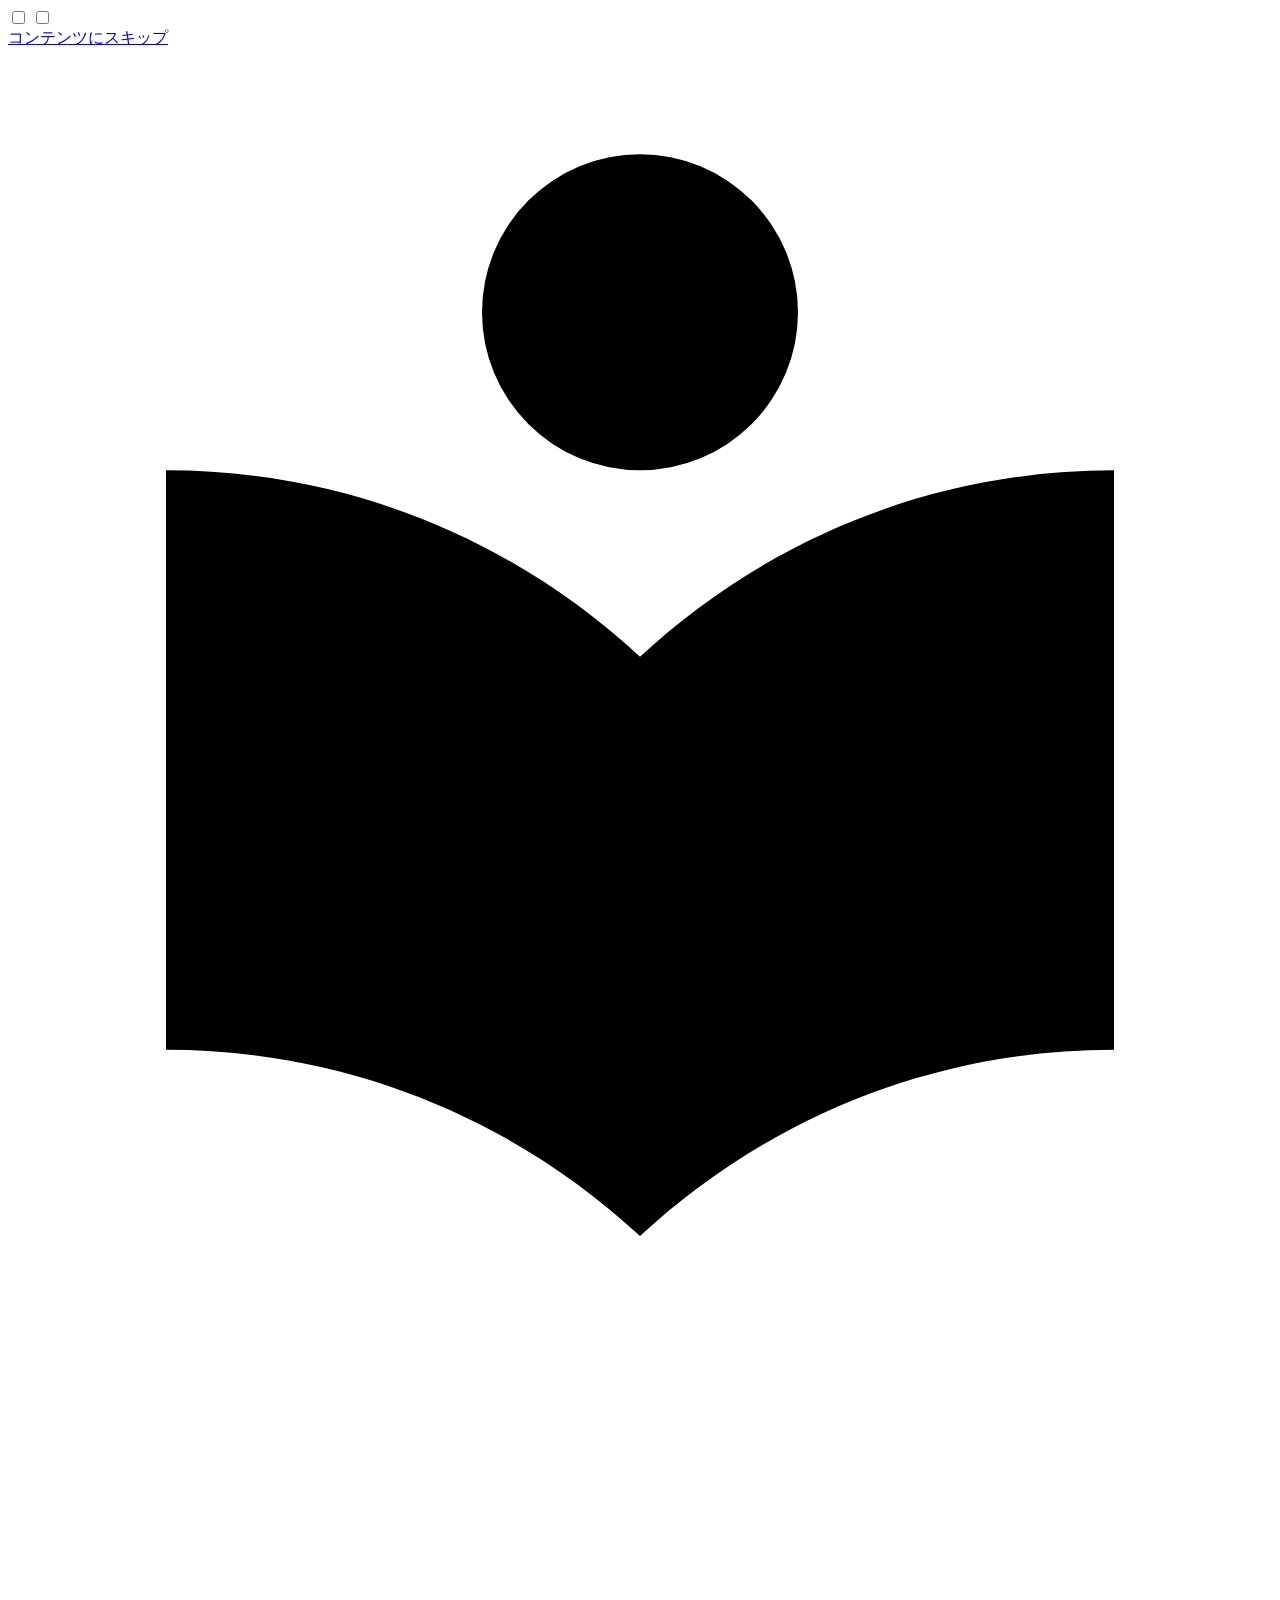
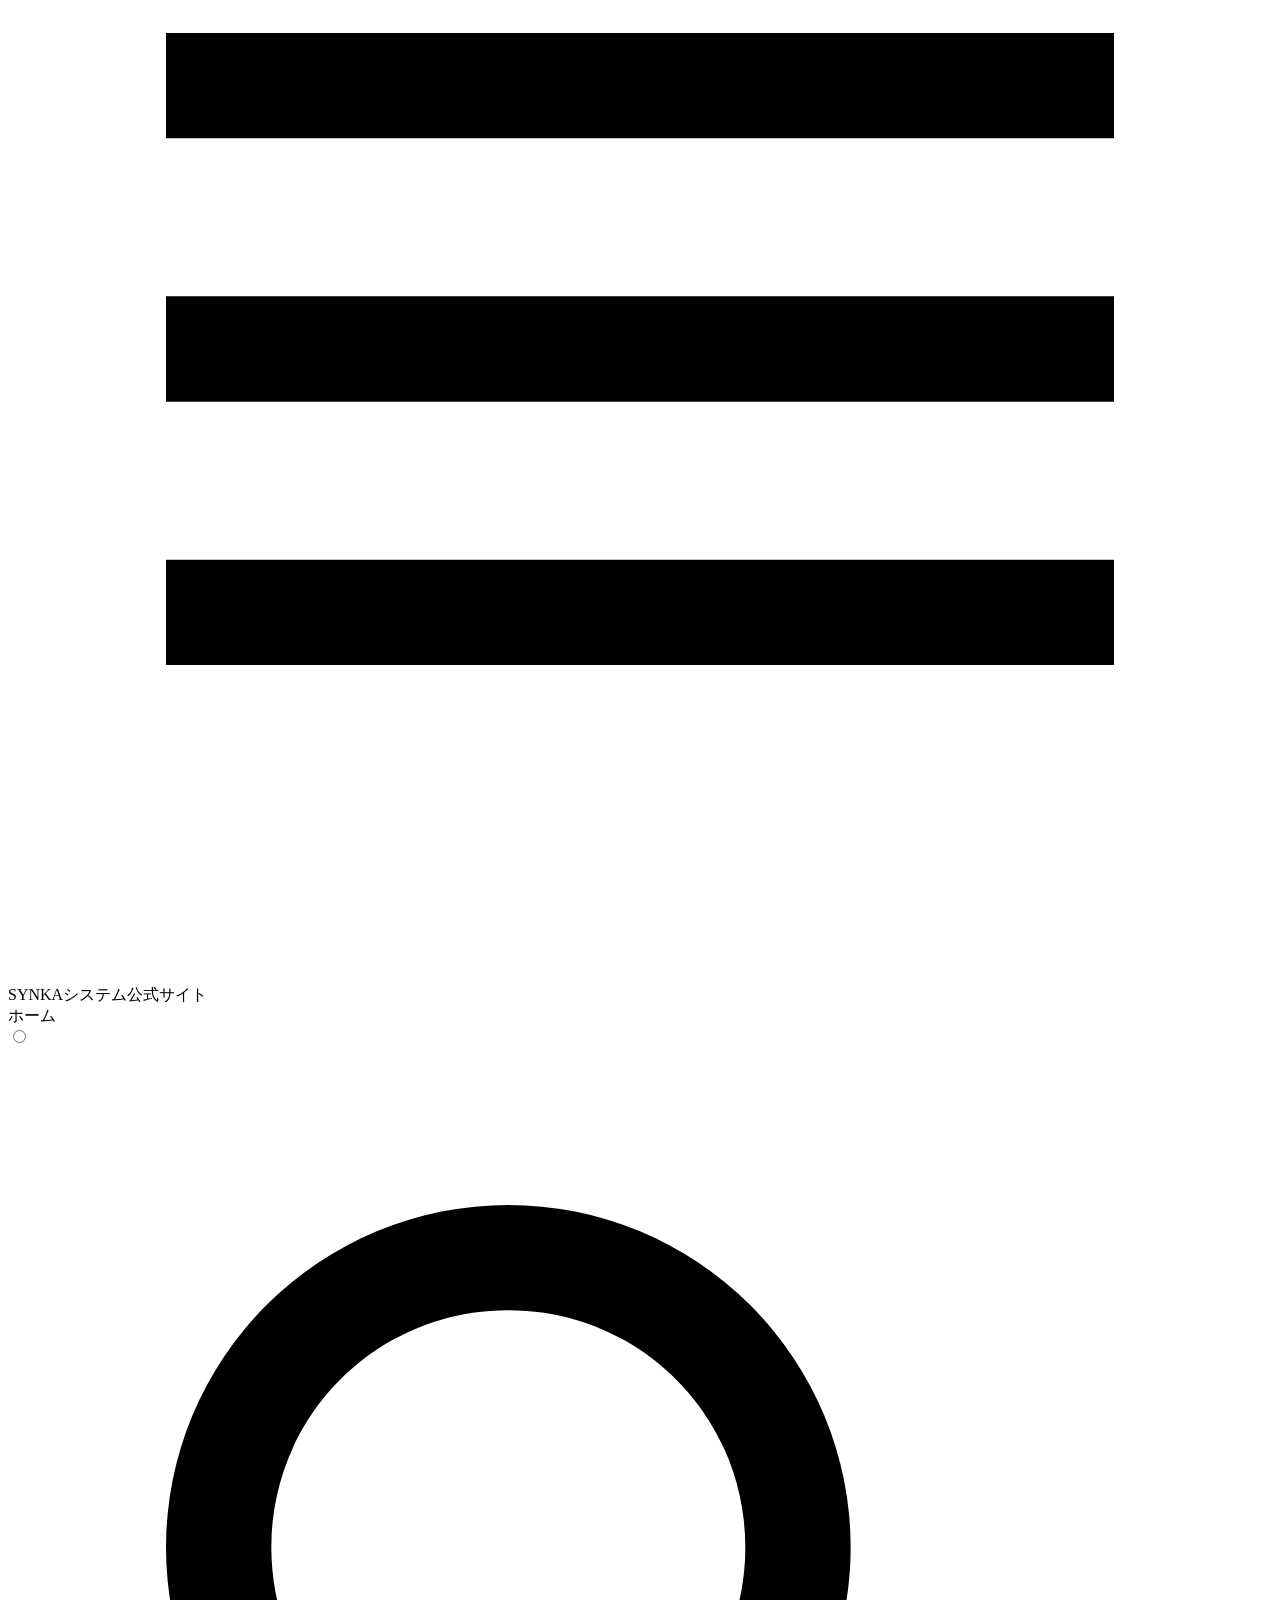
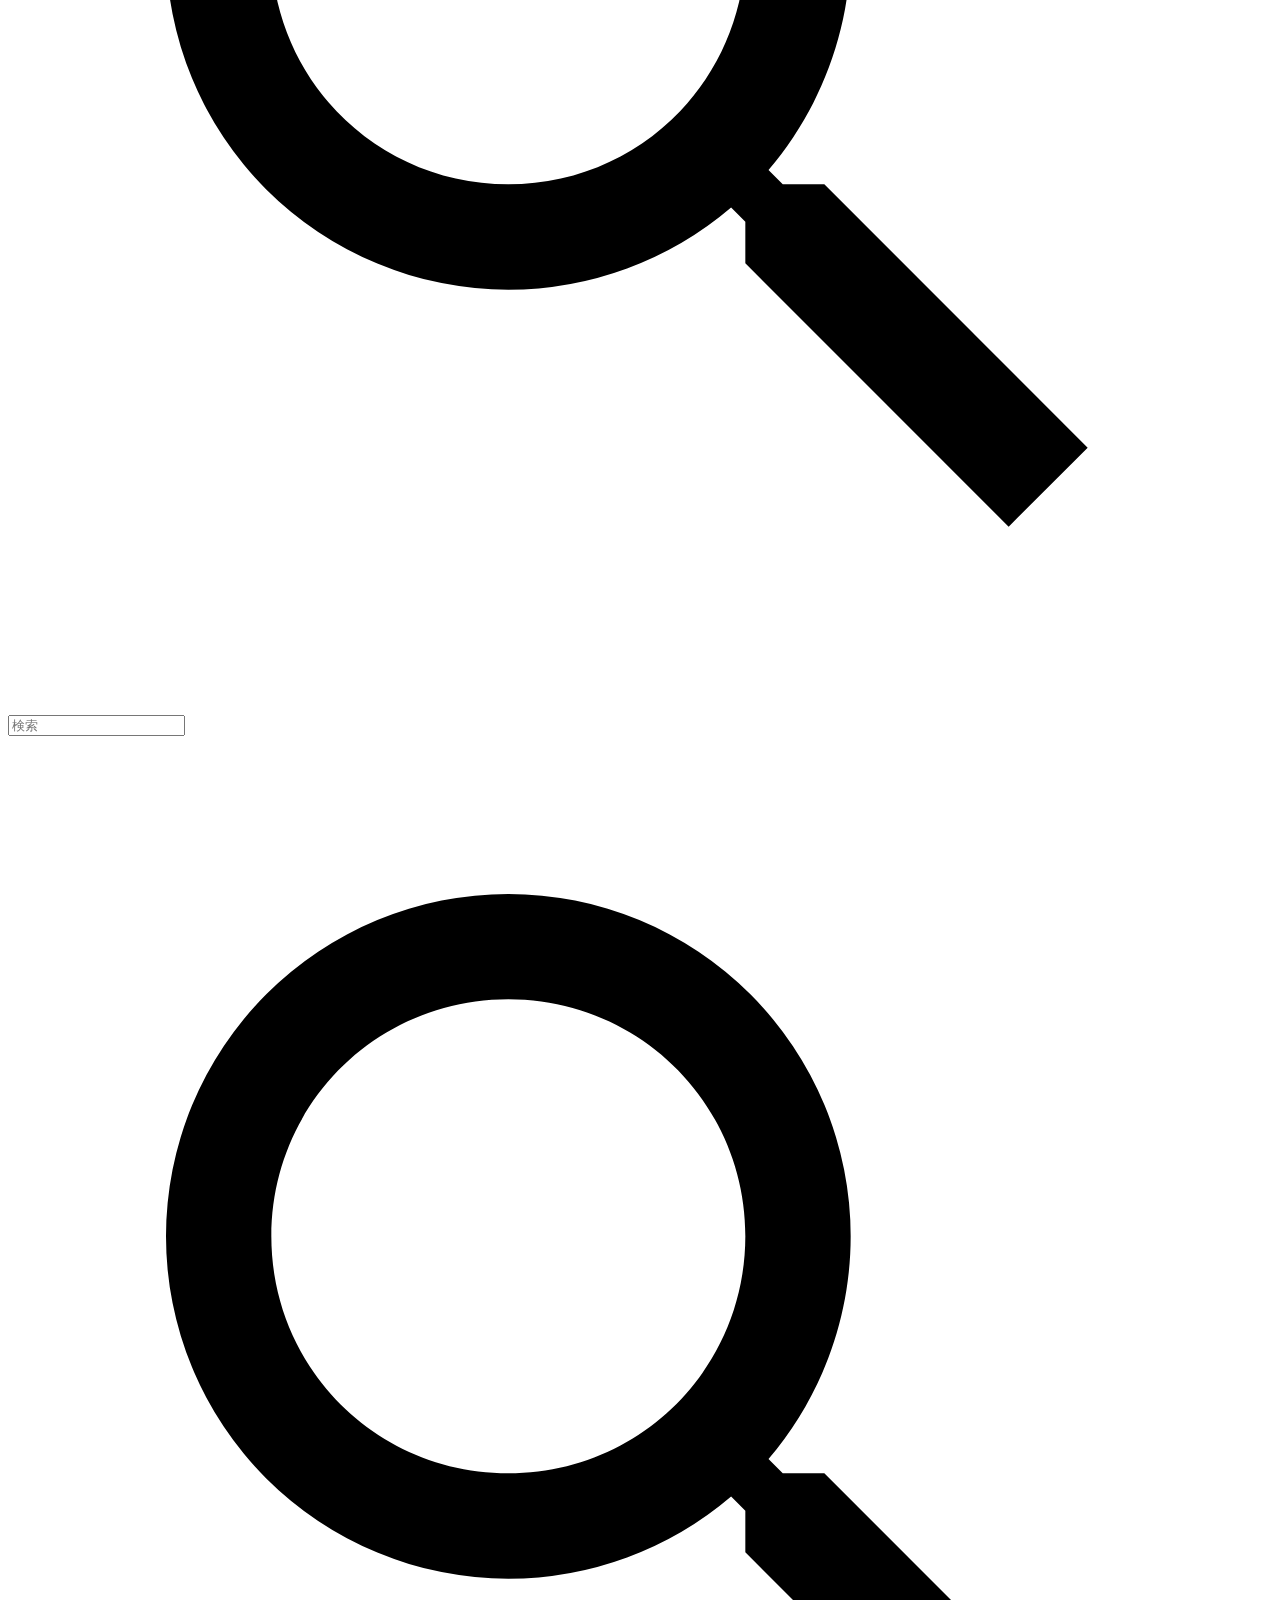
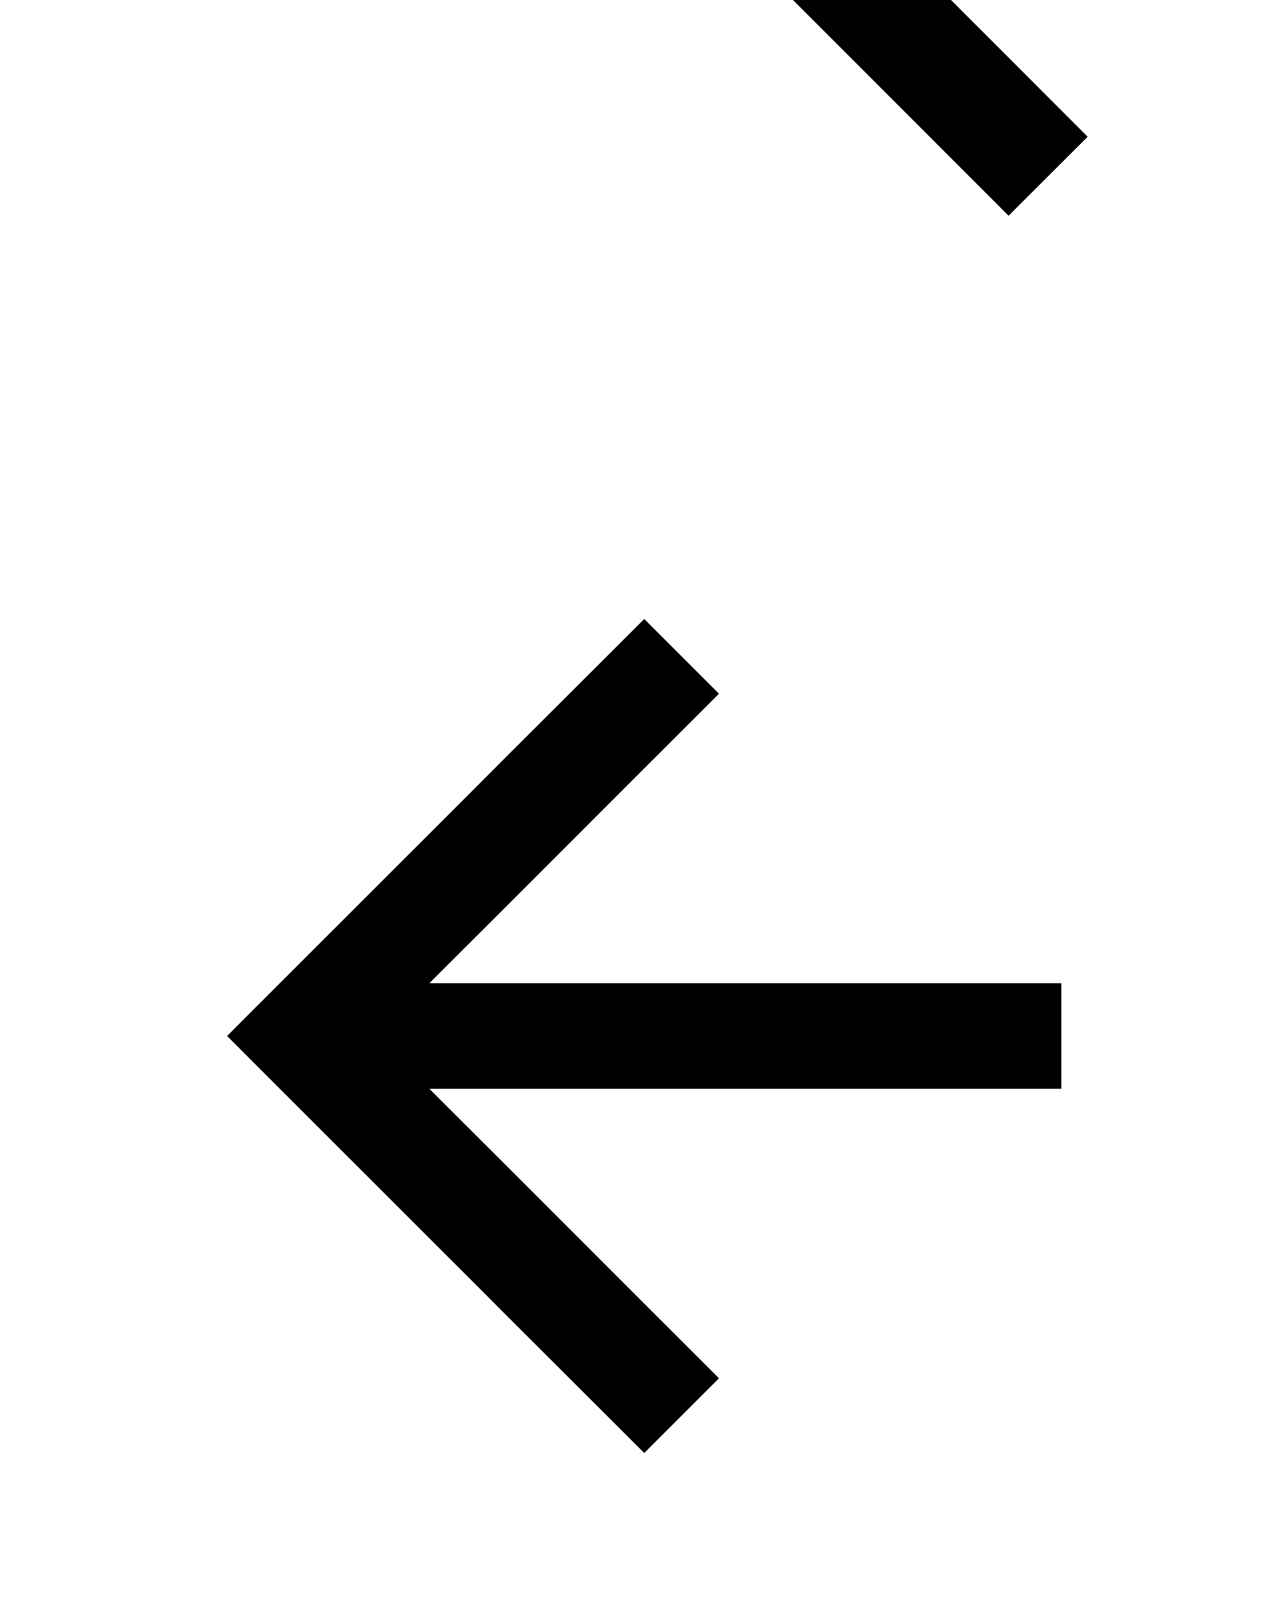
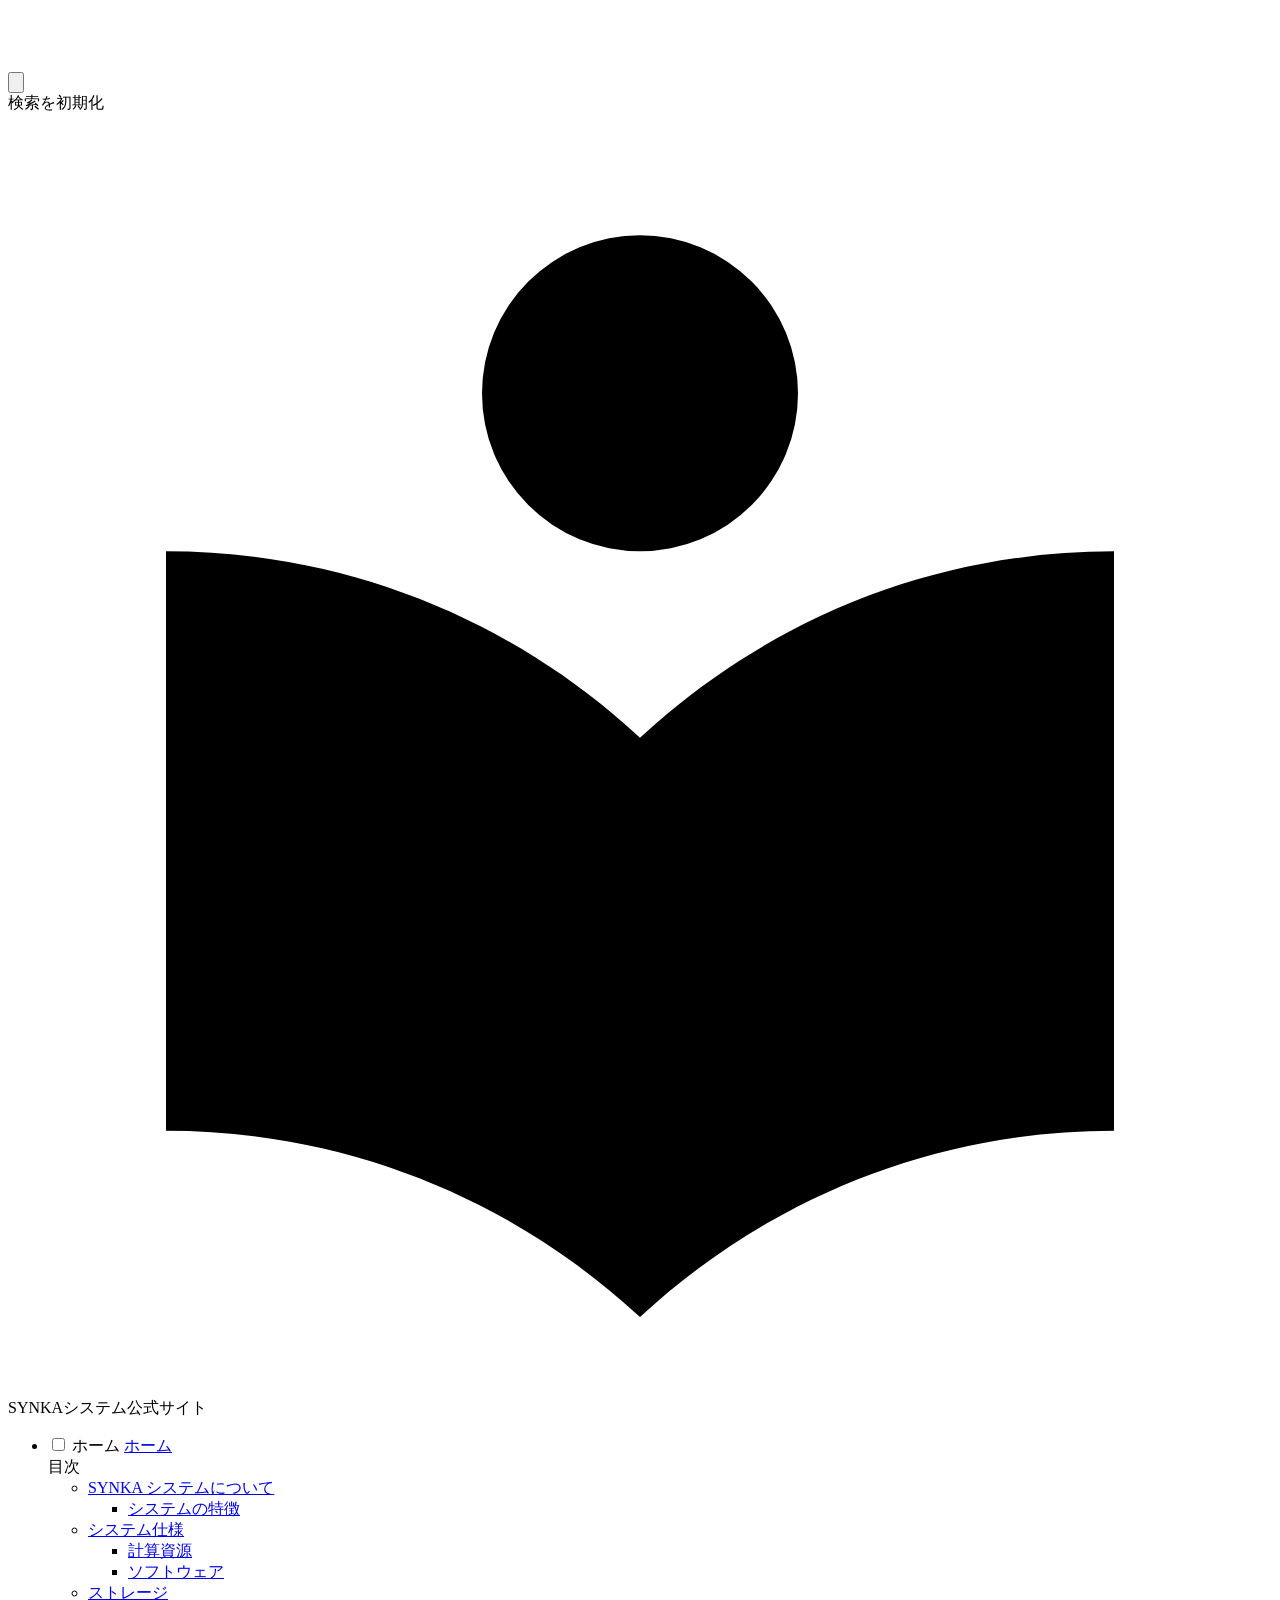
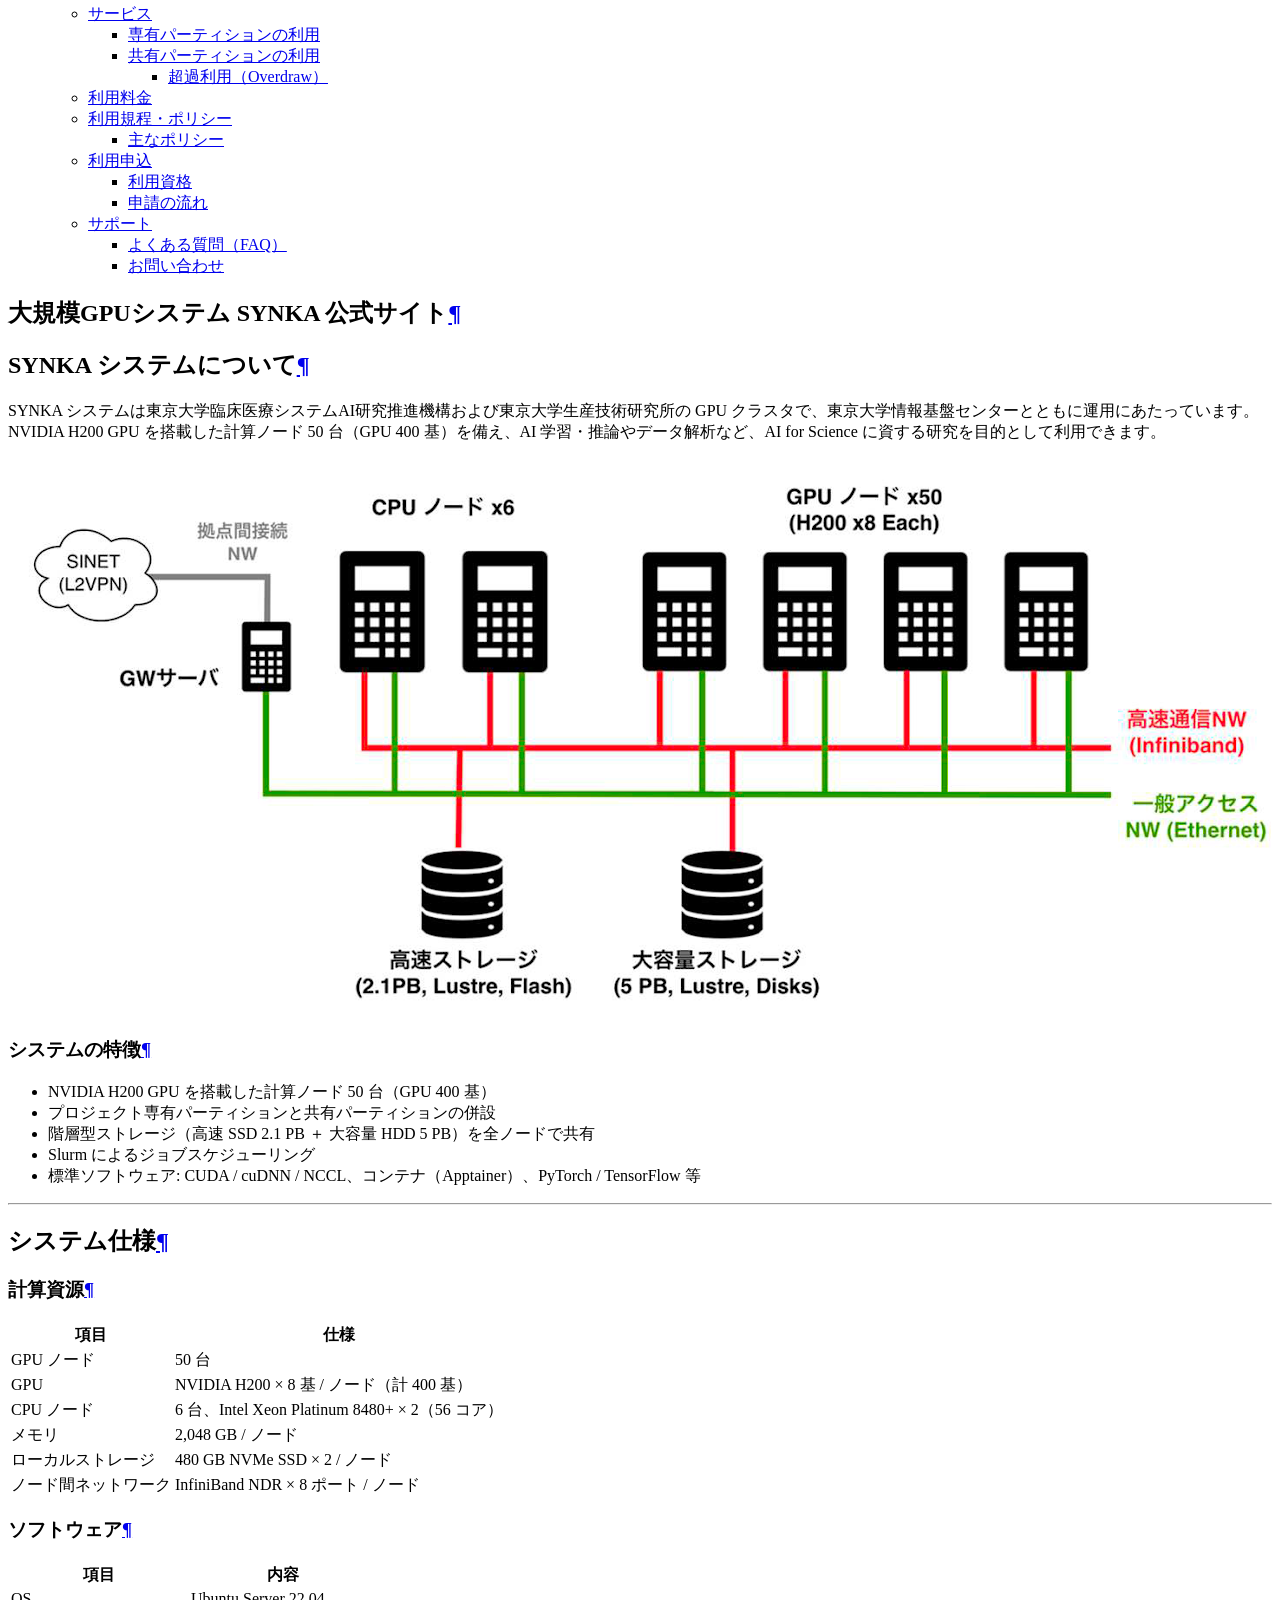
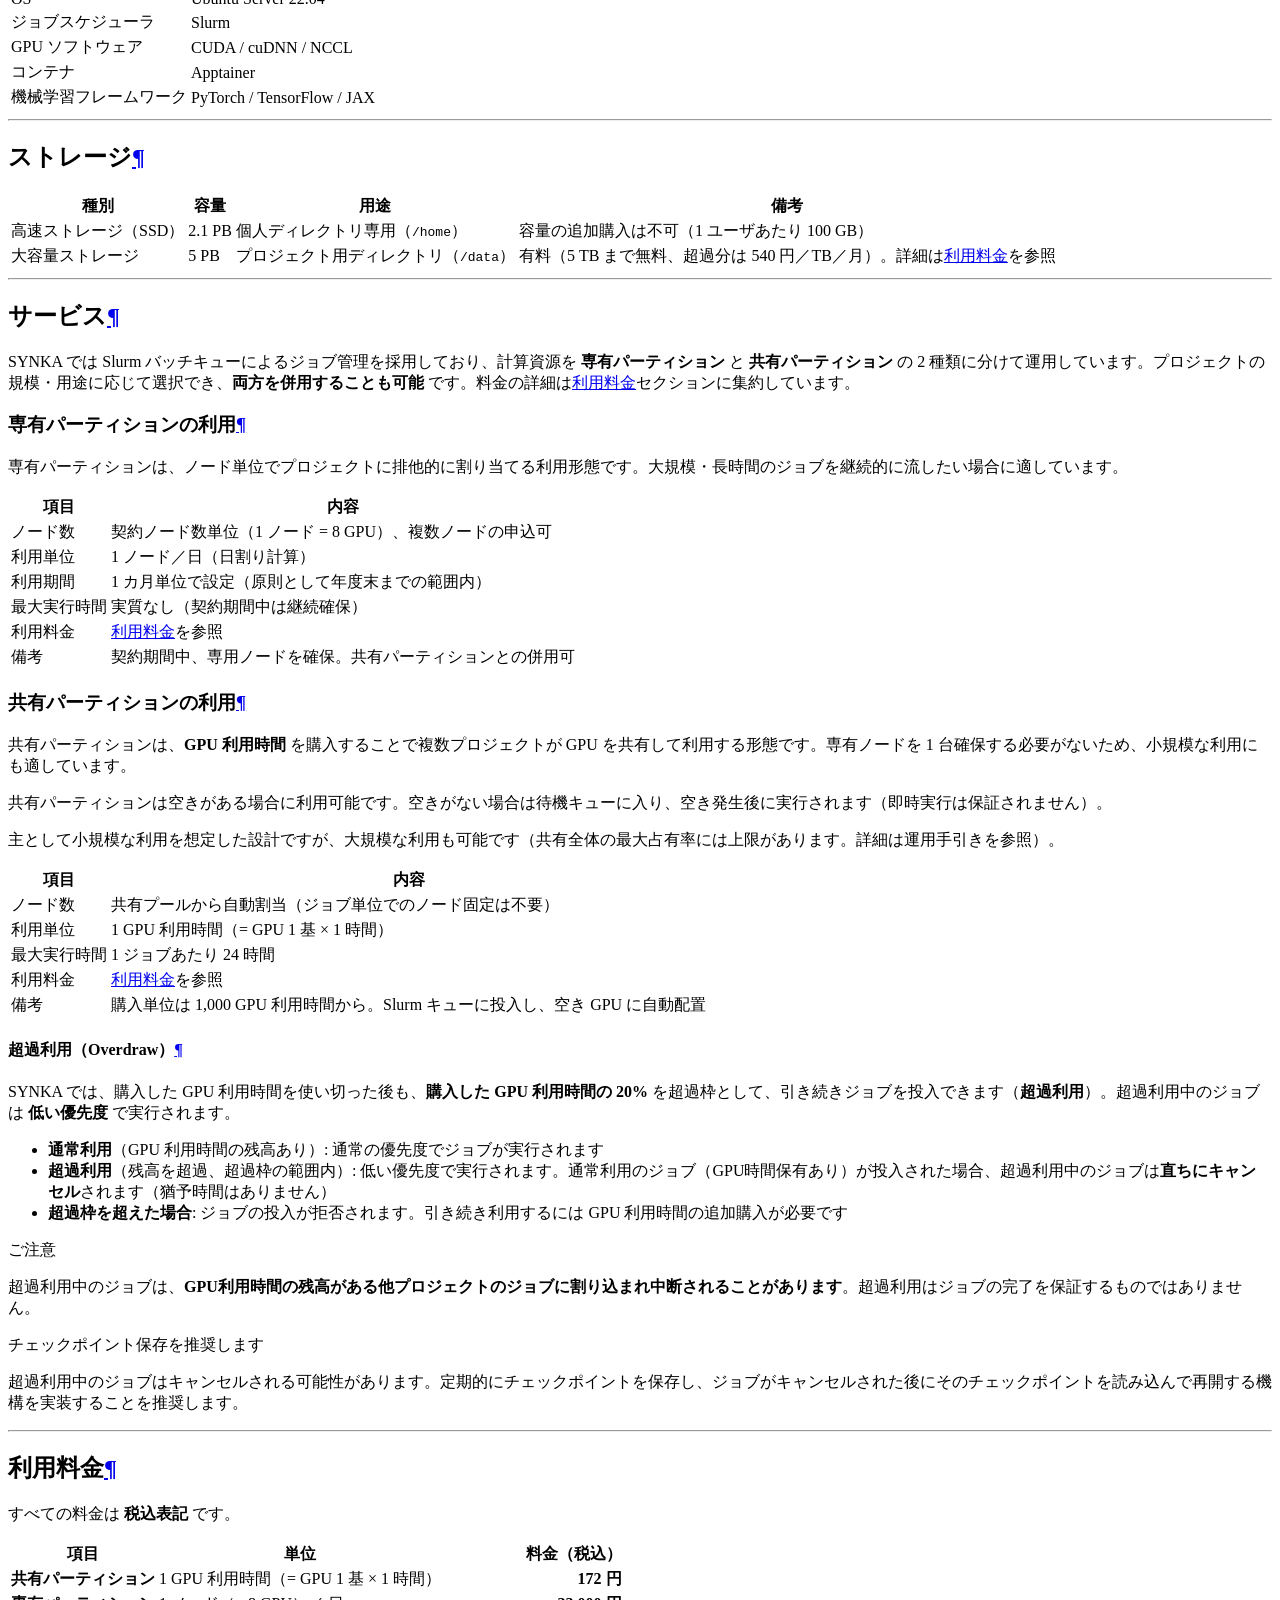
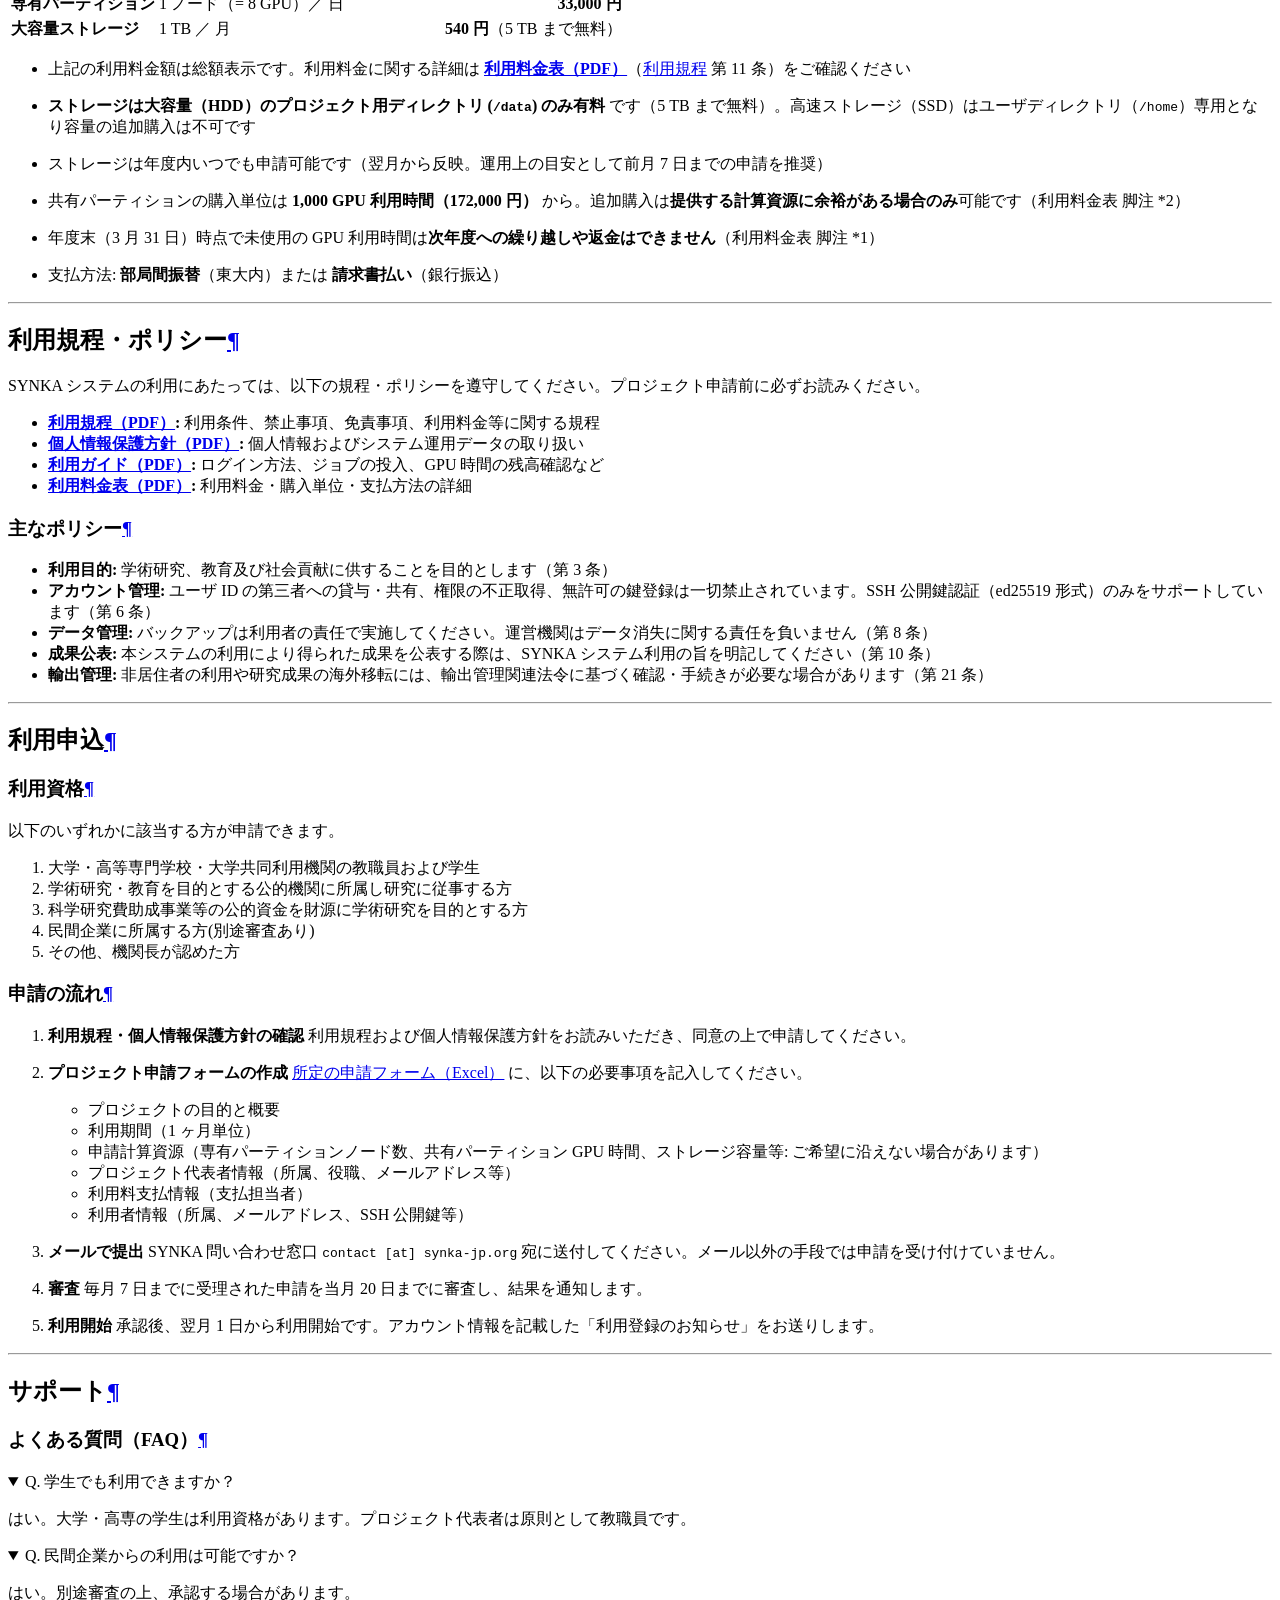
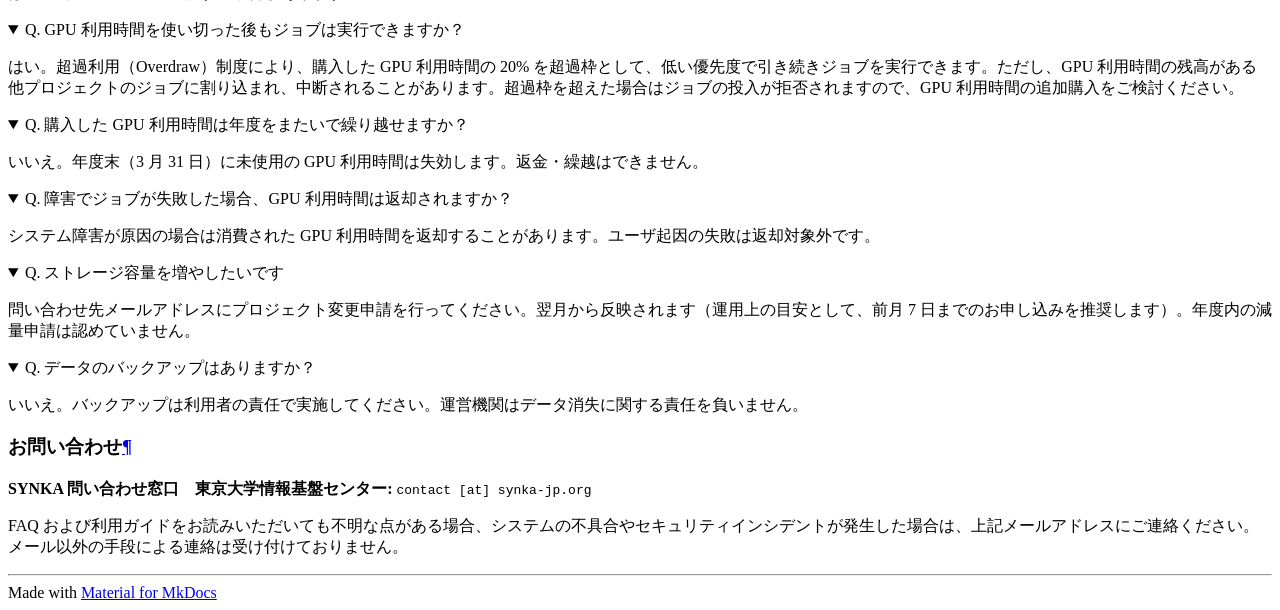
==== index.html @ ea8d58ac "deploy: 86e8b5c1e44ca174be6c0ea4a71cdb11b78ebda2" ====
<!doctype html>
<html lang="ja" class="no-js">
  <head>
    
      <meta charset="utf-8">
      <meta name="viewport" content="width=device-width,initial-scale=1">
      
        <meta name="description" content="東京大学情報基盤センター・東京大学生産技術研究所が運用するGPUクラスタ SYNKA の公式サイト">
      
      
      
        <link rel="canonical" href="https://toyolabo.github.io/synka-website/">
      
      
      
      
        
      
      
      <link rel="icon" href="assets/images/favicon.png">
      <meta name="generator" content="mkdocs-1.6.1, mkdocs-material-9.7.6">
    
    
      
        <title>SYNKAシステム公式サイト</title>
      
    
    
      <link rel="stylesheet" href="assets/stylesheets/main.484c7ddc.min.css">
      
        
        <link rel="stylesheet" href="assets/stylesheets/palette.ab4e12ef.min.css">
      
      


    
    
      
    
    
      
        
        
        <link rel="preconnect" href="https://fonts.gstatic.com" crossorigin>
        <link rel="stylesheet" href="https://fonts.googleapis.com/css?family=Roboto:300,300i,400,400i,700,700i%7CRoboto+Mono:400,400i,700,700i&display=fallback">
        <style>:root{--md-text-font:"Roboto";--md-code-font:"Roboto Mono"}</style>
      
    
    
      <link rel="stylesheet" href="stylesheets/extra.css">
    
    <script>__md_scope=new URL(".",location),__md_hash=e=>[...e].reduce(((e,_)=>(e<<5)-e+_.charCodeAt(0)),0),__md_get=(e,_=localStorage,t=__md_scope)=>JSON.parse(_.getItem(t.pathname+"."+e)),__md_set=(e,_,t=localStorage,a=__md_scope)=>{try{t.setItem(a.pathname+"."+e,JSON.stringify(_))}catch(e){}}</script>
    
      

    
    
  </head>
  
  
    
    
      
    
    
    
    
    <body dir="ltr" data-md-color-scheme="default" data-md-color-primary="indigo" data-md-color-accent="indigo">
  
    
    <input class="md-toggle" data-md-toggle="drawer" type="checkbox" id="__drawer" autocomplete="off">
    <input class="md-toggle" data-md-toggle="search" type="checkbox" id="__search" autocomplete="off">
    <label class="md-overlay" for="__drawer"></label>
    <div data-md-component="skip">
      
        
        <a href="#大規模gpuシステム-synka-公式サイト" class="md-skip">
          コンテンツにスキップ
        </a>
      
    </div>
    <div data-md-component="announce">
      
    </div>
    
    
      

  

<header class="md-header md-header--shadow" data-md-component="header">
  <nav class="md-header__inner md-grid" aria-label="ヘッダー">
    <a href="." title="SYNKAシステム公式サイト" class="md-header__button md-logo" aria-label="SYNKAシステム公式サイト" data-md-component="logo">
      
  
  <svg xmlns="http://www.w3.org/2000/svg" viewBox="0 0 24 24"><path d="M12 8a3 3 0 0 0 3-3 3 3 0 0 0-3-3 3 3 0 0 0-3 3 3 3 0 0 0 3 3m0 3.54C9.64 9.35 6.5 8 3 8v11c3.5 0 6.64 1.35 9 3.54 2.36-2.19 5.5-3.54 9-3.54V8c-3.5 0-6.64 1.35-9 3.54"/></svg>

    </a>
    <label class="md-header__button md-icon" for="__drawer">
      
      <svg xmlns="http://www.w3.org/2000/svg" viewBox="0 0 24 24"><path d="M3 6h18v2H3zm0 5h18v2H3zm0 5h18v2H3z"/></svg>
    </label>
    <div class="md-header__title" data-md-component="header-title">
      <div class="md-header__ellipsis">
        <div class="md-header__topic">
          <span class="md-ellipsis">
            SYNKAシステム公式サイト
          </span>
        </div>
        <div class="md-header__topic" data-md-component="header-topic">
          <span class="md-ellipsis">
            
              ホーム
            
          </span>
        </div>
      </div>
    </div>
    
      
        <form class="md-header__option" data-md-component="palette">
  
    
    
    
    <input class="md-option" data-md-color-media="" data-md-color-scheme="default" data-md-color-primary="indigo" data-md-color-accent="indigo"  aria-hidden="true"  type="radio" name="__palette" id="__palette_0">
    
  
</form>
      
    
    
      <script>var palette=__md_get("__palette");if(palette&&palette.color){if("(prefers-color-scheme)"===palette.color.media){var media=matchMedia("(prefers-color-scheme: light)"),input=document.querySelector(media.matches?"[data-md-color-media='(prefers-color-scheme: light)']":"[data-md-color-media='(prefers-color-scheme: dark)']");palette.color.media=input.getAttribute("data-md-color-media"),palette.color.scheme=input.getAttribute("data-md-color-scheme"),palette.color.primary=input.getAttribute("data-md-color-primary"),palette.color.accent=input.getAttribute("data-md-color-accent")}for(var[key,value]of Object.entries(palette.color))document.body.setAttribute("data-md-color-"+key,value)}</script>
    
    
    
      
      
        <label class="md-header__button md-icon" for="__search">
          
          <svg xmlns="http://www.w3.org/2000/svg" viewBox="0 0 24 24"><path d="M9.5 3A6.5 6.5 0 0 1 16 9.5c0 1.61-.59 3.09-1.56 4.23l.27.27h.79l5 5-1.5 1.5-5-5v-.79l-.27-.27A6.52 6.52 0 0 1 9.5 16 6.5 6.5 0 0 1 3 9.5 6.5 6.5 0 0 1 9.5 3m0 2C7 5 5 7 5 9.5S7 14 9.5 14 14 12 14 9.5 12 5 9.5 5"/></svg>
        </label>
        <div class="md-search" data-md-component="search" role="dialog">
  <label class="md-search__overlay" for="__search"></label>
  <div class="md-search__inner" role="search">
    <form class="md-search__form" name="search">
      <input type="text" class="md-search__input" name="query" aria-label="検索" placeholder="検索" autocapitalize="off" autocorrect="off" autocomplete="off" spellcheck="false" data-md-component="search-query" required>
      <label class="md-search__icon md-icon" for="__search">
        
        <svg xmlns="http://www.w3.org/2000/svg" viewBox="0 0 24 24"><path d="M9.5 3A6.5 6.5 0 0 1 16 9.5c0 1.61-.59 3.09-1.56 4.23l.27.27h.79l5 5-1.5 1.5-5-5v-.79l-.27-.27A6.52 6.52 0 0 1 9.5 16 6.5 6.5 0 0 1 3 9.5 6.5 6.5 0 0 1 9.5 3m0 2C7 5 5 7 5 9.5S7 14 9.5 14 14 12 14 9.5 12 5 9.5 5"/></svg>
        
        <svg xmlns="http://www.w3.org/2000/svg" viewBox="0 0 24 24"><path d="M20 11v2H8l5.5 5.5-1.42 1.42L4.16 12l7.92-7.92L13.5 5.5 8 11z"/></svg>
      </label>
      <nav class="md-search__options" aria-label="検索">
        
        <button type="reset" class="md-search__icon md-icon" title="クリア" aria-label="クリア" tabindex="-1">
          
          <svg xmlns="http://www.w3.org/2000/svg" viewBox="0 0 24 24"><path d="M19 6.41 17.59 5 12 10.59 6.41 5 5 6.41 10.59 12 5 17.59 6.41 19 12 13.41 17.59 19 19 17.59 13.41 12z"/></svg>
        </button>
      </nav>
      
        <div class="md-search__suggest" data-md-component="search-suggest"></div>
      
    </form>
    <div class="md-search__output">
      <div class="md-search__scrollwrap" tabindex="0" data-md-scrollfix>
        <div class="md-search-result" data-md-component="search-result">
          <div class="md-search-result__meta">
            検索を初期化
          </div>
          <ol class="md-search-result__list" role="presentation"></ol>
        </div>
      </div>
    </div>
  </div>
</div>
      
    
    
  </nav>
  
</header>
    
    <div class="md-container" data-md-component="container">
      
      
        
          
        
      
      <main class="md-main" data-md-component="main">
        <div class="md-main__inner md-grid">
          
            
              
              <div class="md-sidebar md-sidebar--primary" data-md-component="sidebar" data-md-type="navigation" >
                <div class="md-sidebar__scrollwrap">
                  <div class="md-sidebar__inner">
                    



  

<nav class="md-nav md-nav--primary md-nav--integrated" aria-label="ナビゲーション" data-md-level="0">
  <label class="md-nav__title" for="__drawer">
    <a href="." title="SYNKAシステム公式サイト" class="md-nav__button md-logo" aria-label="SYNKAシステム公式サイト" data-md-component="logo">
      
  
  <svg xmlns="http://www.w3.org/2000/svg" viewBox="0 0 24 24"><path d="M12 8a3 3 0 0 0 3-3 3 3 0 0 0-3-3 3 3 0 0 0-3 3 3 3 0 0 0 3 3m0 3.54C9.64 9.35 6.5 8 3 8v11c3.5 0 6.64 1.35 9 3.54 2.36-2.19 5.5-3.54 9-3.54V8c-3.5 0-6.64 1.35-9 3.54"/></svg>

    </a>
    SYNKAシステム公式サイト
  </label>
  
  <ul class="md-nav__list" data-md-scrollfix>
    
      
      
  
  
    
  
  
  
    <li class="md-nav__item md-nav__item--active">
      
      <input class="md-nav__toggle md-toggle" type="checkbox" id="__toc">
      
      
        
      
      
        <label class="md-nav__link md-nav__link--active" for="__toc">
          
  
  
  <span class="md-ellipsis">
    
  
    ホーム
  

    
  </span>
  
  

          <span class="md-nav__icon md-icon"></span>
        </label>
      
      <a href="." class="md-nav__link md-nav__link--active">
        
  
  
  <span class="md-ellipsis">
    
  
    ホーム
  

    
  </span>
  
  

      </a>
      
        

<nav class="md-nav md-nav--secondary" aria-label="目次">
  
  
  
    
  
  
    <label class="md-nav__title" for="__toc">
      <span class="md-nav__icon md-icon"></span>
      目次
    </label>
    <ul class="md-nav__list" data-md-component="toc" data-md-scrollfix>
      
        <li class="md-nav__item">
  <a href="#synka-システムについて" class="md-nav__link">
    <span class="md-ellipsis">
      
        SYNKA システムについて
      
    </span>
  </a>
  
    <nav class="md-nav" aria-label="SYNKA システムについて">
      <ul class="md-nav__list">
        
          <li class="md-nav__item">
  <a href="#システムの特徴" class="md-nav__link">
    <span class="md-ellipsis">
      
        システムの特徴
      
    </span>
  </a>
  
</li>
        
      </ul>
    </nav>
  
</li>
      
        <li class="md-nav__item">
  <a href="#システム仕様" class="md-nav__link">
    <span class="md-ellipsis">
      
        システム仕様
      
    </span>
  </a>
  
    <nav class="md-nav" aria-label="システム仕様">
      <ul class="md-nav__list">
        
          <li class="md-nav__item">
  <a href="#計算資源" class="md-nav__link">
    <span class="md-ellipsis">
      
        計算資源
      
    </span>
  </a>
  
</li>
        
          <li class="md-nav__item">
  <a href="#ソフトウェア" class="md-nav__link">
    <span class="md-ellipsis">
      
        ソフトウェア
      
    </span>
  </a>
  
</li>
        
      </ul>
    </nav>
  
</li>
      
        <li class="md-nav__item">
  <a href="#ストレージ" class="md-nav__link">
    <span class="md-ellipsis">
      
        ストレージ
      
    </span>
  </a>
  
</li>
      
        <li class="md-nav__item">
  <a href="#サービス" class="md-nav__link">
    <span class="md-ellipsis">
      
        サービス
      
    </span>
  </a>
  
    <nav class="md-nav" aria-label="サービス">
      <ul class="md-nav__list">
        
          <li class="md-nav__item">
  <a href="#専有パーティションの利用" class="md-nav__link">
    <span class="md-ellipsis">
      
        専有パーティションの利用
      
    </span>
  </a>
  
</li>
        
          <li class="md-nav__item">
  <a href="#共有パーティションの利用" class="md-nav__link">
    <span class="md-ellipsis">
      
        共有パーティションの利用
      
    </span>
  </a>
  
    <nav class="md-nav" aria-label="共有パーティションの利用">
      <ul class="md-nav__list">
        
          <li class="md-nav__item">
  <a href="#超過利用overdraw" class="md-nav__link">
    <span class="md-ellipsis">
      
        超過利用（Overdraw）
      
    </span>
  </a>
  
</li>
        
      </ul>
    </nav>
  
</li>
        
      </ul>
    </nav>
  
</li>
      
        <li class="md-nav__item">
  <a href="#利用料金" class="md-nav__link">
    <span class="md-ellipsis">
      
        利用料金
      
    </span>
  </a>
  
</li>
      
        <li class="md-nav__item">
  <a href="#利用規程ポリシー" class="md-nav__link">
    <span class="md-ellipsis">
      
        利用規程・ポリシー
      
    </span>
  </a>
  
    <nav class="md-nav" aria-label="利用規程・ポリシー">
      <ul class="md-nav__list">
        
          <li class="md-nav__item">
  <a href="#主なポリシー" class="md-nav__link">
    <span class="md-ellipsis">
      
        主なポリシー
      
    </span>
  </a>
  
</li>
        
      </ul>
    </nav>
  
</li>
      
        <li class="md-nav__item">
  <a href="#利用申込" class="md-nav__link">
    <span class="md-ellipsis">
      
        利用申込
      
    </span>
  </a>
  
    <nav class="md-nav" aria-label="利用申込">
      <ul class="md-nav__list">
        
          <li class="md-nav__item">
  <a href="#利用資格" class="md-nav__link">
    <span class="md-ellipsis">
      
        利用資格
      
    </span>
  </a>
  
</li>
        
          <li class="md-nav__item">
  <a href="#申請の流れ" class="md-nav__link">
    <span class="md-ellipsis">
      
        申請の流れ
      
    </span>
  </a>
  
</li>
        
      </ul>
    </nav>
  
</li>
      
        <li class="md-nav__item">
  <a href="#サポート" class="md-nav__link">
    <span class="md-ellipsis">
      
        サポート
      
    </span>
  </a>
  
    <nav class="md-nav" aria-label="サポート">
      <ul class="md-nav__list">
        
          <li class="md-nav__item">
  <a href="#よくある質問faq" class="md-nav__link">
    <span class="md-ellipsis">
      
        よくある質問（FAQ）
      
    </span>
  </a>
  
</li>
        
          <li class="md-nav__item">
  <a href="#お問い合わせ" class="md-nav__link">
    <span class="md-ellipsis">
      
        お問い合わせ
      
    </span>
  </a>
  
</li>
        
      </ul>
    </nav>
  
</li>
      
    </ul>
  
</nav>
      
    </li>
  

    
  </ul>
</nav>
                  </div>
                </div>
              </div>
            
            
          
          
            <div class="md-content" data-md-component="content">
              
              <article class="md-content__inner md-typeset">
                
                  



<h1 id="大規模gpuシステム-synka-公式サイト">大規模GPUシステム SYNKA 公式サイト<a class="headerlink" href="#大規模gpuシステム-synka-公式サイト" title="Permanent link">&para;</a></h1>
<h2 id="synka-システムについて">SYNKA システムについて<a class="headerlink" href="#synka-システムについて" title="Permanent link">&para;</a></h2>
<p>SYNKA システムは東京大学臨床医療システムAI研究推進機構および東京大学生産技術研究所の GPU クラスタで、東京大学情報基盤センターとともに運用にあたっています。NVIDIA H200 GPU を搭載した計算ノード 50 台（GPU 400 基）を備え、AI 学習・推論やデータ解析など、AI for Science に資する研究を目的として利用できます。</p>
<p><img alt="システム構成図" src="onepager-assets/images/system-architecture.png" /></p>
<h3 id="システムの特徴">システムの特徴<a class="headerlink" href="#システムの特徴" title="Permanent link">&para;</a></h3>
<ul>
<li>NVIDIA H200 GPU を搭載した計算ノード 50 台（GPU 400 基）</li>
<li>プロジェクト専有パーティションと共有パーティションの併設</li>
<li>階層型ストレージ（高速 SSD 2.1 PB ＋ 大容量 HDD 5 PB）を全ノードで共有</li>
<li>Slurm によるジョブスケジューリング</li>
<li>標準ソフトウェア: CUDA / cuDNN / NCCL、コンテナ（Apptainer）、PyTorch / TensorFlow 等</li>
</ul>
<hr />
<h2 id="システム仕様">システム仕様<a class="headerlink" href="#システム仕様" title="Permanent link">&para;</a></h2>
<h3 id="計算資源">計算資源<a class="headerlink" href="#計算資源" title="Permanent link">&para;</a></h3>
<table>
<thead>
<tr>
<th>項目</th>
<th>仕様</th>
</tr>
</thead>
<tbody>
<tr>
<td>GPU ノード</td>
<td>50 台</td>
</tr>
<tr>
<td>GPU</td>
<td>NVIDIA H200 × 8 基 / ノード（計 400 基）</td>
</tr>
<tr>
<td>CPU ノード</td>
<td>6 台、Intel Xeon Platinum 8480+ × 2（56 コア）</td>
</tr>
<tr>
<td>メモリ</td>
<td>2,048 GB / ノード</td>
</tr>
<tr>
<td>ローカルストレージ</td>
<td>480 GB NVMe SSD × 2 / ノード</td>
</tr>
<tr>
<td>ノード間ネットワーク</td>
<td>InfiniBand NDR × 8 ポート / ノード</td>
</tr>
</tbody>
</table>
<h3 id="ソフトウェア">ソフトウェア<a class="headerlink" href="#ソフトウェア" title="Permanent link">&para;</a></h3>
<table>
<thead>
<tr>
<th>項目</th>
<th>内容</th>
</tr>
</thead>
<tbody>
<tr>
<td>OS</td>
<td>Ubuntu Server 22.04</td>
</tr>
<tr>
<td>ジョブスケジューラ</td>
<td>Slurm</td>
</tr>
<tr>
<td>GPU ソフトウェア</td>
<td>CUDA / cuDNN / NCCL</td>
</tr>
<tr>
<td>コンテナ</td>
<td>Apptainer</td>
</tr>
<tr>
<td>機械学習フレームワーク</td>
<td>PyTorch / TensorFlow / JAX</td>
</tr>
</tbody>
</table>
<hr />
<h2 id="ストレージ">ストレージ<a class="headerlink" href="#ストレージ" title="Permanent link">&para;</a></h2>
<table>
<thead>
<tr>
<th>種別</th>
<th>容量</th>
<th>用途</th>
<th>備考</th>
</tr>
</thead>
<tbody>
<tr>
<td>高速ストレージ（SSD）</td>
<td>2.1 PB</td>
<td>個人ディレクトリ専用（<code>/home</code>）</td>
<td>容量の追加購入は不可（1 ユーザあたり 100 GB）</td>
</tr>
<tr>
<td>大容量ストレージ</td>
<td>5 PB</td>
<td>プロジェクト用ディレクトリ（<code>/data</code>）</td>
<td>有料（5 TB まで無料、超過分は 540 円／TB／月）。詳細は<a href="#利用料金">利用料金</a>を参照</td>
</tr>
</tbody>
</table>
<hr />
<h2 id="サービス">サービス<a class="headerlink" href="#サービス" title="Permanent link">&para;</a></h2>
<p>SYNKA では Slurm バッチキューによるジョブ管理を採用しており、計算資源を <strong>専有パーティション</strong> と <strong>共有パーティション</strong> の 2 種類に分けて運用しています。プロジェクトの規模・用途に応じて選択でき、<strong>両方を併用することも可能</strong> です。料金の詳細は<a href="#利用料金">利用料金</a>セクションに集約しています。</p>
<h3 id="専有パーティションの利用">専有パーティションの利用<a class="headerlink" href="#専有パーティションの利用" title="Permanent link">&para;</a></h3>
<p>専有パーティションは、ノード単位でプロジェクトに排他的に割り当てる利用形態です。大規模・長時間のジョブを継続的に流したい場合に適しています。</p>
<table>
<thead>
<tr>
<th>項目</th>
<th>内容</th>
</tr>
</thead>
<tbody>
<tr>
<td>ノード数</td>
<td>契約ノード数単位（1 ノード = 8 GPU）、複数ノードの申込可</td>
</tr>
<tr>
<td>利用単位</td>
<td>1 ノード／日（日割り計算）</td>
</tr>
<tr>
<td>利用期間</td>
<td>1 カ月単位で設定（原則として年度末までの範囲内）</td>
</tr>
<tr>
<td>最大実行時間</td>
<td>実質なし（契約期間中は継続確保）</td>
</tr>
<tr>
<td>利用料金</td>
<td><a href="#利用料金">利用料金</a>を参照</td>
</tr>
<tr>
<td>備考</td>
<td>契約期間中、専用ノードを確保。共有パーティションとの併用可</td>
</tr>
</tbody>
</table>
<h3 id="共有パーティションの利用">共有パーティションの利用<a class="headerlink" href="#共有パーティションの利用" title="Permanent link">&para;</a></h3>
<p>共有パーティションは、<strong>GPU 利用時間</strong> を購入することで複数プロジェクトが GPU を共有して利用する形態です。専有ノードを 1 台確保する必要がないため、小規模な利用にも適しています。</p>
<p>共有パーティションは空きがある場合に利用可能です。空きがない場合は待機キューに入り、空き発生後に実行されます（即時実行は保証されません）。</p>
<p>主として小規模な利用を想定した設計ですが、大規模な利用も可能です（共有全体の最大占有率には上限があります。詳細は運用手引きを参照）。</p>
<table>
<thead>
<tr>
<th>項目</th>
<th>内容</th>
</tr>
</thead>
<tbody>
<tr>
<td>ノード数</td>
<td>共有プールから自動割当（ジョブ単位でのノード固定は不要）</td>
</tr>
<tr>
<td>利用単位</td>
<td>1 GPU 利用時間（= GPU 1 基 × 1 時間）</td>
</tr>
<tr>
<td>最大実行時間</td>
<td>1 ジョブあたり 24 時間</td>
</tr>
<tr>
<td>利用料金</td>
<td><a href="#利用料金">利用料金</a>を参照</td>
</tr>
<tr>
<td>備考</td>
<td>購入単位は 1,000 GPU 利用時間から。Slurm キューに投入し、空き GPU に自動配置</td>
</tr>
</tbody>
</table>
<h4 id="超過利用overdraw">超過利用（Overdraw）<a class="headerlink" href="#超過利用overdraw" title="Permanent link">&para;</a></h4>
<p>SYNKA では、購入した GPU 利用時間を使い切った後も、<strong>購入した GPU 利用時間の 20%</strong> を超過枠として、引き続きジョブを投入できます（<strong>超過利用</strong>）。超過利用中のジョブは <strong>低い優先度</strong> で実行されます。</p>
<ul>
<li><strong>通常利用</strong>（GPU 利用時間の残高あり）: 通常の優先度でジョブが実行されます</li>
<li><strong>超過利用</strong>（残高を超過、超過枠の範囲内）: 低い優先度で実行されます。通常利用のジョブ（GPU時間保有あり）が投入された場合、超過利用中のジョブは<strong>直ちにキャンセル</strong>されます（猶予時間はありません）</li>
<li><strong>超過枠を超えた場合</strong>: ジョブの投入が拒否されます。引き続き利用するには GPU 利用時間の追加購入が必要です</li>
</ul>
<div class="admonition note">
<p class="admonition-title">ご注意</p>
<p>超過利用中のジョブは、<strong>GPU利用時間の残高がある他プロジェクトのジョブに割り込まれ中断されることがあります</strong>。超過利用はジョブの完了を保証するものではありません。</p>
</div>
<div class="admonition warning">
<p class="admonition-title">チェックポイント保存を推奨します</p>
<p>超過利用中のジョブはキャンセルされる可能性があります。定期的にチェックポイントを保存し、ジョブがキャンセルされた後にそのチェックポイントを読み込んで再開する機構を実装することを推奨します。</p>
</div>
<hr />
<h2 id="利用料金">利用料金<a class="headerlink" href="#利用料金" title="Permanent link">&para;</a></h2>
<p>すべての料金は <strong>税込表記</strong> です。</p>
<table>
<thead>
<tr>
<th>項目</th>
<th>単位</th>
<th style="text-align: right;">料金（税込）</th>
</tr>
</thead>
<tbody>
<tr>
<td><strong>共有パーティション</strong></td>
<td>1 GPU 利用時間（= GPU 1 基 × 1 時間）</td>
<td style="text-align: right;"><strong>172 円</strong></td>
</tr>
<tr>
<td><strong>専有パーティション</strong></td>
<td>1 ノード（= 8 GPU）／ 日</td>
<td style="text-align: right;"><strong>33,000 円</strong></td>
</tr>
<tr>
<td><strong>大容量ストレージ</strong></td>
<td>1 TB ／ 月</td>
<td style="text-align: right;"><strong>540 円</strong>（5 TB まで無料）</td>
</tr>
</tbody>
</table>
<ul>
<li>上記の利用料金額は総額表示です。利用料金に関する詳細は <a href="https://drive.google.com/file/d/1sZ0Ry0Pp3eOuG5-CZDSrbl4MMwRwje4B/view?usp=drive_link"><strong>利用料金表（PDF）</strong></a>（<a href="https://drive.google.com/file/d/1gP57TTbfWYQ7vZSKATl86oWcBT_hWAZB/view">利用規程</a> 第 11 条）をご確認ください</li>
<li>
<p><strong>ストレージは大容量（HDD）のプロジェクト用ディレクトリ (<code>/data</code>) のみ有料</strong> です（5 TB まで無料）。高速ストレージ（SSD）はユーザディレクトリ（<code>/home</code>）専用となり容量の追加購入は不可です</p>
</li>
<li>
<p>ストレージは年度内いつでも申請可能です（翌月から反映。運用上の目安として前月 7 日までの申請を推奨）</p>
</li>
<li>
<p>共有パーティションの購入単位は <strong>1,000 GPU 利用時間（172,000 円）</strong> から。追加購入は<strong>提供する計算資源に余裕がある場合のみ</strong>可能です（利用料金表 脚注 *2）</p>
</li>
<li>
<p>年度末（3 月 31 日）時点で未使用の GPU 利用時間は<strong>次年度への繰り越しや返金はできません</strong>（利用料金表 脚注 *1）</p>
</li>
<li>
<p>支払方法: <strong>部局間振替</strong>（東大内）または <strong>請求書払い</strong>（銀行振込）</p>
</li>
</ul>
<hr />
<h2 id="利用規程ポリシー">利用規程・ポリシー<a class="headerlink" href="#利用規程ポリシー" title="Permanent link">&para;</a></h2>
<p>SYNKA システムの利用にあたっては、以下の規程・ポリシーを遵守してください。プロジェクト申請前に必ずお読みください。</p>
<ul>
<li><strong><a href="https://drive.google.com/file/d/1gP57TTbfWYQ7vZSKATl86oWcBT_hWAZB/view">利用規程（PDF）</a>:</strong> 利用条件、禁止事項、免責事項、利用料金等に関する規程</li>
<li><strong><a href="https://drive.google.com/file/d/1T20s-t-3tNWDr8Ylgzt_KiSAjeaAhO7B/view">個人情報保護方針（PDF）</a>:</strong> 個人情報およびシステム運用データの取り扱い</li>
<li><strong><a href="https://drive.google.com/file/d/1uFmiM_8LkCNguK1BKwgsFJ4i-J51gO8-/view">利用ガイド（PDF）</a>:</strong> ログイン方法、ジョブの投入、GPU 時間の残高確認など</li>
<li><strong><a href="https://drive.google.com/file/d/1sZ0Ry0Pp3eOuG5-CZDSrbl4MMwRwje4B/view?usp=drive_link">利用料金表（PDF）</a>:</strong> 利用料金・購入単位・支払方法の詳細</li>
</ul>
<h3 id="主なポリシー">主なポリシー<a class="headerlink" href="#主なポリシー" title="Permanent link">&para;</a></h3>
<ul>
<li><strong>利用目的:</strong> 学術研究、教育及び社会貢献に供することを目的とします（第 3 条）</li>
<li><strong>アカウント管理:</strong> ユーザ ID の第三者への貸与・共有、権限の不正取得、無許可の鍵登録は一切禁止されています。SSH 公開鍵認証（ed25519 形式）のみをサポートしています（第 6 条）</li>
<li><strong>データ管理:</strong> バックアップは利用者の責任で実施してください。運営機関はデータ消失に関する責任を負いません（第 8 条）</li>
<li><strong>成果公表:</strong> 本システムの利用により得られた成果を公表する際は、SYNKA システム利用の旨を明記してください（第 10 条）</li>
<li><strong>輸出管理:</strong> 非居住者の利用や研究成果の海外移転には、輸出管理関連法令に基づく確認・手続きが必要な場合があります（第 21 条）</li>
</ul>
<hr />
<h2 id="利用申込">利用申込<a class="headerlink" href="#利用申込" title="Permanent link">&para;</a></h2>
<h3 id="利用資格">利用資格<a class="headerlink" href="#利用資格" title="Permanent link">&para;</a></h3>
<p>以下のいずれかに該当する方が申請できます。</p>
<ol>
<li>大学・高等専門学校・大学共同利用機関の教職員および学生</li>
<li>学術研究・教育を目的とする公的機関に所属し研究に従事する方</li>
<li>科学研究費助成事業等の公的資金を財源に学術研究を目的とする方</li>
<li>民間企業に所属する方(別途審査あり)</li>
<li>その他、機関長が認めた方</li>
</ol>
<h3 id="申請の流れ">申請の流れ<a class="headerlink" href="#申請の流れ" title="Permanent link">&para;</a></h3>
<ol>
<li>
<p><strong>利用規程・個人情報保護方針の確認</strong>
   利用規程および個人情報保護方針をお読みいただき、同意の上で申請してください。</p>
</li>
<li>
<p><strong>プロジェクト申請フォームの作成</strong>
   <a href="https://docs.google.com/spreadsheets/d/1zWkV_cqDvvFwrEKWdkRY2pQqsi-tZcaD/edit?usp=sharing">所定の申請フォーム（Excel）</a> に、以下の必要事項を記入してください。</p>
<ul>
<li>プロジェクトの目的と概要</li>
<li>利用期間（1 ヶ月単位）</li>
<li>申請計算資源（専有パーティションノード数、共有パーティション GPU 時間、ストレージ容量等: ご希望に沿えない場合があります）</li>
<li>プロジェクト代表者情報（所属、役職、メールアドレス等）</li>
<li>利用料支払情報（支払担当者）</li>
<li>利用者情報（所属、メールアドレス、SSH 公開鍵等）</li>
</ul>
</li>
<li>
<p><strong>メールで提出</strong>
   SYNKA 問い合わせ窓口 <code>contact [at] synka-jp.org</code> 宛に送付してください。メール以外の手段では申請を受け付けていません。</p>
</li>
<li>
<p><strong>審査</strong>
   毎月 7 日までに受理された申請を当月 20 日までに審査し、結果を通知します。</p>
</li>
<li>
<p><strong>利用開始</strong>
   承認後、翌月 1 日から利用開始です。アカウント情報を記載した「利用登録のお知らせ」をお送りします。</p>
</li>
</ol>
<hr />
<h2 id="サポート">サポート<a class="headerlink" href="#サポート" title="Permanent link">&para;</a></h2>
<h3 id="よくある質問faq">よくある質問（FAQ）<a class="headerlink" href="#よくある質問faq" title="Permanent link">&para;</a></h3>
<details class="question" open="open">
<summary>Q. 学生でも利用できますか？</summary>
<p>はい。大学・高専の学生は利用資格があります。プロジェクト代表者は原則として教職員です。</p>
</details>
<details class="question" open="open">
<summary>Q. 民間企業からの利用は可能ですか？</summary>
<p>はい。別途審査の上、承認する場合があります。</p>
</details>
<details class="question" open="open">
<summary>Q. GPU 利用時間を使い切った後もジョブは実行できますか？</summary>
<p>はい。超過利用（Overdraw）制度により、購入した GPU 利用時間の 20% を超過枠として、低い優先度で引き続きジョブを実行できます。ただし、GPU 利用時間の残高がある他プロジェクトのジョブに割り込まれ、中断されることがあります。超過枠を超えた場合はジョブの投入が拒否されますので、GPU 利用時間の追加購入をご検討ください。</p>
</details>
<details class="question" open="open">
<summary>Q. 購入した GPU 利用時間は年度をまたいで繰り越せますか？</summary>
<p>いいえ。年度末（3 月 31 日）に未使用の GPU 利用時間は失効します。返金・繰越はできません。</p>
</details>
<details class="question" open="open">
<summary>Q. 障害でジョブが失敗した場合、GPU 利用時間は返却されますか？</summary>
<p>システム障害が原因の場合は消費された GPU 利用時間を返却することがあります。ユーザ起因の失敗は返却対象外です。</p>
</details>
<details class="question" open="open">
<summary>Q. ストレージ容量を増やしたいです</summary>
<p>問い合わせ先メールアドレスにプロジェクト変更申請を行ってください。翌月から反映されます（運用上の目安として、前月 7 日までのお申し込みを推奨します）。年度内の減量申請は認めていません。</p>
</details>
<details class="question" open="open">
<summary>Q. データのバックアップはありますか？</summary>
<p>いいえ。バックアップは利用者の責任で実施してください。運営機関はデータ消失に関する責任を負いません。</p>
</details>
<h3 id="お問い合わせ">お問い合わせ<a class="headerlink" href="#お問い合わせ" title="Permanent link">&para;</a></h3>
<p><strong>SYNKA 問い合わせ窓口　東京大学情報基盤センター:</strong> <code>contact [at] synka-jp.org</code></p>
<p>FAQ および利用ガイドをお読みいただいても不明な点がある場合、システムの不具合やセキュリティインシデントが発生した場合は、上記メールアドレスにご連絡ください。メール以外の手段による連絡は受け付けておりません。</p>
<hr />












                
              </article>
            </div>
          
          
<script>var target=document.getElementById(location.hash.slice(1));target&&target.name&&(target.checked=target.name.startsWith("__tabbed_"))</script>
        </div>
        
      </main>
      
        <footer class="md-footer">
  
  <div class="md-footer-meta md-typeset">
    <div class="md-footer-meta__inner md-grid">
      <div class="md-copyright">
  
  
    Made with
    <a href="https://squidfunk.github.io/mkdocs-material/" target="_blank" rel="noopener">
      Material for MkDocs
    </a>
  
</div>
      
    </div>
  </div>
</footer>
      
    </div>
    <div class="md-dialog" data-md-component="dialog">
      <div class="md-dialog__inner md-typeset"></div>
    </div>
    
    
    
      
      
      <script id="__config" type="application/json">{"annotate": null, "base": ".", "features": ["navigation.instant", "navigation.tracking", "toc.integrate", "search.highlight", "search.suggest"], "search": "assets/javascripts/workers/search.2c215733.min.js", "tags": null, "translations": {"clipboard.copied": "\u30b3\u30d4\u30fc\u3057\u307e\u3057\u305f", "clipboard.copy": "\u30af\u30ea\u30c3\u30d7\u30dc\u30fc\u30c9\u3078\u30b3\u30d4\u30fc", "search.result.more.one": "\u3053\u306e\u30da\u30fc\u30b8\u5185\u306b\u3082\u30461\u4ef6\u898b\u3064\u304b\u308a\u307e\u3057\u305f", "search.result.more.other": "\u3053\u306e\u30da\u30fc\u30b8\u5185\u306b\u3042\u3068#\u4ef6\u898b\u3064\u304b\u308a\u307e\u3057\u305f", "search.result.none": "\u4f55\u3082\u898b\u3064\u304b\u308a\u307e\u305b\u3093\u3067\u3057\u305f", "search.result.one": "1\u4ef6\u898b\u3064\u304b\u308a\u307e\u3057\u305f", "search.result.other": "#\u4ef6\u898b\u3064\u304b\u308a\u307e\u3057\u305f", "search.result.placeholder": "\u691c\u7d22\u30ad\u30fc\u30ef\u30fc\u30c9\u3092\u5165\u529b\u3057\u3066\u304f\u3060\u3055\u3044", "search.result.term.missing": "\u691c\u7d22\u306b\u542b\u307e\u308c\u306a\u3044", "select.version": "\u30d0\u30fc\u30b8\u30e7\u30f3\u5207\u308a\u66ff\u3048"}, "version": null}</script>
    
    
      <script src="assets/javascripts/bundle.79ae519e.min.js"></script>
      
    
  </body>
</html>
---- assets/stylesheets/main.484c7ddc.min.css ----
@charset "UTF-8";html{-webkit-text-size-adjust:none;-moz-text-size-adjust:none;text-size-adjust:none;box-sizing:border-box}*,:after,:before{box-sizing:inherit}@media (prefers-reduced-motion){*,:after,:before{transition:none!important}}body{margin:0}a,button,input,label{-webkit-tap-highlight-color:transparent}a{color:inherit;text-decoration:none}hr{border:0;box-sizing:initial;display:block;height:.05rem;overflow:visible;padding:0}small{font-size:80%}sub,sup{line-height:1em}img{border-style:none}table{border-collapse:initial;border-spacing:0}td,th{font-weight:400;vertical-align:top}button{background:#0000;border:0;font-family:inherit;font-size:inherit;margin:0;padding:0}input{border:0;outline:none}:root{--md-primary-fg-color:#4051b5;--md-primary-fg-color--light:#5d6cc0;--md-primary-fg-color--dark:#303fa1;--md-primary-bg-color:#fff;--md-primary-bg-color--light:#ffffffb3;--md-accent-fg-color:#526cfe;--md-accent-fg-color--transparent:#526cfe1a;--md-accent-bg-color:#fff;--md-accent-bg-color--light:#ffffffb3}[data-md-color-scheme=default]{color-scheme:light}[data-md-color-scheme=default] img[src$="#gh-dark-mode-only"],[data-md-color-scheme=default] img[src$="#only-dark"]{display:none}:root,[data-md-color-scheme=default]{--md-hue:225deg;--md-default-fg-color:#000000de;--md-default-fg-color--light:#0000008a;--md-default-fg-color--lighter:#00000052;--md-default-fg-color--lightest:#00000012;--md-default-bg-color:#fff;--md-default-bg-color--light:#ffffffb3;--md-default-bg-color--lighter:#ffffff4d;--md-default-bg-color--lightest:#ffffff1f;--md-code-fg-color:#36464e;--md-code-bg-color:#f5f5f5;--md-code-bg-color--light:#f5f5f5b3;--md-code-bg-color--lighter:#f5f5f54d;--md-code-hl-color:#4287ff;--md-code-hl-color--light:#4287ff1a;--md-code-hl-number-color:#d52a2a;--md-code-hl-special-color:#db1457;--md-code-hl-function-color:#a846b9;--md-code-hl-constant-color:#6e59d9;--md-code-hl-keyword-color:#3f6ec6;--md-code-hl-string-color:#1c7d4d;--md-code-hl-name-color:var(--md-code-fg-color);--md-code-hl-operator-color:var(--md-default-fg-color--light);--md-code-hl-punctuation-color:var(--md-default-fg-color--light);--md-code-hl-comment-color:var(--md-default-fg-color--light);--md-code-hl-generic-color:var(--md-default-fg-color--light);--md-code-hl-variable-color:var(--md-default-fg-color--light);--md-typeset-color:var(--md-default-fg-color);--md-typeset-a-color:var(--md-primary-fg-color);--md-typeset-del-color:#f5503d26;--md-typeset-ins-color:#0bd57026;--md-typeset-kbd-color:#fafafa;--md-typeset-kbd-accent-color:#fff;--md-typeset-kbd-border-color:#b8b8b8;--md-typeset-mark-color:#ffff0080;--md-typeset-table-color:#0000001f;--md-typeset-table-color--light:rgba(0,0,0,.035);--md-admonition-fg-color:var(--md-default-fg-color);--md-admonition-bg-color:var(--md-default-bg-color);--md-warning-fg-color:#000000de;--md-warning-bg-color:#ff9;--md-footer-fg-color:#fff;--md-footer-fg-color--light:#ffffffb3;--md-footer-fg-color--lighter:#ffffff73;--md-footer-bg-color:#000000de;--md-footer-bg-color--dark:#00000052;--md-shadow-z1:0 0.2rem 0.5rem #0000000d,0 0 0.05rem #0000001a;--md-shadow-z2:0 0.2rem 0.5rem #0000001a,0 0 0.05rem #00000040;--md-shadow-z3:0 0.2rem 0.5rem #0003,0 0 0.05rem #00000059}.md-icon svg{fill:currentcolor;display:block;height:1.2rem;width:1.2rem}body{-webkit-font-smoothing:antialiased;-moz-osx-font-smoothing:grayscale;--md-text-font-family:var(--md-text-font,_),-apple-system,BlinkMacSystemFont,Helvetica,Arial,sans-serif;--md-code-font-family:var(--md-code-font,_),SFMono-Regular,Consolas,Menlo,monospace}aside,body,input{font-feature-settings:"kern","liga";color:var(--md-typeset-color);font-family:var(--md-text-font-family)}code,kbd,pre{font-feature-settings:"kern";font-family:var(--md-code-font-family)}:root{--md-typeset-table-sort-icon:url('data:image/svg+xml;charset=utf-8,<svg xmlns="http://www.w3.org/2000/svg" viewBox="0 0 24 24"><path d="m18 21-4-4h3V7h-3l4-4 4 4h-3v10h3M2 19v-2h10v2M2 13v-2h7v2M2 7V5h4v2z"/></svg>');--md-typeset-table-sort-icon--asc:url('data:image/svg+xml;charset=utf-8,<svg xmlns="http://www.w3.org/2000/svg" viewBox="0 0 24 24"><path d="M19 17h3l-4 4-4-4h3V3h2M2 17h10v2H2M6 5v2H2V5m0 6h7v2H2z"/></svg>');--md-typeset-table-sort-icon--desc:url('data:image/svg+xml;charset=utf-8,<svg xmlns="http://www.w3.org/2000/svg" viewBox="0 0 24 24"><path d="M19 7h3l-4-4-4 4h3v14h2M2 17h10v2H2M6 5v2H2V5m0 6h7v2H2z"/></svg>')}.md-typeset{-webkit-print-color-adjust:exact;color-adjust:exact;font-size:.8rem;line-height:1.6;overflow-wrap:break-word}@media print{.md-typeset{font-size:.68rem}}.md-typeset blockquote,.md-typeset dl,.md-typeset figure,.md-typeset ol,.md-typeset pre,.md-typeset ul{margin-bottom:1em;margin-top:1em}.md-typeset h1{color:var(--md-default-fg-color--light);font-size:2em;line-height:1.3;margin:0 0 1.25em}.md-typeset h1,.md-typeset h2{font-weight:300;letter-spacing:-.01em}.md-typeset h2{font-size:1.5625em;line-height:1.4;margin:1.6em 0 .64em}.md-typeset h3{font-size:1.25em;font-weight:400;letter-spacing:-.01em;line-height:1.5;margin:1.6em 0 .8em}.md-typeset h2+h3{margin-top:.8em}.md-typeset h4{font-weight:700;letter-spacing:-.01em;margin:1em 0}.md-typeset h5,.md-typeset h6{color:var(--md-default-fg-color--light);font-size:.8em;font-weight:700;letter-spacing:-.01em;margin:1.25em 0}.md-typeset h5{text-transform:uppercase}.md-typeset h5 code{text-transform:none}.md-typeset hr{border-bottom:.05rem solid var(--md-default-fg-color--lightest);display:flow-root;margin:1.5em 0}.md-typeset a{color:var(--md-typeset-a-color);word-break:break-word}.md-typeset a,.md-typeset a:before{transition:color 125ms}.md-typeset a:focus,.md-typeset a:hover{color:var(--md-accent-fg-color)}.md-typeset a:focus code,.md-typeset a:hover code{background-color:var(--md-accent-fg-color--transparent);color:var(--md-accent-fg-color)}.md-typeset a code{color:var(--md-typeset-a-color)}.md-typeset a.focus-visible{outline-color:var(--md-accent-fg-color);outline-offset:.2rem}.md-typeset code,.md-typeset kbd,.md-typeset pre{color:var(--md-code-fg-color);direction:ltr;font-variant-ligatures:none;transition:background-color 125ms}@media print{.md-typeset code,.md-typeset kbd,.md-typeset pre{white-space:pre-wrap}}.md-typeset code{background-color:var(--md-code-bg-color);border-radius:.1rem;-webkit-box-decoration-break:clone;box-decoration-break:clone;font-size:.85em;padding:0 .2941176471em;transition:color 125ms,background-color 125ms;word-break:break-word}.md-typeset code:not(.focus-visible){-webkit-tap-highlight-color:transparent;outline:none}.md-typeset pre{display:flow-root;line-height:1.4;position:relative}.md-typeset pre>code{-webkit-box-decoration-break:slice;box-decoration-break:slice;box-shadow:none;display:block;margin:0;outline-color:var(--md-accent-fg-color);overflow:auto;padding:.7720588235em 1.1764705882em;scrollbar-color:var(--md-default-fg-color--lighter) #0000;scrollbar-width:thin;touch-action:auto;word-break:normal}.md-typeset pre>code:hover{scrollbar-color:var(--md-accent-fg-color) #0000}.md-typeset pre>code::-webkit-scrollbar{height:.2rem;width:.2rem}.md-typeset pre>code::-webkit-scrollbar-thumb{background-color:var(--md-default-fg-color--lighter)}.md-typeset pre>code::-webkit-scrollbar-thumb:hover{background-color:var(--md-accent-fg-color)}.md-typeset kbd{background-color:var(--md-typeset-kbd-color);border-radius:.1rem;box-shadow:0 .1rem 0 .05rem var(--md-typeset-kbd-border-color),0 .1rem 0 var(--md-typeset-kbd-border-color),0 -.1rem .2rem var(--md-typeset-kbd-accent-color) inset;color:var(--md-default-fg-color);display:inline-block;font-size:.75em;padding:0 .6666666667em;vertical-align:text-top;word-break:break-word}.md-typeset mark{background-color:var(--md-typeset-mark-color);-webkit-box-decoration-break:clone;box-decoration-break:clone;color:inherit;word-break:break-word}.md-typeset abbr{cursor:help;text-decoration:none}.md-typeset [data-preview],.md-typeset abbr{border-bottom:.05rem dotted var(--md-default-fg-color--light)}.md-typeset small{opacity:.75}[dir=ltr] .md-typeset sub,[dir=ltr] .md-typeset sup{margin-left:.078125em}[dir=rtl] .md-typeset sub,[dir=rtl] .md-typeset sup{margin-right:.078125em}[dir=ltr] .md-typeset blockquote{padding-left:.6rem}[dir=rtl] .md-typeset blockquote{padding-right:.6rem}[dir=ltr] .md-typeset blockquote{border-left:.2rem solid var(--md-default-fg-color--lighter)}[dir=rtl] .md-typeset blockquote{border-right:.2rem solid var(--md-default-fg-color--lighter)}.md-typeset blockquote{color:var(--md-default-fg-color--light);margin-left:0;margin-right:0}.md-typeset ul{list-style-type:disc}.md-typeset ul[type]{list-style-type:revert-layer}[dir=ltr] .md-typeset ol,[dir=ltr] .md-typeset ul{margin-left:.625em}[dir=rtl] .md-typeset ol,[dir=rtl] .md-typeset ul{margin-right:.625em}.md-typeset ol,.md-typeset ul{padding:0}.md-typeset ol:not([hidden]),.md-typeset ul:not([hidden]){display:flow-root}.md-typeset ol ol,.md-typeset ul ol{list-style-type:lower-alpha}.md-typeset ol ol ol,.md-typeset ul ol ol{list-style-type:lower-roman}.md-typeset ol ol ol ol,.md-typeset ul ol ol ol{list-style-type:upper-alpha}.md-typeset ol ol ol ol ol,.md-typeset ul ol ol ol ol{list-style-type:upper-roman}.md-typeset ol[type],.md-typeset ul[type]{list-style-type:revert-layer}[dir=ltr] .md-typeset ol li,[dir=ltr] .md-typeset ul li{margin-left:1.25em}[dir=rtl] .md-typeset ol li,[dir=rtl] .md-typeset ul li{margin-right:1.25em}.md-typeset ol li,.md-typeset ul li{margin-bottom:.5em}.md-typeset ol li blockquote,.md-typeset ol li p,.md-typeset ul li blockquote,.md-typeset ul li p{margin:.5em 0}.md-typeset ol li:last-child,.md-typeset ul li:last-child{margin-bottom:0}[dir=ltr] .md-typeset ol li ol,[dir=ltr] .md-typeset ol li ul,[dir=ltr] .md-typeset ul li ol,[dir=ltr] .md-typeset ul li ul{margin-left:.625em}[dir=rtl] .md-typeset ol li ol,[dir=rtl] .md-typeset ol li ul,[dir=rtl] .md-typeset ul li ol,[dir=rtl] .md-typeset ul li ul{margin-right:.625em}.md-typeset ol li ol,.md-typeset ol li ul,.md-typeset ul li ol,.md-typeset ul li ul{margin-bottom:.5em;margin-top:.5em}[dir=ltr] .md-typeset dd{margin-left:1.875em}[dir=rtl] .md-typeset dd{margin-right:1.875em}.md-typeset dd{margin-bottom:1.5em;margin-top:1em}.md-typeset img,.md-typeset svg,.md-typeset video{height:auto;max-width:100%}.md-typeset img[align=left]{margin:1em 1em 1em 0}.md-typeset img[align=right]{margin:1em 0 1em 1em}.md-typeset img[align]:only-child{margin-top:0}.md-typeset figure{display:flow-root;margin:1em auto;max-width:100%;text-align:center;width:fit-content}.md-typeset figure img{display:block;margin:0 auto}.md-typeset figcaption{font-style:italic;margin:1em auto;max-width:24rem}.md-typeset iframe{max-width:100%}.md-typeset table:not([class]){background-color:var(--md-default-bg-color);border:.05rem solid var(--md-typeset-table-color);border-radius:.1rem;display:inline-block;font-size:.64rem;max-width:100%;overflow:auto;touch-action:auto}@media print{.md-typeset table:not([class]){display:table}}.md-typeset table:not([class])+*{margin-top:1.5em}.md-typeset table:not([class]) td>:first-child,.md-typeset table:not([class]) th>:first-child{margin-top:0}.md-typeset table:not([class]) td>:last-child,.md-typeset table:not([class]) th>:last-child{margin-bottom:0}.md-typeset table:not([class]) td:not([align]),.md-typeset table:not([class]) th:not([align]){text-align:left}[dir=rtl] .md-typeset table:not([class]) td:not([align]),[dir=rtl] .md-typeset table:not([class]) th:not([align]){text-align:right}.md-typeset table:not([class]) th{font-weight:700;min-width:5rem;padding:.9375em 1.25em;vertical-align:top}.md-typeset table:not([class]) td{border-top:.05rem solid var(--md-typeset-table-color);padding:.9375em 1.25em;vertical-align:top}.md-typeset table:not([class]) tbody tr{transition:background-color 125ms}.md-typeset table:not([class]) tbody tr:hover{background-color:var(--md-typeset-table-color--light);box-shadow:0 .05rem 0 var(--md-default-bg-color) inset}.md-typeset table:not([class]) a{word-break:normal}.md-typeset table th[role=columnheader]{cursor:pointer}[dir=ltr] .md-typeset table th[role=columnheader]:after{margin-left:.5em}[dir=rtl] .md-typeset table th[role=columnheader]:after{margin-right:.5em}.md-typeset table th[role=columnheader]:after{content:"";display:inline-block;height:1.2em;-webkit-mask-image:var(--md-typeset-table-sort-icon);mask-image:var(--md-typeset-table-sort-icon);-webkit-mask-repeat:no-repeat;mask-repeat:no-repeat;-webkit-mask-size:contain;mask-size:contain;transition:background-color 125ms;vertical-align:text-bottom;width:1.2em}.md-typeset table th[role=columnheader]:hover:after{background-color:var(--md-default-fg-color--lighter)}.md-typeset table th[role=columnheader][aria-sort=ascending]:after{background-color:var(--md-default-fg-color--light);-webkit-mask-image:var(--md-typeset-table-sort-icon--asc);mask-image:var(--md-typeset-table-sort-icon--asc)}.md-typeset table th[role=columnheader][aria-sort=descending]:after{background-color:var(--md-default-fg-color--light);-webkit-mask-image:var(--md-typeset-table-sort-icon--desc);mask-image:var(--md-typeset-table-sort-icon--desc)}.md-typeset__scrollwrap{margin:1em -.8rem;overflow-x:auto;touch-action:auto}.md-typeset__table{display:inline-block;margin-bottom:.5em;padding:0 .8rem}@media print{.md-typeset__table{display:block}}html .md-typeset__table table{display:table;margin:0;overflow:hidden;width:100%}@media screen and (max-width:44.984375em){.md-content__inner>pre{margin:1em -.8rem}.md-content__inner>pre code{border-radius:0}}.md-typeset .md-author{border-radius:100%;display:block;flex-shrink:0;height:1.6rem;overflow:hidden;position:relative;transition:color 125ms,transform 125ms;width:1.6rem}.md-typeset .md-author img{display:block}.md-typeset .md-author--more{background:var(--md-default-fg-color--lightest);color:var(--md-default-fg-color--lighter);font-size:.6rem;font-weight:700;line-height:1.6rem;text-align:center}.md-typeset .md-author--long{height:2.4rem;width:2.4rem}.md-typeset a.md-author{transform:scale(1)}.md-typeset a.md-author img{border-radius:100%;filter:grayscale(100%) opacity(75%);transition:filter 125ms}.md-typeset a.md-author:focus,.md-typeset a.md-author:hover{transform:scale(1.1);z-index:1}.md-typeset a.md-author:focus img,.md-typeset a.md-author:hover img{filter:grayscale(0)}.md-banner{background-color:var(--md-footer-bg-color);color:var(--md-footer-fg-color);overflow:auto}@media print{.md-banner{display:none}}.md-banner--warning{background-color:var(--md-warning-bg-color);color:var(--md-warning-fg-color)}.md-banner__inner{font-size:.7rem;margin:.6rem auto;padding:0 .8rem}[dir=ltr] .md-banner__button{float:right}[dir=rtl] .md-banner__button{float:left}.md-banner__button{color:inherit;cursor:pointer;transition:opacity .25s}.no-js .md-banner__button{display:none}.md-banner__button:hover{opacity:.7}html{font-size:125%;height:100%;overflow-x:hidden}@media screen and (min-width:100em){html{font-size:137.5%}}@media screen and (min-width:125em){html{font-size:150%}}body{background-color:var(--md-default-bg-color);display:flex;flex-direction:column;font-size:.5rem;min-height:100%;position:relative;width:100%}@media print{body{display:block}}@media screen and (max-width:59.984375em){body[data-md-scrolllock]{position:fixed}}.md-grid{margin-left:auto;margin-right:auto;max-width:61rem}.md-container{display:flex;flex-direction:column;flex-grow:1}@media print{.md-container{display:block}}.md-main{flex-grow:1}.md-main__inner{display:flex;height:100%;margin-top:1.5rem}.md-ellipsis{overflow:hidden;text-overflow:ellipsis}.md-toggle{display:none}.md-option{height:0;opacity:0;position:absolute;width:0}.md-option:checked+label:not([hidden]){display:block}.md-option.focus-visible+label{outline-color:var(--md-accent-fg-color);outline-style:auto}.md-skip{background-color:var(--md-default-fg-color);border-radius:.1rem;color:var(--md-default-bg-color);font-size:.64rem;margin:.5rem;opacity:0;outline-color:var(--md-accent-fg-color);padding:.3rem .5rem;position:fixed;transform:translateY(.4rem);z-index:-1}.md-skip:focus{opacity:1;transform:translateY(0);transition:transform .25s cubic-bezier(.4,0,.2,1),opacity 175ms 75ms;z-index:10}@page{margin:25mm}:root{--md-clipboard-icon:url('data:image/svg+xml;charset=utf-8,<svg xmlns="http://www.w3.org/2000/svg" viewBox="0 0 24 24"><path d="M19 21H8V7h11m0-2H8a2 2 0 0 0-2 2v14a2 2 0 0 0 2 2h11a2 2 0 0 0 2-2V7a2 2 0 0 0-2-2m-3-4H4a2 2 0 0 0-2 2v14h2V3h12z"/></svg>')}.md-clipboard{border-radius:.1rem;color:var(--md-default-fg-color--lightest);cursor:pointer;height:1.5em;outline-color:var(--md-accent-fg-color);outline-offset:.1rem;transition:color .25s;width:1.5em;z-index:1}@media print{.md-clipboard{display:none}}.md-clipboard:not(.focus-visible){-webkit-tap-highlight-color:transparent;outline:none}:hover>.md-clipboard{color:var(--md-default-fg-color--light)}.md-clipboard:focus,.md-clipboard:hover{color:var(--md-accent-fg-color)}.md-clipboard:after{background-color:currentcolor;content:"";display:block;height:1.125em;margin:0 auto;-webkit-mask-image:var(--md-clipboard-icon);mask-image:var(--md-clipboard-icon);-webkit-mask-position:center;mask-position:center;-webkit-mask-repeat:no-repeat;mask-repeat:no-repeat;-webkit-mask-size:contain;mask-size:contain;width:1.125em}.md-clipboard--inline{cursor:pointer}.md-clipboard--inline code{transition:color .25s,background-color .25s}.md-clipboard--inline:focus code,.md-clipboard--inline:hover code{background-color:var(--md-accent-fg-color--transparent);color:var(--md-accent-fg-color)}:root{--md-code-select-icon:url('data:image/svg+xml;charset=utf-8,<svg xmlns="http://www.w3.org/2000/svg" viewBox="0 0 24 24"><path d="M19 19h-4v2h4c1.1 0 2-.9 2-2v-4h-2m0-12h-4v2h4v4h2V5c0-1.1-.9-2-2-2M5 5h4V3H5c-1.1 0-2 .9-2 2v4h2m0 6H3v4c0 1.1.9 2 2 2h4v-2H5zm2-4h2v2H7zm4 0h2v2h-2zm4 0h2v2h-2zM7 7h2v2H7zm4 0h2v2h-2zm4 0h2v2h-2zm-8 8h2v2H7zm4 0h2v2h-2zm4 0h2v2h-2z"/></svg>');--md-code-copy-icon:url('data:image/svg+xml;charset=utf-8,<svg xmlns="http://www.w3.org/2000/svg" viewBox="0 0 24 24"><path d="M19 21H8V7h11m0-2H8a2 2 0 0 0-2 2v14a2 2 0 0 0 2 2h11a2 2 0 0 0 2-2V7a2 2 0 0 0-2-2m-3-4H4a2 2 0 0 0-2 2v14h2V3h12z"/></svg>')}.md-typeset .md-code__content{display:grid}.md-code__nav{background-color:var(--md-code-bg-color--lighter);border-radius:.1rem;display:flex;gap:.2rem;padding:.2rem;position:absolute;right:.25em;top:.25em;transition:background-color .25s;z-index:1}:hover>.md-code__nav{background-color:var(--md-code-bg-color--light)}.md-code__button{color:var(--md-default-fg-color--lightest);cursor:pointer;display:block;height:1.5em;outline-color:var(--md-accent-fg-color);outline-offset:.1rem;transition:color .25s;width:1.5em}:hover>*>.md-code__button{color:var(--md-default-fg-color--light)}.md-code__button.focus-visible,.md-code__button:hover{color:var(--md-accent-fg-color)}.md-code__button--active{color:var(--md-default-fg-color)!important}.md-code__button:after{background-color:currentcolor;content:"";display:block;height:1.125em;margin:0 auto;-webkit-mask-position:center;mask-position:center;-webkit-mask-repeat:no-repeat;mask-repeat:no-repeat;-webkit-mask-size:contain;mask-size:contain;width:1.125em}.md-code__button[data-md-type=select]:after{-webkit-mask-image:var(--md-code-select-icon);mask-image:var(--md-code-select-icon)}.md-code__button[data-md-type=copy]:after{-webkit-mask-image:var(--md-code-copy-icon);mask-image:var(--md-code-copy-icon)}@keyframes consent{0%{opacity:0;transform:translateY(100%)}to{opacity:1;transform:translateY(0)}}@keyframes overlay{0%{opacity:0}to{opacity:1}}.md-consent__overlay{animation:overlay .25s both;-webkit-backdrop-filter:blur(.1rem);backdrop-filter:blur(.1rem);background-color:#0000008a;height:100%;opacity:1;position:fixed;top:0;width:100%;z-index:5}.md-consent__inner{animation:consent .5s cubic-bezier(.1,.7,.1,1) both;background-color:var(--md-default-bg-color);border:0;border-radius:.1rem;bottom:0;box-shadow:0 0 .2rem #0000001a,0 .2rem .4rem #0003;max-height:100%;overflow:auto;padding:0;position:fixed;width:100%;z-index:5}.md-consent__form{padding:.8rem}.md-consent__settings{display:none;margin:1em 0}input:checked+.md-consent__settings{display:block}.md-consent__controls{margin-bottom:.8rem}.md-typeset .md-consent__controls .md-button{display:inline}@media screen and (max-width:44.984375em){.md-typeset .md-consent__controls .md-button{display:block;margin-top:.4rem;text-align:center;width:100%}}.md-consent label{cursor:pointer}.md-content{flex-grow:1;min-width:0}.md-content__inner{margin:0 .8rem 1.2rem;padding-top:.6rem}@media screen and (min-width:76.25em){[dir=ltr] .md-sidebar--primary:not([hidden])~.md-content>.md-content__inner{margin-left:1.2rem}[dir=ltr] .md-sidebar--secondary:not([hidden])~.md-content>.md-content__inner,[dir=rtl] .md-sidebar--primary:not([hidden])~.md-content>.md-content__inner{margin-right:1.2rem}[dir=rtl] .md-sidebar--secondary:not([hidden])~.md-content>.md-content__inner{margin-left:1.2rem}}.md-content__inner:before{content:"";display:block;height:.4rem}.md-content__inner>:last-child{margin-bottom:0}[dir=ltr] .md-content__button{float:right}[dir=rtl] .md-content__button{float:left}[dir=ltr] .md-content__button{margin-left:.4rem}[dir=rtl] .md-content__button{margin-right:.4rem}.md-content__button{margin:.4rem 0;padding:0}@media print{.md-content__button{display:none}}.md-typeset .md-content__button{color:var(--md-default-fg-color--lighter)}.md-content__button svg{display:inline;vertical-align:top}[dir=rtl] .md-content__button svg{transform:scaleX(-1)}[dir=ltr] .md-dialog{right:.8rem}[dir=rtl] .md-dialog{left:.8rem}.md-dialog{background-color:var(--md-default-fg-color);border-radius:.1rem;bottom:.8rem;box-shadow:var(--md-shadow-z3);min-width:11.1rem;opacity:0;padding:.4rem .6rem;pointer-events:none;position:fixed;transform:translateY(100%);transition:transform 0ms .4s,opacity .4s;z-index:4}@media print{.md-dialog{display:none}}.md-dialog--active{opacity:1;pointer-events:auto;transform:translateY(0);transition:transform .4s cubic-bezier(.075,.85,.175,1),opacity .4s}.md-dialog__inner{color:var(--md-default-bg-color);font-size:.7rem}.md-feedback{margin:2em 0 1em;text-align:center}.md-feedback fieldset{border:none;margin:0;padding:0}.md-feedback__title{font-weight:700;margin:1em auto}.md-feedback__inner{position:relative}.md-feedback__list{display:flex;flex-wrap:wrap;place-content:baseline center;position:relative}.md-feedback__list:hover .md-icon:not(:disabled){color:var(--md-default-fg-color--lighter)}:disabled .md-feedback__list{min-height:1.8rem}.md-feedback__icon{color:var(--md-default-fg-color--light);cursor:pointer;flex-shrink:0;margin:0 .1rem;transition:color 125ms}.md-feedback__icon:not(:disabled).md-icon:hover{color:var(--md-accent-fg-color)}.md-feedback__icon:disabled{color:var(--md-default-fg-color--lightest);pointer-events:none}.md-feedback__note{opacity:0;position:relative;transform:translateY(.4rem);transition:transform .4s cubic-bezier(.1,.7,.1,1),opacity .15s}.md-feedback__note>*{margin:0 auto;max-width:16rem}:disabled .md-feedback__note{opacity:1;transform:translateY(0)}@media print{.md-feedback{display:none}}.md-footer{background-color:var(--md-footer-bg-color);color:var(--md-footer-fg-color)}@media print{.md-footer{display:none}}.md-footer__inner{justify-content:space-between;overflow:auto;padding:.2rem}.md-footer__inner:not([hidden]){display:flex}.md-footer__link{align-items:end;display:flex;flex-grow:0.01;margin-bottom:.4rem;margin-top:1rem;max-width:100%;outline-color:var(--md-accent-fg-color);overflow:hidden;transition:opacity .25s}.md-footer__link:focus,.md-footer__link:hover{opacity:.7}[dir=rtl] .md-footer__link svg{transform:scaleX(-1)}@media screen and (max-width:44.984375em){.md-footer__link--prev{flex-shrink:0}.md-footer__link--prev .md-footer__title{display:none}}[dir=ltr] .md-footer__link--next{margin-left:auto}[dir=rtl] .md-footer__link--next{margin-right:auto}.md-footer__link--next{text-align:right}[dir=rtl] .md-footer__link--next{text-align:left}.md-footer__title{flex-grow:1;font-size:.9rem;margin-bottom:.7rem;max-width:calc(100% - 2.4rem);padding:0 1rem;white-space:nowrap}.md-footer__button{margin:.2rem;padding:.4rem}.md-footer__direction{font-size:.64rem;opacity:.7}.md-footer-meta{background-color:var(--md-footer-bg-color--dark)}.md-footer-meta__inner{display:flex;flex-wrap:wrap;justify-content:space-between;padding:.2rem}html .md-footer-meta.md-typeset a{color:var(--md-footer-fg-color--light)}html .md-footer-meta.md-typeset a:focus,html .md-footer-meta.md-typeset a:hover{color:var(--md-footer-fg-color)}.md-copyright{color:var(--md-footer-fg-color--lighter);font-size:.64rem;margin:auto .6rem;padding:.4rem 0;width:100%}@media screen and (min-width:45em){.md-copyright{width:auto}}.md-copyright__highlight{color:var(--md-footer-fg-color--light)}.md-social{display:inline-flex;gap:.2rem;margin:0 .4rem;padding:.2rem 0 .6rem}@media screen and (min-width:45em){.md-social{padding:.6rem 0}}.md-social__link{display:inline-block;height:1.6rem;text-align:center;width:1.6rem}.md-social__link:before{line-height:1.9}.md-social__link svg{fill:currentcolor;max-height:.8rem;vertical-align:-25%}.md-typeset .md-button{border:.1rem solid;border-radius:.1rem;color:var(--md-primary-fg-color);cursor:pointer;display:inline-block;font-weight:700;padding:.625em 2em;transition:color 125ms,background-color 125ms,border-color 125ms}.md-typeset .md-button--primary{background-color:var(--md-primary-fg-color);border-color:var(--md-primary-fg-color);color:var(--md-primary-bg-color)}.md-typeset .md-button:focus,.md-typeset .md-button:hover{background-color:var(--md-accent-fg-color);border-color:var(--md-accent-fg-color);color:var(--md-accent-bg-color)}[dir=ltr] .md-typeset .md-input{border-top-left-radius:.1rem}[dir=ltr] .md-typeset .md-input,[dir=rtl] .md-typeset .md-input{border-top-right-radius:.1rem}[dir=rtl] .md-typeset .md-input{border-top-left-radius:.1rem}.md-typeset .md-input{border-bottom:.1rem solid var(--md-default-fg-color--lighter);box-shadow:var(--md-shadow-z1);font-size:.8rem;height:1.8rem;padding:0 .6rem;transition:border .25s,box-shadow .25s}.md-typeset .md-input:focus,.md-typeset .md-input:hover{border-bottom-color:var(--md-accent-fg-color);box-shadow:var(--md-shadow-z2)}.md-typeset .md-input--stretch{width:100%}.md-header{background-color:var(--md-primary-fg-color);box-shadow:0 0 .2rem #0000,0 .2rem .4rem #0000;color:var(--md-primary-bg-color);display:block;left:0;position:sticky;right:0;top:0;z-index:4}@media print{.md-header{display:none}}.md-header[hidden]{transform:translateY(-100%);transition:transform .25s cubic-bezier(.8,0,.6,1),box-shadow .25s}.md-header--shadow{box-shadow:0 0 .2rem #0000001a,0 .2rem .4rem #0003;transition:transform .25s cubic-bezier(.1,.7,.1,1),box-shadow .25s}.md-header__inner{align-items:center;display:flex;padding:0 .2rem}.md-header__button{color:currentcolor;cursor:pointer;margin:.2rem;outline-color:var(--md-accent-fg-color);padding:.4rem;position:relative;transition:opacity .25s;vertical-align:middle;z-index:1}.md-header__button:hover{opacity:.7}.md-header__button:not([hidden]){display:inline-block}.md-header__button:not(.focus-visible){-webkit-tap-highlight-color:transparent;outline:none}.md-header__button.md-logo{margin:.2rem;padding:.4rem}@media screen and (max-width:76.234375em){.md-header__button.md-logo{display:none}}.md-header__button.md-logo img,.md-header__button.md-logo svg{fill:currentcolor;display:block;height:1.2rem;width:auto}@media screen and (min-width:60em){.md-header__button[for=__search]{display:none}}.no-js .md-header__button[for=__search]{display:none}[dir=rtl] .md-header__button[for=__search] svg{transform:scaleX(-1)}@media screen and (min-width:76.25em){.md-header__button[for=__drawer]{display:none}}.md-header__topic{display:flex;max-width:100%;position:absolute;transition:transform .4s cubic-bezier(.1,.7,.1,1),opacity .15s;white-space:nowrap}.md-header__topic+.md-header__topic{opacity:0;pointer-events:none;transform:translateX(1.25rem);transition:transform .4s cubic-bezier(1,.7,.1,.1),opacity .15s;z-index:-1}[dir=rtl] .md-header__topic+.md-header__topic{transform:translateX(-1.25rem)}.md-header__topic:first-child{font-weight:700}[dir=ltr] .md-header__title{margin-left:1rem;margin-right:.4rem}[dir=rtl] .md-header__title{margin-left:.4rem;margin-right:1rem}.md-header__title{flex-grow:1;font-size:.9rem;height:2.4rem;line-height:2.4rem}.md-header__title--active .md-header__topic{opacity:0;pointer-events:none;transform:translateX(-1.25rem);transition:transform .4s cubic-bezier(1,.7,.1,.1),opacity .15s;z-index:-1}[dir=rtl] .md-header__title--active .md-header__topic{transform:translateX(1.25rem)}.md-header__title--active .md-header__topic+.md-header__topic{opacity:1;pointer-events:auto;transform:translateX(0);transition:transform .4s cubic-bezier(.1,.7,.1,1),opacity .15s;z-index:0}.md-header__title>.md-header__ellipsis{height:100%;position:relative;width:100%}.md-header__option{display:flex;flex-shrink:0;max-width:100%;transition:max-width 0ms .25s,opacity .25s .25s;white-space:nowrap}[data-md-toggle=search]:checked~.md-header .md-header__option{max-width:0;opacity:0;transition:max-width 0ms,opacity 0ms}.md-header__option>input{bottom:0}.md-header__source{display:none}@media screen and (min-width:60em){[dir=ltr] .md-header__source{margin-left:1rem}[dir=rtl] .md-header__source{margin-right:1rem}.md-header__source{display:block;max-width:11.7rem;width:11.7rem}}@media screen and (min-width:76.25em){[dir=ltr] .md-header__source{margin-left:1.4rem}[dir=rtl] .md-header__source{margin-right:1.4rem}}.md-meta{color:var(--md-default-fg-color--light);font-size:.7rem;line-height:1.3}.md-meta__list{display:inline-flex;flex-wrap:wrap;list-style:none;margin:0;padding:0}.md-meta__item:not(:last-child):after{content:"·";margin-left:.2rem;margin-right:.2rem}.md-meta__link{color:var(--md-typeset-a-color)}.md-meta__link:focus,.md-meta__link:hover{color:var(--md-accent-fg-color)}.md-draft{background-color:#ff1744;border-radius:.125em;color:#fff;display:inline-block;font-weight:700;padding-left:.5714285714em;padding-right:.5714285714em}:root{--md-nav-icon--prev:url('data:image/svg+xml;charset=utf-8,<svg xmlns="http://www.w3.org/2000/svg" viewBox="0 0 24 24"><path d="M20 11v2H8l5.5 5.5-1.42 1.42L4.16 12l7.92-7.92L13.5 5.5 8 11z"/></svg>');--md-nav-icon--next:url('data:image/svg+xml;charset=utf-8,<svg xmlns="http://www.w3.org/2000/svg" viewBox="0 0 24 24"><path d="M8.59 16.58 13.17 12 8.59 7.41 10 6l6 6-6 6z"/></svg>');--md-toc-icon:url('data:image/svg+xml;charset=utf-8,<svg xmlns="http://www.w3.org/2000/svg" viewBox="0 0 24 24"><path d="M3 9h14V7H3zm0 4h14v-2H3zm0 4h14v-2H3zm16 0h2v-2h-2zm0-10v2h2V7zm0 6h2v-2h-2z"/></svg>')}.md-nav{font-size:.7rem;line-height:1.3}.md-nav__title{color:var(--md-default-fg-color--light);display:block;font-weight:700;overflow:hidden;padding:0 .6rem;text-overflow:ellipsis}.md-nav__title .md-nav__button{display:none}.md-nav__title .md-nav__button img{height:100%;width:auto}.md-nav__title .md-nav__button.md-logo img,.md-nav__title .md-nav__button.md-logo svg{fill:currentcolor;display:block;height:2.4rem;max-width:100%;object-fit:contain;width:auto}.md-nav__list{list-style:none;margin:0;padding:0}.md-nav__link{align-items:flex-start;display:flex;gap:.4rem;margin-top:.625em;scroll-snap-align:start;transition:color 125ms}.md-nav__link--passed,.md-nav__link--passed code{color:var(--md-default-fg-color--light)}.md-nav__item .md-nav__link--active,.md-nav__item .md-nav__link--active code{color:var(--md-typeset-a-color)}.md-nav__link .md-ellipsis{position:relative}.md-nav__link .md-ellipsis code{word-break:normal}[dir=ltr] .md-nav__link .md-icon:last-child{margin-left:auto}[dir=rtl] .md-nav__link .md-icon:last-child{margin-right:auto}.md-nav__link .md-typeset{font-size:.7rem;line-height:1.3}.md-nav__link svg{fill:currentcolor;flex-shrink:0;height:1.3em;position:relative}.md-nav__link[for]:focus,.md-nav__link[for]:hover,.md-nav__link[href]:focus,.md-nav__link[href]:hover{color:var(--md-accent-fg-color);cursor:pointer}.md-nav__link[for]:focus code,.md-nav__link[for]:hover code,.md-nav__link[href]:focus code,.md-nav__link[href]:hover code{background-color:var(--md-accent-fg-color--transparent);color:var(--md-accent-fg-color)}.md-nav__link.focus-visible{outline-color:var(--md-accent-fg-color);outline-offset:.2rem}.md-nav--primary .md-nav__link[for=__toc]{display:none}.md-nav--primary .md-nav__link[for=__toc] .md-icon:after{background-color:currentcolor;display:block;height:100%;-webkit-mask-image:var(--md-toc-icon);mask-image:var(--md-toc-icon);width:100%}.md-nav--primary .md-nav__link[for=__toc]~.md-nav{display:none}.md-nav__container>.md-nav__link{margin-top:0}.md-nav__container>.md-nav__link:first-child{flex-grow:1;min-width:0}.md-nav__icon{flex-shrink:0}.md-nav__source{display:none}@media screen and (max-width:76.234375em){.md-nav--primary,.md-nav--primary .md-nav{background-color:var(--md-default-bg-color);display:flex;flex-direction:column;height:100%;left:0;position:absolute;right:0;top:0;z-index:1}.md-nav--primary .md-nav__item,.md-nav--primary .md-nav__title{font-size:.8rem;line-height:1.5}.md-nav--primary .md-nav__title{background-color:var(--md-default-fg-color--lightest);color:var(--md-default-fg-color--light);cursor:pointer;height:5.6rem;line-height:2.4rem;padding:3rem .8rem .2rem;position:relative;white-space:nowrap}[dir=ltr] .md-nav--primary .md-nav__title .md-nav__icon{left:.4rem}[dir=rtl] .md-nav--primary .md-nav__title .md-nav__icon{right:.4rem}.md-nav--primary .md-nav__title .md-nav__icon{display:block;height:1.2rem;margin:.2rem;position:absolute;top:.4rem;width:1.2rem}.md-nav--primary .md-nav__title .md-nav__icon:after{background-color:currentcolor;content:"";display:block;height:100%;-webkit-mask-image:var(--md-nav-icon--prev);mask-image:var(--md-nav-icon--prev);-webkit-mask-position:center;mask-position:center;-webkit-mask-repeat:no-repeat;mask-repeat:no-repeat;-webkit-mask-size:contain;mask-size:contain;width:100%}.md-nav--primary .md-nav__title~.md-nav__list{background-color:var(--md-default-bg-color);box-shadow:0 .05rem 0 var(--md-default-fg-color--lightest) inset;overflow-y:auto;scroll-snap-type:y mandatory;touch-action:pan-y}.md-nav--primary .md-nav__title~.md-nav__list>:first-child{border-top:0}.md-nav--primary .md-nav__title[for=__drawer]{background-color:var(--md-primary-fg-color);color:var(--md-primary-bg-color);font-weight:700}.md-nav--primary .md-nav__title .md-logo{display:block;left:.2rem;margin:.2rem;padding:.4rem;position:absolute;right:.2rem;top:.2rem}.md-nav--primary .md-nav__list{flex:1}.md-nav--primary .md-nav__item{border-top:.05rem solid var(--md-default-fg-color--lightest)}.md-nav--primary .md-nav__item--active>.md-nav__link{color:var(--md-typeset-a-color)}.md-nav--primary .md-nav__item--active>.md-nav__link:focus,.md-nav--primary .md-nav__item--active>.md-nav__link:hover{color:var(--md-accent-fg-color)}.md-nav--primary .md-nav__link{margin-top:0;padding:.6rem .8rem}.md-nav--primary .md-nav__link svg{margin-top:.1em}.md-nav--primary .md-nav__link>.md-nav__link{padding:0}[dir=ltr] .md-nav--primary .md-nav__link .md-nav__icon{margin-right:-.2rem}[dir=rtl] .md-nav--primary .md-nav__link .md-nav__icon{margin-left:-.2rem}.md-nav--primary .md-nav__link .md-nav__icon{font-size:1.2rem;height:1.2rem;width:1.2rem}.md-nav--primary .md-nav__link .md-nav__icon:after{background-color:currentcolor;content:"";display:block;height:100%;-webkit-mask-image:var(--md-nav-icon--next);mask-image:var(--md-nav-icon--next);-webkit-mask-position:center;mask-position:center;-webkit-mask-repeat:no-repeat;mask-repeat:no-repeat;-webkit-mask-size:contain;mask-size:contain;width:100%}[dir=rtl] .md-nav--primary .md-nav__icon:after{transform:scale(-1)}.md-nav--primary .md-nav--secondary .md-nav{background-color:initial;position:static}[dir=ltr] .md-nav--primary .md-nav--secondary .md-nav .md-nav__link{padding-left:1.4rem}[dir=rtl] .md-nav--primary .md-nav--secondary .md-nav .md-nav__link{padding-right:1.4rem}[dir=ltr] .md-nav--primary .md-nav--secondary .md-nav .md-nav .md-nav__link{padding-left:2rem}[dir=rtl] .md-nav--primary .md-nav--secondary .md-nav .md-nav .md-nav__link{padding-right:2rem}[dir=ltr] .md-nav--primary .md-nav--secondary .md-nav .md-nav .md-nav .md-nav__link{padding-left:2.6rem}[dir=rtl] .md-nav--primary .md-nav--secondary .md-nav .md-nav .md-nav .md-nav__link{padding-right:2.6rem}[dir=ltr] .md-nav--primary .md-nav--secondary .md-nav .md-nav .md-nav .md-nav .md-nav__link{padding-left:3.2rem}[dir=rtl] .md-nav--primary .md-nav--secondary .md-nav .md-nav .md-nav .md-nav .md-nav__link{padding-right:3.2rem}.md-nav--secondary{background-color:initial}.md-nav__toggle~.md-nav{display:flex;opacity:0;transform:translateX(100%);transition:transform .25s cubic-bezier(.8,0,.6,1),opacity 125ms 50ms}[dir=rtl] .md-nav__toggle~.md-nav{transform:translateX(-100%)}.md-nav__toggle:checked~.md-nav{opacity:1;transform:translateX(0);transition:transform .25s cubic-bezier(.4,0,.2,1),opacity 125ms 125ms}.md-nav__toggle:checked~.md-nav>.md-nav__list{backface-visibility:hidden}}@media screen and (max-width:59.984375em){.md-nav--primary .md-nav__link[for=__toc]{display:flex}.md-nav--primary .md-nav__link[for=__toc] .md-icon:after{content:""}.md-nav--primary .md-nav__link[for=__toc]+.md-nav__link{display:none}.md-nav--primary .md-nav__link[for=__toc]~.md-nav{display:flex}.md-nav__source{background-color:var(--md-primary-fg-color--dark);color:var(--md-primary-bg-color);display:block;padding:0 .2rem}}@media screen and (min-width:60em) and (max-width:76.234375em){.md-nav--integrated .md-nav__link[for=__toc]{display:flex}.md-nav--integrated .md-nav__link[for=__toc] .md-icon:after{content:""}.md-nav--integrated .md-nav__link[for=__toc]+.md-nav__link{display:none}.md-nav--integrated .md-nav__link[for=__toc]~.md-nav{display:flex}}@media screen and (min-width:60em){.md-nav{margin-bottom:-.4rem}.md-nav--secondary .md-nav__title{background:var(--md-default-bg-color);box-shadow:0 0 .4rem .4rem var(--md-default-bg-color);position:sticky;top:0;z-index:1}.md-nav--secondary .md-nav__title[for=__toc]{scroll-snap-align:start}.md-nav--secondary .md-nav__title .md-nav__icon{display:none}[dir=ltr] .md-nav--secondary .md-nav__list{padding-left:.6rem}[dir=rtl] .md-nav--secondary .md-nav__list{padding-right:.6rem}.md-nav--secondary .md-nav__list{padding-bottom:.4rem}[dir=ltr] .md-nav--secondary .md-nav__item>.md-nav__link{margin-right:.4rem}[dir=rtl] .md-nav--secondary .md-nav__item>.md-nav__link{margin-left:.4rem}}@media screen and (min-width:76.25em){.md-nav{margin-bottom:-.4rem;transition:max-height .25s cubic-bezier(.86,0,.07,1)}.md-nav--primary .md-nav__title{background:var(--md-default-bg-color);box-shadow:0 0 .4rem .4rem var(--md-default-bg-color);position:sticky;top:0;z-index:1}.md-nav--primary .md-nav__title[for=__drawer]{scroll-snap-align:start}.md-nav--primary .md-nav__title .md-nav__icon{display:none}[dir=ltr] .md-nav--primary .md-nav__list{padding-left:.6rem}[dir=rtl] .md-nav--primary .md-nav__list{padding-right:.6rem}.md-nav--primary .md-nav__list{padding-bottom:.4rem}[dir=ltr] .md-nav--primary .md-nav__item>.md-nav__link{margin-right:.4rem}[dir=rtl] .md-nav--primary .md-nav__item>.md-nav__link{margin-left:.4rem}.md-nav__toggle~.md-nav{display:grid;grid-template-rows:minmax(.4rem,0fr);opacity:0;transition:grid-template-rows .25s cubic-bezier(.86,0,.07,1),opacity .25s,visibility 0ms .25s;visibility:collapse}.md-nav__toggle~.md-nav>.md-nav__list{overflow:hidden}.md-nav__toggle.md-toggle--indeterminate~.md-nav,.md-nav__toggle:checked~.md-nav{grid-template-rows:minmax(.4rem,1fr);opacity:1;transition:grid-template-rows .25s cubic-bezier(.86,0,.07,1),opacity .15s .1s,visibility 0ms;visibility:visible}.md-nav__toggle.md-toggle--indeterminate~.md-nav{transition:none}.md-nav__item--nested>.md-nav>.md-nav__title{display:none}.md-nav__item--section{display:block;margin:1.25em 0}.md-nav__item--section:last-child{margin-bottom:0}.md-nav__item--section>.md-nav__link{font-weight:700}.md-nav__item--section>.md-nav__link[for]{color:var(--md-default-fg-color--light)}.md-nav__item--section>.md-nav__link:not(.md-nav__container){pointer-events:none}.md-nav__item--section>.md-nav__link .md-icon,.md-nav__item--section>.md-nav__link>[for]{display:none}[dir=ltr] .md-nav__item--section>.md-nav{margin-left:-.6rem}[dir=rtl] .md-nav__item--section>.md-nav{margin-right:-.6rem}.md-nav__item--section>.md-nav{display:block;opacity:1;visibility:visible}.md-nav__item--section>.md-nav>.md-nav__list>.md-nav__item{padding:0}.md-nav__icon{border-radius:100%;height:.9rem;transition:background-color .25s;width:.9rem}.md-nav__icon:hover{background-color:var(--md-accent-fg-color--transparent)}.md-nav__icon:after{background-color:currentcolor;border-radius:100%;content:"";display:inline-block;height:100%;-webkit-mask-image:var(--md-nav-icon--next);mask-image:var(--md-nav-icon--next);-webkit-mask-position:center;mask-position:center;-webkit-mask-repeat:no-repeat;mask-repeat:no-repeat;-webkit-mask-size:contain;mask-size:contain;transition:transform .25s;vertical-align:-.1rem;width:100%}[dir=rtl] .md-nav__icon:after{transform:rotate(180deg)}.md-nav__item--nested .md-nav__toggle:checked~.md-nav__link .md-nav__icon:after,.md-nav__item--nested .md-toggle--indeterminate~.md-nav__link .md-nav__icon:after{transform:rotate(90deg)}.md-nav--lifted>.md-nav__list>.md-nav__item,.md-nav--lifted>.md-nav__title{display:none}.md-nav--lifted>.md-nav__list>.md-nav__item--active{display:block}.md-nav--lifted>.md-nav__list>.md-nav__item--active>.md-nav__link{background:var(--md-default-bg-color);box-shadow:0 0 .4rem .4rem var(--md-default-bg-color);margin-top:0;position:sticky;top:0;z-index:1}.md-nav--lifted>.md-nav__list>.md-nav__item--active>.md-nav__link:not(.md-nav__container){pointer-events:none}.md-nav--lifted>.md-nav__list>.md-nav__item--active.md-nav__item--section{margin:0}[dir=ltr] .md-nav--lifted>.md-nav__list>.md-nav__item>.md-nav:not(.md-nav--secondary){margin-left:-.6rem}[dir=rtl] .md-nav--lifted>.md-nav__list>.md-nav__item>.md-nav:not(.md-nav--secondary){margin-right:-.6rem}.md-nav--lifted>.md-nav__list>.md-nav__item>[for]{color:var(--md-default-fg-color--light)}.md-nav--lifted .md-nav[data-md-level="1"]{grid-template-rows:minmax(.4rem,1fr);opacity:1;visibility:visible}[dir=ltr] .md-nav--integrated>.md-nav__list>.md-nav__item--active .md-nav--secondary{border-left:.05rem solid var(--md-primary-fg-color)}[dir=rtl] .md-nav--integrated>.md-nav__list>.md-nav__item--active .md-nav--secondary{border-right:.05rem solid var(--md-primary-fg-color)}.md-nav--integrated>.md-nav__list>.md-nav__item--active .md-nav--secondary{display:block;margin-bottom:1.25em;opacity:1;visibility:visible}.md-nav--integrated>.md-nav__list>.md-nav__item--active .md-nav--secondary>.md-nav__list{overflow:visible;padding-bottom:0}.md-nav--integrated>.md-nav__list>.md-nav__item--active .md-nav--secondary>.md-nav__title{display:none}}.md-pagination{font-size:.8rem;font-weight:700;gap:.4rem}.md-pagination,.md-pagination>*{align-items:center;display:flex;justify-content:center}.md-pagination>*{border-radius:.2rem;height:1.8rem;min-width:1.8rem;text-align:center}.md-pagination__current{background-color:var(--md-default-fg-color--lightest);color:var(--md-default-fg-color--light)}.md-pagination__link{transition:color 125ms,background-color 125ms}.md-pagination__link:focus,.md-pagination__link:hover{background-color:var(--md-accent-fg-color--transparent);color:var(--md-accent-fg-color)}.md-pagination__link:focus svg,.md-pagination__link:hover svg{color:var(--md-accent-fg-color)}.md-pagination__link.focus-visible{outline-color:var(--md-accent-fg-color);outline-offset:.2rem}.md-pagination__link svg{fill:currentcolor;color:var(--md-default-fg-color--lighter);display:block;max-height:100%;width:1.2rem}:root{--md-path-icon:url('data:image/svg+xml;charset=utf-8,<svg xmlns="http://www.w3.org/2000/svg" viewBox="0 0 24 24"><path d="M8.59 16.58 13.17 12 8.59 7.41 10 6l6 6-6 6z"/></svg>')}.md-path{font-size:.7rem;margin:0 .8rem;overflow:auto;padding-top:1.2rem}.md-path:not([hidden]){display:block}@media screen and (min-width:76.25em){.md-path{margin:0 1.2rem}}.md-path__list{align-items:center;display:flex;gap:.2rem;list-style:none;margin:0;padding:0}.md-path__item:not(:first-child){display:inline-flex;gap:.2rem;white-space:nowrap}.md-path__item:not(:first-child):before{background-color:var(--md-default-fg-color--lighter);content:"";display:inline;height:.8rem;-webkit-mask-image:var(--md-path-icon);mask-image:var(--md-path-icon);width:.8rem}.md-path__link{align-items:center;color:var(--md-default-fg-color--light);display:flex}.md-path__link:focus,.md-path__link:hover{color:var(--md-accent-fg-color)}:root{--md-post-pin-icon:url('data:image/svg+xml;charset=utf-8,<svg xmlns="http://www.w3.org/2000/svg" viewBox="0 0 24 24"><path d="M16 12V4h1V2H7v2h1v8l-2 2v2h5.2v6h1.6v-6H18v-2z"/></svg>')}.md-post__back{border-bottom:.05rem solid var(--md-default-fg-color--lightest);margin-bottom:1.2rem;padding-bottom:1.2rem}@media screen and (max-width:76.234375em){.md-post__back{display:none}}[dir=rtl] .md-post__back svg{transform:scaleX(-1)}.md-post__authors{display:flex;flex-direction:column;gap:.6rem;margin:0 .6rem 1.2rem}.md-post .md-post__meta a{transition:color 125ms}.md-post .md-post__meta a:focus,.md-post .md-post__meta a:hover{color:var(--md-accent-fg-color)}.md-post__title{color:var(--md-default-fg-color--light);font-weight:700}.md-post--excerpt{margin-bottom:3.2rem}.md-post--excerpt .md-post__header{align-items:center;display:flex;gap:.6rem;min-height:1.6rem}.md-post--excerpt .md-post__authors{align-items:center;display:inline-flex;flex-direction:row;gap:.2rem;margin:0;min-height:2.4rem}[dir=ltr] .md-post--excerpt .md-post__meta .md-meta__list{margin-right:.4rem}[dir=rtl] .md-post--excerpt .md-post__meta .md-meta__list{margin-left:.4rem}.md-post--excerpt .md-post__content>:first-child{--md-scroll-margin:6rem;margin-top:0}.md-post>.md-nav--secondary{margin:1em 0}.md-pin{background:var(--md-default-fg-color--lightest);border-radius:1rem;margin-top:-.05rem;padding:.2rem}.md-pin:after{background-color:currentcolor;content:"";display:block;height:.6rem;margin:0 auto;-webkit-mask-image:var(--md-post-pin-icon);mask-image:var(--md-post-pin-icon);-webkit-mask-position:center;mask-position:center;-webkit-mask-repeat:no-repeat;mask-repeat:no-repeat;-webkit-mask-size:contain;mask-size:contain;width:.6rem}.md-profile{align-items:center;display:flex;font-size:.7rem;gap:.6rem;line-height:1.4;width:100%}.md-profile__description{flex-grow:1}.md-content--post{display:flex}@media screen and (max-width:76.234375em){.md-content--post{flex-flow:column-reverse}}.md-content--post>.md-content__inner{flex-grow:1;min-width:0}@media screen and (min-width:76.25em){[dir=ltr] .md-content--post>.md-content__inner{margin-left:1.2rem}[dir=rtl] .md-content--post>.md-content__inner{margin-right:1.2rem}}@media screen and (max-width:76.234375em){.md-sidebar.md-sidebar--post{padding:0;position:static;width:100%}.md-sidebar.md-sidebar--post .md-sidebar__scrollwrap{overflow:visible}.md-sidebar.md-sidebar--post .md-sidebar__inner{padding:0}.md-sidebar.md-sidebar--post .md-post__meta{margin-left:.6rem;margin-right:.6rem}.md-sidebar.md-sidebar--post .md-nav__item{border:none;display:inline}.md-sidebar.md-sidebar--post .md-nav__list{display:inline-flex;flex-wrap:wrap;gap:.6rem;padding-bottom:.6rem;padding-top:.6rem}.md-sidebar.md-sidebar--post .md-nav__link{padding:0}.md-sidebar.md-sidebar--post .md-nav{height:auto;margin-bottom:0;position:static}}:root{--md-progress-value:0;--md-progress-delay:400ms}.md-progress{background:var(--md-primary-bg-color);height:.075rem;opacity:min(clamp(0,var(--md-progress-value),1),clamp(0,100 - var(--md-progress-value),1));position:fixed;top:0;transform:scaleX(calc(var(--md-progress-value)*1%));transform-origin:left;transition:transform .5s cubic-bezier(.19,1,.22,1),opacity .25s var(--md-progress-delay);width:100%;z-index:4}:root{--md-search-result-icon:url('data:image/svg+xml;charset=utf-8,<svg xmlns="http://www.w3.org/2000/svg" viewBox="0 0 24 24"><path d="M14 2H6a2 2 0 0 0-2 2v16a2 2 0 0 0 2 2h7c-.41-.25-.8-.56-1.14-.9-.33-.33-.61-.7-.86-1.1H6V4h7v5h5v1.18c.71.16 1.39.43 2 .82V8zm6.31 16.9c1.33-2.11.69-4.9-1.4-6.22-2.11-1.33-4.91-.68-6.22 1.4-1.34 2.11-.69 4.89 1.4 6.22 1.46.93 3.32.93 4.79.02L22 23.39 23.39 22zm-3.81.1a2.5 2.5 0 0 1-2.5-2.5 2.5 2.5 0 0 1 2.5-2.5 2.5 2.5 0 0 1 2.5 2.5 2.5 2.5 0 0 1-2.5 2.5"/></svg>')}.md-search{position:relative}@media screen and (min-width:60em){.md-search{padding:.2rem 0}}.no-js .md-search{display:none}.md-search__overlay{opacity:0;z-index:1}@media screen and (max-width:59.984375em){[dir=ltr] .md-search__overlay{left:-2.2rem}[dir=rtl] .md-search__overlay{right:-2.2rem}.md-search__overlay{background-color:var(--md-default-bg-color);border-radius:1rem;height:2rem;overflow:hidden;pointer-events:none;position:absolute;top:-1rem;transform-origin:center;transition:transform .3s .1s,opacity .2s .2s;width:2rem}[data-md-toggle=search]:checked~.md-header .md-search__overlay{opacity:1;transition:transform .4s,opacity .1s}}@media screen and (min-width:60em){[dir=ltr] .md-search__overlay{left:0}[dir=rtl] .md-search__overlay{right:0}.md-search__overlay{background-color:#0000008a;cursor:pointer;height:0;position:fixed;top:0;transition:width 0ms .25s,height 0ms .25s,opacity .25s;width:0}[data-md-toggle=search]:checked~.md-header .md-search__overlay{height:200vh;opacity:1;transition:width 0ms,height 0ms,opacity .25s;width:100%}}@media screen and (max-width:29.984375em){[data-md-toggle=search]:checked~.md-header .md-search__overlay{transform:scale(45)}}@media screen and (min-width:30em) and (max-width:44.984375em){[data-md-toggle=search]:checked~.md-header .md-search__overlay{transform:scale(60)}}@media screen and (min-width:45em) and (max-width:59.984375em){[data-md-toggle=search]:checked~.md-header .md-search__overlay{transform:scale(75)}}.md-search__inner{backface-visibility:hidden}@media screen and (max-width:59.984375em){[dir=ltr] .md-search__inner{left:0}[dir=rtl] .md-search__inner{right:0}.md-search__inner{height:0;opacity:0;overflow:hidden;position:fixed;top:0;transform:translateX(5%);transition:width 0ms .3s,height 0ms .3s,transform .15s cubic-bezier(.4,0,.2,1) .15s,opacity .15s .15s;width:0;z-index:2}[dir=rtl] .md-search__inner{transform:translateX(-5%)}[data-md-toggle=search]:checked~.md-header .md-search__inner{height:100%;opacity:1;transform:translateX(0);transition:width 0ms 0ms,height 0ms 0ms,transform .15s cubic-bezier(.1,.7,.1,1) .15s,opacity .15s .15s;width:100%}}@media screen and (min-width:60em){[dir=ltr] .md-search__inner{float:right}[dir=rtl] .md-search__inner{float:left}.md-search__inner{padding:.1rem 0;position:relative;transition:width .25s cubic-bezier(.1,.7,.1,1);width:11.7rem}}@media screen and (min-width:60em) and (max-width:76.234375em){[data-md-toggle=search]:checked~.md-header .md-search__inner{width:23.4rem}}@media screen and (min-width:76.25em){[data-md-toggle=search]:checked~.md-header .md-search__inner{width:34.4rem}}.md-search__form{background-color:var(--md-default-bg-color);box-shadow:0 0 .6rem #0000;height:2.4rem;position:relative;transition:color .25s,background-color .25s;z-index:2}@media screen and (min-width:60em){.md-search__form{background-color:#00000042;border-radius:.1rem;height:1.8rem}.md-search__form:hover{background-color:#ffffff1f}}[data-md-toggle=search]:checked~.md-header .md-search__form{background-color:var(--md-default-bg-color);border-radius:.1rem .1rem 0 0;box-shadow:0 0 .6rem #00000012;color:var(--md-default-fg-color)}[dir=ltr] .md-search__input{padding-left:3.6rem;padding-right:2.2rem}[dir=rtl] .md-search__input{padding-left:2.2rem;padding-right:3.6rem}.md-search__input{background:#0000;font-size:.9rem;height:100%;position:relative;text-overflow:ellipsis;width:100%;z-index:2}.md-search__input::placeholder{transition:color .25s}.md-search__input::placeholder,.md-search__input~.md-search__icon{color:var(--md-default-fg-color--light)}.md-search__input::-ms-clear{display:none}@media screen and (max-width:59.984375em){.md-search__input{font-size:.9rem;height:2.4rem;width:100%}}@media screen and (min-width:60em){[dir=ltr] .md-search__input{padding-left:2.2rem}[dir=rtl] .md-search__input{padding-right:2.2rem}.md-search__input{color:inherit;font-size:.8rem}.md-search__input::placeholder{color:var(--md-primary-bg-color--light)}.md-search__input+.md-search__icon{color:var(--md-primary-bg-color)}[data-md-toggle=search]:checked~.md-header .md-search__input{text-overflow:clip}[data-md-toggle=search]:checked~.md-header .md-search__input+.md-search__icon{color:var(--md-default-fg-color--light)}[data-md-toggle=search]:checked~.md-header .md-search__input::placeholder{color:#0000}}.md-search__icon{cursor:pointer;display:inline-block;height:1.2rem;transition:color .25s,opacity .25s;width:1.2rem}.md-search__icon:hover{opacity:.7}[dir=ltr] .md-search__icon[for=__search]{left:.5rem}[dir=rtl] .md-search__icon[for=__search]{right:.5rem}.md-search__icon[for=__search]{position:absolute;top:.3rem;z-index:2}[dir=rtl] .md-search__icon[for=__search] svg{transform:scaleX(-1)}@media screen and (max-width:59.984375em){[dir=ltr] .md-search__icon[for=__search]{left:.8rem}[dir=rtl] .md-search__icon[for=__search]{right:.8rem}.md-search__icon[for=__search]{top:.6rem}.md-search__icon[for=__search] svg:first-child{display:none}}@media screen and (min-width:60em){.md-search__icon[for=__search]{pointer-events:none}.md-search__icon[for=__search] svg:last-child{display:none}}[dir=ltr] .md-search__options{right:.5rem}[dir=rtl] .md-search__options{left:.5rem}.md-search__options{pointer-events:none;position:absolute;top:.3rem;z-index:2}@media screen and (max-width:59.984375em){[dir=ltr] .md-search__options{right:.8rem}[dir=rtl] .md-search__options{left:.8rem}.md-search__options{top:.6rem}}[dir=ltr] .md-search__options>.md-icon{margin-left:.2rem}[dir=rtl] .md-search__options>.md-icon{margin-right:.2rem}.md-search__options>.md-icon{color:var(--md-default-fg-color--light);opacity:0;transform:scale(.75);transition:transform .15s cubic-bezier(.1,.7,.1,1),opacity .15s}.md-search__options>.md-icon:not(.focus-visible){-webkit-tap-highlight-color:transparent;outline:none}[data-md-toggle=search]:checked~.md-header .md-search__input:valid~.md-search__options>.md-icon{opacity:1;pointer-events:auto;transform:scale(1)}[data-md-toggle=search]:checked~.md-header .md-search__input:valid~.md-search__options>.md-icon:hover{opacity:.7}[dir=ltr] .md-search__suggest{padding-left:3.6rem;padding-right:2.2rem}[dir=rtl] .md-search__suggest{padding-left:2.2rem;padding-right:3.6rem}.md-search__suggest{align-items:center;color:var(--md-default-fg-color--lighter);display:flex;font-size:.9rem;height:100%;opacity:0;position:absolute;top:0;transition:opacity 50ms;white-space:nowrap;width:100%}@media screen and (min-width:60em){[dir=ltr] .md-search__suggest{padding-left:2.2rem}[dir=rtl] .md-search__suggest{padding-right:2.2rem}.md-search__suggest{font-size:.8rem}}[data-md-toggle=search]:checked~.md-header .md-search__suggest{opacity:1;transition:opacity .3s .1s}[dir=ltr] .md-search__output{border-bottom-left-radius:.1rem}[dir=ltr] .md-search__output,[dir=rtl] .md-search__output{border-bottom-right-radius:.1rem}[dir=rtl] .md-search__output{border-bottom-left-radius:.1rem}.md-search__output{overflow:hidden;position:absolute;width:100%;z-index:1}@media screen and (max-width:59.984375em){.md-search__output{bottom:0;top:2.4rem}}@media screen and (min-width:60em){.md-search__output{opacity:0;top:1.9rem;transition:opacity .4s}[data-md-toggle=search]:checked~.md-header .md-search__output{box-shadow:var(--md-shadow-z3);opacity:1}}.md-search__scrollwrap{backface-visibility:hidden;background-color:var(--md-default-bg-color);height:100%;overflow-y:auto;touch-action:pan-y}@media (-webkit-max-device-pixel-ratio:1),(max-resolution:1dppx){.md-search__scrollwrap{transform:translateZ(0)}}@media screen and (min-width:60em) and (max-width:76.234375em){.md-search__scrollwrap{width:23.4rem}}@media screen and (min-width:76.25em){.md-search__scrollwrap{width:34.4rem}}@media screen and (min-width:60em){.md-search__scrollwrap{max-height:0;scrollbar-color:var(--md-default-fg-color--lighter) #0000;scrollbar-width:thin}[data-md-toggle=search]:checked~.md-header .md-search__scrollwrap{max-height:75vh}.md-search__scrollwrap:hover{scrollbar-color:var(--md-accent-fg-color) #0000}.md-search__scrollwrap::-webkit-scrollbar{height:.2rem;width:.2rem}.md-search__scrollwrap::-webkit-scrollbar-thumb{background-color:var(--md-default-fg-color--lighter)}.md-search__scrollwrap::-webkit-scrollbar-thumb:hover{background-color:var(--md-accent-fg-color)}}.md-search-result{color:var(--md-default-fg-color);word-break:break-word}.md-search-result__meta{background-color:var(--md-default-fg-color--lightest);color:var(--md-default-fg-color--light);font-size:.64rem;line-height:1.8rem;padding:0 .8rem;scroll-snap-align:start}@media screen and (min-width:60em){[dir=ltr] .md-search-result__meta{padding-left:2.2rem}[dir=rtl] .md-search-result__meta{padding-right:2.2rem}}.md-search-result__list{list-style:none;margin:0;padding:0;-webkit-user-select:none;user-select:none}.md-search-result__item{box-shadow:0 -.05rem var(--md-default-fg-color--lightest)}.md-search-result__item:first-child{box-shadow:none}.md-search-result__link{display:block;outline:none;scroll-snap-align:start;transition:background-color .25s}.md-search-result__link:focus,.md-search-result__link:hover{background-color:var(--md-accent-fg-color--transparent)}.md-search-result__link:last-child p:last-child{margin-bottom:.6rem}.md-search-result__more>summary{cursor:pointer;display:block;outline:none;position:sticky;scroll-snap-align:start;top:0;z-index:1}.md-search-result__more>summary::marker{display:none}.md-search-result__more>summary::-webkit-details-marker{display:none}.md-search-result__more>summary>div{color:var(--md-typeset-a-color);font-size:.64rem;padding:.75em .8rem;transition:color .25s,background-color .25s}@media screen and (min-width:60em){[dir=ltr] .md-search-result__more>summary>div{padding-left:2.2rem}[dir=rtl] .md-search-result__more>summary>div{padding-right:2.2rem}}.md-search-result__more>summary:focus>div,.md-search-result__more>summary:hover>div{background-color:var(--md-accent-fg-color--transparent);color:var(--md-accent-fg-color)}.md-search-result__more[open]>summary{background-color:var(--md-default-bg-color)}.md-search-result__article{overflow:hidden;padding:0 .8rem;position:relative}@media screen and (min-width:60em){[dir=ltr] .md-search-result__article{padding-left:2.2rem}[dir=rtl] .md-search-result__article{padding-right:2.2rem}}[dir=ltr] .md-search-result__icon{left:0}[dir=rtl] .md-search-result__icon{right:0}.md-search-result__icon{color:var(--md-default-fg-color--light);height:1.2rem;margin:.5rem;position:absolute;width:1.2rem}@media screen and (max-width:59.984375em){.md-search-result__icon{display:none}}.md-search-result__icon:after{background-color:currentcolor;content:"";display:inline-block;height:100%;-webkit-mask-image:var(--md-search-result-icon);mask-image:var(--md-search-result-icon);-webkit-mask-position:center;mask-position:center;-webkit-mask-repeat:no-repeat;mask-repeat:no-repeat;-webkit-mask-size:contain;mask-size:contain;width:100%}[dir=rtl] .md-search-result__icon:after{transform:scaleX(-1)}.md-search-result .md-typeset{color:var(--md-default-fg-color--light);font-size:.64rem;line-height:1.6}.md-search-result .md-typeset h1{color:var(--md-default-fg-color);font-size:.8rem;font-weight:400;line-height:1.4;margin:.55rem 0}.md-search-result .md-typeset h1 mark{text-decoration:none}.md-search-result .md-typeset h2{color:var(--md-default-fg-color);font-size:.64rem;font-weight:700;line-height:1.6;margin:.5em 0}.md-search-result .md-typeset h2 mark{text-decoration:none}.md-search-result__terms{color:var(--md-default-fg-color);display:block;font-size:.64rem;font-style:italic;margin:.5em 0}.md-search-result mark{background-color:initial;color:var(--md-accent-fg-color);text-decoration:underline}.md-select{position:relative;z-index:1}.md-select__inner{background-color:var(--md-default-bg-color);border-radius:.1rem;box-shadow:var(--md-shadow-z2);color:var(--md-default-fg-color);left:50%;margin-top:.2rem;max-height:0;opacity:0;position:absolute;top:calc(100% - .2rem);transform:translate3d(-50%,.3rem,0);transition:transform .25s 375ms,opacity .25s .25s,max-height 0ms .5s}.md-select:focus-within .md-select__inner,.md-select:hover .md-select__inner{max-height:10rem;opacity:1;transform:translate3d(-50%,0,0);transition:transform .25s cubic-bezier(.1,.7,.1,1),opacity .25s,max-height 0ms}.md-select__inner:after{border-bottom:.2rem solid #0000;border-bottom-color:var(--md-default-bg-color);border-left:.2rem solid #0000;border-right:.2rem solid #0000;border-top:0;content:"";height:0;left:50%;margin-left:-.2rem;margin-top:-.2rem;position:absolute;top:0;width:0}.md-select__list{border-radius:.1rem;font-size:.8rem;list-style-type:none;margin:0;max-height:inherit;overflow:auto;padding:0}.md-select__item{line-height:1.8rem}[dir=ltr] .md-select__link{padding-left:.6rem;padding-right:1.2rem}[dir=rtl] .md-select__link{padding-left:1.2rem;padding-right:.6rem}.md-select__link{cursor:pointer;display:block;outline:none;scroll-snap-align:start;transition:background-color .25s,color .25s;width:100%}.md-select__link:focus,.md-select__link:hover{color:var(--md-accent-fg-color)}.md-select__link:focus{background-color:var(--md-default-fg-color--lightest)}.md-sidebar{align-self:flex-start;flex-shrink:0;padding:1.2rem 0;position:sticky;top:2.4rem;width:12.1rem}@media print{.md-sidebar{display:none}}@media screen and (max-width:76.234375em){[dir=ltr] .md-sidebar--primary{left:-12.1rem}[dir=rtl] .md-sidebar--primary{right:-12.1rem}.md-sidebar--primary{background-color:var(--md-default-bg-color);display:block;height:100%;position:fixed;top:0;transform:translateX(0);transition:transform .25s cubic-bezier(.4,0,.2,1),box-shadow .25s;width:12.1rem;z-index:5}[data-md-toggle=drawer]:checked~.md-container .md-sidebar--primary{box-shadow:var(--md-shadow-z3);transform:translateX(12.1rem)}[dir=rtl] [data-md-toggle=drawer]:checked~.md-container .md-sidebar--primary{transform:translateX(-12.1rem)}.md-sidebar--primary .md-sidebar__scrollwrap{bottom:0;left:0;margin:0;overflow:hidden;position:absolute;right:0;scroll-snap-type:none;top:0}}@media screen and (min-width:76.25em){.md-sidebar{height:0}.no-js .md-sidebar{height:auto}.md-header--lifted~.md-container .md-sidebar{top:4.8rem}}.md-sidebar--secondary{display:none;order:2}@media screen and (min-width:60em){.md-sidebar--secondary{height:0}.no-js .md-sidebar--secondary{height:auto}.md-sidebar--secondary:not([hidden]){display:block}.md-sidebar--secondary .md-sidebar__scrollwrap{touch-action:pan-y}}.md-sidebar__scrollwrap{backface-visibility:hidden;margin:0 .2rem;overflow-y:auto;scrollbar-color:var(--md-default-fg-color--lighter) #0000}@media screen and (min-width:60em){.md-sidebar__scrollwrap{scrollbar-gutter:stable;scrollbar-width:thin}}.md-sidebar__scrollwrap::-webkit-scrollbar{height:.2rem;width:.2rem}.md-sidebar__scrollwrap:focus-within,.md-sidebar__scrollwrap:hover{scrollbar-color:var(--md-accent-fg-color) #0000}.md-sidebar__scrollwrap:focus-within::-webkit-scrollbar-thumb,.md-sidebar__scrollwrap:hover::-webkit-scrollbar-thumb{background-color:var(--md-default-fg-color--lighter)}.md-sidebar__scrollwrap:focus-within::-webkit-scrollbar-thumb:hover,.md-sidebar__scrollwrap:hover::-webkit-scrollbar-thumb:hover{background-color:var(--md-accent-fg-color)}@supports selector(::-webkit-scrollbar){.md-sidebar__scrollwrap{scrollbar-gutter:auto}[dir=ltr] .md-sidebar__inner{padding-right:calc(100% - 11.5rem)}[dir=rtl] .md-sidebar__inner{padding-left:calc(100% - 11.5rem)}}@media screen and (max-width:76.234375em){.md-overlay{background-color:#0000008a;height:0;opacity:0;position:fixed;top:0;transition:width 0ms .25s,height 0ms .25s,opacity .25s;width:0;z-index:5}[data-md-toggle=drawer]:checked~.md-overlay{height:100%;opacity:1;transition:width 0ms,height 0ms,opacity .25s;width:100%}}@keyframes facts{0%{height:0}to{height:.65rem}}@keyframes fact{0%{opacity:0;transform:translateY(100%)}50%{opacity:0}to{opacity:1;transform:translateY(0)}}:root{--md-source-forks-icon:url('data:image/svg+xml;charset=utf-8,<svg xmlns="http://www.w3.org/2000/svg" viewBox="0 0 16 16"><path d="M5 5.372v.878c0 .414.336.75.75.75h4.5a.75.75 0 0 0 .75-.75v-.878a2.25 2.25 0 1 1 1.5 0v.878a2.25 2.25 0 0 1-2.25 2.25h-1.5v2.128a2.251 2.251 0 1 1-1.5 0V8.5h-1.5A2.25 2.25 0 0 1 3.5 6.25v-.878a2.25 2.25 0 1 1 1.5 0M5 3.25a.75.75 0 1 0-1.5 0 .75.75 0 0 0 1.5 0m6.75.75a.75.75 0 1 0 0-1.5.75.75 0 0 0 0 1.5m-3 8.75a.75.75 0 1 0-1.5 0 .75.75 0 0 0 1.5 0"/></svg>');--md-source-repositories-icon:url('data:image/svg+xml;charset=utf-8,<svg xmlns="http://www.w3.org/2000/svg" viewBox="0 0 16 16"><path d="M2 2.5A2.5 2.5 0 0 1 4.5 0h8.75a.75.75 0 0 1 .75.75v12.5a.75.75 0 0 1-.75.75h-2.5a.75.75 0 0 1 0-1.5h1.75v-2h-8a1 1 0 0 0-.714 1.7.75.75 0 1 1-1.072 1.05A2.5 2.5 0 0 1 2 11.5Zm10.5-1h-8a1 1 0 0 0-1 1v6.708A2.5 2.5 0 0 1 4.5 9h8ZM5 12.25a.25.25 0 0 1 .25-.25h3.5a.25.25 0 0 1 .25.25v3.25a.25.25 0 0 1-.4.2l-1.45-1.087a.25.25 0 0 0-.3 0L5.4 15.7a.25.25 0 0 1-.4-.2Z"/></svg>');--md-source-stars-icon:url('data:image/svg+xml;charset=utf-8,<svg xmlns="http://www.w3.org/2000/svg" viewBox="0 0 16 16"><path d="M8 .25a.75.75 0 0 1 .673.418l1.882 3.815 4.21.612a.75.75 0 0 1 .416 1.279l-3.046 2.97.719 4.192a.751.751 0 0 1-1.088.791L8 12.347l-3.766 1.98a.75.75 0 0 1-1.088-.79l.72-4.194L.818 6.374a.75.75 0 0 1 .416-1.28l4.21-.611L7.327.668A.75.75 0 0 1 8 .25m0 2.445L6.615 5.5a.75.75 0 0 1-.564.41l-3.097.45 2.24 2.184a.75.75 0 0 1 .216.664l-.528 3.084 2.769-1.456a.75.75 0 0 1 .698 0l2.77 1.456-.53-3.084a.75.75 0 0 1 .216-.664l2.24-2.183-3.096-.45a.75.75 0 0 1-.564-.41z"/></svg>');--md-source-version-icon:url('data:image/svg+xml;charset=utf-8,<svg xmlns="http://www.w3.org/2000/svg" viewBox="0 0 16 16"><path d="M1 7.775V2.75C1 1.784 1.784 1 2.75 1h5.025c.464 0 .91.184 1.238.513l6.25 6.25a1.75 1.75 0 0 1 0 2.474l-5.026 5.026a1.75 1.75 0 0 1-2.474 0l-6.25-6.25A1.75 1.75 0 0 1 1 7.775m1.5 0c0 .066.026.13.073.177l6.25 6.25a.25.25 0 0 0 .354 0l5.025-5.025a.25.25 0 0 0 0-.354l-6.25-6.25a.25.25 0 0 0-.177-.073H2.75a.25.25 0 0 0-.25.25ZM6 5a1 1 0 1 1 0 2 1 1 0 0 1 0-2"/></svg>')}.md-source{backface-visibility:hidden;display:block;font-size:.65rem;line-height:1.2;outline-color:var(--md-accent-fg-color);transition:opacity .25s;white-space:nowrap}.md-source:hover{opacity:.7}.md-source__icon{display:inline-block;height:2.4rem;vertical-align:middle;width:2rem}[dir=ltr] .md-source__icon svg{margin-left:.6rem}[dir=rtl] .md-source__icon svg{margin-right:.6rem}.md-source__icon svg{margin-top:.6rem}[dir=ltr] .md-source__icon+.md-source__repository{padding-left:2rem}[dir=rtl] .md-source__icon+.md-source__repository{padding-right:2rem}[dir=ltr] .md-source__icon+.md-source__repository{margin-left:-2rem}[dir=rtl] .md-source__icon+.md-source__repository{margin-right:-2rem}[dir=ltr] .md-source__repository{margin-left:.6rem}[dir=rtl] .md-source__repository{margin-right:.6rem}.md-source__repository{display:inline-block;max-width:calc(100% - 1.2rem);overflow:hidden;text-overflow:ellipsis;vertical-align:middle}.md-source__facts{display:flex;font-size:.55rem;gap:.4rem;list-style-type:none;margin:.1rem 0 0;opacity:.75;overflow:hidden;padding:0;width:100%}.md-source__repository--active .md-source__facts{animation:facts .25s ease-in}.md-source__fact{overflow:hidden;text-overflow:ellipsis}.md-source__repository--active .md-source__fact{animation:fact .4s ease-out}[dir=ltr] .md-source__fact:before{margin-right:.1rem}[dir=rtl] .md-source__fact:before{margin-left:.1rem}.md-source__fact:before{background-color:currentcolor;content:"";display:inline-block;height:.6rem;-webkit-mask-position:center;mask-position:center;-webkit-mask-repeat:no-repeat;mask-repeat:no-repeat;-webkit-mask-size:contain;mask-size:contain;vertical-align:text-top;width:.6rem}.md-source__fact:nth-child(1n+2){flex-shrink:0}.md-source__fact--version:before{-webkit-mask-image:var(--md-source-version-icon);mask-image:var(--md-source-version-icon)}.md-source__fact--stars:before{-webkit-mask-image:var(--md-source-stars-icon);mask-image:var(--md-source-stars-icon)}.md-source__fact--forks:before{-webkit-mask-image:var(--md-source-forks-icon);mask-image:var(--md-source-forks-icon)}.md-source__fact--repositories:before{-webkit-mask-image:var(--md-source-repositories-icon);mask-image:var(--md-source-repositories-icon)}.md-source-file{margin:1em 0}[dir=ltr] .md-source-file__fact{margin-right:.6rem}[dir=rtl] .md-source-file__fact{margin-left:.6rem}.md-source-file__fact{align-items:center;color:var(--md-default-fg-color--light);display:inline-flex;font-size:.68rem;gap:.3rem}.md-source-file__fact .md-icon{flex-shrink:0;margin-bottom:.05rem}[dir=ltr] .md-source-file__fact .md-author{float:left}[dir=rtl] .md-source-file__fact .md-author{float:right}.md-source-file__fact .md-author{margin-right:.2rem}.md-source-file__fact svg{width:.9rem}:root{--md-status:url('data:image/svg+xml;charset=utf-8,<svg xmlns="http://www.w3.org/2000/svg" viewBox="0 0 24 24"><path d="M11 9h2V7h-2m1 13c-4.41 0-8-3.59-8-8s3.59-8 8-8 8 3.59 8 8-3.59 8-8 8m0-18A10 10 0 0 0 2 12a10 10 0 0 0 10 10 10 10 0 0 0 10-10A10 10 0 0 0 12 2m-1 15h2v-6h-2z"/></svg>');--md-status--new:url('data:image/svg+xml;charset=utf-8,<svg xmlns="http://www.w3.org/2000/svg" viewBox="0 0 24 24"><path d="m23 12-2.44-2.78.34-3.68-3.61-.82-1.89-3.18L12 3 8.6 1.54 6.71 4.72l-3.61.81.34 3.68L1 12l2.44 2.78-.34 3.69 3.61.82 1.89 3.18L12 21l3.4 1.46 1.89-3.18 3.61-.82-.34-3.68zm-10 5h-2v-2h2zm0-4h-2V7h2z"/></svg>');--md-status--deprecated:url('data:image/svg+xml;charset=utf-8,<svg xmlns="http://www.w3.org/2000/svg" viewBox="0 0 24 24"><path d="M9 3v1H4v2h1v13a2 2 0 0 0 2 2h10a2 2 0 0 0 2-2V6h1V4h-5V3zm0 5h2v9H9zm4 0h2v9h-2z"/></svg>');--md-status--encrypted:url('data:image/svg+xml;charset=utf-8,<svg xmlns="http://www.w3.org/2000/svg" viewBox="0 0 24 24"><path d="M12 1 3 5v6c0 5.55 3.84 10.74 9 12 5.16-1.26 9-6.45 9-12V5zm0 6c1.4 0 2.8 1.1 2.8 2.5V11c.6 0 1.2.6 1.2 1.3v3.5c0 .6-.6 1.2-1.3 1.2H9.2c-.6 0-1.2-.6-1.2-1.3v-3.5c0-.6.6-1.2 1.2-1.2V9.5C9.2 8.1 10.6 7 12 7m0 1.2c-.8 0-1.5.5-1.5 1.3V11h3V9.5c0-.8-.7-1.3-1.5-1.3"/></svg>')}.md-status:after{background-color:var(--md-default-fg-color--light);content:"";display:inline-block;height:1.125em;-webkit-mask-image:var(--md-status);mask-image:var(--md-status);-webkit-mask-position:center;mask-position:center;-webkit-mask-repeat:no-repeat;mask-repeat:no-repeat;-webkit-mask-size:contain;mask-size:contain;vertical-align:text-bottom;width:1.125em}.md-status:hover:after{background-color:currentcolor}.md-status--new:after{-webkit-mask-image:var(--md-status--new);mask-image:var(--md-status--new)}.md-status--deprecated:after{-webkit-mask-image:var(--md-status--deprecated);mask-image:var(--md-status--deprecated)}.md-status--encrypted:after{-webkit-mask-image:var(--md-status--encrypted);mask-image:var(--md-status--encrypted)}.md-tabs{background-color:var(--md-primary-fg-color);color:var(--md-primary-bg-color);display:block;line-height:1.3;overflow:auto;width:100%;z-index:3}@media print{.md-tabs{display:none}}@media screen and (max-width:76.234375em){.md-tabs{display:none}}.md-tabs[hidden]{pointer-events:none}[dir=ltr] .md-tabs__list{margin-left:.2rem}[dir=rtl] .md-tabs__list{margin-right:.2rem}.md-tabs__list{contain:content;display:flex;list-style:none;margin:0;overflow:auto;padding:0;scrollbar-width:none;white-space:nowrap}.md-tabs__list::-webkit-scrollbar{display:none}.md-tabs__item{height:2.4rem;padding-left:.6rem;padding-right:.6rem}.md-tabs__item--active .md-tabs__link{color:inherit;opacity:1}.md-tabs__link{backface-visibility:hidden;display:flex;font-size:.7rem;margin-top:.8rem;opacity:.7;outline-color:var(--md-accent-fg-color);outline-offset:.2rem;transition:transform .4s cubic-bezier(.1,.7,.1,1),opacity .25s}.md-tabs__link:focus,.md-tabs__link:hover{color:inherit;opacity:1}[dir=ltr] .md-tabs__link svg{margin-right:.4rem}[dir=rtl] .md-tabs__link svg{margin-left:.4rem}.md-tabs__link svg{fill:currentcolor;height:1.3em}.md-tabs__item:nth-child(2) .md-tabs__link{transition-delay:20ms}.md-tabs__item:nth-child(3) .md-tabs__link{transition-delay:40ms}.md-tabs__item:nth-child(4) .md-tabs__link{transition-delay:60ms}.md-tabs__item:nth-child(5) .md-tabs__link{transition-delay:80ms}.md-tabs__item:nth-child(6) .md-tabs__link{transition-delay:.1s}.md-tabs__item:nth-child(7) .md-tabs__link{transition-delay:.12s}.md-tabs__item:nth-child(8) .md-tabs__link{transition-delay:.14s}.md-tabs__item:nth-child(9) .md-tabs__link{transition-delay:.16s}.md-tabs__item:nth-child(10) .md-tabs__link{transition-delay:.18s}.md-tabs__item:nth-child(11) .md-tabs__link{transition-delay:.2s}.md-tabs__item:nth-child(12) .md-tabs__link{transition-delay:.22s}.md-tabs__item:nth-child(13) .md-tabs__link{transition-delay:.24s}.md-tabs__item:nth-child(14) .md-tabs__link{transition-delay:.26s}.md-tabs__item:nth-child(15) .md-tabs__link{transition-delay:.28s}.md-tabs__item:nth-child(16) .md-tabs__link{transition-delay:.3s}.md-tabs[hidden] .md-tabs__link{opacity:0;transform:translateY(50%);transition:transform 0ms .1s,opacity .1s}:root{--md-tag-icon:url('data:image/svg+xml;charset=utf-8,<svg xmlns="http://www.w3.org/2000/svg" viewBox="0 0 24 24"><path d="m5.41 21 .71-4h-4l.35-2h4l1.06-6h-4l.35-2h4l.71-4h2l-.71 4h6l.71-4h2l-.71 4h4l-.35 2h-4l-1.06 6h4l-.35 2h-4l-.71 4h-2l.71-4h-6l-.71 4zM9.53 9l-1.06 6h6l1.06-6z"/></svg>')}.md-typeset .md-tags:not([hidden]){display:inline-flex;flex-wrap:wrap;gap:.5em;margin-bottom:.75em;margin-top:-.125em}.md-typeset .md-tag{align-items:center;background:var(--md-default-fg-color--lightest);border-radius:2.4rem;display:inline-flex;font-size:.64rem;font-size:min(.8em,.64rem);font-weight:700;gap:.5em;letter-spacing:normal;line-height:1.6;padding:.3125em .78125em}.md-typeset .md-tag[href]{-webkit-tap-highlight-color:transparent;color:inherit;outline:none;transition:color 125ms,background-color 125ms}.md-typeset .md-tag[href]:focus,.md-typeset .md-tag[href]:hover{background-color:var(--md-accent-fg-color);color:var(--md-accent-bg-color)}[id]>.md-typeset .md-tag{vertical-align:text-top}.md-typeset .md-tag-shadow{opacity:.5}.md-typeset .md-tag-icon:before{background-color:var(--md-default-fg-color--lighter);content:"";display:inline-block;height:1.2em;-webkit-mask-image:var(--md-tag-icon);mask-image:var(--md-tag-icon);-webkit-mask-position:center;mask-position:center;-webkit-mask-repeat:no-repeat;mask-repeat:no-repeat;-webkit-mask-size:contain;mask-size:contain;transition:background-color 125ms;vertical-align:text-bottom;width:1.2em}.md-typeset .md-tag-icon[href]:focus:before,.md-typeset .md-tag-icon[href]:hover:before{background-color:var(--md-accent-bg-color)}@keyframes pulse{0%{transform:scale(.95)}75%{transform:scale(1)}to{transform:scale(.95)}}:root{--md-annotation-bg-icon:url('data:image/svg+xml;charset=utf-8,<svg xmlns="http://www.w3.org/2000/svg" viewBox="0 0 24 24"><path d="M12 2A10 10 0 0 0 2 12a10 10 0 0 0 10 10 10 10 0 0 0 10-10A10 10 0 0 0 12 2"/></svg>');--md-annotation-icon:url('data:image/svg+xml;charset=utf-8,<svg xmlns="http://www.w3.org/2000/svg" viewBox="0 0 24 24"><path d="M17 13h-4v4h-2v-4H7v-2h4V7h2v4h4m-5-9A10 10 0 0 0 2 12a10 10 0 0 0 10 10 10 10 0 0 0 10-10A10 10 0 0 0 12 2"/></svg>')}.md-tooltip{backface-visibility:hidden;background-color:var(--md-default-bg-color);border-radius:.1rem;box-shadow:var(--md-shadow-z2);color:var(--md-default-fg-color);font-family:var(--md-text-font-family);left:clamp(var(--md-tooltip-0,0rem) + .8rem,var(--md-tooltip-x),100vw + var(--md-tooltip-0,0rem) + .8rem - var(--md-tooltip-width) - 2 * .8rem);max-width:calc(100vw - 1.6rem);opacity:0;position:absolute;top:var(--md-tooltip-y);transform:translateY(-.4rem);transition:transform 0ms .25s,opacity .25s,z-index .25s;width:var(--md-tooltip-width);z-index:0}.md-tooltip--active{opacity:1;transform:translateY(0);transition:transform .25s cubic-bezier(.1,.7,.1,1),opacity .25s,z-index 0ms;z-index:2}.md-tooltip--inline{font-weight:700;-webkit-user-select:none;user-select:none;width:auto}.md-tooltip--inline:not(.md-tooltip--active){transform:translateY(.2rem) scale(.9)}.md-tooltip--inline .md-tooltip__inner{font-size:.5rem;padding:.2rem .4rem}[hidden]+.md-tooltip--inline{display:none}.focus-visible>.md-tooltip,.md-tooltip:target{outline:var(--md-accent-fg-color) auto}.md-tooltip__inner{font-size:.64rem;padding:.8rem}.md-tooltip__inner.md-typeset>:first-child{margin-top:0}.md-tooltip__inner.md-typeset>:last-child{margin-bottom:0}.md-annotation{font-style:normal;font-weight:400;outline:none;text-align:initial;vertical-align:text-bottom;white-space:normal}[dir=rtl] .md-annotation{direction:rtl}code .md-annotation{font-family:var(--md-code-font-family);font-size:inherit}.md-annotation:not([hidden]){display:inline-block;line-height:1.25}.md-annotation__index{border-radius:.01px;cursor:pointer;display:inline-block;margin-left:.4ch;margin-right:.4ch;outline:none;overflow:hidden;position:relative;-webkit-user-select:none;user-select:none;vertical-align:text-top;z-index:0}.md-annotation .md-annotation__index{transition:z-index .25s}@media screen{.md-annotation__index{width:2.2ch}[data-md-visible]>.md-annotation__index{animation:pulse 2s infinite}.md-annotation__index:before{background:var(--md-default-bg-color);-webkit-mask-image:var(--md-annotation-bg-icon);mask-image:var(--md-annotation-bg-icon)}.md-annotation__index:after,.md-annotation__index:before{content:"";height:2.2ch;-webkit-mask-position:center;mask-position:center;-webkit-mask-repeat:no-repeat;mask-repeat:no-repeat;-webkit-mask-size:contain;mask-size:contain;position:absolute;top:-.1ch;width:2.2ch;z-index:-1}.md-annotation__index:after{background-color:var(--md-default-fg-color--lighter);-webkit-mask-image:var(--md-annotation-icon);mask-image:var(--md-annotation-icon);transform:scale(1.0001);transition:background-color .25s,transform .25s}.md-tooltip--active+.md-annotation__index:after{transform:rotate(45deg)}.md-tooltip--active+.md-annotation__index:after,:hover>.md-annotation__index:after{background-color:var(--md-accent-fg-color)}}.md-tooltip--active+.md-annotation__index{animation-play-state:paused;transition-duration:0ms;z-index:2}.md-annotation__index [data-md-annotation-id]{display:inline-block}@media print{.md-annotation__index [data-md-annotation-id]{background:var(--md-default-fg-color--lighter);border-radius:2ch;color:var(--md-default-bg-color);font-weight:700;padding:0 .6ch;white-space:nowrap}.md-annotation__index [data-md-annotation-id]:after{content:attr(data-md-annotation-id)}}.md-typeset .md-annotation-list{counter-reset:annotation;list-style:none!important}.md-typeset .md-annotation-list li{position:relative}[dir=ltr] .md-typeset .md-annotation-list li:before{left:-2.125em}[dir=rtl] .md-typeset .md-annotation-list li:before{right:-2.125em}.md-typeset .md-annotation-list li:before{background:var(--md-default-fg-color--lighter);border-radius:2ch;color:var(--md-default-bg-color);content:counter(annotation);counter-increment:annotation;font-size:.8875em;font-weight:700;height:2ch;line-height:1.25;min-width:2ch;padding:0 .6ch;position:absolute;text-align:center;top:.25em}:root{--md-tooltip-width:20rem;--md-tooltip-tail:0.3rem}.md-tooltip2{backface-visibility:hidden;color:var(--md-default-fg-color);font-family:var(--md-text-font-family);opacity:0;pointer-events:none;position:absolute;top:calc(var(--md-tooltip-host-y) + var(--md-tooltip-y));transform:translateY(-.4rem);transform-origin:calc(var(--md-tooltip-host-x) + var(--md-tooltip-x)) 0;transition:transform 0ms .25s,opacity .25s,z-index .25s;width:100%;z-index:0}.md-tooltip2:before{border-left:var(--md-tooltip-tail) solid #0000;border-right:var(--md-tooltip-tail) solid #0000;content:"";display:block;left:clamp(1.5 * .8rem,var(--md-tooltip-host-x) + var(--md-tooltip-x) - var(--md-tooltip-tail),100vw - 2 * var(--md-tooltip-tail) - 1.5 * .8rem);position:absolute;z-index:1}.md-tooltip2--top:before{border-top:var(--md-tooltip-tail) solid var(--md-default-bg-color);bottom:calc(var(--md-tooltip-tail)*-1 + .025rem);filter:drop-shadow(0 1px 0 hsla(0,0%,0%,.05))}.md-tooltip2--bottom:before{border-bottom:var(--md-tooltip-tail) solid var(--md-default-bg-color);filter:drop-shadow(0 -1px 0 hsla(0,0%,0%,.05));top:calc(var(--md-tooltip-tail)*-1 + .025rem)}.md-tooltip2--active{opacity:1;transform:translateY(0);transition:transform .4s cubic-bezier(0,1,.5,1),opacity .25s,z-index 0ms;z-index:2}.md-tooltip2__inner{scrollbar-gutter:stable;background-color:var(--md-default-bg-color);border-radius:.1rem;box-shadow:var(--md-shadow-z2);left:clamp(.8rem,var(--md-tooltip-host-x) - .8rem,100vw - var(--md-tooltip-width) - .8rem);max-height:40vh;max-width:calc(100vw - 1.6rem);position:relative;scrollbar-width:thin}.md-tooltip2__inner::-webkit-scrollbar{height:.2rem;width:.2rem}.md-tooltip2__inner::-webkit-scrollbar-thumb{background-color:var(--md-default-fg-color--lighter)}.md-tooltip2__inner::-webkit-scrollbar-thumb:hover{background-color:var(--md-accent-fg-color)}[role=dialog]>.md-tooltip2__inner{font-size:.64rem;overflow:auto;padding:0 .8rem;pointer-events:auto;width:var(--md-tooltip-width)}[role=dialog]>.md-tooltip2__inner:after,[role=dialog]>.md-tooltip2__inner:before{content:"";display:block;height:.8rem;position:sticky;width:100%;z-index:10}[role=dialog]>.md-tooltip2__inner:before{background:linear-gradient(var(--md-default-bg-color),#0000 75%);top:0}[role=dialog]>.md-tooltip2__inner:after{background:linear-gradient(#0000,var(--md-default-bg-color) 75%);bottom:0}[role=tooltip]>.md-tooltip2__inner{font-size:.5rem;font-weight:700;left:clamp(.8rem,var(--md-tooltip-host-x) + var(--md-tooltip-x) - var(--md-tooltip-width)/2,100vw - var(--md-tooltip-width) - .8rem);max-width:min(100vw - 2 * .8rem,400px);padding:.2rem .4rem;-webkit-user-select:none;user-select:none;width:fit-content}.md-tooltip2__inner.md-typeset>:first-child{margin-top:0}.md-tooltip2__inner.md-typeset>:last-child{margin-bottom:0}[dir=ltr] .md-top{margin-left:50%}[dir=rtl] .md-top{margin-right:50%}.md-top{background-color:var(--md-default-bg-color);border-radius:1.6rem;box-shadow:var(--md-shadow-z2);color:var(--md-default-fg-color--light);cursor:pointer;display:block;font-size:.7rem;outline:none;padding:.4rem .8rem;position:fixed;top:3.2rem;transform:translate(-50%);transition:color 125ms,background-color 125ms,transform 125ms cubic-bezier(.4,0,.2,1),opacity 125ms;z-index:2}@media print{.md-top{display:none}}[dir=rtl] .md-top{transform:translate(50%)}.md-top[hidden]{opacity:0;pointer-events:none;transform:translate(-50%,.2rem);transition-duration:0ms}[dir=rtl] .md-top[hidden]{transform:translate(50%,.2rem)}.md-top:focus,.md-top:hover{background-color:var(--md-accent-fg-color);color:var(--md-accent-bg-color)}.md-top svg{display:inline-block;vertical-align:-.5em}@keyframes hoverfix{0%{pointer-events:none}}:root{--md-version-icon:url('data:image/svg+xml;charset=utf-8,<svg xmlns="http://www.w3.org/2000/svg" viewBox="0 0 320 512"><!--! Font Awesome Free 7.1.0 by @fontawesome - https://fontawesome.com License - https://fontawesome.com/license/free (Icons: CC BY 4.0, Fonts: SIL OFL 1.1, Code: MIT License) Copyright 2025 Fonticons, Inc.--><path d="M140.3 376.8c12.6 10.2 31.1 9.5 42.8-2.2l128-128c9.2-9.2 11.9-22.9 6.9-34.9S301.4 192 288.5 192h-256c-12.9 0-24.6 7.8-29.6 19.8s-2.2 25.7 7 34.8l128 128z"/></svg>')}.md-version{flex-shrink:0;font-size:.8rem;height:2.4rem}[dir=ltr] .md-version__current{margin-left:1.4rem;margin-right:.4rem}[dir=rtl] .md-version__current{margin-left:.4rem;margin-right:1.4rem}.md-version__current{color:inherit;cursor:pointer;outline:none;position:relative;top:.05rem}[dir=ltr] .md-version__current:after{margin-left:.4rem}[dir=rtl] .md-version__current:after{margin-right:.4rem}.md-version__current:after{background-color:currentcolor;content:"";display:inline-block;height:.6rem;-webkit-mask-image:var(--md-version-icon);mask-image:var(--md-version-icon);-webkit-mask-position:center;mask-position:center;-webkit-mask-repeat:no-repeat;mask-repeat:no-repeat;-webkit-mask-size:contain;mask-size:contain;width:.4rem}.md-version__alias{margin-left:.3rem;opacity:.7}.md-version__list{background-color:var(--md-default-bg-color);border-radius:.1rem;box-shadow:var(--md-shadow-z2);color:var(--md-default-fg-color);list-style-type:none;margin:.2rem .8rem;max-height:0;opacity:0;overflow:auto;padding:0;position:absolute;scroll-snap-type:y mandatory;top:.15rem;transition:max-height 0ms .5s,opacity .25s .25s;z-index:3}.md-version:focus-within .md-version__list,.md-version:hover .md-version__list{max-height:10rem;opacity:1;transition:max-height 0ms,opacity .25s}@media (hover:none),(pointer:coarse){.md-version:hover .md-version__list{animation:hoverfix .25s forwards}.md-version:focus-within .md-version__list{animation:none}}.md-version__item{line-height:1.8rem}[dir=ltr] .md-version__link{padding-left:.6rem;padding-right:1.2rem}[dir=rtl] .md-version__link{padding-left:1.2rem;padding-right:.6rem}.md-version__link{cursor:pointer;display:block;outline:none;scroll-snap-align:start;transition:color .25s,background-color .25s;white-space:nowrap;width:100%}.md-version__link:focus,.md-version__link:hover{color:var(--md-accent-fg-color)}.md-version__link:focus{background-color:var(--md-default-fg-color--lightest)}:root{--md-admonition-icon--note:url('data:image/svg+xml;charset=utf-8,<svg xmlns="http://www.w3.org/2000/svg" viewBox="0 0 24 24"><path d="M12 2C6.47 2 2 6.47 2 12s4.47 10 10 10 10-4.47 10-10S17.53 2 12 2m3.1 5.07c.14 0 .28.05.4.16l1.27 1.27c.23.22.23.57 0 .78l-1 1-2.05-2.05 1-1c.1-.11.24-.16.38-.16m-1.97 1.74 2.06 2.06-6.06 6.06H7.07v-2.06z"/></svg>');--md-admonition-icon--abstract:url('data:image/svg+xml;charset=utf-8,<svg xmlns="http://www.w3.org/2000/svg" viewBox="0 0 24 24"><path d="M17 9H7V7h10m0 6H7v-2h10m-3 6H7v-2h7M12 3a1 1 0 0 1 1 1 1 1 0 0 1-1 1 1 1 0 0 1-1-1 1 1 0 0 1 1-1m7 0h-4.18C14.4 1.84 13.3 1 12 1s-2.4.84-2.82 2H5a2 2 0 0 0-2 2v14a2 2 0 0 0 2 2h14a2 2 0 0 0 2-2V5a2 2 0 0 0-2-2"/></svg>');--md-admonition-icon--info:url('data:image/svg+xml;charset=utf-8,<svg xmlns="http://www.w3.org/2000/svg" viewBox="0 0 24 24"><path d="M13 9h-2V7h2m0 10h-2v-6h2m-1-9A10 10 0 0 0 2 12a10 10 0 0 0 10 10 10 10 0 0 0 10-10A10 10 0 0 0 12 2"/></svg>');--md-admonition-icon--tip:url('data:image/svg+xml;charset=utf-8,<svg xmlns="http://www.w3.org/2000/svg" viewBox="0 0 24 24"><path d="M17.66 11.2c-.23-.3-.51-.56-.77-.82-.67-.6-1.43-1.03-2.07-1.66C13.33 7.26 13 4.85 13.95 3c-.95.23-1.78.75-2.49 1.32-2.59 2.08-3.61 5.75-2.39 8.9.04.1.08.2.08.33 0 .22-.15.42-.35.5-.23.1-.47.04-.66-.12a.6.6 0 0 1-.14-.17c-1.13-1.43-1.31-3.48-.55-5.12C5.78 10 4.87 12.3 5 14.47c.06.5.12 1 .29 1.5.14.6.41 1.2.71 1.73 1.08 1.73 2.95 2.97 4.96 3.22 2.14.27 4.43-.12 6.07-1.6 1.83-1.66 2.47-4.32 1.53-6.6l-.13-.26c-.21-.46-.77-1.26-.77-1.26m-3.16 6.3c-.28.24-.74.5-1.1.6-1.12.4-2.24-.16-2.9-.82 1.19-.28 1.9-1.16 2.11-2.05.17-.8-.15-1.46-.28-2.23-.12-.74-.1-1.37.17-2.06.19.38.39.76.63 1.06.77 1 1.98 1.44 2.24 2.8.04.14.06.28.06.43.03.82-.33 1.72-.93 2.27"/></svg>');--md-admonition-icon--success:url('data:image/svg+xml;charset=utf-8,<svg xmlns="http://www.w3.org/2000/svg" viewBox="0 0 24 24"><path d="M21 7 9 19l-5.5-5.5 1.41-1.41L9 16.17 19.59 5.59z"/></svg>');--md-admonition-icon--question:url('data:image/svg+xml;charset=utf-8,<svg xmlns="http://www.w3.org/2000/svg" viewBox="0 0 24 24"><path d="m15.07 11.25-.9.92C13.45 12.89 13 13.5 13 15h-2v-.5c0-1.11.45-2.11 1.17-2.83l1.24-1.26c.37-.36.59-.86.59-1.41a2 2 0 0 0-2-2 2 2 0 0 0-2 2H8a4 4 0 0 1 4-4 4 4 0 0 1 4 4 3.2 3.2 0 0 1-.93 2.25M13 19h-2v-2h2M12 2A10 10 0 0 0 2 12a10 10 0 0 0 10 10 10 10 0 0 0 10-10c0-5.53-4.5-10-10-10"/></svg>');--md-admonition-icon--warning:url('data:image/svg+xml;charset=utf-8,<svg xmlns="http://www.w3.org/2000/svg" viewBox="0 0 24 24"><path d="M13 14h-2V9h2m0 9h-2v-2h2M1 21h22L12 2z"/></svg>');--md-admonition-icon--failure:url('data:image/svg+xml;charset=utf-8,<svg xmlns="http://www.w3.org/2000/svg" viewBox="0 0 24 24"><path d="M19 6.41 17.59 5 12 10.59 6.41 5 5 6.41 10.59 12 5 17.59 6.41 19 12 13.41 17.59 19 19 17.59 13.41 12z"/></svg>');--md-admonition-icon--danger:url('data:image/svg+xml;charset=utf-8,<svg xmlns="http://www.w3.org/2000/svg" viewBox="0 0 24 24"><path d="m11.5 20 4.86-9.73H13V4l-5 9.73h3.5zM12 2c2.75 0 5.1 1 7.05 2.95S22 9.25 22 12s-1 5.1-2.95 7.05S14.75 22 12 22s-5.1-1-7.05-2.95S2 14.75 2 12s1-5.1 2.95-7.05S9.25 2 12 2"/></svg>');--md-admonition-icon--bug:url('data:image/svg+xml;charset=utf-8,<svg xmlns="http://www.w3.org/2000/svg" viewBox="0 0 24 24"><path d="M11 13h2v1h-2zm10-8v6c0 5.5-3.8 10.7-9 12-5.2-1.3-9-6.5-9-12V5l9-4zm-4 5h-2.2c-.2-.6-.6-1.1-1.1-1.5l1.2-1.2-.7-.7L12.8 8H12c-.2 0-.5 0-.7.1L9.9 6.6l-.8.8 1.2 1.2c-.5.3-.9.8-1.1 1.4H7v1h2v1H7v1h2v1H7v1h2.2c.4 1.2 1.5 2 2.8 2s2.4-.8 2.8-2H17v-1h-2v-1h2v-1h-2v-1h2zm-6 2h2v-1h-2z"/></svg>');--md-admonition-icon--example:url('data:image/svg+xml;charset=utf-8,<svg xmlns="http://www.w3.org/2000/svg" viewBox="0 0 24 24"><path d="M7 2v2h1v14a4 4 0 0 0 4 4 4 4 0 0 0 4-4V4h1V2zm4 14c-.6 0-1-.4-1-1s.4-1 1-1 1 .4 1 1-.4 1-1 1m2-4c-.6 0-1-.4-1-1s.4-1 1-1 1 .4 1 1-.4 1-1 1m1-5h-4V4h4z"/></svg>');--md-admonition-icon--quote:url('data:image/svg+xml;charset=utf-8,<svg xmlns="http://www.w3.org/2000/svg" viewBox="0 0 24 24"><path d="M14 17h3l2-4V7h-6v6h3M6 17h3l2-4V7H5v6h3z"/></svg>')}.md-typeset .admonition,.md-typeset details{background-color:var(--md-admonition-bg-color);border:.075rem solid #448aff;border-radius:.2rem;box-shadow:var(--md-shadow-z1);color:var(--md-admonition-fg-color);display:flow-root;font-size:.64rem;margin:1.5625em 0;padding:0 .6rem;page-break-inside:avoid;transition:box-shadow 125ms}@media print{.md-typeset .admonition,.md-typeset details{box-shadow:none}}.md-typeset .admonition:focus-within,.md-typeset details:focus-within{box-shadow:0 0 0 .2rem #448aff1a}.md-typeset .admonition>*,.md-typeset details>*{box-sizing:border-box}.md-typeset .admonition .admonition,.md-typeset .admonition details,.md-typeset details .admonition,.md-typeset details details{margin-bottom:1em;margin-top:1em}.md-typeset .admonition .md-typeset__scrollwrap,.md-typeset details .md-typeset__scrollwrap{margin:1em -.6rem}.md-typeset .admonition .md-typeset__table,.md-typeset details .md-typeset__table{padding:0 .6rem}.md-typeset .admonition>.tabbed-set:only-child,.md-typeset details>.tabbed-set:only-child{margin-top:0}html .md-typeset .admonition>:last-child,html .md-typeset details>:last-child{margin-bottom:.6rem}[dir=ltr] .md-typeset .admonition-title,[dir=ltr] .md-typeset summary{padding-left:2rem;padding-right:.6rem}[dir=rtl] .md-typeset .admonition-title,[dir=rtl] .md-typeset summary{padding-left:.6rem;padding-right:2rem}[dir=ltr] .md-typeset .admonition-title,[dir=ltr] .md-typeset summary{border-left-width:.2rem}[dir=rtl] .md-typeset .admonition-title,[dir=rtl] .md-typeset summary{border-right-width:.2rem}[dir=ltr] .md-typeset .admonition-title,[dir=ltr] .md-typeset summary{border-top-left-radius:.1rem}[dir=ltr] .md-typeset .admonition-title,[dir=ltr] .md-typeset summary,[dir=rtl] .md-typeset .admonition-title,[dir=rtl] .md-typeset summary{border-top-right-radius:.1rem}[dir=rtl] .md-typeset .admonition-title,[dir=rtl] .md-typeset summary{border-top-left-radius:.1rem}.md-typeset .admonition-title,.md-typeset summary{background-color:#448aff1a;border:none;font-weight:700;margin:0 -.6rem;padding-bottom:.4rem;padding-top:.4rem;position:relative}html .md-typeset .admonition-title:last-child,html .md-typeset summary:last-child{margin-bottom:0}[dir=ltr] .md-typeset .admonition-title:before,[dir=ltr] .md-typeset summary:before{left:.6rem}[dir=rtl] .md-typeset .admonition-title:before,[dir=rtl] .md-typeset summary:before{right:.6rem}.md-typeset .admonition-title:before,.md-typeset summary:before{background-color:#448aff;content:"";height:1rem;-webkit-mask-image:var(--md-admonition-icon--note);mask-image:var(--md-admonition-icon--note);-webkit-mask-position:center;mask-position:center;-webkit-mask-repeat:no-repeat;mask-repeat:no-repeat;-webkit-mask-size:contain;mask-size:contain;position:absolute;top:.625em;width:1rem}.md-typeset .admonition-title code,.md-typeset summary code{box-shadow:0 0 0 .05rem var(--md-default-fg-color--lightest)}.md-typeset .admonition.note,.md-typeset details.note{border-color:#448aff}.md-typeset .admonition.note:focus-within,.md-typeset details.note:focus-within{box-shadow:0 0 0 .2rem #448aff1a}.md-typeset .note>.admonition-title,.md-typeset .note>summary{background-color:#448aff1a}.md-typeset .note>.admonition-title:before,.md-typeset .note>summary:before{background-color:#448aff;-webkit-mask-image:var(--md-admonition-icon--note);mask-image:var(--md-admonition-icon--note)}.md-typeset .note>.admonition-title:after,.md-typeset .note>summary:after{color:#448aff}.md-typeset .admonition.abstract,.md-typeset details.abstract{border-color:#00b0ff}.md-typeset .admonition.abstract:focus-within,.md-typeset details.abstract:focus-within{box-shadow:0 0 0 .2rem #00b0ff1a}.md-typeset .abstract>.admonition-title,.md-typeset .abstract>summary{background-color:#00b0ff1a}.md-typeset .abstract>.admonition-title:before,.md-typeset .abstract>summary:before{background-color:#00b0ff;-webkit-mask-image:var(--md-admonition-icon--abstract);mask-image:var(--md-admonition-icon--abstract)}.md-typeset .abstract>.admonition-title:after,.md-typeset .abstract>summary:after{color:#00b0ff}.md-typeset .admonition.info,.md-typeset details.info{border-color:#00b8d4}.md-typeset .admonition.info:focus-within,.md-typeset details.info:focus-within{box-shadow:0 0 0 .2rem #00b8d41a}.md-typeset .info>.admonition-title,.md-typeset .info>summary{background-color:#00b8d41a}.md-typeset .info>.admonition-title:before,.md-typeset .info>summary:before{background-color:#00b8d4;-webkit-mask-image:var(--md-admonition-icon--info);mask-image:var(--md-admonition-icon--info)}.md-typeset .info>.admonition-title:after,.md-typeset .info>summary:after{color:#00b8d4}.md-typeset .admonition.tip,.md-typeset details.tip{border-color:#00bfa5}.md-typeset .admonition.tip:focus-within,.md-typeset details.tip:focus-within{box-shadow:0 0 0 .2rem #00bfa51a}.md-typeset .tip>.admonition-title,.md-typeset .tip>summary{background-color:#00bfa51a}.md-typeset .tip>.admonition-title:before,.md-typeset .tip>summary:before{background-color:#00bfa5;-webkit-mask-image:var(--md-admonition-icon--tip);mask-image:var(--md-admonition-icon--tip)}.md-typeset .tip>.admonition-title:after,.md-typeset .tip>summary:after{color:#00bfa5}.md-typeset .admonition.success,.md-typeset details.success{border-color:#00c853}.md-typeset .admonition.success:focus-within,.md-typeset details.success:focus-within{box-shadow:0 0 0 .2rem #00c8531a}.md-typeset .success>.admonition-title,.md-typeset .success>summary{background-color:#00c8531a}.md-typeset .success>.admonition-title:before,.md-typeset .success>summary:before{background-color:#00c853;-webkit-mask-image:var(--md-admonition-icon--success);mask-image:var(--md-admonition-icon--success)}.md-typeset .success>.admonition-title:after,.md-typeset .success>summary:after{color:#00c853}.md-typeset .admonition.question,.md-typeset details.question{border-color:#64dd17}.md-typeset .admonition.question:focus-within,.md-typeset details.question:focus-within{box-shadow:0 0 0 .2rem #64dd171a}.md-typeset .question>.admonition-title,.md-typeset .question>summary{background-color:#64dd171a}.md-typeset .question>.admonition-title:before,.md-typeset .question>summary:before{background-color:#64dd17;-webkit-mask-image:var(--md-admonition-icon--question);mask-image:var(--md-admonition-icon--question)}.md-typeset .question>.admonition-title:after,.md-typeset .question>summary:after{color:#64dd17}.md-typeset .admonition.warning,.md-typeset details.warning{border-color:#ff9100}.md-typeset .admonition.warning:focus-within,.md-typeset details.warning:focus-within{box-shadow:0 0 0 .2rem #ff91001a}.md-typeset .warning>.admonition-title,.md-typeset .warning>summary{background-color:#ff91001a}.md-typeset .warning>.admonition-title:before,.md-typeset .warning>summary:before{background-color:#ff9100;-webkit-mask-image:var(--md-admonition-icon--warning);mask-image:var(--md-admonition-icon--warning)}.md-typeset .warning>.admonition-title:after,.md-typeset .warning>summary:after{color:#ff9100}.md-typeset .admonition.failure,.md-typeset details.failure{border-color:#ff5252}.md-typeset .admonition.failure:focus-within,.md-typeset details.failure:focus-within{box-shadow:0 0 0 .2rem #ff52521a}.md-typeset .failure>.admonition-title,.md-typeset .failure>summary{background-color:#ff52521a}.md-typeset .failure>.admonition-title:before,.md-typeset .failure>summary:before{background-color:#ff5252;-webkit-mask-image:var(--md-admonition-icon--failure);mask-image:var(--md-admonition-icon--failure)}.md-typeset .failure>.admonition-title:after,.md-typeset .failure>summary:after{color:#ff5252}.md-typeset .admonition.danger,.md-typeset details.danger{border-color:#ff1744}.md-typeset .admonition.danger:focus-within,.md-typeset details.danger:focus-within{box-shadow:0 0 0 .2rem #ff17441a}.md-typeset .danger>.admonition-title,.md-typeset .danger>summary{background-color:#ff17441a}.md-typeset .danger>.admonition-title:before,.md-typeset .danger>summary:before{background-color:#ff1744;-webkit-mask-image:var(--md-admonition-icon--danger);mask-image:var(--md-admonition-icon--danger)}.md-typeset .danger>.admonition-title:after,.md-typeset .danger>summary:after{color:#ff1744}.md-typeset .admonition.bug,.md-typeset details.bug{border-color:#f50057}.md-typeset .admonition.bug:focus-within,.md-typeset details.bug:focus-within{box-shadow:0 0 0 .2rem #f500571a}.md-typeset .bug>.admonition-title,.md-typeset .bug>summary{background-color:#f500571a}.md-typeset .bug>.admonition-title:before,.md-typeset .bug>summary:before{background-color:#f50057;-webkit-mask-image:var(--md-admonition-icon--bug);mask-image:var(--md-admonition-icon--bug)}.md-typeset .bug>.admonition-title:after,.md-typeset .bug>summary:after{color:#f50057}.md-typeset .admonition.example,.md-typeset details.example{border-color:#7c4dff}.md-typeset .admonition.example:focus-within,.md-typeset details.example:focus-within{box-shadow:0 0 0 .2rem #7c4dff1a}.md-typeset .example>.admonition-title,.md-typeset .example>summary{background-color:#7c4dff1a}.md-typeset .example>.admonition-title:before,.md-typeset .example>summary:before{background-color:#7c4dff;-webkit-mask-image:var(--md-admonition-icon--example);mask-image:var(--md-admonition-icon--example)}.md-typeset .example>.admonition-title:after,.md-typeset .example>summary:after{color:#7c4dff}.md-typeset .admonition.quote,.md-typeset details.quote{border-color:#9e9e9e}.md-typeset .admonition.quote:focus-within,.md-typeset details.quote:focus-within{box-shadow:0 0 0 .2rem #9e9e9e1a}.md-typeset .quote>.admonition-title,.md-typeset .quote>summary{background-color:#9e9e9e1a}.md-typeset .quote>.admonition-title:before,.md-typeset .quote>summary:before{background-color:#9e9e9e;-webkit-mask-image:var(--md-admonition-icon--quote);mask-image:var(--md-admonition-icon--quote)}.md-typeset .quote>.admonition-title:after,.md-typeset .quote>summary:after{color:#9e9e9e}:root{--md-footnotes-icon:url('data:image/svg+xml;charset=utf-8,<svg xmlns="http://www.w3.org/2000/svg" viewBox="0 0 24 24"><path d="M19 7v4H5.83l3.58-3.59L8 6l-6 6 6 6 1.41-1.42L5.83 13H21V7z"/></svg>')}.md-typeset .footnote{color:var(--md-default-fg-color--light);font-size:.64rem}[dir=ltr] .md-typeset .footnote>ol{margin-left:0}[dir=rtl] .md-typeset .footnote>ol{margin-right:0}.md-typeset .footnote>ol>li{transition:color 125ms}.md-typeset .footnote>ol>li:target{color:var(--md-default-fg-color)}.md-typeset .footnote>ol>li:focus-within .footnote-backref{opacity:1;transform:translateX(0);transition:none}.md-typeset .footnote>ol>li:hover .footnote-backref,.md-typeset .footnote>ol>li:target .footnote-backref{opacity:1;transform:translateX(0)}.md-typeset .footnote>ol>li>:first-child{margin-top:0}.md-typeset .footnote-ref{font-size:.75em;font-weight:700}html .md-typeset .footnote-ref{outline-offset:.1rem}.md-typeset [id^="fnref:"]:target>.footnote-ref{outline:auto}.md-typeset .footnote-backref{color:var(--md-typeset-a-color);display:inline-block;font-size:0;opacity:0;transform:translateX(.25rem);transition:color .25s,transform .25s .25s,opacity 125ms .25s;vertical-align:text-bottom}@media print{.md-typeset .footnote-backref{color:var(--md-typeset-a-color);opacity:1;transform:translateX(0)}}[dir=rtl] .md-typeset .footnote-backref{transform:translateX(-.25rem)}.md-typeset .footnote-backref:hover{color:var(--md-accent-fg-color)}.md-typeset .footnote-backref:before{background-color:currentcolor;content:"";display:inline-block;height:.8rem;-webkit-mask-image:var(--md-footnotes-icon);mask-image:var(--md-footnotes-icon);-webkit-mask-position:center;mask-position:center;-webkit-mask-repeat:no-repeat;mask-repeat:no-repeat;-webkit-mask-size:contain;mask-size:contain;width:.8rem}[dir=rtl] .md-typeset .footnote-backref:before{transform:scaleX(-1)}[dir=ltr] .md-typeset .headerlink{margin-left:.5rem}[dir=rtl] .md-typeset .headerlink{margin-right:.5rem}.md-typeset .headerlink{color:var(--md-default-fg-color--lighter);display:inline-block;opacity:0;transition:color .25s,opacity 125ms}@media print{.md-typeset .headerlink{display:none}}.md-typeset .headerlink:focus,.md-typeset :hover>.headerlink,.md-typeset :target>.headerlink{opacity:1;transition:color .25s,opacity 125ms}.md-typeset .headerlink:focus,.md-typeset .headerlink:hover,.md-typeset :target>.headerlink{color:var(--md-accent-fg-color)}.md-typeset :target{--md-scroll-margin:3.6rem;--md-scroll-offset:0rem;scroll-margin-top:calc(var(--md-scroll-margin) - var(--md-scroll-offset))}@media screen and (min-width:76.25em){.md-header--lifted~.md-container .md-typeset :target{--md-scroll-margin:6rem}}.md-typeset h1:target,.md-typeset h2:target,.md-typeset h3:target{--md-scroll-offset:0.2rem}.md-typeset h4:target{--md-scroll-offset:0.15rem}.md-typeset div.arithmatex{overflow:auto}@media screen and (max-width:44.984375em){.md-typeset div.arithmatex{margin:0 -.8rem}.md-typeset div.arithmatex>*{width:min-content}}.md-typeset div.arithmatex>*{margin-left:auto!important;margin-right:auto!important;padding:0 .8rem;touch-action:auto}.md-typeset div.arithmatex>* mjx-container{margin:0!important}.md-typeset div.arithmatex mjx-assistive-mml{height:0}.md-typeset .katex-html svg{max-width:revert}.md-typeset del.critic{background-color:var(--md-typeset-del-color)}.md-typeset del.critic,.md-typeset ins.critic{-webkit-box-decoration-break:clone;box-decoration-break:clone}.md-typeset ins.critic{background-color:var(--md-typeset-ins-color)}.md-typeset .critic.comment{-webkit-box-decoration-break:clone;box-decoration-break:clone;color:var(--md-code-hl-comment-color)}.md-typeset .critic.comment:before{content:"/* "}.md-typeset .critic.comment:after{content:" */"}.md-typeset .critic.block{box-shadow:none;display:block;margin:1em 0;overflow:auto;padding-left:.8rem;padding-right:.8rem}.md-typeset .critic.block>:first-child{margin-top:.5em}.md-typeset .critic.block>:last-child{margin-bottom:.5em}:root{--md-details-icon:url('data:image/svg+xml;charset=utf-8,<svg xmlns="http://www.w3.org/2000/svg" viewBox="0 0 24 24"><path d="M8.59 16.58 13.17 12 8.59 7.41 10 6l6 6-6 6z"/></svg>')}.md-typeset details{display:flow-root;overflow:visible;padding-top:0}.md-typeset details[open]>summary:after{transform:rotate(90deg)}.md-typeset details:not([open]){box-shadow:none;padding-bottom:0}.md-typeset details:not([open])>summary{border-radius:.1rem}[dir=ltr] .md-typeset summary{padding-right:1.8rem}[dir=rtl] .md-typeset summary{padding-left:1.8rem}[dir=ltr] .md-typeset summary{border-top-left-radius:.1rem}[dir=ltr] .md-typeset summary,[dir=rtl] .md-typeset summary{border-top-right-radius:.1rem}[dir=rtl] .md-typeset summary{border-top-left-radius:.1rem}.md-typeset summary{cursor:pointer;display:block;min-height:1rem;overflow:hidden}.md-typeset summary.focus-visible{outline-color:var(--md-accent-fg-color);outline-offset:.2rem}.md-typeset summary:not(.focus-visible){-webkit-tap-highlight-color:transparent;outline:none}[dir=ltr] .md-typeset summary:after{right:.4rem}[dir=rtl] .md-typeset summary:after{left:.4rem}.md-typeset summary:after{background-color:currentcolor;content:"";height:1rem;-webkit-mask-image:var(--md-details-icon);mask-image:var(--md-details-icon);-webkit-mask-position:center;mask-position:center;-webkit-mask-repeat:no-repeat;mask-repeat:no-repeat;-webkit-mask-size:contain;mask-size:contain;position:absolute;top:.625em;transform:rotate(0deg);transition:transform .25s;width:1rem}[dir=rtl] .md-typeset summary:after{transform:rotate(180deg)}.md-typeset summary::marker{display:none}.md-typeset summary::-webkit-details-marker{display:none}.md-typeset .emojione,.md-typeset .gemoji,.md-typeset .twemoji{--md-icon-size:1.125em;display:inline-flex;height:var(--md-icon-size);vertical-align:text-top}.md-typeset .emojione svg,.md-typeset .gemoji svg,.md-typeset .twemoji svg{fill:currentcolor;max-height:100%;width:var(--md-icon-size)}.md-typeset .lg,.md-typeset .xl,.md-typeset .xxl,.md-typeset .xxxl{vertical-align:text-bottom}.md-typeset .middle{vertical-align:middle}.md-typeset .lg{--md-icon-size:1.5em}.md-typeset .xl{--md-icon-size:2.25em}.md-typeset .xxl{--md-icon-size:3em}.md-typeset .xxxl{--md-icon-size:4em}.highlight .o,.highlight .ow{color:var(--md-code-hl-operator-color)}.highlight .p{color:var(--md-code-hl-punctuation-color)}.highlight .cpf,.highlight .l,.highlight .s,.highlight .s1,.highlight .s2,.highlight .sb,.highlight .sc,.highlight .si,.highlight .ss{color:var(--md-code-hl-string-color)}.highlight .cp,.highlight .se,.highlight .sh,.highlight .sr,.highlight .sx{color:var(--md-code-hl-special-color)}.highlight .il,.highlight .m,.highlight .mb,.highlight .mf,.highlight .mh,.highlight .mi,.highlight .mo{color:var(--md-code-hl-number-color)}.highlight .k,.highlight .kd,.highlight .kn,.highlight .kp,.highlight .kr,.highlight .kt{color:var(--md-code-hl-keyword-color)}.highlight .kc,.highlight .n{color:var(--md-code-hl-name-color)}.highlight .bp,.highlight .nb,.highlight .no{color:var(--md-code-hl-constant-color)}.highlight .nc,.highlight .ne,.highlight .nf,.highlight .nn{color:var(--md-code-hl-function-color)}.highlight .nd,.highlight .ni,.highlight .nl,.highlight .nt{color:var(--md-code-hl-keyword-color)}.highlight .c,.highlight .c1,.highlight .ch,.highlight .cm,.highlight .cs,.highlight .sd{color:var(--md-code-hl-comment-color)}.highlight .na,.highlight .nv,.highlight .vc,.highlight .vg,.highlight .vi{color:var(--md-code-hl-variable-color)}.highlight .ge,.highlight .gh,.highlight .go,.highlight .gp,.highlight .gr,.highlight .gs,.highlight .gt,.highlight .gu{color:var(--md-code-hl-generic-color)}.highlight .gd,.highlight .gi{border-radius:.1rem;margin:0 -.125em;padding:0 .125em}.highlight .gd{background-color:var(--md-typeset-del-color)}.highlight .gi{background-color:var(--md-typeset-ins-color)}.highlight .hll{background-color:var(--md-code-hl-color--light);box-shadow:2px 0 0 0 var(--md-code-hl-color) inset;display:block;margin:0 -1.1764705882em;padding:0 1.1764705882em}.highlight span.filename{background-color:var(--md-code-bg-color);border-bottom:.05rem solid var(--md-default-fg-color--lightest);border-top-left-radius:.1rem;border-top-right-radius:.1rem;display:flow-root;font-size:.85em;font-weight:700;margin-top:1em;padding:.6617647059em 1.1764705882em;position:relative}.highlight span.filename+pre{margin-top:0}.highlight span.filename+pre>code{border-top-left-radius:0;border-top-right-radius:0}.highlight [data-linenos]:before{background-color:var(--md-code-bg-color);box-shadow:-.05rem 0 var(--md-default-fg-color--lightest) inset;color:var(--md-default-fg-color--light);content:attr(data-linenos);float:left;left:-1.1764705882em;margin-left:-1.1764705882em;margin-right:1.1764705882em;padding-left:1.1764705882em;position:sticky;-webkit-user-select:none;user-select:none;z-index:3}.highlight code a[id]{position:absolute;visibility:hidden}.highlight code[data-md-copying]{display:initial}.highlight code[data-md-copying] .hll{display:contents}.highlight code[data-md-copying] .md-annotation{display:none}.highlighttable{display:flow-root}.highlighttable tbody,.highlighttable td{display:block;padding:0}.highlighttable tr{display:flex}.highlighttable pre{margin:0}.highlighttable th.filename{flex-grow:1;padding:0;text-align:left}.highlighttable th.filename span.filename{margin-top:0}.highlighttable .linenos{background-color:var(--md-code-bg-color);border-bottom-left-radius:.1rem;border-top-left-radius:.1rem;font-size:.85em;padding:.7720588235em 0 .7720588235em 1.1764705882em;-webkit-user-select:none;user-select:none}.highlighttable .linenodiv{box-shadow:-.05rem 0 var(--md-default-fg-color--lightest) inset}.highlighttable .linenodiv pre{color:var(--md-default-fg-color--light);text-align:right}.highlighttable .linenodiv span[class]{padding-right:.5882352941em}.highlighttable .code{flex:1;min-width:0}.linenodiv a{color:inherit}.md-typeset .highlighttable{direction:ltr;margin:1em 0}.md-typeset .highlighttable>tbody>tr>.code>div>pre>code{border-bottom-left-radius:0;border-top-left-radius:0}.md-typeset .highlight+.result{border:.05rem solid var(--md-code-bg-color);border-bottom-left-radius:.1rem;border-bottom-right-radius:.1rem;border-top-width:.1rem;margin-top:-1.125em;overflow:visible;padding:0 1em}.md-typeset .highlight+.result:after{clear:both;content:"";display:block}@media screen and (max-width:44.984375em){.md-content__inner>.highlight{margin:1em -.8rem}.md-content__inner>.highlight>.filename,.md-content__inner>.highlight>.highlighttable>tbody>tr>.code>div>pre>code,.md-content__inner>.highlight>.highlighttable>tbody>tr>.filename span.filename,.md-content__inner>.highlight>.highlighttable>tbody>tr>.linenos,.md-content__inner>.highlight>pre>code{border-radius:0}.md-content__inner>.highlight+.result{border-left-width:0;border-radius:0;border-right-width:0;margin-left:-.8rem;margin-right:-.8rem}}.md-typeset .keys kbd:after,.md-typeset .keys kbd:before{-moz-osx-font-smoothing:initial;-webkit-font-smoothing:initial;color:inherit;margin:0;position:relative}.md-typeset .keys span{color:var(--md-default-fg-color--light);padding:0 .2em}.md-typeset .keys .key-alt:before,.md-typeset .keys .key-left-alt:before,.md-typeset .keys .key-right-alt:before{content:"⎇";padding-right:.4em}.md-typeset .keys .key-command:before,.md-typeset .keys .key-left-command:before,.md-typeset .keys .key-right-command:before{content:"⌘";padding-right:.4em}.md-typeset .keys .key-control:before,.md-typeset .keys .key-left-control:before,.md-typeset .keys .key-right-control:before{content:"⌃";padding-right:.4em}.md-typeset .keys .key-left-meta:before,.md-typeset .keys .key-meta:before,.md-typeset .keys .key-right-meta:before{content:"◆";padding-right:.4em}.md-typeset .keys .key-left-option:before,.md-typeset .keys .key-option:before,.md-typeset .keys .key-right-option:before{content:"⌥";padding-right:.4em}.md-typeset .keys .key-left-shift:before,.md-typeset .keys .key-right-shift:before,.md-typeset .keys .key-shift:before{content:"⇧";padding-right:.4em}.md-typeset .keys .key-left-super:before,.md-typeset .keys .key-right-super:before,.md-typeset .keys .key-super:before{content:"❖";padding-right:.4em}.md-typeset .keys .key-left-windows:before,.md-typeset .keys .key-right-windows:before,.md-typeset .keys .key-windows:before{content:"⊞";padding-right:.4em}.md-typeset .keys .key-arrow-down:before{content:"↓";padding-right:.4em}.md-typeset .keys .key-arrow-left:before{content:"←";padding-right:.4em}.md-typeset .keys .key-arrow-right:before{content:"→";padding-right:.4em}.md-typeset .keys .key-arrow-up:before{content:"↑";padding-right:.4em}.md-typeset .keys .key-backspace:before{content:"⌫";padding-right:.4em}.md-typeset .keys .key-backtab:before{content:"⇤";padding-right:.4em}.md-typeset .keys .key-caps-lock:before{content:"⇪";padding-right:.4em}.md-typeset .keys .key-clear:before{content:"⌧";padding-right:.4em}.md-typeset .keys .key-context-menu:before{content:"☰";padding-right:.4em}.md-typeset .keys .key-delete:before{content:"⌦";padding-right:.4em}.md-typeset .keys .key-eject:before{content:"⏏";padding-right:.4em}.md-typeset .keys .key-end:before{content:"⤓";padding-right:.4em}.md-typeset .keys .key-escape:before{content:"⎋";padding-right:.4em}.md-typeset .keys .key-home:before{content:"⤒";padding-right:.4em}.md-typeset .keys .key-insert:before{content:"⎀";padding-right:.4em}.md-typeset .keys .key-page-down:before{content:"⇟";padding-right:.4em}.md-typeset .keys .key-page-up:before{content:"⇞";padding-right:.4em}.md-typeset .keys .key-print-screen:before{content:"⎙";padding-right:.4em}.md-typeset .keys .key-tab:after{content:"⇥";padding-left:.4em}.md-typeset .keys .key-num-enter:after{content:"⌤";padding-left:.4em}.md-typeset .keys .key-enter:after{content:"⏎";padding-left:.4em}:root{--md-tabbed-icon--prev:url('data:image/svg+xml;charset=utf-8,<svg xmlns="http://www.w3.org/2000/svg" viewBox="0 0 24 24"><path d="M15.41 16.58 10.83 12l4.58-4.59L14 6l-6 6 6 6z"/></svg>');--md-tabbed-icon--next:url('data:image/svg+xml;charset=utf-8,<svg xmlns="http://www.w3.org/2000/svg" viewBox="0 0 24 24"><path d="M8.59 16.58 13.17 12 8.59 7.41 10 6l6 6-6 6z"/></svg>')}.md-typeset .tabbed-set{border-radius:.1rem;display:flex;flex-flow:column wrap;margin:1em 0;position:relative}.md-typeset .tabbed-set>input{height:0;opacity:0;position:absolute;width:0}.md-typeset .tabbed-set>input:target{--md-scroll-offset:0.625em}.md-typeset .tabbed-set>input.focus-visible~.tabbed-labels:before{background-color:var(--md-accent-fg-color)}.md-typeset .tabbed-labels{-ms-overflow-style:none;box-shadow:0 -.05rem var(--md-default-fg-color--lightest) inset;display:flex;max-width:100%;overflow:auto;scrollbar-width:none}@media print{.md-typeset .tabbed-labels{display:contents}}@media screen{.js .md-typeset .tabbed-labels{position:relative}.js .md-typeset .tabbed-labels:before{background:var(--md-default-fg-color);bottom:0;content:"";display:block;height:2px;left:0;position:absolute;transform:translateX(var(--md-indicator-x));transition:width 225ms,background-color .25s,transform .25s;transition-timing-function:cubic-bezier(.4,0,.2,1);width:var(--md-indicator-width)}}.md-typeset .tabbed-labels::-webkit-scrollbar{display:none}.md-typeset .tabbed-labels>label{border-bottom:.1rem solid #0000;border-radius:.1rem .1rem 0 0;color:var(--md-default-fg-color--light);cursor:pointer;flex-shrink:0;font-size:.64rem;font-weight:700;padding:.78125em 1.25em .625em;scroll-margin-inline-start:1rem;transition:background-color .25s,color .25s;white-space:nowrap;width:auto}@media print{.md-typeset .tabbed-labels>label:first-child{order:1}.md-typeset .tabbed-labels>label:nth-child(2){order:2}.md-typeset .tabbed-labels>label:nth-child(3){order:3}.md-typeset .tabbed-labels>label:nth-child(4){order:4}.md-typeset .tabbed-labels>label:nth-child(5){order:5}.md-typeset .tabbed-labels>label:nth-child(6){order:6}.md-typeset .tabbed-labels>label:nth-child(7){order:7}.md-typeset .tabbed-labels>label:nth-child(8){order:8}.md-typeset .tabbed-labels>label:nth-child(9){order:9}.md-typeset .tabbed-labels>label:nth-child(10){order:10}.md-typeset .tabbed-labels>label:nth-child(11){order:11}.md-typeset .tabbed-labels>label:nth-child(12){order:12}.md-typeset .tabbed-labels>label:nth-child(13){order:13}.md-typeset .tabbed-labels>label:nth-child(14){order:14}.md-typeset .tabbed-labels>label:nth-child(15){order:15}.md-typeset .tabbed-labels>label:nth-child(16){order:16}.md-typeset .tabbed-labels>label:nth-child(17){order:17}.md-typeset .tabbed-labels>label:nth-child(18){order:18}.md-typeset .tabbed-labels>label:nth-child(19){order:19}.md-typeset .tabbed-labels>label:nth-child(20){order:20}}.md-typeset .tabbed-labels>label:hover{color:var(--md-default-fg-color)}.md-typeset .tabbed-labels>label>[href]:first-child{color:inherit}.md-typeset .tabbed-labels--linked>label{padding:0}.md-typeset .tabbed-labels--linked>label>a{display:block;padding:.78125em 1.25em .625em}.md-typeset .tabbed-content{width:100%}@media print{.md-typeset .tabbed-content{display:contents}}.md-typeset .tabbed-block{display:none}@media print{.md-typeset .tabbed-block{display:block}.md-typeset .tabbed-block:first-child{order:1}.md-typeset .tabbed-block:nth-child(2){order:2}.md-typeset .tabbed-block:nth-child(3){order:3}.md-typeset .tabbed-block:nth-child(4){order:4}.md-typeset .tabbed-block:nth-child(5){order:5}.md-typeset .tabbed-block:nth-child(6){order:6}.md-typeset .tabbed-block:nth-child(7){order:7}.md-typeset .tabbed-block:nth-child(8){order:8}.md-typeset .tabbed-block:nth-child(9){order:9}.md-typeset .tabbed-block:nth-child(10){order:10}.md-typeset .tabbed-block:nth-child(11){order:11}.md-typeset .tabbed-block:nth-child(12){order:12}.md-typeset .tabbed-block:nth-child(13){order:13}.md-typeset .tabbed-block:nth-child(14){order:14}.md-typeset .tabbed-block:nth-child(15){order:15}.md-typeset .tabbed-block:nth-child(16){order:16}.md-typeset .tabbed-block:nth-child(17){order:17}.md-typeset .tabbed-block:nth-child(18){order:18}.md-typeset .tabbed-block:nth-child(19){order:19}.md-typeset .tabbed-block:nth-child(20){order:20}}.md-typeset .tabbed-block>.highlight:first-child>pre,.md-typeset .tabbed-block>pre:first-child{margin:0}.md-typeset .tabbed-block>.highlight:first-child>pre>code,.md-typeset .tabbed-block>pre:first-child>code{border-top-left-radius:0;border-top-right-radius:0}.md-typeset .tabbed-block>.highlight:first-child>.filename{border-top-left-radius:0;border-top-right-radius:0;margin:0}.md-typeset .tabbed-block>.highlight:first-child>.highlighttable{margin:0}.md-typeset .tabbed-block>.highlight:first-child>.highlighttable>tbody>tr>.filename span.filename,.md-typeset .tabbed-block>.highlight:first-child>.highlighttable>tbody>tr>.linenos{border-top-left-radius:0;border-top-right-radius:0;margin:0}.md-typeset .tabbed-block>.highlight:first-child>.highlighttable>tbody>tr>.code>div>pre>code{border-top-left-radius:0;border-top-right-radius:0}.md-typeset .tabbed-block>.highlight:first-child+.result{margin-top:-.125em}.md-typeset .tabbed-block>.tabbed-set{margin:0}.md-typeset .tabbed-button{align-self:center;border-radius:100%;color:var(--md-default-fg-color--light);cursor:pointer;display:block;height:.9rem;margin-top:.1rem;pointer-events:auto;transition:background-color .25s;width:.9rem}.md-typeset .tabbed-button:hover{background-color:var(--md-accent-fg-color--transparent);color:var(--md-accent-fg-color)}.md-typeset .tabbed-button:after{background-color:currentcolor;content:"";display:block;height:100%;-webkit-mask-image:var(--md-tabbed-icon--prev);mask-image:var(--md-tabbed-icon--prev);-webkit-mask-position:center;mask-position:center;-webkit-mask-repeat:no-repeat;mask-repeat:no-repeat;-webkit-mask-size:contain;mask-size:contain;transition:background-color .25s,transform .25s;width:100%}.md-typeset .tabbed-control{background:linear-gradient(to right,var(--md-default-bg-color) 60%,#0000);display:flex;height:1.9rem;justify-content:start;pointer-events:none;position:absolute;transition:opacity 125ms;width:1.2rem}[dir=rtl] .md-typeset .tabbed-control{transform:rotate(180deg)}.md-typeset .tabbed-control[hidden]{opacity:0}.md-typeset .tabbed-control--next{background:linear-gradient(to left,var(--md-default-bg-color) 60%,#0000);justify-content:end;right:0}.md-typeset .tabbed-control--next .tabbed-button:after{-webkit-mask-image:var(--md-tabbed-icon--next);mask-image:var(--md-tabbed-icon--next)}@media screen and (max-width:44.984375em){[dir=ltr] .md-content__inner>.tabbed-set .tabbed-labels{padding-left:.8rem}[dir=rtl] .md-content__inner>.tabbed-set .tabbed-labels{padding-right:.8rem}.md-content__inner>.tabbed-set .tabbed-labels{margin:0 -.8rem;max-width:100vw;scroll-padding-inline-start:.8rem}[dir=ltr] .md-content__inner>.tabbed-set .tabbed-labels:after{padding-right:.8rem}[dir=rtl] .md-content__inner>.tabbed-set .tabbed-labels:after{padding-left:.8rem}.md-content__inner>.tabbed-set .tabbed-labels:after{content:""}[dir=ltr] .md-content__inner>.tabbed-set .tabbed-labels~.tabbed-control--prev{padding-left:.8rem}[dir=rtl] .md-content__inner>.tabbed-set .tabbed-labels~.tabbed-control--prev{padding-right:.8rem}[dir=ltr] .md-content__inner>.tabbed-set .tabbed-labels~.tabbed-control--prev{margin-left:-.8rem}[dir=rtl] .md-content__inner>.tabbed-set .tabbed-labels~.tabbed-control--prev{margin-right:-.8rem}.md-content__inner>.tabbed-set .tabbed-labels~.tabbed-control--prev{width:2rem}[dir=ltr] .md-content__inner>.tabbed-set .tabbed-labels~.tabbed-control--next{padding-right:.8rem}[dir=rtl] .md-content__inner>.tabbed-set .tabbed-labels~.tabbed-control--next{padding-left:.8rem}[dir=ltr] .md-content__inner>.tabbed-set .tabbed-labels~.tabbed-control--next{margin-right:-.8rem}[dir=rtl] .md-content__inner>.tabbed-set .tabbed-labels~.tabbed-control--next{margin-left:-.8rem}.md-content__inner>.tabbed-set .tabbed-labels~.tabbed-control--next{width:2rem}}@media screen{.md-typeset .tabbed-set>input:first-child:checked~.tabbed-labels>:first-child,.md-typeset .tabbed-set>input:nth-child(10):checked~.tabbed-labels>:nth-child(10),.md-typeset .tabbed-set>input:nth-child(11):checked~.tabbed-labels>:nth-child(11),.md-typeset .tabbed-set>input:nth-child(12):checked~.tabbed-labels>:nth-child(12),.md-typeset .tabbed-set>input:nth-child(13):checked~.tabbed-labels>:nth-child(13),.md-typeset .tabbed-set>input:nth-child(14):checked~.tabbed-labels>:nth-child(14),.md-typeset .tabbed-set>input:nth-child(15):checked~.tabbed-labels>:nth-child(15),.md-typeset .tabbed-set>input:nth-child(16):checked~.tabbed-labels>:nth-child(16),.md-typeset .tabbed-set>input:nth-child(17):checked~.tabbed-labels>:nth-child(17),.md-typeset .tabbed-set>input:nth-child(18):checked~.tabbed-labels>:nth-child(18),.md-typeset .tabbed-set>input:nth-child(19):checked~.tabbed-labels>:nth-child(19),.md-typeset .tabbed-set>input:nth-child(2):checked~.tabbed-labels>:nth-child(2),.md-typeset .tabbed-set>input:nth-child(20):checked~.tabbed-labels>:nth-child(20),.md-typeset .tabbed-set>input:nth-child(3):checked~.tabbed-labels>:nth-child(3),.md-typeset .tabbed-set>input:nth-child(4):checked~.tabbed-labels>:nth-child(4),.md-typeset .tabbed-set>input:nth-child(5):checked~.tabbed-labels>:nth-child(5),.md-typeset .tabbed-set>input:nth-child(6):checked~.tabbed-labels>:nth-child(6),.md-typeset .tabbed-set>input:nth-child(7):checked~.tabbed-labels>:nth-child(7),.md-typeset .tabbed-set>input:nth-child(8):checked~.tabbed-labels>:nth-child(8),.md-typeset .tabbed-set>input:nth-child(9):checked~.tabbed-labels>:nth-child(9){color:var(--md-default-fg-color)}.md-typeset .no-js .tabbed-set>input:first-child:checked~.tabbed-labels>:first-child,.md-typeset .no-js .tabbed-set>input:nth-child(10):checked~.tabbed-labels>:nth-child(10),.md-typeset .no-js .tabbed-set>input:nth-child(11):checked~.tabbed-labels>:nth-child(11),.md-typeset .no-js .tabbed-set>input:nth-child(12):checked~.tabbed-labels>:nth-child(12),.md-typeset .no-js .tabbed-set>input:nth-child(13):checked~.tabbed-labels>:nth-child(13),.md-typeset .no-js .tabbed-set>input:nth-child(14):checked~.tabbed-labels>:nth-child(14),.md-typeset .no-js .tabbed-set>input:nth-child(15):checked~.tabbed-labels>:nth-child(15),.md-typeset .no-js .tabbed-set>input:nth-child(16):checked~.tabbed-labels>:nth-child(16),.md-typeset .no-js .tabbed-set>input:nth-child(17):checked~.tabbed-labels>:nth-child(17),.md-typeset .no-js .tabbed-set>input:nth-child(18):checked~.tabbed-labels>:nth-child(18),.md-typeset .no-js .tabbed-set>input:nth-child(19):checked~.tabbed-labels>:nth-child(19),.md-typeset .no-js .tabbed-set>input:nth-child(2):checked~.tabbed-labels>:nth-child(2),.md-typeset .no-js .tabbed-set>input:nth-child(20):checked~.tabbed-labels>:nth-child(20),.md-typeset .no-js .tabbed-set>input:nth-child(3):checked~.tabbed-labels>:nth-child(3),.md-typeset .no-js .tabbed-set>input:nth-child(4):checked~.tabbed-labels>:nth-child(4),.md-typeset .no-js .tabbed-set>input:nth-child(5):checked~.tabbed-labels>:nth-child(5),.md-typeset .no-js .tabbed-set>input:nth-child(6):checked~.tabbed-labels>:nth-child(6),.md-typeset .no-js .tabbed-set>input:nth-child(7):checked~.tabbed-labels>:nth-child(7),.md-typeset .no-js .tabbed-set>input:nth-child(8):checked~.tabbed-labels>:nth-child(8),.md-typeset .no-js .tabbed-set>input:nth-child(9):checked~.tabbed-labels>:nth-child(9),.md-typeset [role=dialog] .tabbed-set>input:first-child:checked~.tabbed-labels>:first-child,.md-typeset [role=dialog] .tabbed-set>input:nth-child(10):checked~.tabbed-labels>:nth-child(10),.md-typeset [role=dialog] .tabbed-set>input:nth-child(11):checked~.tabbed-labels>:nth-child(11),.md-typeset [role=dialog] .tabbed-set>input:nth-child(12):checked~.tabbed-labels>:nth-child(12),.md-typeset [role=dialog] .tabbed-set>input:nth-child(13):checked~.tabbed-labels>:nth-child(13),.md-typeset [role=dialog] .tabbed-set>input:nth-child(14):checked~.tabbed-labels>:nth-child(14),.md-typeset [role=dialog] .tabbed-set>input:nth-child(15):checked~.tabbed-labels>:nth-child(15),.md-typeset [role=dialog] .tabbed-set>input:nth-child(16):checked~.tabbed-labels>:nth-child(16),.md-typeset [role=dialog] .tabbed-set>input:nth-child(17):checked~.tabbed-labels>:nth-child(17),.md-typeset [role=dialog] .tabbed-set>input:nth-child(18):checked~.tabbed-labels>:nth-child(18),.md-typeset [role=dialog] .tabbed-set>input:nth-child(19):checked~.tabbed-labels>:nth-child(19),.md-typeset [role=dialog] .tabbed-set>input:nth-child(2):checked~.tabbed-labels>:nth-child(2),.md-typeset [role=dialog] .tabbed-set>input:nth-child(20):checked~.tabbed-labels>:nth-child(20),.md-typeset [role=dialog] .tabbed-set>input:nth-child(3):checked~.tabbed-labels>:nth-child(3),.md-typeset [role=dialog] .tabbed-set>input:nth-child(4):checked~.tabbed-labels>:nth-child(4),.md-typeset [role=dialog] .tabbed-set>input:nth-child(5):checked~.tabbed-labels>:nth-child(5),.md-typeset [role=dialog] .tabbed-set>input:nth-child(6):checked~.tabbed-labels>:nth-child(6),.md-typeset [role=dialog] .tabbed-set>input:nth-child(7):checked~.tabbed-labels>:nth-child(7),.md-typeset [role=dialog] .tabbed-set>input:nth-child(8):checked~.tabbed-labels>:nth-child(8),.md-typeset [role=dialog] .tabbed-set>input:nth-child(9):checked~.tabbed-labels>:nth-child(9),.no-js .md-typeset .tabbed-set>input:first-child:checked~.tabbed-labels>:first-child,.no-js .md-typeset .tabbed-set>input:nth-child(10):checked~.tabbed-labels>:nth-child(10),.no-js .md-typeset .tabbed-set>input:nth-child(11):checked~.tabbed-labels>:nth-child(11),.no-js .md-typeset .tabbed-set>input:nth-child(12):checked~.tabbed-labels>:nth-child(12),.no-js .md-typeset .tabbed-set>input:nth-child(13):checked~.tabbed-labels>:nth-child(13),.no-js .md-typeset .tabbed-set>input:nth-child(14):checked~.tabbed-labels>:nth-child(14),.no-js .md-typeset .tabbed-set>input:nth-child(15):checked~.tabbed-labels>:nth-child(15),.no-js .md-typeset .tabbed-set>input:nth-child(16):checked~.tabbed-labels>:nth-child(16),.no-js .md-typeset .tabbed-set>input:nth-child(17):checked~.tabbed-labels>:nth-child(17),.no-js .md-typeset .tabbed-set>input:nth-child(18):checked~.tabbed-labels>:nth-child(18),.no-js .md-typeset .tabbed-set>input:nth-child(19):checked~.tabbed-labels>:nth-child(19),.no-js .md-typeset .tabbed-set>input:nth-child(2):checked~.tabbed-labels>:nth-child(2),.no-js .md-typeset .tabbed-set>input:nth-child(20):checked~.tabbed-labels>:nth-child(20),.no-js .md-typeset .tabbed-set>input:nth-child(3):checked~.tabbed-labels>:nth-child(3),.no-js .md-typeset .tabbed-set>input:nth-child(4):checked~.tabbed-labels>:nth-child(4),.no-js .md-typeset .tabbed-set>input:nth-child(5):checked~.tabbed-labels>:nth-child(5),.no-js .md-typeset .tabbed-set>input:nth-child(6):checked~.tabbed-labels>:nth-child(6),.no-js .md-typeset .tabbed-set>input:nth-child(7):checked~.tabbed-labels>:nth-child(7),.no-js .md-typeset .tabbed-set>input:nth-child(8):checked~.tabbed-labels>:nth-child(8),.no-js .md-typeset .tabbed-set>input:nth-child(9):checked~.tabbed-labels>:nth-child(9),[role=dialog] .md-typeset .tabbed-set>input:first-child:checked~.tabbed-labels>:first-child,[role=dialog] .md-typeset .tabbed-set>input:nth-child(10):checked~.tabbed-labels>:nth-child(10),[role=dialog] .md-typeset .tabbed-set>input:nth-child(11):checked~.tabbed-labels>:nth-child(11),[role=dialog] .md-typeset .tabbed-set>input:nth-child(12):checked~.tabbed-labels>:nth-child(12),[role=dialog] .md-typeset .tabbed-set>input:nth-child(13):checked~.tabbed-labels>:nth-child(13),[role=dialog] .md-typeset .tabbed-set>input:nth-child(14):checked~.tabbed-labels>:nth-child(14),[role=dialog] .md-typeset .tabbed-set>input:nth-child(15):checked~.tabbed-labels>:nth-child(15),[role=dialog] .md-typeset .tabbed-set>input:nth-child(16):checked~.tabbed-labels>:nth-child(16),[role=dialog] .md-typeset .tabbed-set>input:nth-child(17):checked~.tabbed-labels>:nth-child(17),[role=dialog] .md-typeset .tabbed-set>input:nth-child(18):checked~.tabbed-labels>:nth-child(18),[role=dialog] .md-typeset .tabbed-set>input:nth-child(19):checked~.tabbed-labels>:nth-child(19),[role=dialog] .md-typeset .tabbed-set>input:nth-child(2):checked~.tabbed-labels>:nth-child(2),[role=dialog] .md-typeset .tabbed-set>input:nth-child(20):checked~.tabbed-labels>:nth-child(20),[role=dialog] .md-typeset .tabbed-set>input:nth-child(3):checked~.tabbed-labels>:nth-child(3),[role=dialog] .md-typeset .tabbed-set>input:nth-child(4):checked~.tabbed-labels>:nth-child(4),[role=dialog] .md-typeset .tabbed-set>input:nth-child(5):checked~.tabbed-labels>:nth-child(5),[role=dialog] .md-typeset .tabbed-set>input:nth-child(6):checked~.tabbed-labels>:nth-child(6),[role=dialog] .md-typeset .tabbed-set>input:nth-child(7):checked~.tabbed-labels>:nth-child(7),[role=dialog] .md-typeset .tabbed-set>input:nth-child(8):checked~.tabbed-labels>:nth-child(8),[role=dialog] .md-typeset .tabbed-set>input:nth-child(9):checked~.tabbed-labels>:nth-child(9){border-color:var(--md-default-fg-color)}}.md-typeset .tabbed-set>input:first-child.focus-visible~.tabbed-labels>:first-child,.md-typeset .tabbed-set>input:nth-child(10).focus-visible~.tabbed-labels>:nth-child(10),.md-typeset .tabbed-set>input:nth-child(11).focus-visible~.tabbed-labels>:nth-child(11),.md-typeset .tabbed-set>input:nth-child(12).focus-visible~.tabbed-labels>:nth-child(12),.md-typeset .tabbed-set>input:nth-child(13).focus-visible~.tabbed-labels>:nth-child(13),.md-typeset .tabbed-set>input:nth-child(14).focus-visible~.tabbed-labels>:nth-child(14),.md-typeset .tabbed-set>input:nth-child(15).focus-visible~.tabbed-labels>:nth-child(15),.md-typeset .tabbed-set>input:nth-child(16).focus-visible~.tabbed-labels>:nth-child(16),.md-typeset .tabbed-set>input:nth-child(17).focus-visible~.tabbed-labels>:nth-child(17),.md-typeset .tabbed-set>input:nth-child(18).focus-visible~.tabbed-labels>:nth-child(18),.md-typeset .tabbed-set>input:nth-child(19).focus-visible~.tabbed-labels>:nth-child(19),.md-typeset .tabbed-set>input:nth-child(2).focus-visible~.tabbed-labels>:nth-child(2),.md-typeset .tabbed-set>input:nth-child(20).focus-visible~.tabbed-labels>:nth-child(20),.md-typeset .tabbed-set>input:nth-child(3).focus-visible~.tabbed-labels>:nth-child(3),.md-typeset .tabbed-set>input:nth-child(4).focus-visible~.tabbed-labels>:nth-child(4),.md-typeset .tabbed-set>input:nth-child(5).focus-visible~.tabbed-labels>:nth-child(5),.md-typeset .tabbed-set>input:nth-child(6).focus-visible~.tabbed-labels>:nth-child(6),.md-typeset .tabbed-set>input:nth-child(7).focus-visible~.tabbed-labels>:nth-child(7),.md-typeset .tabbed-set>input:nth-child(8).focus-visible~.tabbed-labels>:nth-child(8),.md-typeset .tabbed-set>input:nth-child(9).focus-visible~.tabbed-labels>:nth-child(9){color:var(--md-accent-fg-color)}.md-typeset .tabbed-set>input:first-child:checked~.tabbed-content>:first-child,.md-typeset .tabbed-set>input:nth-child(10):checked~.tabbed-content>:nth-child(10),.md-typeset .tabbed-set>input:nth-child(11):checked~.tabbed-content>:nth-child(11),.md-typeset .tabbed-set>input:nth-child(12):checked~.tabbed-content>:nth-child(12),.md-typeset .tabbed-set>input:nth-child(13):checked~.tabbed-content>:nth-child(13),.md-typeset .tabbed-set>input:nth-child(14):checked~.tabbed-content>:nth-child(14),.md-typeset .tabbed-set>input:nth-child(15):checked~.tabbed-content>:nth-child(15),.md-typeset .tabbed-set>input:nth-child(16):checked~.tabbed-content>:nth-child(16),.md-typeset .tabbed-set>input:nth-child(17):checked~.tabbed-content>:nth-child(17),.md-typeset .tabbed-set>input:nth-child(18):checked~.tabbed-content>:nth-child(18),.md-typeset .tabbed-set>input:nth-child(19):checked~.tabbed-content>:nth-child(19),.md-typeset .tabbed-set>input:nth-child(2):checked~.tabbed-content>:nth-child(2),.md-typeset .tabbed-set>input:nth-child(20):checked~.tabbed-content>:nth-child(20),.md-typeset .tabbed-set>input:nth-child(3):checked~.tabbed-content>:nth-child(3),.md-typeset .tabbed-set>input:nth-child(4):checked~.tabbed-content>:nth-child(4),.md-typeset .tabbed-set>input:nth-child(5):checked~.tabbed-content>:nth-child(5),.md-typeset .tabbed-set>input:nth-child(6):checked~.tabbed-content>:nth-child(6),.md-typeset .tabbed-set>input:nth-child(7):checked~.tabbed-content>:nth-child(7),.md-typeset .tabbed-set>input:nth-child(8):checked~.tabbed-content>:nth-child(8),.md-typeset .tabbed-set>input:nth-child(9):checked~.tabbed-content>:nth-child(9){display:block}:root{--md-tasklist-icon:url('data:image/svg+xml;charset=utf-8,<svg xmlns="http://www.w3.org/2000/svg" viewBox="0 0 24 24"><path d="M1 12C1 5.925 5.925 1 12 1s11 4.925 11 11-4.925 11-11 11S1 18.075 1 12m16.28-2.72a.75.75 0 0 0-.018-1.042.75.75 0 0 0-1.042-.018l-5.97 5.97-2.47-2.47a.75.75 0 0 0-1.042.018.75.75 0 0 0-.018 1.042l3 3a.75.75 0 0 0 1.06 0Z"/></svg>');--md-tasklist-icon--checked:url('data:image/svg+xml;charset=utf-8,<svg xmlns="http://www.w3.org/2000/svg" viewBox="0 0 24 24"><path d="M1 12C1 5.925 5.925 1 12 1s11 4.925 11 11-4.925 11-11 11S1 18.075 1 12m16.28-2.72a.75.75 0 0 0-.018-1.042.75.75 0 0 0-1.042-.018l-5.97 5.97-2.47-2.47a.75.75 0 0 0-1.042.018.75.75 0 0 0-.018 1.042l3 3a.75.75 0 0 0 1.06 0Z"/></svg>')}.md-typeset .task-list-item{list-style-type:none;position:relative}[dir=ltr] .md-typeset .task-list-item [type=checkbox]{left:-2em}[dir=rtl] .md-typeset .task-list-item [type=checkbox]{right:-2em}.md-typeset .task-list-item [type=checkbox]{position:absolute;top:.45em}.md-typeset .task-list-control [type=checkbox]{opacity:0;z-index:-1}[dir=ltr] .md-typeset .task-list-indicator:before{left:-1.5em}[dir=rtl] .md-typeset .task-list-indicator:before{right:-1.5em}.md-typeset .task-list-indicator:before{background-color:var(--md-default-fg-color--lightest);content:"";height:1.25em;-webkit-mask-image:var(--md-tasklist-icon);mask-image:var(--md-tasklist-icon);-webkit-mask-position:center;mask-position:center;-webkit-mask-repeat:no-repeat;mask-repeat:no-repeat;-webkit-mask-size:contain;mask-size:contain;position:absolute;top:.15em;width:1.25em}.md-typeset [type=checkbox]:checked+.task-list-indicator:before{background-color:#00e676;-webkit-mask-image:var(--md-tasklist-icon--checked);mask-image:var(--md-tasklist-icon--checked)}@media print{.giscus,[id=__comments]{display:none}}:root>*{--md-mermaid-font-family:var(--md-text-font-family),sans-serif;--md-mermaid-edge-color:var(--md-code-fg-color);--md-mermaid-node-bg-color:var(--md-accent-fg-color--transparent);--md-mermaid-node-fg-color:var(--md-accent-fg-color);--md-mermaid-label-bg-color:var(--md-default-bg-color);--md-mermaid-label-fg-color:var(--md-code-fg-color);--md-mermaid-sequence-actor-bg-color:var(--md-mermaid-label-bg-color);--md-mermaid-sequence-actor-fg-color:var(--md-mermaid-label-fg-color);--md-mermaid-sequence-actor-border-color:var(--md-mermaid-node-fg-color);--md-mermaid-sequence-actor-line-color:var(--md-default-fg-color--lighter);--md-mermaid-sequence-actorman-bg-color:var(--md-mermaid-label-bg-color);--md-mermaid-sequence-actorman-line-color:var(--md-mermaid-node-fg-color);--md-mermaid-sequence-box-bg-color:var(--md-mermaid-node-bg-color);--md-mermaid-sequence-box-fg-color:var(--md-mermaid-edge-color);--md-mermaid-sequence-label-bg-color:var(--md-mermaid-node-bg-color);--md-mermaid-sequence-label-fg-color:var(--md-mermaid-node-fg-color);--md-mermaid-sequence-loop-bg-color:var(--md-mermaid-node-bg-color);--md-mermaid-sequence-loop-fg-color:var(--md-mermaid-edge-color);--md-mermaid-sequence-loop-border-color:var(--md-mermaid-node-fg-color);--md-mermaid-sequence-message-fg-color:var(--md-mermaid-edge-color);--md-mermaid-sequence-message-line-color:var(--md-mermaid-edge-color);--md-mermaid-sequence-note-bg-color:var(--md-mermaid-label-bg-color);--md-mermaid-sequence-note-fg-color:var(--md-mermaid-edge-color);--md-mermaid-sequence-note-border-color:var(--md-mermaid-label-fg-color);--md-mermaid-sequence-number-bg-color:var(--md-mermaid-node-fg-color);--md-mermaid-sequence-number-fg-color:var(--md-accent-bg-color)}.mermaid{line-height:normal;margin:1em 0}.md-typeset .grid{grid-gap:.4rem;display:grid;grid-template-columns:repeat(auto-fit,minmax(min(100%,16rem),1fr));margin:1em 0}.md-typeset .grid.cards>ol,.md-typeset .grid.cards>ul{display:contents}.md-typeset .grid.cards>ol>li,.md-typeset .grid.cards>ul>li,.md-typeset .grid>.card{border:.05rem solid var(--md-default-fg-color--lightest);border-radius:.1rem;display:block;margin:0;padding:.8rem;transition:border .25s,box-shadow .25s}.md-typeset .grid.cards>ol>li:focus-within,.md-typeset .grid.cards>ol>li:hover,.md-typeset .grid.cards>ul>li:focus-within,.md-typeset .grid.cards>ul>li:hover,.md-typeset .grid>.card:focus-within,.md-typeset .grid>.card:hover{border-color:#0000;box-shadow:var(--md-shadow-z2)}.md-typeset .grid.cards>ol>li>hr,.md-typeset .grid.cards>ul>li>hr,.md-typeset .grid>.card>hr{margin-bottom:1em;margin-top:1em}.md-typeset .grid.cards>ol>li>:first-child,.md-typeset .grid.cards>ul>li>:first-child,.md-typeset .grid>.card>:first-child{margin-top:0}.md-typeset .grid.cards>ol>li>:last-child,.md-typeset .grid.cards>ul>li>:last-child,.md-typeset .grid>.card>:last-child{margin-bottom:0}.md-typeset .grid>*,.md-typeset .grid>.admonition,.md-typeset .grid>.highlight>*,.md-typeset .grid>.highlighttable,.md-typeset .grid>.md-typeset details,.md-typeset .grid>details,.md-typeset .grid>pre{margin-bottom:0;margin-top:0}.md-typeset .grid>.highlight>pre:only-child,.md-typeset .grid>.highlight>pre>code,.md-typeset .grid>.highlighttable,.md-typeset .grid>.highlighttable>tbody,.md-typeset .grid>.highlighttable>tbody>tr,.md-typeset .grid>.highlighttable>tbody>tr>.code,.md-typeset .grid>.highlighttable>tbody>tr>.code>.highlight,.md-typeset .grid>.highlighttable>tbody>tr>.code>.highlight>pre,.md-typeset .grid>.highlighttable>tbody>tr>.code>.highlight>pre>code{height:100%}.md-typeset .grid>.tabbed-set{margin-bottom:0;margin-top:0}@media screen and (min-width:45em){[dir=ltr] .md-typeset .inline{float:left}[dir=rtl] .md-typeset .inline{float:right}[dir=ltr] .md-typeset .inline{margin-right:.8rem}[dir=rtl] .md-typeset .inline{margin-left:.8rem}.md-typeset .inline{margin-bottom:.8rem;margin-top:0;width:11.7rem}[dir=ltr] .md-typeset .inline.end{float:right}[dir=rtl] .md-typeset .inline.end{float:left}[dir=ltr] .md-typeset .inline.end{margin-left:.8rem;margin-right:0}[dir=rtl] .md-typeset .inline.end{margin-left:0;margin-right:.8rem}}
---- assets/stylesheets/palette.ab4e12ef.min.css ----
@media screen{[data-md-color-scheme=slate]{--md-default-fg-color:hsla(var(--md-hue),15%,90%,0.82);--md-default-fg-color--light:hsla(var(--md-hue),15%,90%,0.56);--md-default-fg-color--lighter:hsla(var(--md-hue),15%,90%,0.32);--md-default-fg-color--lightest:hsla(var(--md-hue),15%,90%,0.12);--md-default-bg-color:hsla(var(--md-hue),15%,14%,1);--md-default-bg-color--light:hsla(var(--md-hue),15%,14%,0.54);--md-default-bg-color--lighter:hsla(var(--md-hue),15%,14%,0.26);--md-default-bg-color--lightest:hsla(var(--md-hue),15%,14%,0.07);--md-code-fg-color:hsla(var(--md-hue),18%,86%,0.82);--md-code-bg-color:hsla(var(--md-hue),15%,18%,1);--md-code-bg-color--light:hsla(var(--md-hue),15%,18%,0.9);--md-code-bg-color--lighter:hsla(var(--md-hue),15%,18%,0.54);--md-code-hl-color:#2977ff;--md-code-hl-color--light:#2977ff1a;--md-code-hl-number-color:#e6695b;--md-code-hl-special-color:#f06090;--md-code-hl-function-color:#c973d9;--md-code-hl-constant-color:#9383e2;--md-code-hl-keyword-color:#6791e0;--md-code-hl-string-color:#2fb170;--md-code-hl-name-color:var(--md-code-fg-color);--md-code-hl-operator-color:var(--md-default-fg-color--light);--md-code-hl-punctuation-color:var(--md-default-fg-color--light);--md-code-hl-comment-color:var(--md-default-fg-color--light);--md-code-hl-generic-color:var(--md-default-fg-color--light);--md-code-hl-variable-color:var(--md-default-fg-color--light);--md-typeset-color:var(--md-default-fg-color);--md-typeset-a-color:var(--md-primary-fg-color);--md-typeset-kbd-color:hsla(var(--md-hue),15%,90%,0.12);--md-typeset-kbd-accent-color:hsla(var(--md-hue),15%,90%,0.2);--md-typeset-kbd-border-color:hsla(var(--md-hue),15%,14%,1);--md-typeset-mark-color:#4287ff4d;--md-typeset-table-color:hsla(var(--md-hue),15%,95%,0.12);--md-typeset-table-color--light:hsla(var(--md-hue),15%,95%,0.035);--md-admonition-fg-color:var(--md-default-fg-color);--md-admonition-bg-color:var(--md-default-bg-color);--md-footer-bg-color:hsla(var(--md-hue),15%,10%,0.87);--md-footer-bg-color--dark:hsla(var(--md-hue),15%,8%,1);--md-shadow-z1:0 0.2rem 0.5rem #0000000d,0 0 0.05rem #0000001a;--md-shadow-z2:0 0.2rem 0.5rem #00000040,0 0 0.05rem #00000040;--md-shadow-z3:0 0.2rem 0.5rem #0006,0 0 0.05rem #00000059;color-scheme:dark}[data-md-color-scheme=slate] img[src$="#gh-light-mode-only"],[data-md-color-scheme=slate] img[src$="#only-light"]{display:none}[data-md-color-scheme=slate][data-md-color-primary=pink]{--md-typeset-a-color:#ed5487}[data-md-color-scheme=slate][data-md-color-primary=purple]{--md-typeset-a-color:#c46fd3}[data-md-color-scheme=slate][data-md-color-primary=deep-purple]{--md-typeset-a-color:#a47bea}[data-md-color-scheme=slate][data-md-color-primary=indigo]{--md-typeset-a-color:#5488e8}[data-md-color-scheme=slate][data-md-color-primary=teal]{--md-typeset-a-color:#00ccb8}[data-md-color-scheme=slate][data-md-color-primary=green]{--md-typeset-a-color:#71c174}[data-md-color-scheme=slate][data-md-color-primary=deep-orange]{--md-typeset-a-color:#ff764d}[data-md-color-scheme=slate][data-md-color-primary=brown]{--md-typeset-a-color:#c1775c}[data-md-color-scheme=slate][data-md-color-primary=black],[data-md-color-scheme=slate][data-md-color-primary=blue-grey],[data-md-color-scheme=slate][data-md-color-primary=grey],[data-md-color-scheme=slate][data-md-color-primary=white]{--md-typeset-a-color:#5e8bde}[data-md-color-switching] *,[data-md-color-switching] :after,[data-md-color-switching] :before{transition-duration:0ms!important}}[data-md-color-accent=red]{--md-accent-fg-color:#ff1947;--md-accent-fg-color--transparent:#ff19471a;--md-accent-bg-color:#fff;--md-accent-bg-color--light:#ffffffb3}[data-md-color-accent=pink]{--md-accent-fg-color:#f50056;--md-accent-fg-color--transparent:#f500561a;--md-accent-bg-color:#fff;--md-accent-bg-color--light:#ffffffb3}[data-md-color-accent=purple]{--md-accent-fg-color:#df41fb;--md-accent-fg-color--transparent:#df41fb1a;--md-accent-bg-color:#fff;--md-accent-bg-color--light:#ffffffb3}[data-md-color-accent=deep-purple]{--md-accent-fg-color:#7c4dff;--md-accent-fg-color--transparent:#7c4dff1a;--md-accent-bg-color:#fff;--md-accent-bg-color--light:#ffffffb3}[data-md-color-accent=indigo]{--md-accent-fg-color:#526cfe;--md-accent-fg-color--transparent:#526cfe1a;--md-accent-bg-color:#fff;--md-accent-bg-color--light:#ffffffb3}[data-md-color-accent=blue]{--md-accent-fg-color:#4287ff;--md-accent-fg-color--transparent:#4287ff1a;--md-accent-bg-color:#fff;--md-accent-bg-color--light:#ffffffb3}[data-md-color-accent=light-blue]{--md-accent-fg-color:#0091eb;--md-accent-fg-color--transparent:#0091eb1a;--md-accent-bg-color:#fff;--md-accent-bg-color--light:#ffffffb3}[data-md-color-accent=cyan]{--md-accent-fg-color:#00bad6;--md-accent-fg-color--transparent:#00bad61a;--md-accent-bg-color:#fff;--md-accent-bg-color--light:#ffffffb3}[data-md-color-accent=teal]{--md-accent-fg-color:#00bda4;--md-accent-fg-color--transparent:#00bda41a;--md-accent-bg-color:#fff;--md-accent-bg-color--light:#ffffffb3}[data-md-color-accent=green]{--md-accent-fg-color:#00c753;--md-accent-fg-color--transparent:#00c7531a;--md-accent-bg-color:#fff;--md-accent-bg-color--light:#ffffffb3}[data-md-color-accent=light-green]{--md-accent-fg-color:#63de17;--md-accent-fg-color--transparent:#63de171a;--md-accent-bg-color:#fff;--md-accent-bg-color--light:#ffffffb3}[data-md-color-accent=lime]{--md-accent-fg-color:#b0eb00;--md-accent-fg-color--transparent:#b0eb001a;--md-accent-bg-color:#000000de;--md-accent-bg-color--light:#0000008a}[data-md-color-accent=yellow]{--md-accent-fg-color:#ffd500;--md-accent-fg-color--transparent:#ffd5001a;--md-accent-bg-color:#000000de;--md-accent-bg-color--light:#0000008a}[data-md-color-accent=amber]{--md-accent-fg-color:#fa0;--md-accent-fg-color--transparent:#ffaa001a;--md-accent-bg-color:#000000de;--md-accent-bg-color--light:#0000008a}[data-md-color-accent=orange]{--md-accent-fg-color:#ff9100;--md-accent-fg-color--transparent:#ff91001a;--md-accent-bg-color:#000000de;--md-accent-bg-color--light:#0000008a}[data-md-color-accent=deep-orange]{--md-accent-fg-color:#ff6e42;--md-accent-fg-color--transparent:#ff6e421a;--md-accent-bg-color:#fff;--md-accent-bg-color--light:#ffffffb3}[data-md-color-primary=red]{--md-primary-fg-color:#ef5552;--md-primary-fg-color--light:#e57171;--md-primary-fg-color--dark:#e53734;--md-primary-bg-color:#fff;--md-primary-bg-color--light:#ffffffb3}[data-md-color-primary=pink]{--md-primary-fg-color:#e92063;--md-primary-fg-color--light:#ec417a;--md-primary-fg-color--dark:#c3185d;--md-primary-bg-color:#fff;--md-primary-bg-color--light:#ffffffb3}[data-md-color-primary=purple]{--md-primary-fg-color:#ab47bd;--md-primary-fg-color--light:#bb69c9;--md-primary-fg-color--dark:#8c24a8;--md-primary-bg-color:#fff;--md-primary-bg-color--light:#ffffffb3}[data-md-color-primary=deep-purple]{--md-primary-fg-color:#7e56c2;--md-primary-fg-color--light:#9574cd;--md-primary-fg-color--dark:#673ab6;--md-primary-bg-color:#fff;--md-primary-bg-color--light:#ffffffb3}[data-md-color-primary=indigo]{--md-primary-fg-color:#4051b5;--md-primary-fg-color--light:#5d6cc0;--md-primary-fg-color--dark:#303fa1;--md-primary-bg-color:#fff;--md-primary-bg-color--light:#ffffffb3}[data-md-color-primary=blue]{--md-primary-fg-color:#2094f3;--md-primary-fg-color--light:#42a5f5;--md-primary-fg-color--dark:#1975d2;--md-primary-bg-color:#fff;--md-primary-bg-color--light:#ffffffb3}[data-md-color-primary=light-blue]{--md-primary-fg-color:#02a6f2;--md-primary-fg-color--light:#28b5f6;--md-primary-fg-color--dark:#0287cf;--md-primary-bg-color:#fff;--md-primary-bg-color--light:#ffffffb3}[data-md-color-primary=cyan]{--md-primary-fg-color:#00bdd6;--md-primary-fg-color--light:#25c5da;--md-primary-fg-color--dark:#0097a8;--md-primary-bg-color:#fff;--md-primary-bg-color--light:#ffffffb3}[data-md-color-primary=teal]{--md-primary-fg-color:#009485;--md-primary-fg-color--light:#26a699;--md-primary-fg-color--dark:#007a6c;--md-primary-bg-color:#fff;--md-primary-bg-color--light:#ffffffb3}[data-md-color-primary=green]{--md-primary-fg-color:#4cae4f;--md-primary-fg-color--light:#68bb6c;--md-primary-fg-color--dark:#398e3d;--md-primary-bg-color:#fff;--md-primary-bg-color--light:#ffffffb3}[data-md-color-primary=light-green]{--md-primary-fg-color:#8bc34b;--md-primary-fg-color--light:#9ccc66;--md-primary-fg-color--dark:#689f38;--md-primary-bg-color:#fff;--md-primary-bg-color--light:#ffffffb3}[data-md-color-primary=lime]{--md-primary-fg-color:#cbdc38;--md-primary-fg-color--light:#d3e156;--md-primary-fg-color--dark:#b0b52c;--md-primary-bg-color:#000000de;--md-primary-bg-color--light:#0000008a}[data-md-color-primary=yellow]{--md-primary-fg-color:#ffec3d;--md-primary-fg-color--light:#ffee57;--md-primary-fg-color--dark:#fbc02d;--md-primary-bg-color:#000000de;--md-primary-bg-color--light:#0000008a}[data-md-color-primary=amber]{--md-primary-fg-color:#ffc105;--md-primary-fg-color--light:#ffc929;--md-primary-fg-color--dark:#ffa200;--md-primary-bg-color:#000000de;--md-primary-bg-color--light:#0000008a}[data-md-color-primary=orange]{--md-primary-fg-color:#ffa724;--md-primary-fg-color--light:#ffa724;--md-primary-fg-color--dark:#fa8900;--md-primary-bg-color:#000000de;--md-primary-bg-color--light:#0000008a}[data-md-color-primary=deep-orange]{--md-primary-fg-color:#ff6e42;--md-primary-fg-color--light:#ff8a66;--md-primary-fg-color--dark:#f4511f;--md-primary-bg-color:#fff;--md-primary-bg-color--light:#ffffffb3}[data-md-color-primary=brown]{--md-primary-fg-color:#795649;--md-primary-fg-color--light:#8d6e62;--md-primary-fg-color--dark:#5d4037;--md-primary-bg-color:#fff;--md-primary-bg-color--light:#ffffffb3}[data-md-color-primary=grey]{--md-primary-fg-color:#757575;--md-primary-fg-color--light:#9e9e9e;--md-primary-fg-color--dark:#616161;--md-primary-bg-color:#fff;--md-primary-bg-color--light:#ffffffb3;--md-typeset-a-color:#4051b5}[data-md-color-primary=blue-grey]{--md-primary-fg-color:#546d78;--md-primary-fg-color--light:#607c8a;--md-primary-fg-color--dark:#455a63;--md-primary-bg-color:#fff;--md-primary-bg-color--light:#ffffffb3;--md-typeset-a-color:#4051b5}[data-md-color-primary=light-green]:not([data-md-color-scheme=slate]){--md-typeset-a-color:#72ad2e}[data-md-color-primary=lime]:not([data-md-color-scheme=slate]){--md-typeset-a-color:#8b990a}[data-md-color-primary=yellow]:not([data-md-color-scheme=slate]){--md-typeset-a-color:#b8a500}[data-md-color-primary=amber]:not([data-md-color-scheme=slate]){--md-typeset-a-color:#d19d00}[data-md-color-primary=orange]:not([data-md-color-scheme=slate]){--md-typeset-a-color:#e68a00}[data-md-color-primary=white]{--md-primary-fg-color:hsla(var(--md-hue),0%,100%,1);--md-primary-fg-color--light:hsla(var(--md-hue),0%,100%,0.7);--md-primary-fg-color--dark:hsla(var(--md-hue),0%,0%,0.07);--md-primary-bg-color:hsla(var(--md-hue),0%,0%,0.87);--md-primary-bg-color--light:hsla(var(--md-hue),0%,0%,0.54);--md-typeset-a-color:#4051b5}[data-md-color-primary=white] .md-button{color:var(--md-typeset-a-color)}[data-md-color-primary=white] .md-button--primary{background-color:var(--md-typeset-a-color);border-color:var(--md-typeset-a-color);color:hsla(var(--md-hue),0%,100%,1)}@media screen and (min-width:60em){[data-md-color-primary=white] .md-search__form{background-color:hsla(var(--md-hue),0%,0%,.07)}[data-md-color-primary=white] .md-search__form:hover{background-color:hsla(var(--md-hue),0%,0%,.32)}[data-md-color-primary=white] .md-search__input+.md-search__icon{color:hsla(var(--md-hue),0%,0%,.87)}}@media screen and (min-width:76.25em){[data-md-color-primary=white] .md-tabs{border-bottom:.05rem solid #00000012}}[data-md-color-primary=black]{--md-primary-fg-color:hsla(var(--md-hue),15%,9%,1);--md-primary-fg-color--light:hsla(var(--md-hue),15%,9%,0.54);--md-primary-fg-color--dark:hsla(var(--md-hue),15%,9%,1);--md-primary-bg-color:hsla(var(--md-hue),15%,100%,1);--md-primary-bg-color--light:hsla(var(--md-hue),15%,100%,0.7);--md-typeset-a-color:#4051b5}[data-md-color-primary=black] .md-button{color:var(--md-typeset-a-color)}[data-md-color-primary=black] .md-button--primary{background-color:var(--md-typeset-a-color);border-color:var(--md-typeset-a-color);color:hsla(var(--md-hue),0%,100%,1)}[data-md-color-primary=black] .md-header{background-color:hsla(var(--md-hue),15%,9%,1)}@media screen and (max-width:59.984375em){[data-md-color-primary=black] .md-nav__source{background-color:hsla(var(--md-hue),15%,11%,.87)}}@media screen and (max-width:76.234375em){html [data-md-color-primary=black] .md-nav--primary .md-nav__title[for=__drawer]{background-color:hsla(var(--md-hue),15%,9%,1)}}@media screen and (min-width:76.25em){[data-md-color-primary=black] .md-tabs{background-color:hsla(var(--md-hue),15%,9%,1)}}
---- stylesheets/extra.css ----
:root{--md-primary-fg-color:#3f51b5;}

/* ==こういう== 記法の見た目を“赤い太字”に */
mark { background: none; color: #d32f2f; font-weight: 700; }
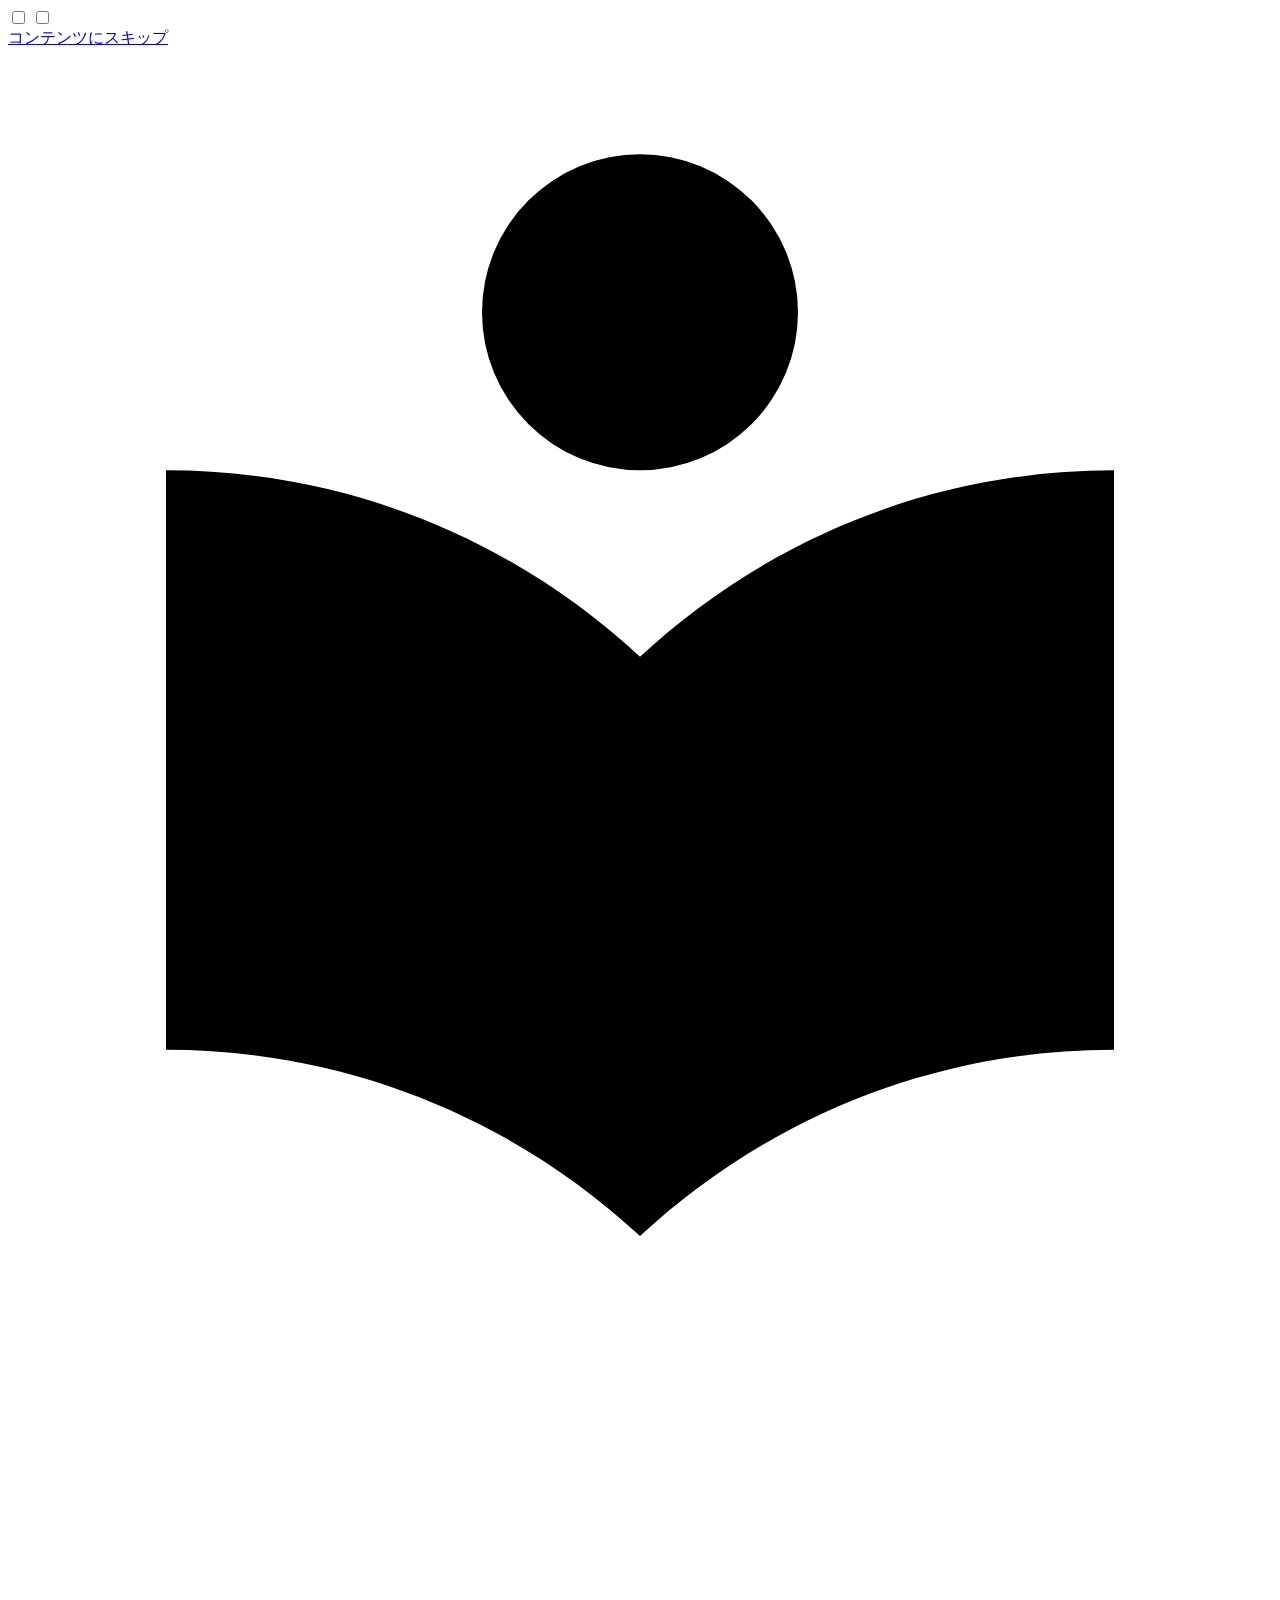
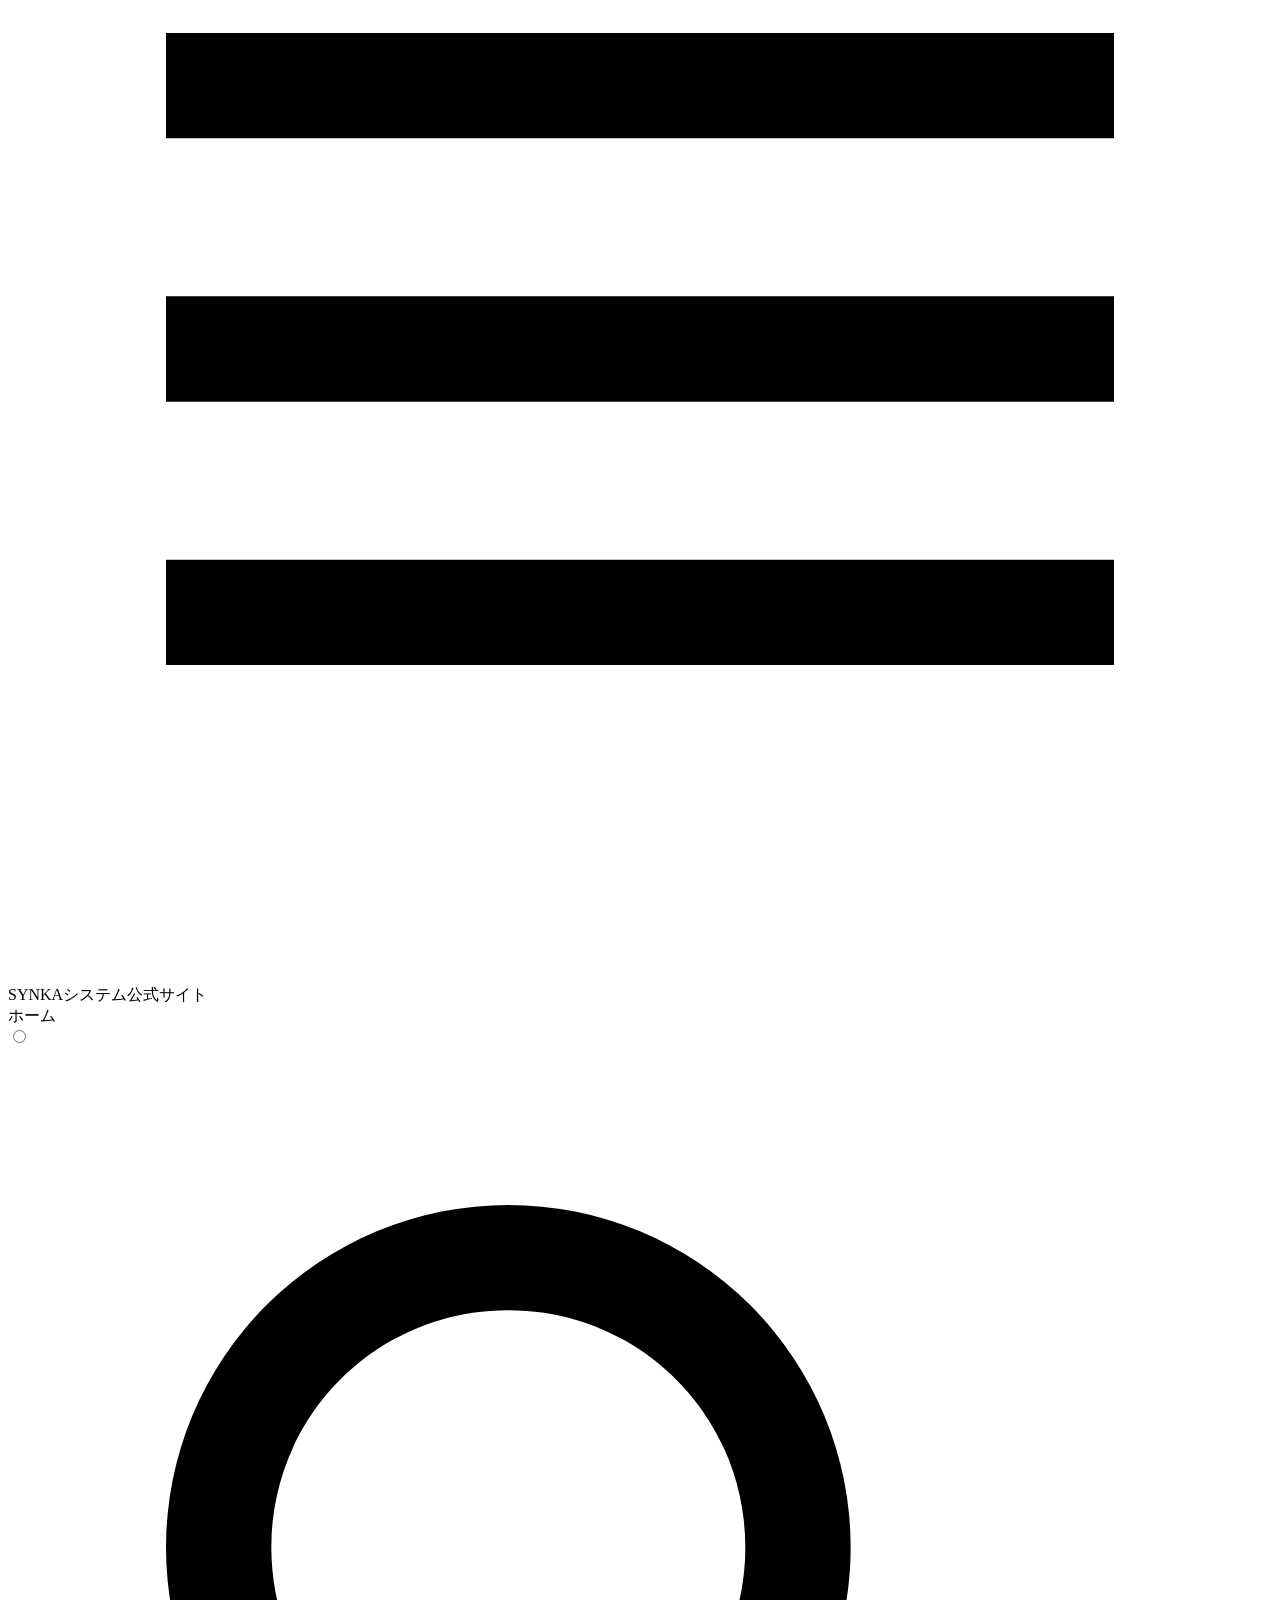
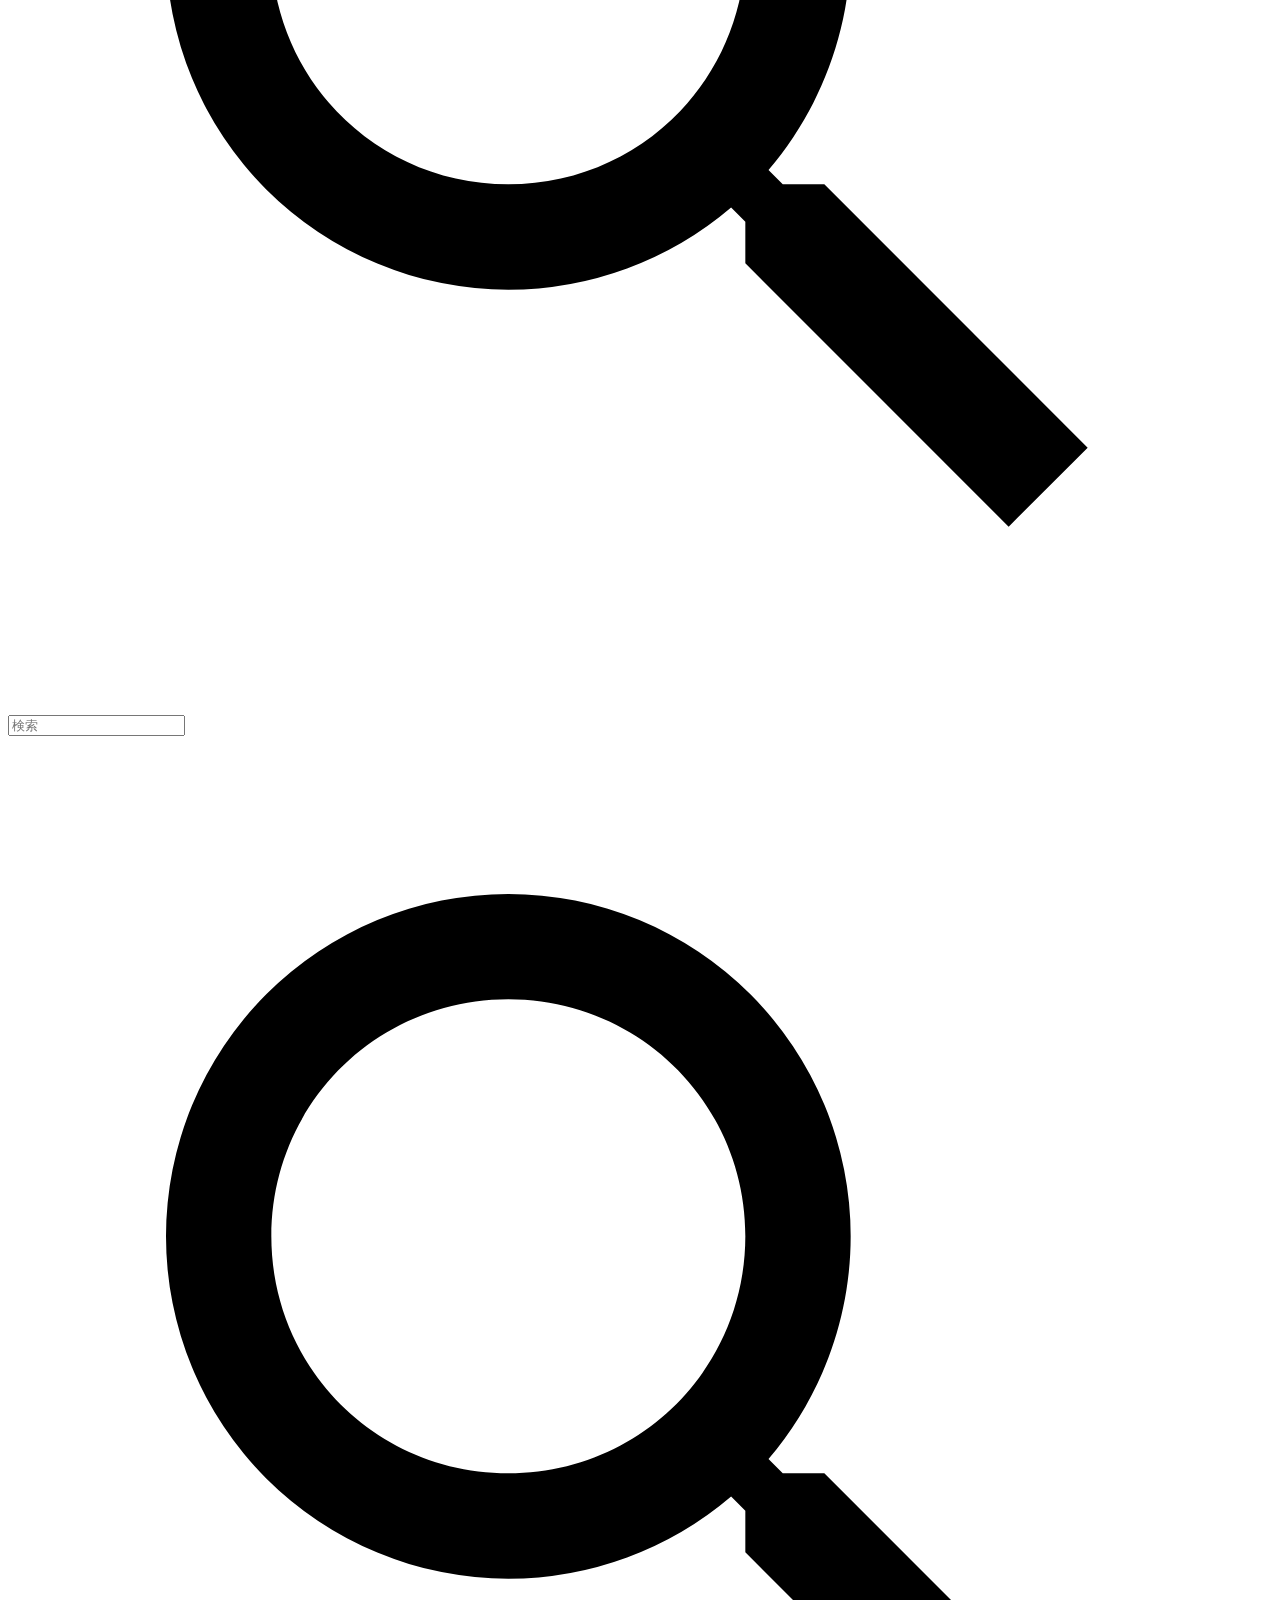
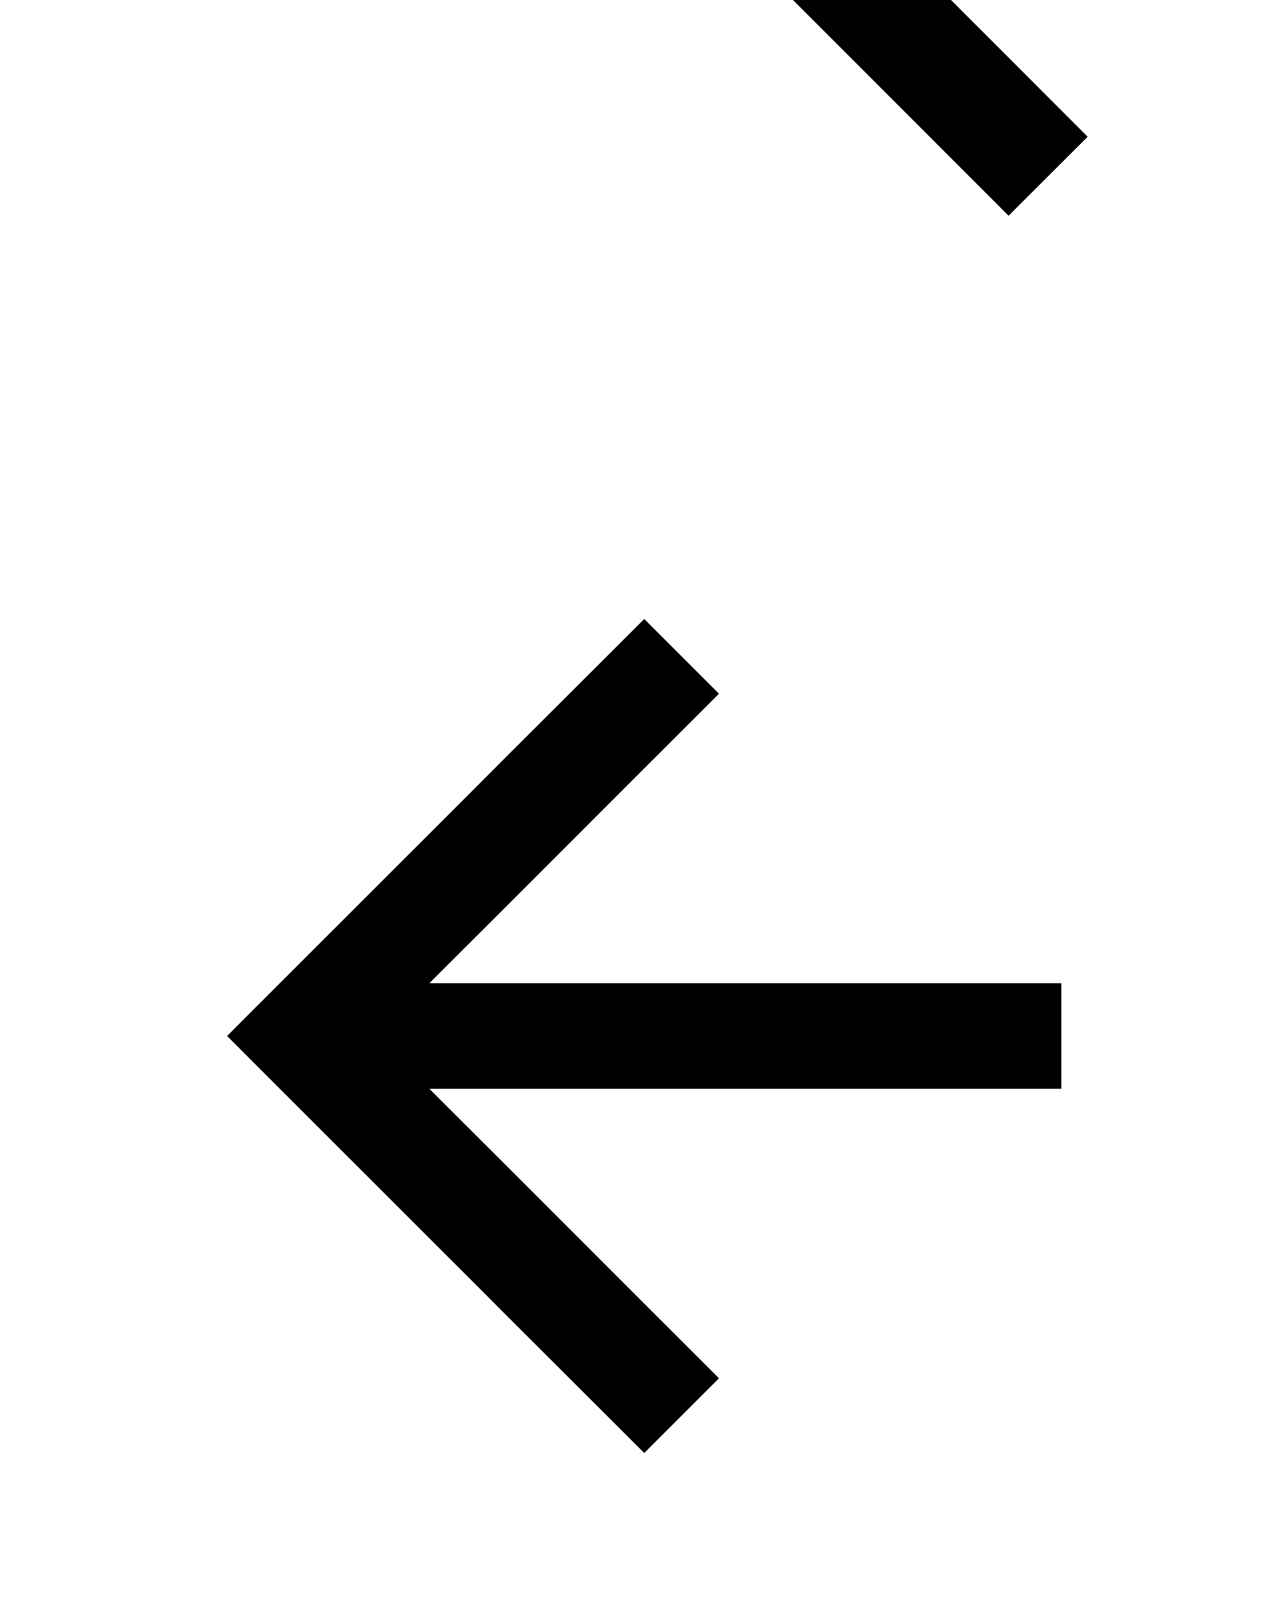
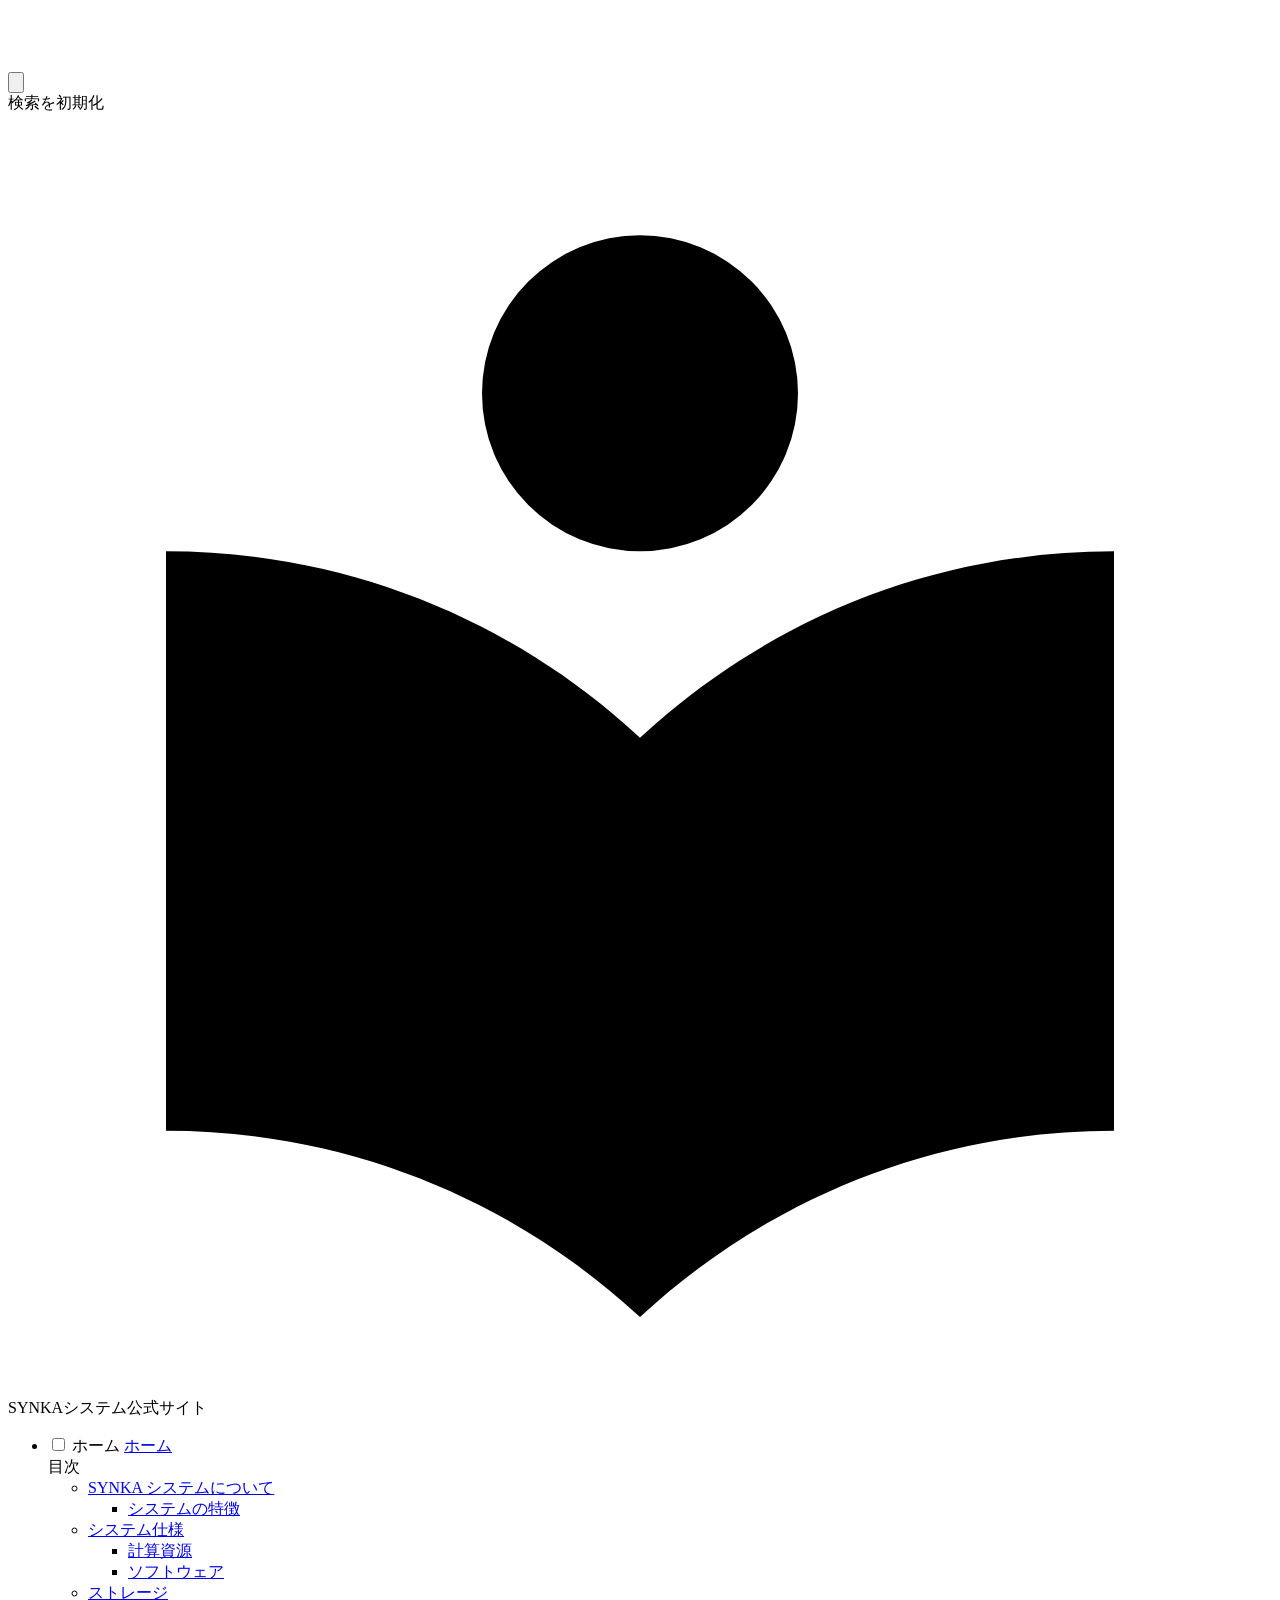
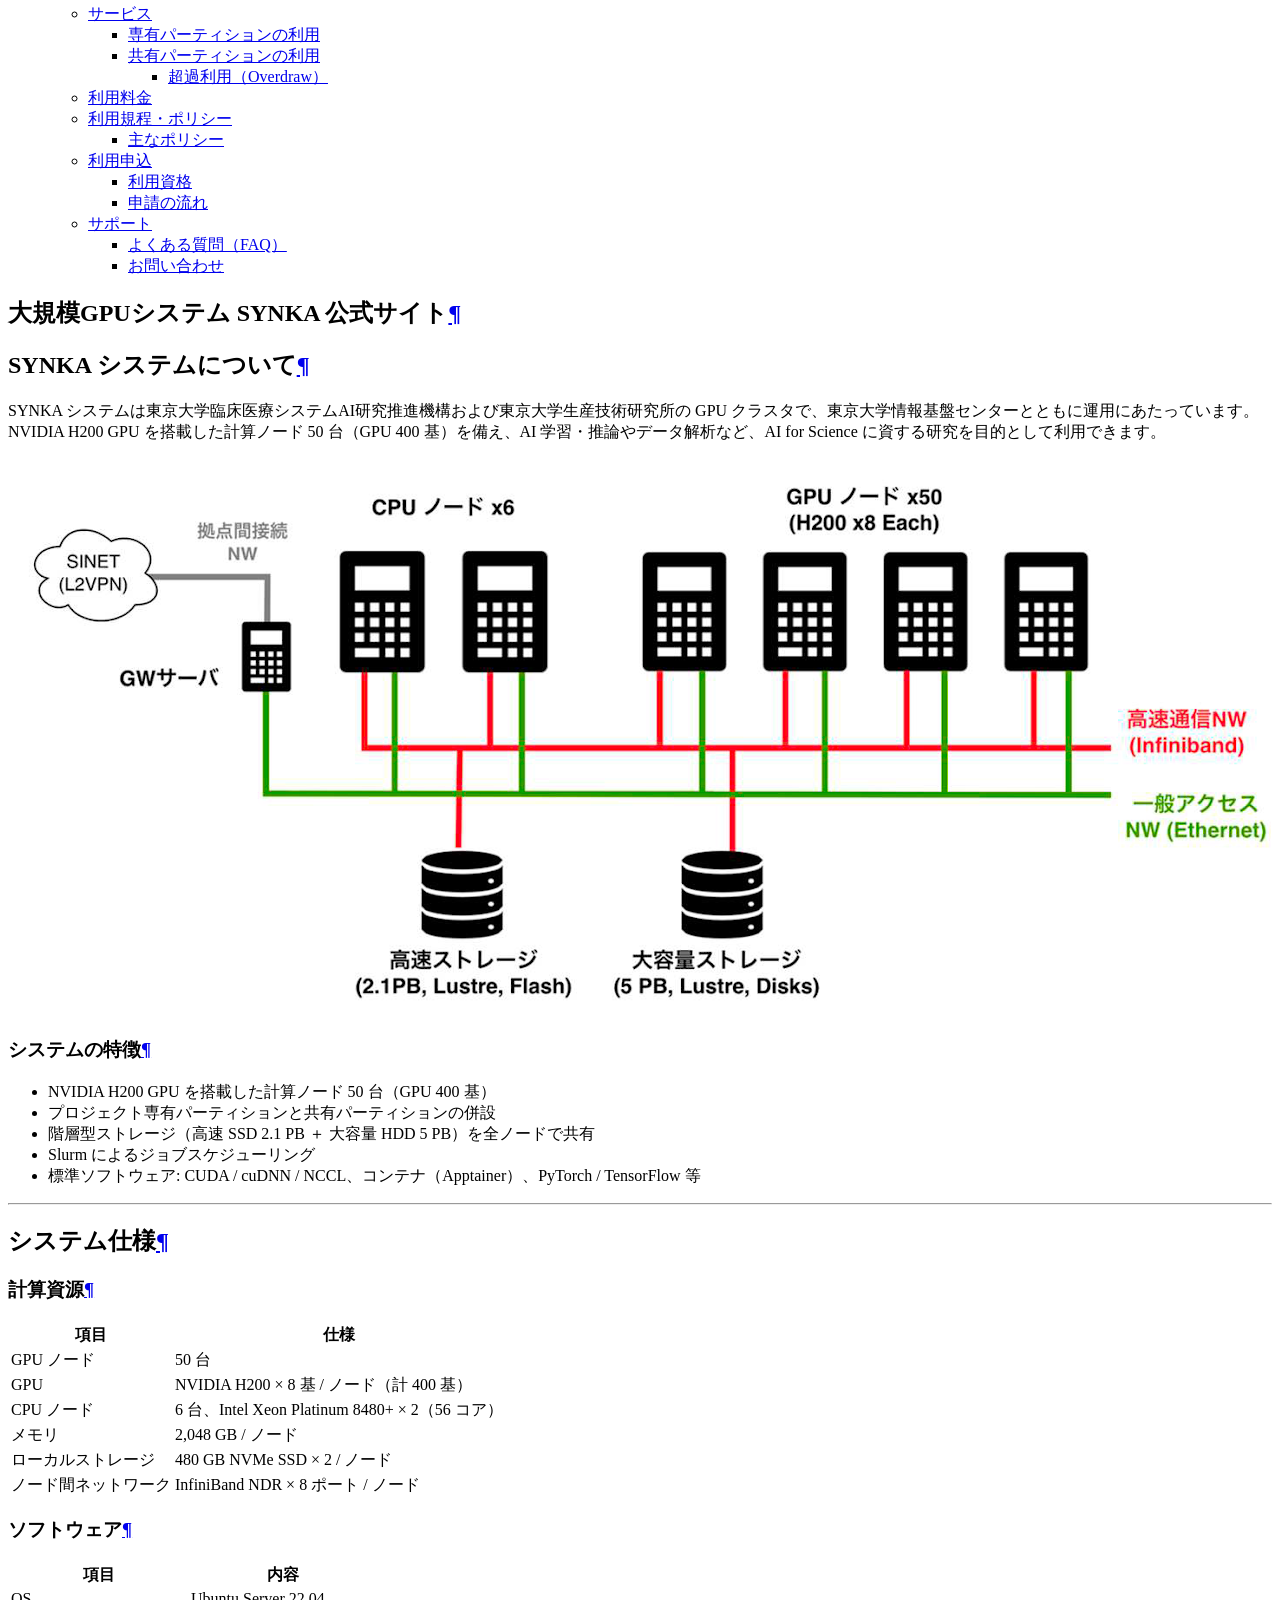
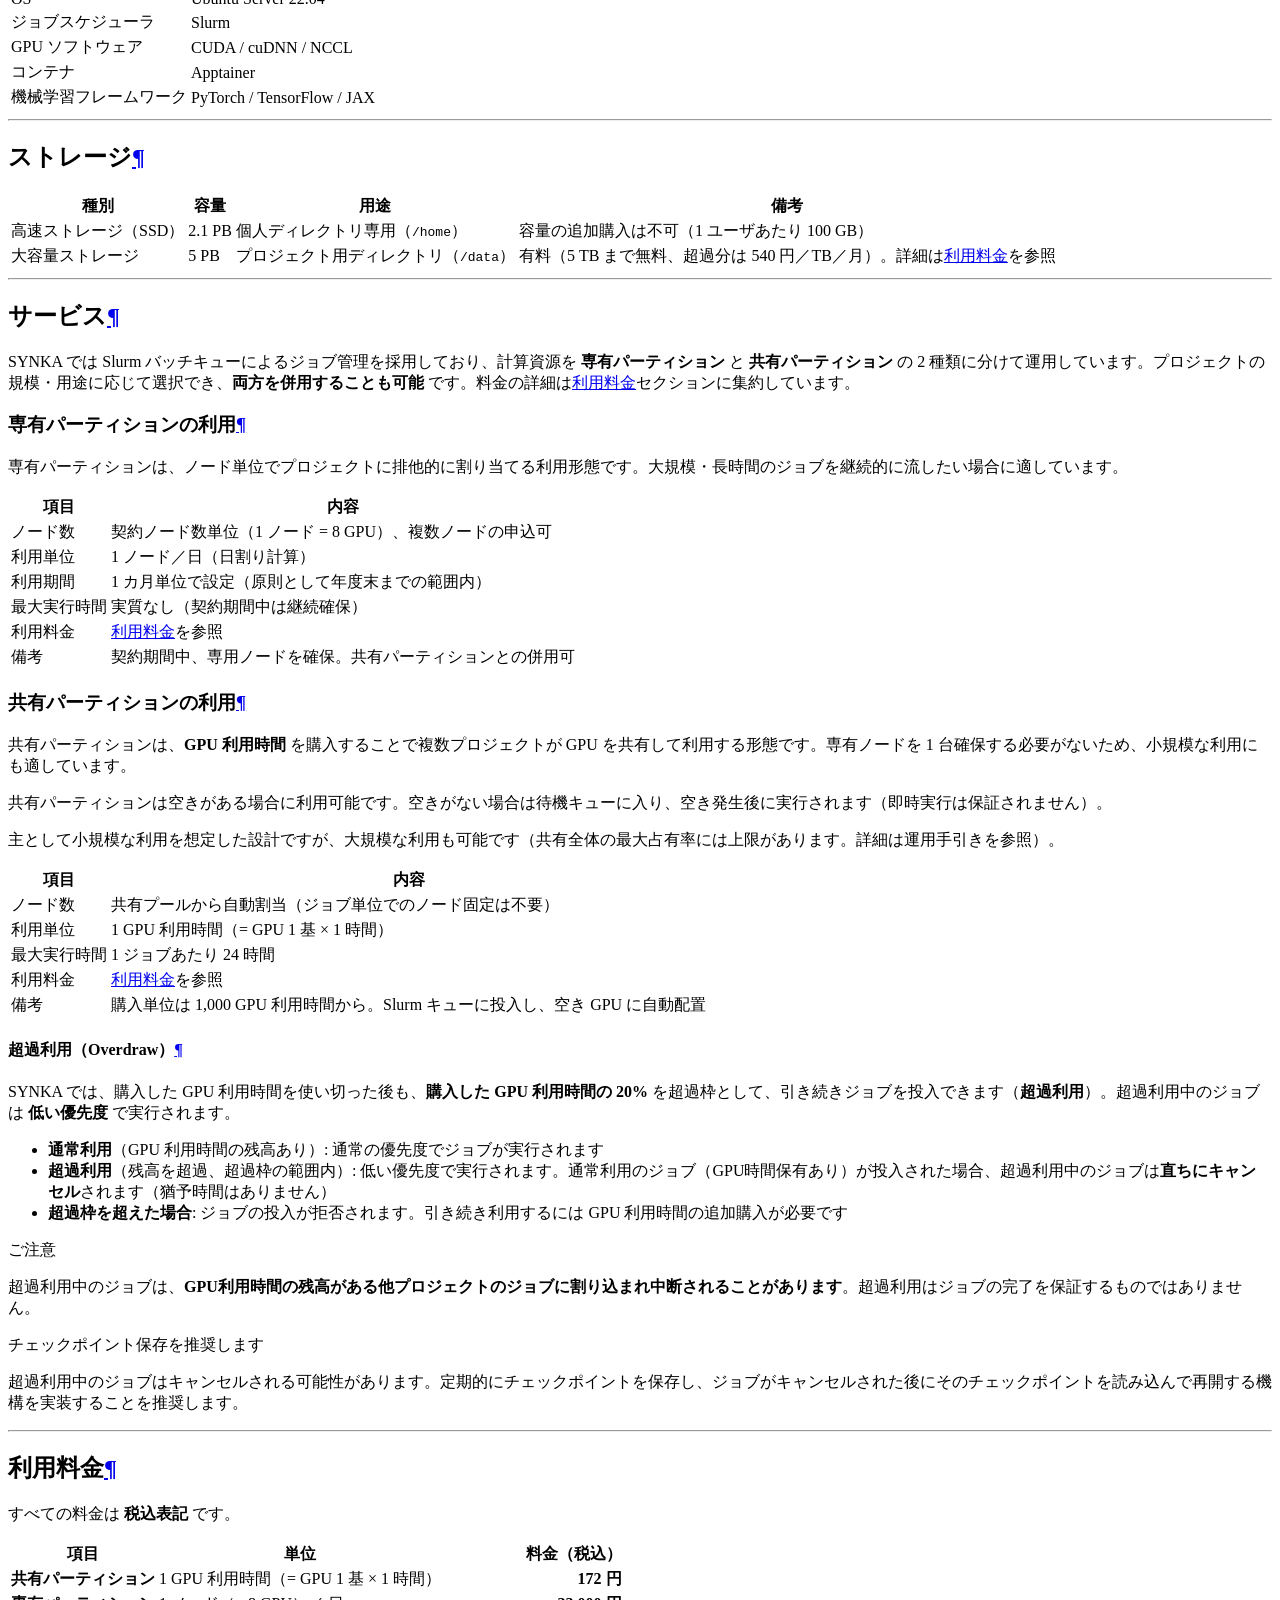
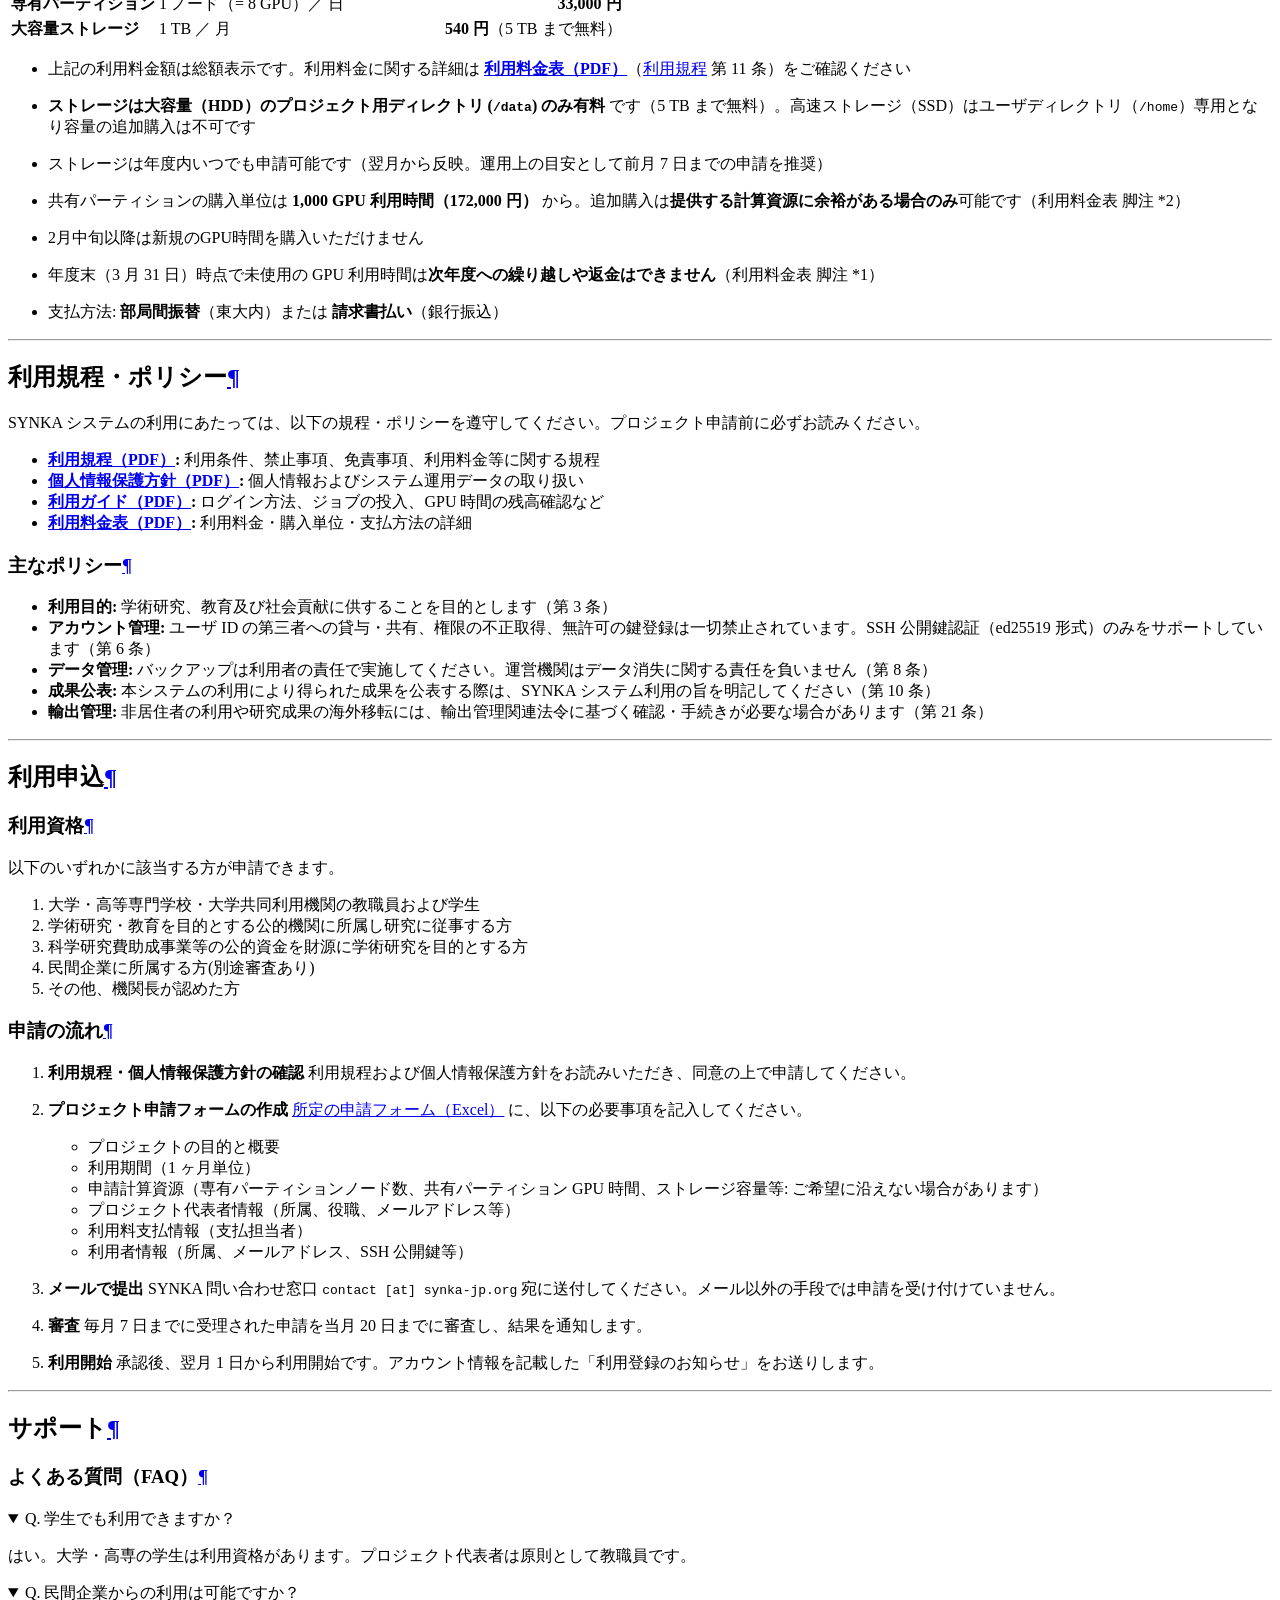
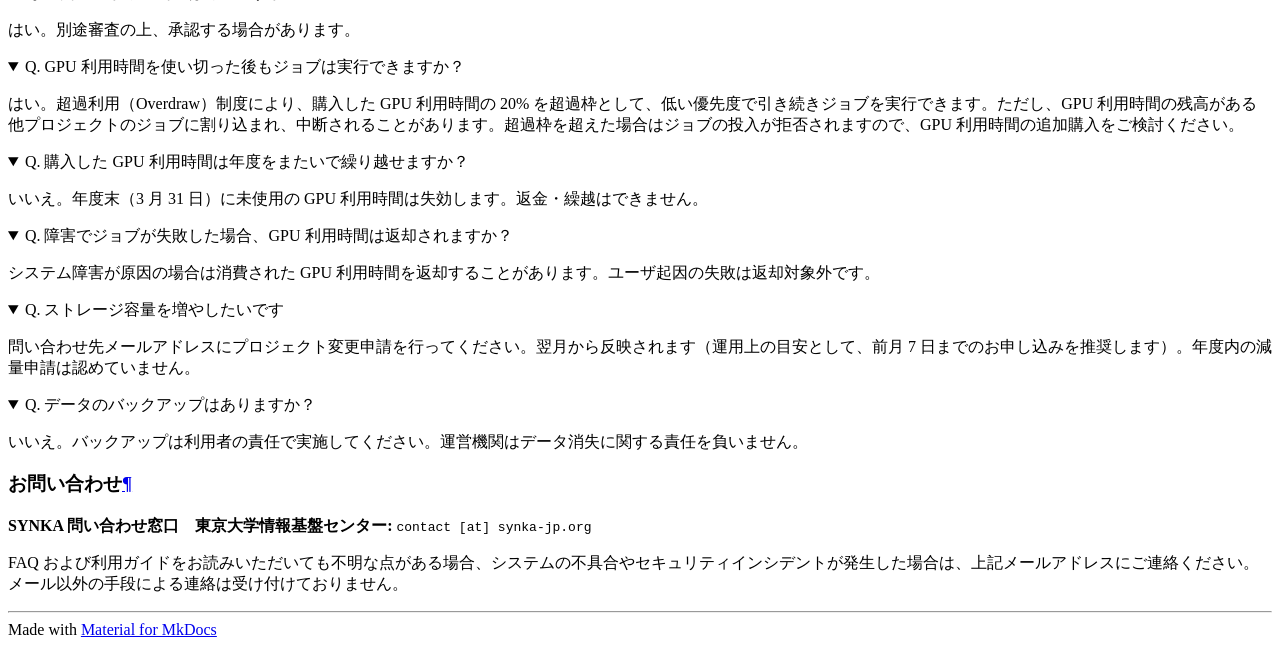
==== commit e21fc157: "deploy: 84e7255b5eaa0f6882af0cabe6ef4ca5f9f9cf6a" ====
--- a/index.html
+++ b/index.html
@@ -10,7 +10,7 @@
       
       
       
-        <link rel="canonical" href="https://toyolabo.github.io/synka-website/">
+        <link rel="canonical" href="https://synka-jp.org/">
       
       
       
@@ -783,7 +783,7 @@
 </tbody>
 </table>
 <ul>
-<li>上記の利用料金額は総額表示です。利用料金に関する詳細は <a href="https://drive.google.com/file/d/1sZ0Ry0Pp3eOuG5-CZDSrbl4MMwRwje4B/view?usp=drive_link"><strong>利用料金表（PDF）</strong></a>（<a href="https://drive.google.com/file/d/1gP57TTbfWYQ7vZSKATl86oWcBT_hWAZB/view">利用規程</a> 第 11 条）をご確認ください</li>
+<li>上記の利用料金額は総額表示です。利用料金に関する詳細は <a href="/docs-onepager/onepager-assets/images/SYNKA_pricelist.pdf"><strong>利用料金表（PDF）</strong></a>（<a href="https://drive.google.com/file/d/1gP57TTbfWYQ7vZSKATl86oWcBT_hWAZB/view">利用規程</a> 第 11 条）をご確認ください</li>
 <li>
 <p><strong>ストレージは大容量（HDD）のプロジェクト用ディレクトリ (<code>/data</code>) のみ有料</strong> です（5 TB まで無料）。高速ストレージ（SSD）はユーザディレクトリ（<code>/home</code>）専用となり容量の追加購入は不可です</p>
 </li>
@@ -792,6 +792,9 @@
 </li>
 <li>
 <p>共有パーティションの購入単位は <strong>1,000 GPU 利用時間（172,000 円）</strong> から。追加購入は<strong>提供する計算資源に余裕がある場合のみ</strong>可能です（利用料金表 脚注 *2）</p>
+</li>
+<li>
+<p>2⽉中旬以降は新規のGPU時間を購入いただけません</p>
 </li>
 <li>
 <p>年度末（3 月 31 日）時点で未使用の GPU 利用時間は<strong>次年度への繰り越しや返金はできません</strong>（利用料金表 脚注 *1）</p>
@@ -807,7 +810,7 @@
 <li><strong><a href="https://drive.google.com/file/d/1gP57TTbfWYQ7vZSKATl86oWcBT_hWAZB/view">利用規程（PDF）</a>:</strong> 利用条件、禁止事項、免責事項、利用料金等に関する規程</li>
 <li><strong><a href="https://drive.google.com/file/d/1T20s-t-3tNWDr8Ylgzt_KiSAjeaAhO7B/view">個人情報保護方針（PDF）</a>:</strong> 個人情報およびシステム運用データの取り扱い</li>
 <li><strong><a href="https://drive.google.com/file/d/1uFmiM_8LkCNguK1BKwgsFJ4i-J51gO8-/view">利用ガイド（PDF）</a>:</strong> ログイン方法、ジョブの投入、GPU 時間の残高確認など</li>
-<li><strong><a href="https://drive.google.com/file/d/1sZ0Ry0Pp3eOuG5-CZDSrbl4MMwRwje4B/view?usp=drive_link">利用料金表（PDF）</a>:</strong> 利用料金・購入単位・支払方法の詳細</li>
+<li><strong><a href="/docs-onepager/onepager-assets/images/SYNKA_pricelist.pdf">利用料金表（PDF）</a>:</strong> 利用料金・購入単位・支払方法の詳細</li>
 </ul>
 <h3 id="主なポリシー">主なポリシー<a class="headerlink" href="#主なポリシー" title="Permanent link">&para;</a></h3>
 <ul>
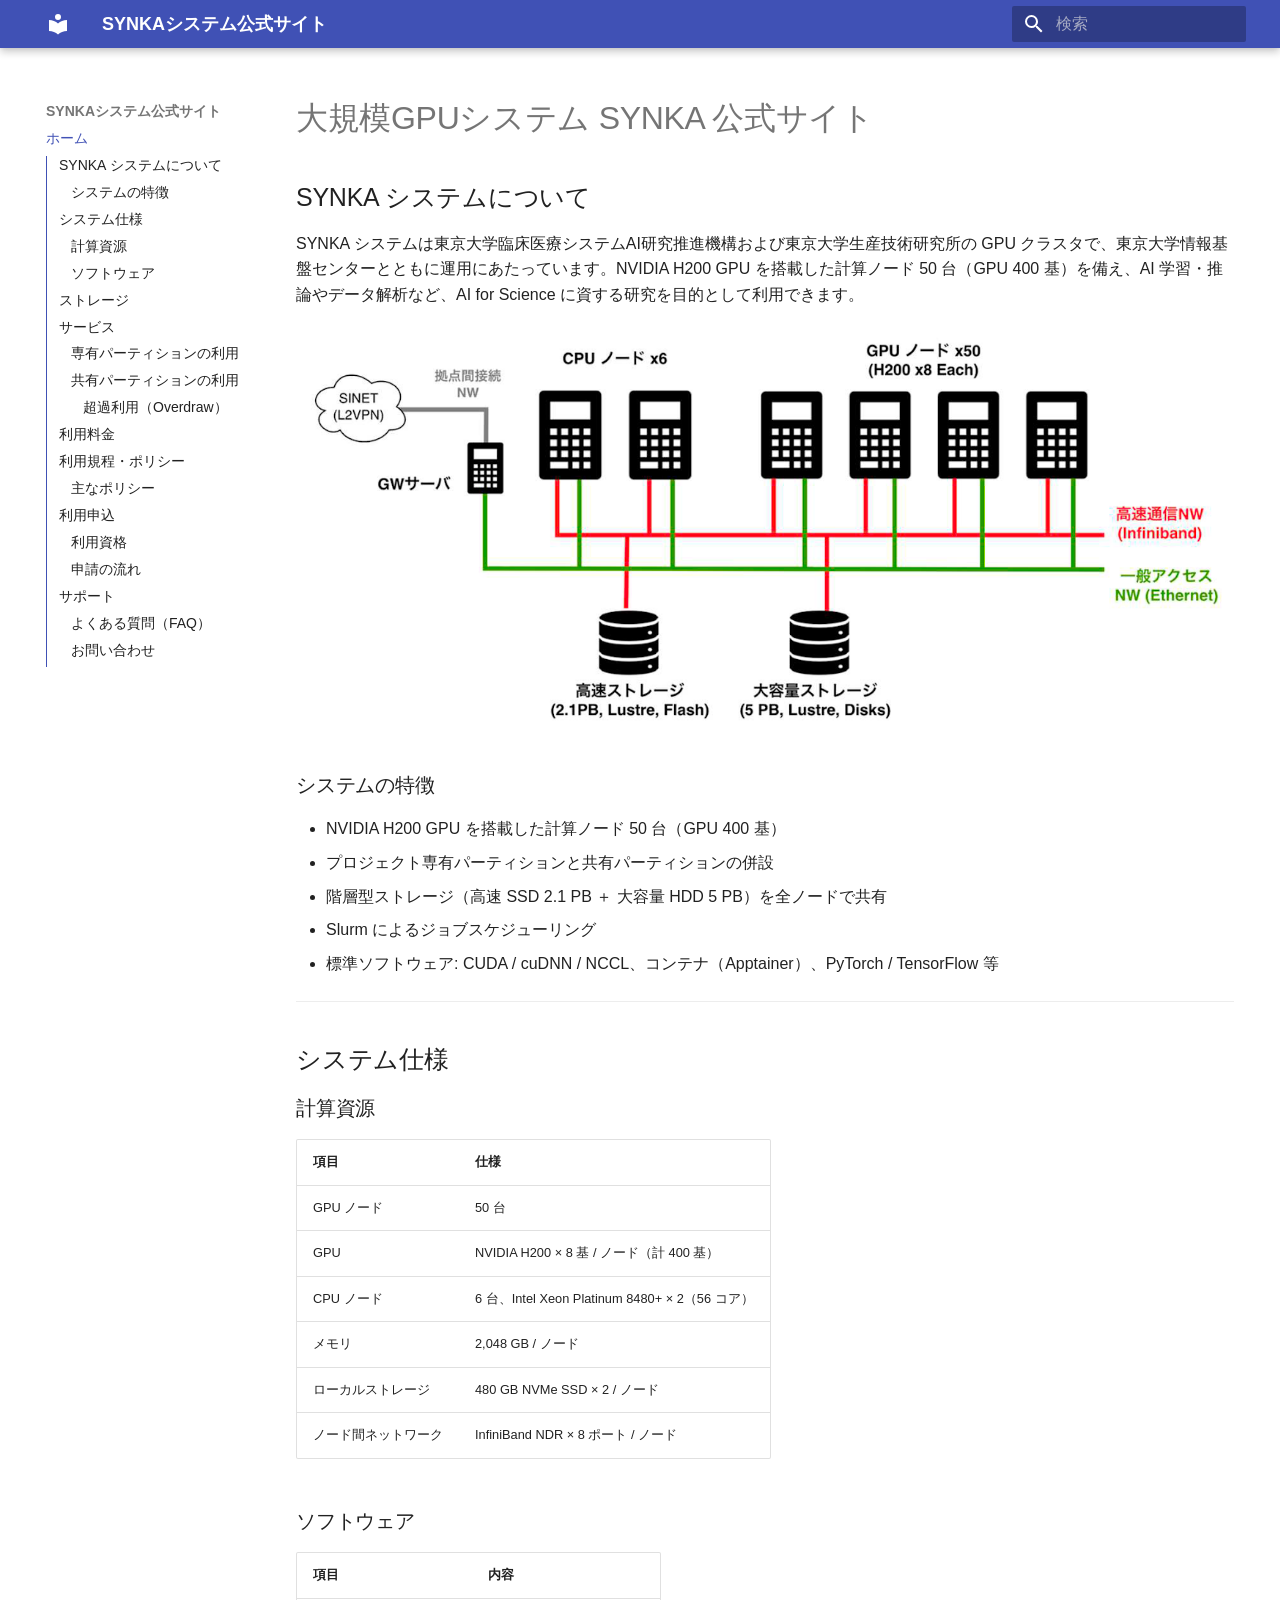
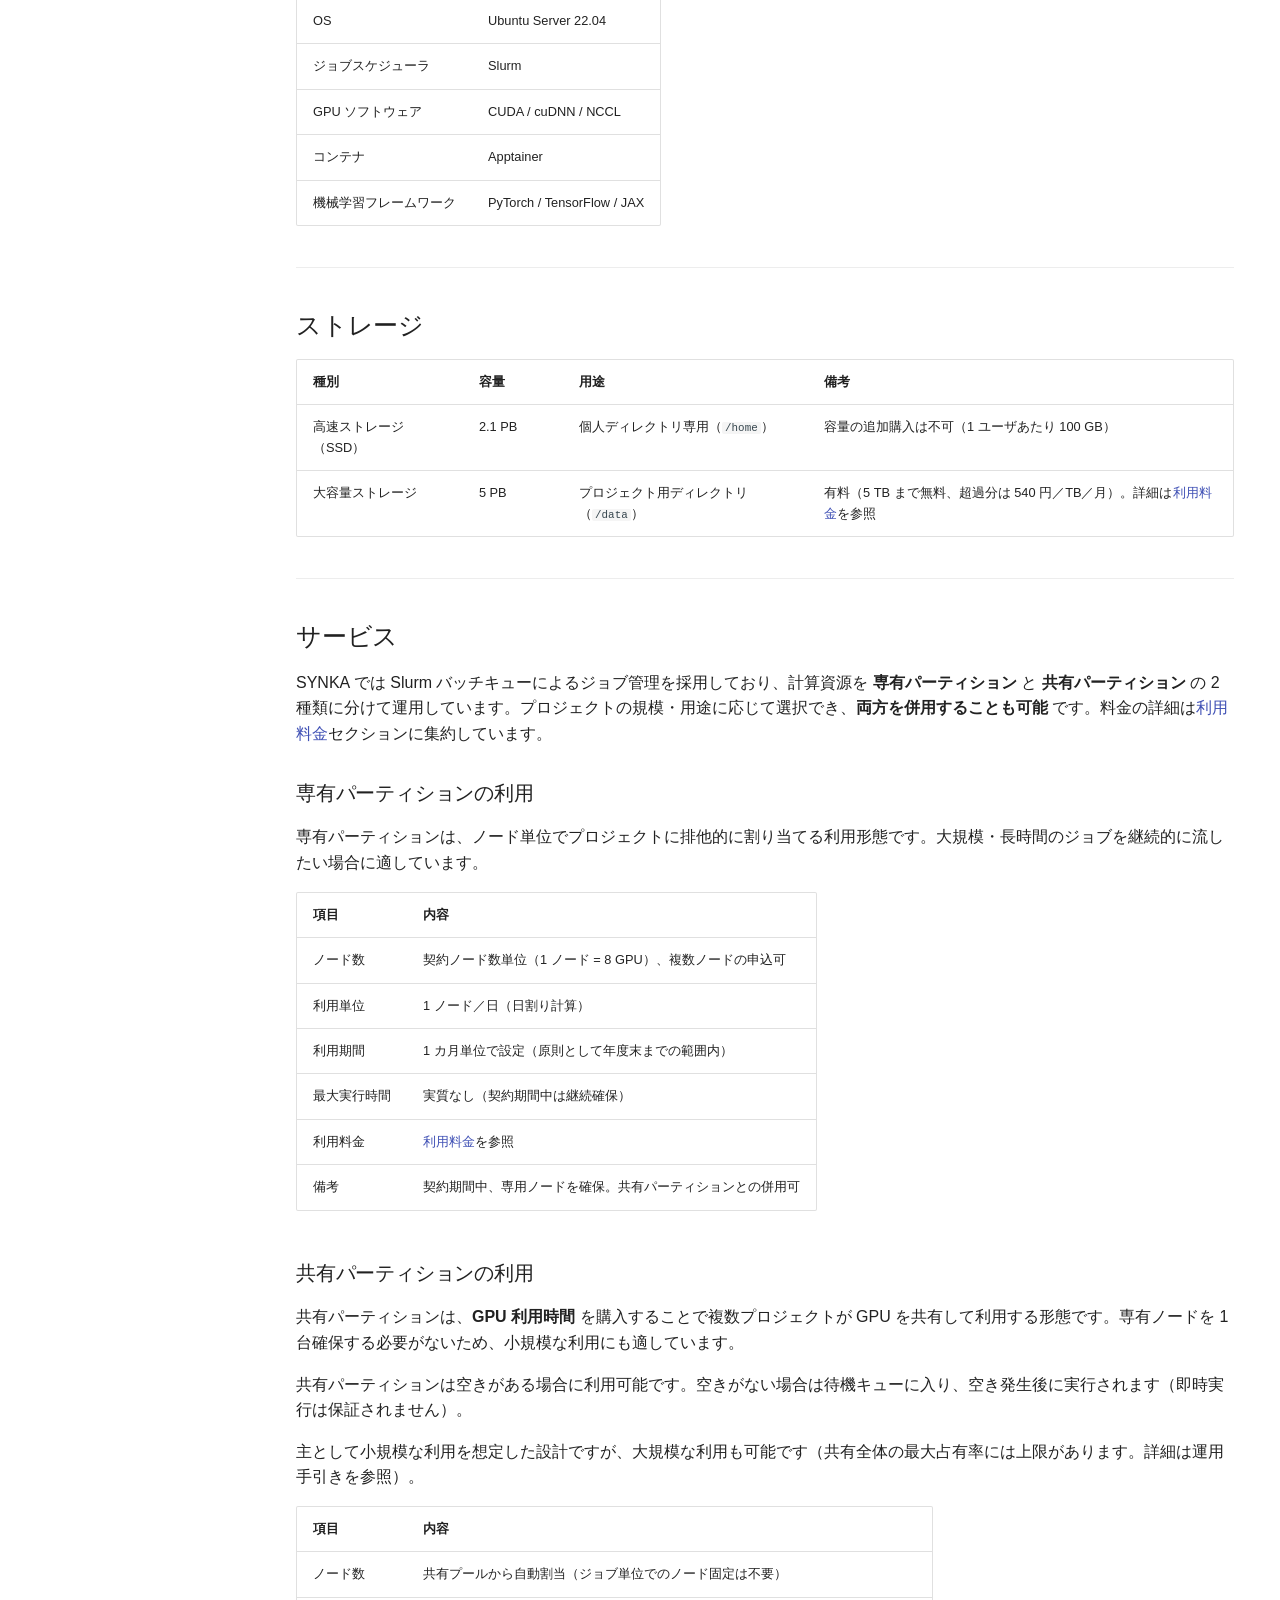
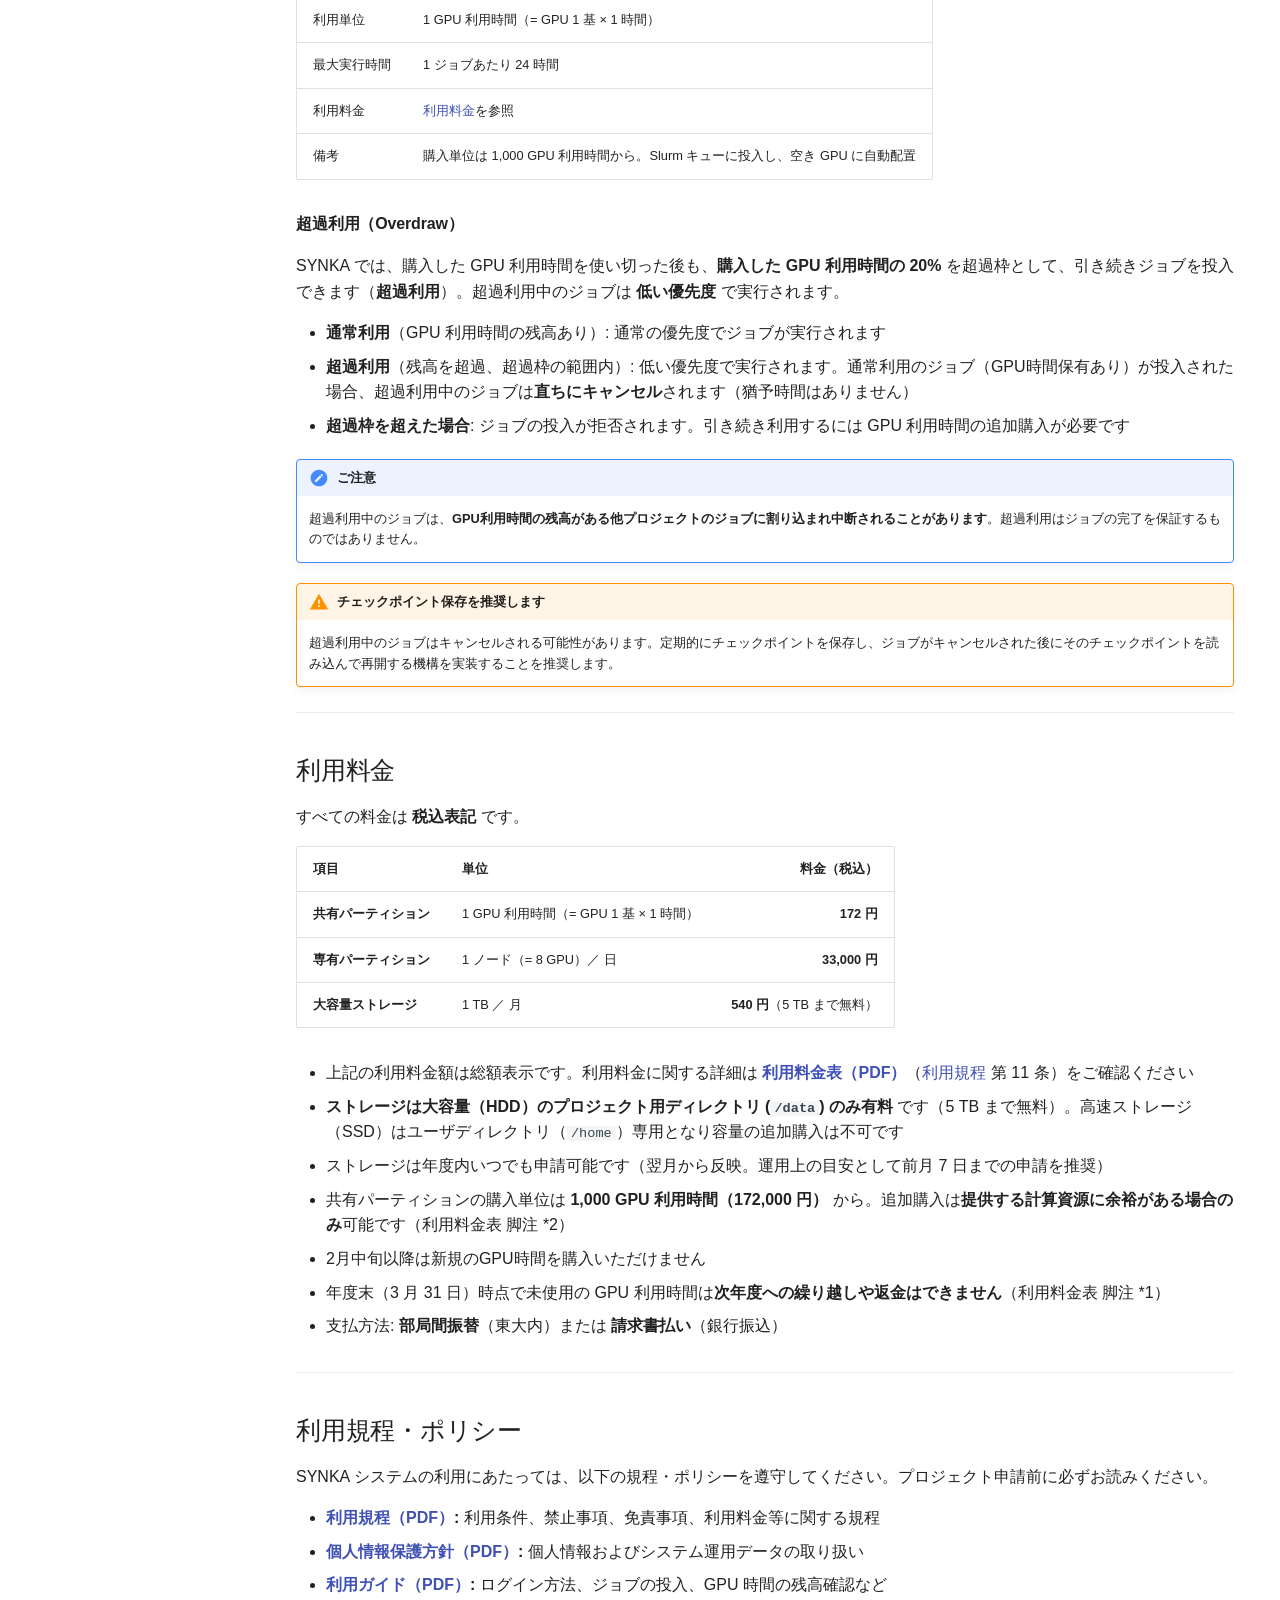
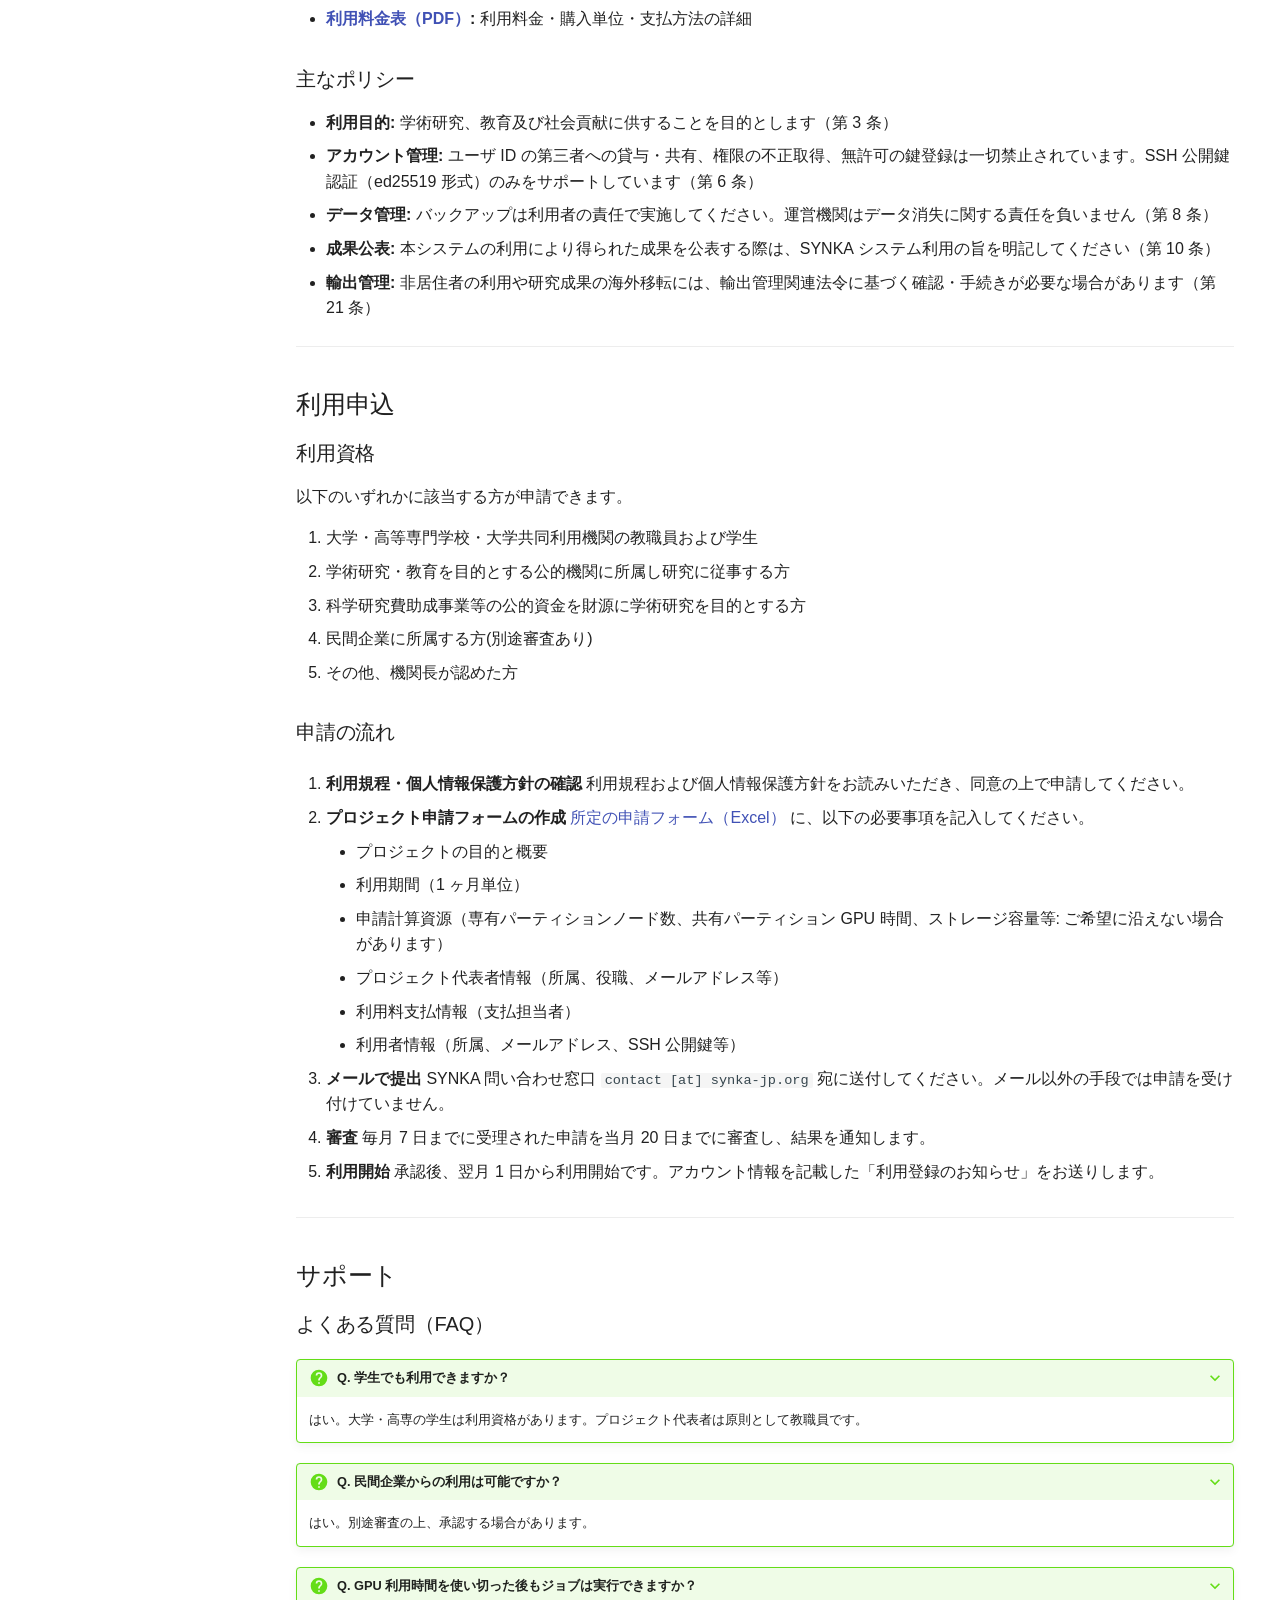
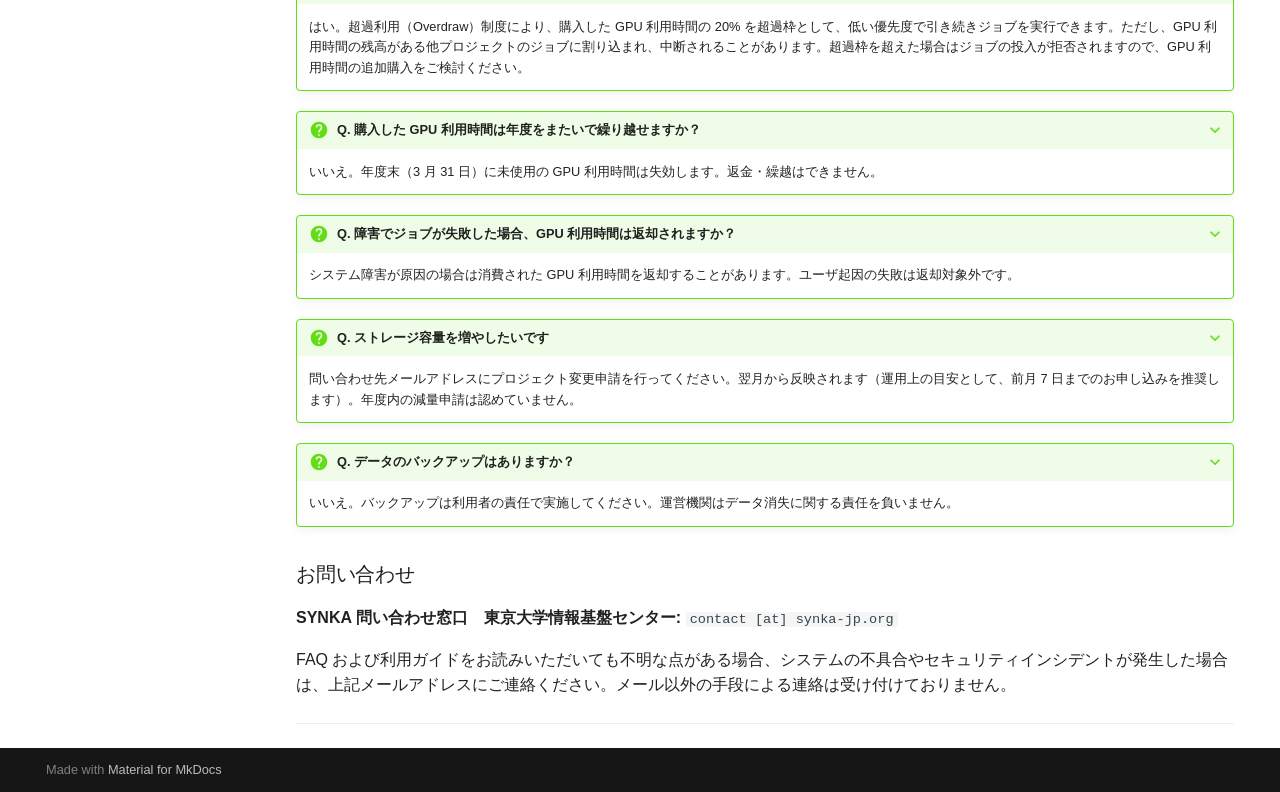
==== commit 96f288a1: "deploy: 97844103054722d0ca4d00f15ce6b1ee89fb3db2" ====
--- a/index.html
+++ b/index.html
@@ -19,7 +19,7 @@
       
       
       <link rel="icon" href="assets/images/favicon.png">
-      <meta name="generator" content="mkdocs-1.6.1, mkdocs-material-9.7.6">
+      <meta name="generator" content="mkdocs-1.6.1, mkdocs-material-9.7.7">
     
     
       
@@ -27,7 +27,7 @@
       
     
     
-      <link rel="stylesheet" href="assets/stylesheets/main.484c7ddc.min.css">
+      <link rel="stylesheet" href="assets/stylesheets/main.ec1eaa64.min.css">
       
         
         <link rel="stylesheet" href="assets/stylesheets/palette.ab4e12ef.min.css">
@@ -783,7 +783,7 @@
 </tbody>
 </table>
 <ul>
-<li>上記の利用料金額は総額表示です。利用料金に関する詳細は <a href="/docs-onepager/onepager-assets/images/SYNKA_pricelist.pdf"><strong>利用料金表（PDF）</strong></a>（<a href="https://drive.google.com/file/d/1gP57TTbfWYQ7vZSKATl86oWcBT_hWAZB/view">利用規程</a> 第 11 条）をご確認ください</li>
+<li>上記の利用料金額は総額表示です。利用料金に関する詳細は <a href="onepager-assets/images/SYNKA_pricelist.pdf"><strong>利用料金表（PDF）</strong></a>（<a href="https://drive.google.com/file/d/1gP57TTbfWYQ7vZSKATl86oWcBT_hWAZB/view">利用規程</a> 第 11 条）をご確認ください</li>
 <li>
 <p><strong>ストレージは大容量（HDD）のプロジェクト用ディレクトリ (<code>/data</code>) のみ有料</strong> です（5 TB まで無料）。高速ストレージ（SSD）はユーザディレクトリ（<code>/home</code>）専用となり容量の追加購入は不可です</p>
 </li>
@@ -810,7 +810,7 @@
 <li><strong><a href="https://drive.google.com/file/d/1gP57TTbfWYQ7vZSKATl86oWcBT_hWAZB/view">利用規程（PDF）</a>:</strong> 利用条件、禁止事項、免責事項、利用料金等に関する規程</li>
 <li><strong><a href="https://drive.google.com/file/d/1T20s-t-3tNWDr8Ylgzt_KiSAjeaAhO7B/view">個人情報保護方針（PDF）</a>:</strong> 個人情報およびシステム運用データの取り扱い</li>
 <li><strong><a href="https://drive.google.com/file/d/1uFmiM_8LkCNguK1BKwgsFJ4i-J51gO8-/view">利用ガイド（PDF）</a>:</strong> ログイン方法、ジョブの投入、GPU 時間の残高確認など</li>
-<li><strong><a href="/docs-onepager/onepager-assets/images/SYNKA_pricelist.pdf">利用料金表（PDF）</a>:</strong> 利用料金・購入単位・支払方法の詳細</li>
+<li><strong><a href="onepager-assets/images/SYNKA_pricelist.pdf">利用料金表（PDF）</a>:</strong> 利用料金・購入単位・支払方法の詳細</li>
 </ul>
 <h3 id="主なポリシー">主なポリシー<a class="headerlink" href="#主なポリシー" title="Permanent link">&para;</a></h3>
 <ul>
@@ -949,7 +949,7 @@
       <script id="__config" type="application/json">{"annotate": null, "base": ".", "features": ["navigation.instant", "navigation.tracking", "toc.integrate", "search.highlight", "search.suggest"], "search": "assets/javascripts/workers/search.2c215733.min.js", "tags": null, "translations": {"clipboard.copied": "\u30b3\u30d4\u30fc\u3057\u307e\u3057\u305f", "clipboard.copy": "\u30af\u30ea\u30c3\u30d7\u30dc\u30fc\u30c9\u3078\u30b3\u30d4\u30fc", "search.result.more.one": "\u3053\u306e\u30da\u30fc\u30b8\u5185\u306b\u3082\u30461\u4ef6\u898b\u3064\u304b\u308a\u307e\u3057\u305f", "search.result.more.other": "\u3053\u306e\u30da\u30fc\u30b8\u5185\u306b\u3042\u3068#\u4ef6\u898b\u3064\u304b\u308a\u307e\u3057\u305f", "search.result.none": "\u4f55\u3082\u898b\u3064\u304b\u308a\u307e\u305b\u3093\u3067\u3057\u305f", "search.result.one": "1\u4ef6\u898b\u3064\u304b\u308a\u307e\u3057\u305f", "search.result.other": "#\u4ef6\u898b\u3064\u304b\u308a\u307e\u3057\u305f", "search.result.placeholder": "\u691c\u7d22\u30ad\u30fc\u30ef\u30fc\u30c9\u3092\u5165\u529b\u3057\u3066\u304f\u3060\u3055\u3044", "search.result.term.missing": "\u691c\u7d22\u306b\u542b\u307e\u308c\u306a\u3044", "select.version": "\u30d0\u30fc\u30b8\u30e7\u30f3\u5207\u308a\u66ff\u3048"}, "version": null}</script>
     
     
-      <script src="assets/javascripts/bundle.79ae519e.min.js"></script>
+      <script src="assets/javascripts/bundle.d7400e89.min.js"></script>
       
     
   </body>
--- a/assets/stylesheets/main.ec1eaa64.min.css
+++ b/assets/stylesheets/main.ec1eaa64.min.css
@@ -0,0 +1 @@
+@charset "UTF-8";html{-webkit-text-size-adjust:none;-moz-text-size-adjust:none;text-size-adjust:none;box-sizing:border-box}*,:after,:before{box-sizing:inherit}@media (prefers-reduced-motion){*,:after,:before{transition:none!important}}body{margin:0}a,button,input,label{-webkit-tap-highlight-color:transparent}a{color:inherit;text-decoration:none}hr{border:0;box-sizing:initial;display:block;height:.05rem;overflow:visible;padding:0}small{font-size:80%}sub,sup{line-height:1em}img{border-style:none}table{border-collapse:initial;border-spacing:0}td,th{font-weight:400;vertical-align:top}button{background:#0000;border:0;font-family:inherit;font-size:inherit;margin:0;padding:0}input{border:0;outline:none}:root{--md-primary-fg-color:#4051b5;--md-primary-fg-color--light:#5d6cc0;--md-primary-fg-color--dark:#303fa1;--md-primary-bg-color:#fff;--md-primary-bg-color--light:#ffffffb3;--md-accent-fg-color:#526cfe;--md-accent-fg-color--transparent:#526cfe1a;--md-accent-bg-color:#fff;--md-accent-bg-color--light:#ffffffb3}[data-md-color-scheme=default]{color-scheme:light}[data-md-color-scheme=default] img[src$="#gh-dark-mode-only"],[data-md-color-scheme=default] img[src$="#only-dark"]{display:none}:root,[data-md-color-scheme=default]{--md-hue:225deg;--md-default-fg-color:#000000de;--md-default-fg-color--light:#0000008a;--md-default-fg-color--lighter:#00000052;--md-default-fg-color--lightest:#00000012;--md-default-bg-color:#fff;--md-default-bg-color--light:#ffffffb3;--md-default-bg-color--lighter:#ffffff4d;--md-default-bg-color--lightest:#ffffff1f;--md-code-fg-color:#36464e;--md-code-bg-color:#f5f5f5;--md-code-bg-color--light:#f5f5f5b3;--md-code-bg-color--lighter:#f5f5f54d;--md-code-hl-color:#4287ff;--md-code-hl-color--light:#4287ff1a;--md-code-hl-number-color:#d52a2a;--md-code-hl-special-color:#db1457;--md-code-hl-function-color:#a846b9;--md-code-hl-constant-color:#6e59d9;--md-code-hl-keyword-color:#3f6ec6;--md-code-hl-string-color:#1c7d4d;--md-code-hl-name-color:var(--md-code-fg-color);--md-code-hl-operator-color:var(--md-default-fg-color--light);--md-code-hl-punctuation-color:var(--md-default-fg-color--light);--md-code-hl-comment-color:var(--md-default-fg-color--light);--md-code-hl-generic-color:var(--md-default-fg-color--light);--md-code-hl-variable-color:var(--md-default-fg-color--light);--md-typeset-color:var(--md-default-fg-color);--md-typeset-a-color:var(--md-primary-fg-color);--md-typeset-del-color:#f5503d26;--md-typeset-ins-color:#0bd57026;--md-typeset-kbd-color:#fafafa;--md-typeset-kbd-accent-color:#fff;--md-typeset-kbd-border-color:#b8b8b8;--md-typeset-mark-color:#ffff0080;--md-typeset-table-color:#0000001f;--md-typeset-table-color--light:rgba(0,0,0,.035);--md-admonition-fg-color:var(--md-default-fg-color);--md-admonition-bg-color:var(--md-default-bg-color);--md-warning-fg-color:#000000de;--md-warning-bg-color:#ff9;--md-footer-fg-color:#fff;--md-footer-fg-color--light:#ffffffb3;--md-footer-fg-color--lighter:#ffffff73;--md-footer-bg-color:#000000de;--md-footer-bg-color--dark:#00000052;--md-shadow-z1:0 0.2rem 0.5rem #0000000d,0 0 0.05rem #0000001a;--md-shadow-z2:0 0.2rem 0.5rem #0000001a,0 0 0.05rem #00000040;--md-shadow-z3:0 0.2rem 0.5rem #0003,0 0 0.05rem #00000059}.md-icon svg{fill:currentcolor;display:block;height:1.2rem;width:1.2rem}body{-webkit-font-smoothing:antialiased;-moz-osx-font-smoothing:grayscale;--md-text-font-family:var(--md-text-font,_),-apple-system,BlinkMacSystemFont,Helvetica,Arial,sans-serif;--md-code-font-family:var(--md-code-font,_),SFMono-Regular,Consolas,Menlo,monospace}aside,body,input{font-feature-settings:"kern","liga";color:var(--md-typeset-color);font-family:var(--md-text-font-family)}code,kbd,pre{font-feature-settings:"kern";font-family:var(--md-code-font-family)}:root{--md-typeset-table-sort-icon:url('data:image/svg+xml;charset=utf-8,<svg xmlns="http://www.w3.org/2000/svg" viewBox="0 0 24 24"><path d="m18 21-4-4h3V7h-3l4-4 4 4h-3v10h3M2 19v-2h10v2M2 13v-2h7v2M2 7V5h4v2z"/></svg>');--md-typeset-table-sort-icon--asc:url('data:image/svg+xml;charset=utf-8,<svg xmlns="http://www.w3.org/2000/svg" viewBox="0 0 24 24"><path d="M19 17h3l-4 4-4-4h3V3h2M2 17h10v2H2M6 5v2H2V5m0 6h7v2H2z"/></svg>');--md-typeset-table-sort-icon--desc:url('data:image/svg+xml;charset=utf-8,<svg xmlns="http://www.w3.org/2000/svg" viewBox="0 0 24 24"><path d="M19 7h3l-4-4-4 4h3v14h2M2 17h10v2H2M6 5v2H2V5m0 6h7v2H2z"/></svg>')}.md-typeset{-webkit-print-color-adjust:exact;color-adjust:exact;font-size:.8rem;line-height:1.6;overflow-wrap:break-word}@media print{.md-typeset{font-size:.68rem}}.md-typeset blockquote,.md-typeset dl,.md-typeset figure,.md-typeset ol,.md-typeset pre,.md-typeset ul{margin-bottom:1em;margin-top:1em}.md-typeset h1{color:var(--md-default-fg-color--light);font-size:2em;line-height:1.3;margin:0 0 1.25em}.md-typeset h1,.md-typeset h2{font-weight:300;letter-spacing:-.01em}.md-typeset h2{font-size:1.5625em;line-height:1.4;margin:1.6em 0 .64em}.md-typeset h3{font-size:1.25em;font-weight:400;letter-spacing:-.01em;line-height:1.5;margin:1.6em 0 .8em}.md-typeset h2+h3{margin-top:.8em}.md-typeset h4{font-weight:700;letter-spacing:-.01em;margin:1em 0}.md-typeset h5,.md-typeset h6{color:var(--md-default-fg-color--light);font-size:.8em;font-weight:700;letter-spacing:-.01em;margin:1.25em 0}.md-typeset h5{text-transform:uppercase}.md-typeset h5 code{text-transform:none}.md-typeset hr{border-bottom:.05rem solid var(--md-default-fg-color--lightest);display:flow-root;margin:1.5em 0}.md-typeset a{color:var(--md-typeset-a-color);word-break:break-word}.md-typeset a,.md-typeset a:before{transition:color 125ms}.md-typeset a:focus,.md-typeset a:hover{color:var(--md-accent-fg-color)}.md-typeset a:focus code,.md-typeset a:hover code{background-color:var(--md-accent-fg-color--transparent);color:var(--md-accent-fg-color)}.md-typeset a code{color:var(--md-typeset-a-color)}.md-typeset a.focus-visible{outline-color:var(--md-accent-fg-color);outline-offset:.2rem}.md-typeset code,.md-typeset kbd,.md-typeset pre{color:var(--md-code-fg-color);direction:ltr;font-variant-ligatures:none;transition:background-color 125ms}@media print{.md-typeset code,.md-typeset kbd,.md-typeset pre{white-space:pre-wrap}}.md-typeset code{background-color:var(--md-code-bg-color);border-radius:.1rem;-webkit-box-decoration-break:clone;box-decoration-break:clone;font-size:.85em;padding:0 .2941176471em;transition:color 125ms,background-color 125ms;word-break:break-word}.md-typeset code:not(.focus-visible){-webkit-tap-highlight-color:transparent;outline:none}.md-typeset pre{display:flow-root;line-height:1.4;position:relative}.md-typeset pre>code{-webkit-box-decoration-break:slice;box-decoration-break:slice;box-shadow:none;display:block;margin:0;outline-color:var(--md-accent-fg-color);overflow:auto;padding:.7720588235em 1.1764705882em;scrollbar-color:var(--md-default-fg-color--lighter) #0000;scrollbar-width:thin;touch-action:auto;word-break:normal}.md-typeset pre>code:hover{scrollbar-color:var(--md-accent-fg-color) #0000}.md-typeset pre>code::-webkit-scrollbar{height:.2rem;width:.2rem}.md-typeset pre>code::-webkit-scrollbar-thumb{background-color:var(--md-default-fg-color--lighter)}.md-typeset pre>code::-webkit-scrollbar-thumb:hover{background-color:var(--md-accent-fg-color)}.md-typeset kbd{background-color:var(--md-typeset-kbd-color);border-radius:.1rem;box-shadow:0 .1rem 0 .05rem var(--md-typeset-kbd-border-color),0 .1rem 0 var(--md-typeset-kbd-border-color),0 -.1rem .2rem var(--md-typeset-kbd-accent-color) inset;color:var(--md-default-fg-color);display:inline-block;font-size:.75em;padding:0 .6666666667em;vertical-align:text-top;word-break:break-word}.md-typeset mark{background-color:var(--md-typeset-mark-color);-webkit-box-decoration-break:clone;box-decoration-break:clone;color:inherit;word-break:break-word}.md-typeset abbr{cursor:help;text-decoration:none}.md-typeset [data-preview],.md-typeset abbr{border-bottom:.05rem dotted var(--md-default-fg-color--light)}.md-typeset small{opacity:.75}[dir=ltr] .md-typeset sub,[dir=ltr] .md-typeset sup{margin-left:.078125em}[dir=rtl] .md-typeset sub,[dir=rtl] .md-typeset sup{margin-right:.078125em}[dir=ltr] .md-typeset blockquote{padding-left:.6rem}[dir=rtl] .md-typeset blockquote{padding-right:.6rem}[dir=ltr] .md-typeset blockquote{border-left:.2rem solid var(--md-default-fg-color--lighter)}[dir=rtl] .md-typeset blockquote{border-right:.2rem solid var(--md-default-fg-color--lighter)}.md-typeset blockquote{color:var(--md-default-fg-color--light);margin-left:0;margin-right:0}.md-typeset ul{list-style-type:disc}.md-typeset ul[type]{list-style-type:revert-layer}[dir=ltr] .md-typeset ol,[dir=ltr] .md-typeset ul{margin-left:.625em}[dir=rtl] .md-typeset ol,[dir=rtl] .md-typeset ul{margin-right:.625em}.md-typeset ol,.md-typeset ul{padding:0}.md-typeset ol:not([hidden]),.md-typeset ul:not([hidden]){display:flow-root}.md-typeset ol ol,.md-typeset ul ol{list-style-type:lower-alpha}.md-typeset ol ol ol,.md-typeset ul ol ol{list-style-type:lower-roman}.md-typeset ol ol ol ol,.md-typeset ul ol ol ol{list-style-type:upper-alpha}.md-typeset ol ol ol ol ol,.md-typeset ul ol ol ol ol{list-style-type:upper-roman}.md-typeset ol[type],.md-typeset ul[type]{list-style-type:revert-layer}[dir=ltr] .md-typeset ol li,[dir=ltr] .md-typeset ul li{margin-left:1.25em}[dir=rtl] .md-typeset ol li,[dir=rtl] .md-typeset ul li{margin-right:1.25em}.md-typeset ol li,.md-typeset ul li{margin-bottom:.5em}.md-typeset ol li blockquote,.md-typeset ol li p,.md-typeset ul li blockquote,.md-typeset ul li p{margin:.5em 0}.md-typeset ol li:last-child,.md-typeset ul li:last-child{margin-bottom:0}[dir=ltr] .md-typeset ol li ol,[dir=ltr] .md-typeset ol li ul,[dir=ltr] .md-typeset ul li ol,[dir=ltr] .md-typeset ul li ul{margin-left:.625em}[dir=rtl] .md-typeset ol li ol,[dir=rtl] .md-typeset ol li ul,[dir=rtl] .md-typeset ul li ol,[dir=rtl] .md-typeset ul li ul{margin-right:.625em}.md-typeset ol li ol,.md-typeset ol li ul,.md-typeset ul li ol,.md-typeset ul li ul{margin-bottom:.5em;margin-top:.5em}[dir=ltr] .md-typeset dd{margin-left:1.875em}[dir=rtl] .md-typeset dd{margin-right:1.875em}.md-typeset dd{margin-bottom:1.5em;margin-top:1em}.md-typeset img,.md-typeset svg,.md-typeset video{height:auto;max-width:100%}.md-typeset img[align=left]{margin:1em 1em 1em 0}.md-typeset img[align=right]{margin:1em 0 1em 1em}.md-typeset img[align]:only-child{margin-top:0}.md-typeset figure{display:flow-root;margin:1em auto;max-width:100%;text-align:center;width:fit-content}.md-typeset figure img{display:block;margin:0 auto}.md-typeset figcaption{font-style:italic;margin:1em auto;max-width:24rem}.md-typeset iframe{max-width:100%}.md-typeset table:not([class]){background-color:var(--md-default-bg-color);border:.05rem solid var(--md-typeset-table-color);border-radius:.1rem;display:inline-block;font-size:.64rem;max-width:100%;overflow:auto;touch-action:auto}@media print{.md-typeset table:not([class]){display:table}}.md-typeset table:not([class])+*{margin-top:1.5em}.md-typeset table:not([class]) td>:first-child,.md-typeset table:not([class]) th>:first-child{margin-top:0}.md-typeset table:not([class]) td>:last-child,.md-typeset table:not([class]) th>:last-child{margin-bottom:0}.md-typeset table:not([class]) td:not([align]),.md-typeset table:not([class]) th:not([align]){text-align:left}[dir=rtl] .md-typeset table:not([class]) td:not([align]),[dir=rtl] .md-typeset table:not([class]) th:not([align]){text-align:right}.md-typeset table:not([class]) th{font-weight:700;min-width:5rem;padding:.9375em 1.25em;vertical-align:top}.md-typeset table:not([class]) td{border-top:.05rem solid var(--md-typeset-table-color);padding:.9375em 1.25em;vertical-align:top}.md-typeset table:not([class]) tbody tr{transition:background-color 125ms}.md-typeset table:not([class]) tbody tr:hover{background-color:var(--md-typeset-table-color--light);box-shadow:0 .05rem 0 var(--md-default-bg-color) inset}.md-typeset table:not([class]) a{word-break:normal}.md-typeset table th[role=columnheader]{cursor:pointer}[dir=ltr] .md-typeset table th[role=columnheader]:after{margin-left:.5em}[dir=rtl] .md-typeset table th[role=columnheader]:after{margin-right:.5em}.md-typeset table th[role=columnheader]:after{content:"";display:inline-block;height:1.2em;-webkit-mask-image:var(--md-typeset-table-sort-icon);mask-image:var(--md-typeset-table-sort-icon);-webkit-mask-repeat:no-repeat;mask-repeat:no-repeat;-webkit-mask-size:contain;mask-size:contain;transition:background-color 125ms;vertical-align:text-bottom;width:1.2em}.md-typeset table th[role=columnheader]:hover:after{background-color:var(--md-default-fg-color--lighter)}.md-typeset table th[role=columnheader][aria-sort=ascending]:after{background-color:var(--md-default-fg-color--light);-webkit-mask-image:var(--md-typeset-table-sort-icon--asc);mask-image:var(--md-typeset-table-sort-icon--asc)}.md-typeset table th[role=columnheader][aria-sort=descending]:after{background-color:var(--md-default-fg-color--light);-webkit-mask-image:var(--md-typeset-table-sort-icon--desc);mask-image:var(--md-typeset-table-sort-icon--desc)}.md-typeset__scrollwrap{margin:1em -.8rem;overflow-x:auto;touch-action:auto}.md-typeset__table{display:inline-block;margin-bottom:.5em;padding:0 .8rem}@media print{.md-typeset__table{display:block}}html .md-typeset__table table{display:table;margin:0;overflow:hidden;width:100%}@media screen and (max-width:44.984375em){.md-content__inner>pre{margin:1em -.8rem}.md-content__inner>pre code{border-radius:0}}.md-typeset .md-author{border-radius:100%;display:block;flex-shrink:0;height:1.6rem;overflow:hidden;position:relative;transition:color 125ms,transform 125ms;width:1.6rem}.md-typeset .md-author img{display:block}.md-typeset .md-author--more{background:var(--md-default-fg-color--lightest);color:var(--md-default-fg-color--lighter);font-size:.6rem;font-weight:700;line-height:1.6rem;text-align:center}.md-typeset .md-author--long{height:2.4rem;width:2.4rem}.md-typeset a.md-author{transform:scale(1)}.md-typeset a.md-author img{border-radius:100%;filter:grayscale(100%) opacity(75%);transition:filter 125ms}.md-typeset a.md-author:focus,.md-typeset a.md-author:hover{transform:scale(1.1);z-index:1}.md-typeset a.md-author:focus img,.md-typeset a.md-author:hover img{filter:grayscale(0)}.md-banner{background-color:var(--md-footer-bg-color);color:var(--md-footer-fg-color);overflow:auto}@media print{.md-banner{display:none}}.md-banner--warning{background-color:var(--md-warning-bg-color);color:var(--md-warning-fg-color)}.md-banner__inner{font-size:.7rem;margin:.6rem auto;padding:0 .8rem}[dir=ltr] .md-banner__button{float:right}[dir=rtl] .md-banner__button{float:left}.md-banner__button{color:inherit;cursor:pointer;transition:opacity .25s}.no-js .md-banner__button{display:none}.md-banner__button:hover{opacity:.7}html{font-size:125%;height:100%;overflow-x:hidden}@media screen and (min-width:100em){html{font-size:137.5%}}@media screen and (min-width:125em){html{font-size:150%}}body{background-color:var(--md-default-bg-color);display:flex;flex-direction:column;font-size:.5rem;min-height:100%;position:relative;width:100%}@media print{body{display:block}}@media screen and (max-width:59.984375em){body[data-md-scrolllock]{position:fixed}}.md-grid{margin-left:auto;margin-right:auto;max-width:61rem}.md-container{display:flex;flex-direction:column;flex-grow:1}@media print{.md-container{display:block}}.md-main{flex-grow:1}.md-main__inner{display:flex;height:100%;margin-top:1.5rem}.md-ellipsis{overflow:hidden;text-overflow:ellipsis}.md-toggle{display:none}.md-option{height:0;opacity:0;position:absolute;width:0}.md-option:checked+label:not([hidden]){display:block}.md-option.focus-visible+label{outline-color:var(--md-accent-fg-color);outline-style:auto}.md-skip{background-color:var(--md-default-fg-color);border-radius:.1rem;color:var(--md-default-bg-color);font-size:.64rem;margin:.5rem;opacity:0;outline-color:var(--md-accent-fg-color);padding:.3rem .5rem;position:fixed;transform:translateY(.4rem);z-index:-1}.md-skip:focus{opacity:1;transform:translateY(0);transition:transform .25s cubic-bezier(.4,0,.2,1),opacity 175ms 75ms;z-index:10}@page{margin:25mm}:root{--md-clipboard-icon:url('data:image/svg+xml;charset=utf-8,<svg xmlns="http://www.w3.org/2000/svg" viewBox="0 0 24 24"><path d="M19 21H8V7h11m0-2H8a2 2 0 0 0-2 2v14a2 2 0 0 0 2 2h11a2 2 0 0 0 2-2V7a2 2 0 0 0-2-2m-3-4H4a2 2 0 0 0-2 2v14h2V3h12z"/></svg>')}.md-clipboard{border-radius:.1rem;color:var(--md-default-fg-color--lightest);cursor:pointer;height:1.5em;outline-color:var(--md-accent-fg-color);outline-offset:.1rem;transition:color .25s;width:1.5em;z-index:1}@media print{.md-clipboard{display:none}}.md-clipboard:not(.focus-visible){-webkit-tap-highlight-color:transparent;outline:none}:hover>.md-clipboard{color:var(--md-default-fg-color--light)}.md-clipboard:focus,.md-clipboard:hover{color:var(--md-accent-fg-color)}.md-clipboard:after{background-color:currentcolor;content:"";display:block;height:1.125em;margin:0 auto;-webkit-mask-image:var(--md-clipboard-icon);mask-image:var(--md-clipboard-icon);-webkit-mask-position:center;mask-position:center;-webkit-mask-repeat:no-repeat;mask-repeat:no-repeat;-webkit-mask-size:contain;mask-size:contain;width:1.125em}.md-clipboard--inline{cursor:pointer}.md-clipboard--inline code{transition:color .25s,background-color .25s}.md-clipboard--inline:focus code,.md-clipboard--inline:hover code{background-color:var(--md-accent-fg-color--transparent);color:var(--md-accent-fg-color)}:root{--md-code-select-icon:url('data:image/svg+xml;charset=utf-8,<svg xmlns="http://www.w3.org/2000/svg" viewBox="0 0 24 24"><path d="M19 19h-4v2h4c1.1 0 2-.9 2-2v-4h-2m0-12h-4v2h4v4h2V5c0-1.1-.9-2-2-2M5 5h4V3H5c-1.1 0-2 .9-2 2v4h2m0 6H3v4c0 1.1.9 2 2 2h4v-2H5zm2-4h2v2H7zm4 0h2v2h-2zm4 0h2v2h-2zM7 7h2v2H7zm4 0h2v2h-2zm4 0h2v2h-2zm-8 8h2v2H7zm4 0h2v2h-2zm4 0h2v2h-2z"/></svg>');--md-code-copy-icon:url('data:image/svg+xml;charset=utf-8,<svg xmlns="http://www.w3.org/2000/svg" viewBox="0 0 24 24"><path d="M19 21H8V7h11m0-2H8a2 2 0 0 0-2 2v14a2 2 0 0 0 2 2h11a2 2 0 0 0 2-2V7a2 2 0 0 0-2-2m-3-4H4a2 2 0 0 0-2 2v14h2V3h12z"/></svg>')}.md-typeset .md-code__content{display:grid}.md-code__nav{background-color:var(--md-code-bg-color--lighter);border-radius:.1rem;display:flex;gap:.2rem;padding:.2rem;position:absolute;right:.25em;top:.25em;transition:background-color .25s;z-index:1}:hover>.md-code__nav{background-color:var(--md-code-bg-color--light)}.md-code__button{color:var(--md-default-fg-color--lightest);cursor:pointer;display:block;height:1.5em;outline-color:var(--md-accent-fg-color);outline-offset:.1rem;transition:color .25s;width:1.5em}:hover>*>.md-code__button{color:var(--md-default-fg-color--light)}.md-code__button.focus-visible,.md-code__button:hover{color:var(--md-accent-fg-color)}.md-code__button--active{color:var(--md-default-fg-color)!important}.md-code__button:after{background-color:currentcolor;content:"";display:block;height:1.125em;margin:0 auto;-webkit-mask-position:center;mask-position:center;-webkit-mask-repeat:no-repeat;mask-repeat:no-repeat;-webkit-mask-size:contain;mask-size:contain;width:1.125em}.md-code__button[data-md-type=select]:after{-webkit-mask-image:var(--md-code-select-icon);mask-image:var(--md-code-select-icon)}.md-code__button[data-md-type=copy]:after{-webkit-mask-image:var(--md-code-copy-icon);mask-image:var(--md-code-copy-icon)}@keyframes consent{0%{opacity:0;transform:translateY(100%)}to{opacity:1;transform:translateY(0)}}@keyframes overlay{0%{opacity:0}to{opacity:1}}.md-consent__overlay{animation:overlay .25s both;-webkit-backdrop-filter:blur(.1rem);backdrop-filter:blur(.1rem);background-color:#0000008a;height:100%;opacity:1;position:fixed;top:0;width:100%;z-index:5}.md-consent__inner{animation:consent .5s cubic-bezier(.1,.7,.1,1) both;background-color:var(--md-default-bg-color);border:0;border-radius:.1rem;bottom:0;box-shadow:0 0 .2rem #0000001a,0 .2rem .4rem #0003;max-height:100%;overflow:auto;padding:0;position:fixed;width:100%;z-index:5}.md-consent__form{padding:.8rem}.md-consent__settings{display:none;margin:1em 0}input:checked+.md-consent__settings{display:block}.md-consent__controls{margin-bottom:.8rem}.md-typeset .md-consent__controls .md-button{display:inline}@media screen and (max-width:44.984375em){.md-typeset .md-consent__controls .md-button{display:block;margin-top:.4rem;text-align:center;width:100%}}.md-consent label{cursor:pointer}.md-content{flex-grow:1;min-width:0}.md-content__inner{margin:0 .8rem 1.2rem;padding-top:.6rem}@media screen and (min-width:76.25em){[dir=ltr] .md-sidebar--primary:not([hidden])~.md-content>.md-content__inner{margin-left:1.2rem}[dir=ltr] .md-sidebar--secondary:not([hidden])~.md-content>.md-content__inner,[dir=rtl] .md-sidebar--primary:not([hidden])~.md-content>.md-content__inner{margin-right:1.2rem}[dir=rtl] .md-sidebar--secondary:not([hidden])~.md-content>.md-content__inner{margin-left:1.2rem}}.md-content__inner:before{content:"";display:block;height:.4rem}.md-content__inner>:last-child{margin-bottom:0}[dir=ltr] .md-content__button{float:right}[dir=rtl] .md-content__button{float:left}[dir=ltr] .md-content__button{margin-left:.4rem}[dir=rtl] .md-content__button{margin-right:.4rem}.md-content__button{margin:.4rem 0;padding:0}@media print{.md-content__button{display:none}}.md-typeset .md-content__button{color:var(--md-default-fg-color--lighter)}.md-content__button svg{display:inline;vertical-align:top}[dir=rtl] .md-content__button svg{transform:scaleX(-1)}[dir=ltr] .md-dialog{right:.8rem}[dir=rtl] .md-dialog{left:.8rem}.md-dialog{background-color:var(--md-default-fg-color);border-radius:.1rem;bottom:.8rem;box-shadow:var(--md-shadow-z3);min-width:11.1rem;opacity:0;padding:.4rem .6rem;pointer-events:none;position:fixed;transform:translateY(100%);transition:transform 0ms .4s,opacity .4s;z-index:4}@media print{.md-dialog{display:none}}.md-dialog--active{opacity:1;pointer-events:auto;transform:translateY(0);transition:transform .4s cubic-bezier(.075,.85,.175,1),opacity .4s}.md-dialog__inner{color:var(--md-default-bg-color);font-size:.7rem}.md-feedback{margin:2em 0 1em;text-align:center}.md-feedback fieldset{border:none;margin:0;padding:0}.md-feedback__title{font-weight:700;margin:1em auto}.md-feedback__inner{position:relative}.md-feedback__list{display:flex;flex-wrap:wrap;place-content:baseline center;position:relative}.md-feedback__list:hover .md-icon:not(:disabled){color:var(--md-default-fg-color--lighter)}:disabled .md-feedback__list{min-height:1.8rem}.md-feedback__icon{color:var(--md-default-fg-color--light);cursor:pointer;flex-shrink:0;margin:0 .1rem;transition:color 125ms}.md-feedback__icon:not(:disabled).md-icon:hover{color:var(--md-accent-fg-color)}.md-feedback__icon:disabled{color:var(--md-default-fg-color--lightest);pointer-events:none}.md-feedback__note{opacity:0;position:relative;transform:translateY(.4rem);transition:transform .4s cubic-bezier(.1,.7,.1,1),opacity .15s}.md-feedback__note>*{margin:0 auto;max-width:16rem}:disabled .md-feedback__note{opacity:1;transform:translateY(0)}@media print{.md-feedback{display:none}}.md-footer{background-color:var(--md-footer-bg-color);color:var(--md-footer-fg-color)}@media print{.md-footer{display:none}}.md-footer__inner{justify-content:space-between;overflow:auto;padding:.2rem}.md-footer__inner:not([hidden]){display:flex}.md-footer__link{align-items:end;display:flex;flex-grow:0.01;margin-bottom:.4rem;margin-top:1rem;max-width:100%;outline-color:var(--md-accent-fg-color);overflow:hidden;transition:opacity .25s}.md-footer__link:focus,.md-footer__link:hover{opacity:.7}[dir=rtl] .md-footer__link svg{transform:scaleX(-1)}@media screen and (max-width:44.984375em){.md-footer__link--prev{flex-shrink:0}.md-footer__link--prev .md-footer__title{display:none}}[dir=ltr] .md-footer__link--next{margin-left:auto}[dir=rtl] .md-footer__link--next{margin-right:auto}.md-footer__link--next{text-align:right}[dir=rtl] .md-footer__link--next{text-align:left}.md-footer__title{flex-grow:1;font-size:.9rem;margin-bottom:.7rem;max-width:calc(100% - 2.4rem);padding:0 1rem;white-space:nowrap}.md-footer__button{margin:.2rem;padding:.4rem}.md-footer__direction{font-size:.64rem;opacity:.7}.md-footer-meta{background-color:var(--md-footer-bg-color--dark)}.md-footer-meta__inner{display:flex;flex-wrap:wrap;justify-content:space-between;padding:.2rem}html .md-footer-meta.md-typeset a{color:var(--md-footer-fg-color--light)}html .md-footer-meta.md-typeset a:focus,html .md-footer-meta.md-typeset a:hover{color:var(--md-footer-fg-color)}.md-copyright{color:var(--md-footer-fg-color--lighter);font-size:.64rem;margin:auto .6rem;padding:.4rem 0;width:100%}@media screen and (min-width:45em){.md-copyright{width:auto}}.md-copyright__highlight{color:var(--md-footer-fg-color--light)}.md-social{display:inline-flex;gap:.2rem;margin:0 .4rem;padding:.2rem 0 .6rem}@media screen and (min-width:45em){.md-social{padding:.6rem 0}}.md-social__link{display:inline-block;height:1.6rem;text-align:center;width:1.6rem}.md-social__link:before{line-height:1.9}.md-social__link svg{fill:currentcolor;max-height:.8rem;vertical-align:-25%}.md-typeset .md-button{border:.1rem solid;border-radius:.1rem;color:var(--md-primary-fg-color);cursor:pointer;display:inline-block;font-weight:700;padding:.625em 2em;transition:color 125ms,background-color 125ms,border-color 125ms}.md-typeset .md-button--primary{background-color:var(--md-primary-fg-color);border-color:var(--md-primary-fg-color);color:var(--md-primary-bg-color)}.md-typeset .md-button:focus,.md-typeset .md-button:hover{background-color:var(--md-accent-fg-color);border-color:var(--md-accent-fg-color);color:var(--md-accent-bg-color)}[dir=ltr] .md-typeset .md-input{border-top-left-radius:.1rem}[dir=ltr] .md-typeset .md-input,[dir=rtl] .md-typeset .md-input{border-top-right-radius:.1rem}[dir=rtl] .md-typeset .md-input{border-top-left-radius:.1rem}.md-typeset .md-input{border-bottom:.1rem solid var(--md-default-fg-color--lighter);box-shadow:var(--md-shadow-z1);font-size:.8rem;height:1.8rem;padding:0 .6rem;transition:border .25s,box-shadow .25s}.md-typeset .md-input:focus,.md-typeset .md-input:hover{border-bottom-color:var(--md-accent-fg-color);box-shadow:var(--md-shadow-z2)}.md-typeset .md-input--stretch{width:100%}.md-header{background-color:var(--md-primary-fg-color);box-shadow:0 0 .2rem #0000,0 .2rem .4rem #0000;color:var(--md-primary-bg-color);display:block;left:0;position:sticky;right:0;top:0;z-index:4}@media print{.md-header{display:none}}.md-header[hidden]{transform:translateY(-100%);transition:transform .25s cubic-bezier(.8,0,.6,1),box-shadow .25s}.md-header--shadow{box-shadow:0 0 .2rem #0000001a,0 .2rem .4rem #0003;transition:transform .25s cubic-bezier(.1,.7,.1,1),box-shadow .25s}.md-header__inner{align-items:center;display:flex;padding:0 .2rem}.md-header__button{color:currentcolor;cursor:pointer;margin:.2rem;outline-color:var(--md-accent-fg-color);padding:.4rem;position:relative;transition:opacity .25s;vertical-align:middle;z-index:1}.md-header__button:hover{opacity:.7}.md-header__button:not([hidden]){display:inline-block}.md-header__button:not(.focus-visible){-webkit-tap-highlight-color:transparent;outline:none}.md-header__button.md-logo{margin:.2rem;padding:.4rem}@media screen and (max-width:76.234375em){.md-header__button.md-logo{display:none}}.md-header__button.md-logo img,.md-header__button.md-logo svg{fill:currentcolor;display:block;height:1.2rem;width:auto}@media screen and (min-width:60em){.md-header__button[for=__search]{display:none}}.no-js .md-header__button[for=__search]{display:none}[dir=rtl] .md-header__button[for=__search] svg{transform:scaleX(-1)}@media screen and (min-width:76.25em){.md-header__button[for=__drawer]{display:none}}.md-header__topic{display:flex;max-width:100%;position:absolute;transition:transform .4s cubic-bezier(.1,.7,.1,1),opacity .15s;white-space:nowrap}.md-header__topic+.md-header__topic{opacity:0;pointer-events:none;transform:translateX(1.25rem);transition:transform .4s cubic-bezier(1,.7,.1,.1),opacity .15s;z-index:-1}[dir=rtl] .md-header__topic+.md-header__topic{transform:translateX(-1.25rem)}.md-header__topic:first-child{font-weight:700}[dir=ltr] .md-header__title{margin-left:1rem;margin-right:.4rem}[dir=rtl] .md-header__title{margin-left:.4rem;margin-right:1rem}.md-header__title{flex-grow:1;font-size:.9rem;height:2.4rem;line-height:2.4rem}.md-header__title--active .md-header__topic{opacity:0;pointer-events:none;transform:translateX(-1.25rem);transition:transform .4s cubic-bezier(1,.7,.1,.1),opacity .15s;z-index:-1}[dir=rtl] .md-header__title--active .md-header__topic{transform:translateX(1.25rem)}.md-header__title--active .md-header__topic+.md-header__topic{opacity:1;pointer-events:auto;transform:translateX(0);transition:transform .4s cubic-bezier(.1,.7,.1,1),opacity .15s;z-index:0}.md-header__title>.md-header__ellipsis{height:100%;position:relative;width:100%}.md-header__option{display:flex;flex-shrink:0;max-width:100%;transition:max-width 0ms .25s,opacity .25s .25s;white-space:nowrap}[data-md-toggle=search]:checked~.md-header .md-header__option{max-width:0;opacity:0;transition:max-width 0ms,opacity 0ms}.md-header__option>input{bottom:0}.md-header__source{display:none}@media screen and (min-width:60em){[dir=ltr] .md-header__source{margin-left:1rem}[dir=rtl] .md-header__source{margin-right:1rem}.md-header__source{display:block;max-width:11.7rem;width:11.7rem}}@media screen and (min-width:76.25em){[dir=ltr] .md-header__source{margin-left:1.4rem}[dir=rtl] .md-header__source{margin-right:1.4rem}}.md-meta{color:var(--md-default-fg-color--light);font-size:.7rem;line-height:1.3}.md-meta__list{display:inline-flex;flex-wrap:wrap;list-style:none;margin:0;padding:0}.md-meta__item:not(:last-child):after{content:"·";margin-left:.2rem;margin-right:.2rem}.md-meta__link{color:var(--md-typeset-a-color)}.md-meta__link:focus,.md-meta__link:hover{color:var(--md-accent-fg-color)}.md-draft{background-color:#ff1744;border-radius:.125em;color:#fff;display:inline-block;font-weight:700;padding-left:.5714285714em;padding-right:.5714285714em}:root{--md-nav-icon--prev:url('data:image/svg+xml;charset=utf-8,<svg xmlns="http://www.w3.org/2000/svg" viewBox="0 0 24 24"><path d="M20 11v2H8l5.5 5.5-1.42 1.42L4.16 12l7.92-7.92L13.5 5.5 8 11z"/></svg>');--md-nav-icon--next:url('data:image/svg+xml;charset=utf-8,<svg xmlns="http://www.w3.org/2000/svg" viewBox="0 0 24 24"><path d="M8.59 16.58 13.17 12 8.59 7.41 10 6l6 6-6 6z"/></svg>');--md-toc-icon:url('data:image/svg+xml;charset=utf-8,<svg xmlns="http://www.w3.org/2000/svg" viewBox="0 0 24 24"><path d="M3 9h14V7H3zm0 4h14v-2H3zm0 4h14v-2H3zm16 0h2v-2h-2zm0-10v2h2V7zm0 6h2v-2h-2z"/></svg>')}.md-nav{font-size:.7rem;line-height:1.3}.md-nav__title{color:var(--md-default-fg-color--light);display:block;font-weight:700;overflow:hidden;padding:0 .6rem;text-overflow:ellipsis}.md-nav__title .md-nav__button{display:none}.md-nav__title .md-nav__button img{height:100%;width:auto}.md-nav__title .md-nav__button.md-logo img,.md-nav__title .md-nav__button.md-logo svg{fill:currentcolor;display:block;height:2.4rem;max-width:100%;object-fit:contain;width:auto}.md-nav__list{list-style:none;margin:0;padding:0}.md-nav__link{align-items:flex-start;display:flex;gap:.4rem;margin-top:.625em;scroll-snap-align:start;transition:color 125ms}.md-nav__link--passed,.md-nav__link--passed code{color:var(--md-default-fg-color--light)}.md-nav__item .md-nav__link--active,.md-nav__item .md-nav__link--active code{color:var(--md-typeset-a-color)}.md-nav__link .md-ellipsis{position:relative}.md-nav__link .md-ellipsis code{word-break:normal}[dir=ltr] .md-nav__link .md-icon:last-child{margin-left:auto}[dir=rtl] .md-nav__link .md-icon:last-child{margin-right:auto}.md-nav__link .md-typeset{font-size:.7rem;line-height:1.3}.md-nav__link svg{fill:currentcolor;flex-shrink:0;height:1.3em;position:relative}.md-nav__link[for]:focus,.md-nav__link[for]:hover,.md-nav__link[href]:focus,.md-nav__link[href]:hover{color:var(--md-accent-fg-color);cursor:pointer}.md-nav__link[for]:focus code,.md-nav__link[for]:hover code,.md-nav__link[href]:focus code,.md-nav__link[href]:hover code{background-color:var(--md-accent-fg-color--transparent);color:var(--md-accent-fg-color)}.md-nav__link.focus-visible{outline-color:var(--md-accent-fg-color);outline-offset:.2rem}.md-nav--primary .md-nav__link[for=__toc]{display:none}.md-nav--primary .md-nav__link[for=__toc] .md-icon:after{background-color:currentcolor;display:block;height:100%;-webkit-mask-image:var(--md-toc-icon);mask-image:var(--md-toc-icon);width:100%}.md-nav--primary .md-nav__link[for=__toc]~.md-nav{display:none}.md-nav__container>.md-nav__link{margin-top:0}.md-nav__container>.md-nav__link:first-child{flex-grow:1;min-width:0}.md-nav__icon{flex-shrink:0}.md-nav__source{display:none}@media screen and (max-width:76.234375em){.md-nav--primary,.md-nav--primary .md-nav{background-color:var(--md-default-bg-color);display:flex;flex-direction:column;height:100%;left:0;position:absolute;right:0;top:0;z-index:1}.md-nav--primary .md-nav__item,.md-nav--primary .md-nav__title{font-size:.8rem;line-height:1.5}.md-nav--primary .md-nav__title{background-color:var(--md-default-fg-color--lightest);color:var(--md-default-fg-color--light);cursor:pointer;height:5.6rem;line-height:2.4rem;padding:3rem .8rem .2rem;position:relative;white-space:nowrap}[dir=ltr] .md-nav--primary .md-nav__title .md-nav__icon{left:.4rem}[dir=rtl] .md-nav--primary .md-nav__title .md-nav__icon{right:.4rem}.md-nav--primary .md-nav__title .md-nav__icon{display:block;height:1.2rem;margin:.2rem;position:absolute;top:.4rem;width:1.2rem}.md-nav--primary .md-nav__title .md-nav__icon:after{background-color:currentcolor;content:"";display:block;height:100%;-webkit-mask-image:var(--md-nav-icon--prev);mask-image:var(--md-nav-icon--prev);-webkit-mask-position:center;mask-position:center;-webkit-mask-repeat:no-repeat;mask-repeat:no-repeat;-webkit-mask-size:contain;mask-size:contain;width:100%}.md-nav--primary .md-nav__title~.md-nav__list{background-color:var(--md-default-bg-color);box-shadow:0 .05rem 0 var(--md-default-fg-color--lightest) inset;overflow-y:auto;scroll-snap-type:y mandatory;touch-action:pan-y}.md-nav--primary .md-nav__title~.md-nav__list>:first-child{border-top:0}.md-nav--primary .md-nav__title[for=__drawer]{background-color:var(--md-primary-fg-color);color:var(--md-primary-bg-color);font-weight:700}.md-nav--primary .md-nav__title .md-logo{display:block;left:.2rem;margin:.2rem;padding:.4rem;position:absolute;right:.2rem;top:.2rem}.md-nav--primary .md-nav__list{flex:1}.md-nav--primary .md-nav__item{border-top:.05rem solid var(--md-default-fg-color--lightest)}.md-nav--primary .md-nav__item--active>.md-nav__link{color:var(--md-typeset-a-color)}.md-nav--primary .md-nav__item--active>.md-nav__link:focus,.md-nav--primary .md-nav__item--active>.md-nav__link:hover{color:var(--md-accent-fg-color)}.md-nav--primary .md-nav__link{margin-top:0;padding:.6rem .8rem}.md-nav--primary .md-nav__link svg{margin-top:.1em}.md-nav--primary .md-nav__link>.md-nav__link{padding:0}[dir=ltr] .md-nav--primary .md-nav__link .md-nav__icon{margin-right:-.2rem}[dir=rtl] .md-nav--primary .md-nav__link .md-nav__icon{margin-left:-.2rem}.md-nav--primary .md-nav__link .md-nav__icon{font-size:1.2rem;height:1.2rem;width:1.2rem}.md-nav--primary .md-nav__link .md-nav__icon:after{background-color:currentcolor;content:"";display:block;height:100%;-webkit-mask-image:var(--md-nav-icon--next);mask-image:var(--md-nav-icon--next);-webkit-mask-position:center;mask-position:center;-webkit-mask-repeat:no-repeat;mask-repeat:no-repeat;-webkit-mask-size:contain;mask-size:contain;width:100%}[dir=rtl] .md-nav--primary .md-nav__icon:after{transform:scale(-1)}.md-nav--primary .md-nav--secondary .md-nav{background-color:initial;position:static}[dir=ltr] .md-nav--primary .md-nav--secondary .md-nav .md-nav__link{padding-left:1.4rem}[dir=rtl] .md-nav--primary .md-nav--secondary .md-nav .md-nav__link{padding-right:1.4rem}[dir=ltr] .md-nav--primary .md-nav--secondary .md-nav .md-nav .md-nav__link{padding-left:2rem}[dir=rtl] .md-nav--primary .md-nav--secondary .md-nav .md-nav .md-nav__link{padding-right:2rem}[dir=ltr] .md-nav--primary .md-nav--secondary .md-nav .md-nav .md-nav .md-nav__link{padding-left:2.6rem}[dir=rtl] .md-nav--primary .md-nav--secondary .md-nav .md-nav .md-nav .md-nav__link{padding-right:2.6rem}[dir=ltr] .md-nav--primary .md-nav--secondary .md-nav .md-nav .md-nav .md-nav .md-nav__link{padding-left:3.2rem}[dir=rtl] .md-nav--primary .md-nav--secondary .md-nav .md-nav .md-nav .md-nav .md-nav__link{padding-right:3.2rem}.md-nav--secondary{background-color:initial}.md-nav__toggle~.md-nav{display:flex;opacity:0;transform:translateX(100%);transition:transform .25s cubic-bezier(.8,0,.6,1),opacity 125ms 50ms}[dir=rtl] .md-nav__toggle~.md-nav{transform:translateX(-100%)}.md-nav__toggle:checked~.md-nav{opacity:1;transform:translateX(0);transition:transform .25s cubic-bezier(.4,0,.2,1),opacity 125ms 125ms}.md-nav__toggle:checked~.md-nav>.md-nav__list{backface-visibility:hidden}}@media screen and (max-width:59.984375em){.md-nav--primary .md-nav__link[for=__toc]{display:flex}.md-nav--primary .md-nav__link[for=__toc] .md-icon:after{content:""}.md-nav--primary .md-nav__link[for=__toc]+.md-nav__link{display:none}.md-nav--primary .md-nav__link[for=__toc]~.md-nav{display:flex}.md-nav__source{background-color:var(--md-primary-fg-color--dark);color:var(--md-primary-bg-color);display:block;padding:0 .2rem}}@media screen and (min-width:60em) and (max-width:76.234375em){.md-nav--integrated .md-nav__link[for=__toc]{display:flex}.md-nav--integrated .md-nav__link[for=__toc] .md-icon:after{content:""}.md-nav--integrated .md-nav__link[for=__toc]+.md-nav__link{display:none}.md-nav--integrated .md-nav__link[for=__toc]~.md-nav{display:flex}}@media screen and (min-width:60em){.md-nav{margin-bottom:-.4rem}.md-nav--secondary .md-nav__title{background:var(--md-default-bg-color);box-shadow:0 0 .4rem .4rem var(--md-default-bg-color);position:sticky;top:0;z-index:1}.md-nav--secondary .md-nav__title[for=__toc]{scroll-snap-align:start}.md-nav--secondary .md-nav__title .md-nav__icon{display:none}[dir=ltr] .md-nav--secondary .md-nav__list{padding-left:.6rem}[dir=rtl] .md-nav--secondary .md-nav__list{padding-right:.6rem}.md-nav--secondary .md-nav__list{padding-bottom:.4rem}[dir=ltr] .md-nav--secondary .md-nav__item>.md-nav__link{margin-right:.4rem}[dir=rtl] .md-nav--secondary .md-nav__item>.md-nav__link{margin-left:.4rem}}@media screen and (min-width:76.25em){.md-nav{margin-bottom:-.4rem;transition:max-height .25s cubic-bezier(.86,0,.07,1)}.md-nav--primary .md-nav__title{background:var(--md-default-bg-color);box-shadow:0 0 .4rem .4rem var(--md-default-bg-color);position:sticky;top:0;z-index:1}.md-nav--primary .md-nav__title[for=__drawer]{scroll-snap-align:start}.md-nav--primary .md-nav__title .md-nav__icon{display:none}[dir=ltr] .md-nav--primary .md-nav__list{padding-left:.6rem}[dir=rtl] .md-nav--primary .md-nav__list{padding-right:.6rem}.md-nav--primary .md-nav__list{padding-bottom:.4rem}[dir=ltr] .md-nav--primary .md-nav__item>.md-nav__link{margin-right:.4rem}[dir=rtl] .md-nav--primary .md-nav__item>.md-nav__link{margin-left:.4rem}.md-nav__toggle~.md-nav{display:grid;grid-template-rows:minmax(.4rem,0fr);opacity:0;transition:grid-template-rows .25s cubic-bezier(.86,0,.07,1),opacity .25s,visibility 0ms .25s;visibility:collapse}.md-nav__toggle~.md-nav>.md-nav__list{overflow:hidden}.md-nav__toggle.md-toggle--indeterminate~.md-nav,.md-nav__toggle:checked~.md-nav{grid-template-rows:minmax(.4rem,1fr);opacity:1;transition:grid-template-rows .25s cubic-bezier(.86,0,.07,1),opacity .15s .1s,visibility 0ms;visibility:visible}.md-nav__toggle.md-toggle--indeterminate~.md-nav{transition:none}.md-nav__item--nested>.md-nav>.md-nav__title{display:none}.md-nav__item--section{display:block;margin:1.25em 0}.md-nav__item--section:last-child{margin-bottom:0}.md-nav__item--section>.md-nav__link{font-weight:700}.md-nav__item--section>.md-nav__link[for]{color:var(--md-default-fg-color--light)}.md-nav__item--section>.md-nav__link:not(.md-nav__container){pointer-events:none}.md-nav__item--section>.md-nav__link .md-icon,.md-nav__item--section>.md-nav__link>[for]{display:none}[dir=ltr] .md-nav__item--section>.md-nav{margin-left:-.6rem}[dir=rtl] .md-nav__item--section>.md-nav{margin-right:-.6rem}.md-nav__item--section>.md-nav{display:block;opacity:1;visibility:visible}.md-nav__item--section>.md-nav>.md-nav__list>.md-nav__item{padding:0}.md-nav__icon{border-radius:100%;height:.9rem;transition:background-color .25s;width:.9rem}.md-nav__icon:hover{background-color:var(--md-accent-fg-color--transparent)}.md-nav__icon:after{background-color:currentcolor;border-radius:100%;content:"";display:inline-block;height:100%;-webkit-mask-image:var(--md-nav-icon--next);mask-image:var(--md-nav-icon--next);-webkit-mask-position:center;mask-position:center;-webkit-mask-repeat:no-repeat;mask-repeat:no-repeat;-webkit-mask-size:contain;mask-size:contain;transition:transform .25s;vertical-align:-.1rem;width:100%}[dir=rtl] .md-nav__icon:after{transform:rotate(180deg)}.md-nav__item--nested .md-nav__toggle:checked~.md-nav__link .md-nav__icon:after,.md-nav__item--nested .md-toggle--indeterminate~.md-nav__link .md-nav__icon:after{transform:rotate(90deg)}.md-nav--lifted>.md-nav__list>.md-nav__item,.md-nav--lifted>.md-nav__title{display:none}.md-nav--lifted>.md-nav__list>.md-nav__item--active{display:block}.md-nav--lifted>.md-nav__list>.md-nav__item--active>.md-nav__link{background:var(--md-default-bg-color);box-shadow:0 0 .4rem .4rem var(--md-default-bg-color);margin-top:0;position:sticky;top:0;z-index:1}.md-nav--lifted>.md-nav__list>.md-nav__item--active>.md-nav__link:not(.md-nav__container){pointer-events:none}.md-nav--lifted>.md-nav__list>.md-nav__item--active.md-nav__item--section{margin:0}[dir=ltr] .md-nav--lifted>.md-nav__list>.md-nav__item>.md-nav:not(.md-nav--secondary){margin-left:-.6rem}[dir=rtl] .md-nav--lifted>.md-nav__list>.md-nav__item>.md-nav:not(.md-nav--secondary){margin-right:-.6rem}.md-nav--lifted>.md-nav__list>.md-nav__item>[for]{color:var(--md-default-fg-color--light)}.md-nav--lifted .md-nav[data-md-level="1"]{grid-template-rows:minmax(.4rem,1fr);opacity:1;visibility:visible}[dir=ltr] .md-nav--integrated>.md-nav__list>.md-nav__item--active .md-nav--secondary{border-left:.05rem solid var(--md-primary-fg-color)}[dir=rtl] .md-nav--integrated>.md-nav__list>.md-nav__item--active .md-nav--secondary{border-right:.05rem solid var(--md-primary-fg-color)}.md-nav--integrated>.md-nav__list>.md-nav__item--active .md-nav--secondary{display:block;margin-bottom:1.25em;opacity:1;visibility:visible}.md-nav--integrated>.md-nav__list>.md-nav__item--active .md-nav--secondary>.md-nav__list{overflow:visible;padding-bottom:0}.md-nav--integrated>.md-nav__list>.md-nav__item--active .md-nav--secondary>.md-nav__title{display:none}}.md-pagination{font-size:.8rem;font-weight:700;gap:.4rem}.md-pagination,.md-pagination>*{align-items:center;display:flex;justify-content:center}.md-pagination>*{border-radius:.2rem;height:1.8rem;min-width:1.8rem;text-align:center}.md-pagination__current{background-color:var(--md-default-fg-color--lightest);color:var(--md-default-fg-color--light)}.md-pagination__link{transition:color 125ms,background-color 125ms}.md-pagination__link:focus,.md-pagination__link:hover{background-color:var(--md-accent-fg-color--transparent);color:var(--md-accent-fg-color)}.md-pagination__link:focus svg,.md-pagination__link:hover svg{color:var(--md-accent-fg-color)}.md-pagination__link.focus-visible{outline-color:var(--md-accent-fg-color);outline-offset:.2rem}.md-pagination__link svg{fill:currentcolor;color:var(--md-default-fg-color--lighter);display:block;max-height:100%;width:1.2rem}:root{--md-path-icon:url('data:image/svg+xml;charset=utf-8,<svg xmlns="http://www.w3.org/2000/svg" viewBox="0 0 24 24"><path d="M8.59 16.58 13.17 12 8.59 7.41 10 6l6 6-6 6z"/></svg>')}.md-path{font-size:.7rem;margin:0 .8rem;overflow:auto;padding-top:1.2rem}.md-path:not([hidden]){display:block}@media screen and (min-width:76.25em){.md-path{margin:0 1.2rem}}.md-path__list{align-items:center;display:flex;gap:.2rem;list-style:none;margin:0;padding:0}.md-path__item:not(:first-child){display:inline-flex;gap:.2rem;white-space:nowrap}.md-path__item:not(:first-child):before{background-color:var(--md-default-fg-color--lighter);content:"";display:inline;height:.8rem;-webkit-mask-image:var(--md-path-icon);mask-image:var(--md-path-icon);width:.8rem}.md-path__link{align-items:center;color:var(--md-default-fg-color--light);display:flex}.md-path__link:focus,.md-path__link:hover{color:var(--md-accent-fg-color)}:root{--md-post-pin-icon:url('data:image/svg+xml;charset=utf-8,<svg xmlns="http://www.w3.org/2000/svg" viewBox="0 0 24 24"><path d="M16 12V4h1V2H7v2h1v8l-2 2v2h5.2v6h1.6v-6H18v-2z"/></svg>')}.md-post__back{border-bottom:.05rem solid var(--md-default-fg-color--lightest);margin-bottom:1.2rem;padding-bottom:1.2rem}@media screen and (max-width:76.234375em){.md-post__back{display:none}}[dir=rtl] .md-post__back svg{transform:scaleX(-1)}.md-post__authors{display:flex;flex-direction:column;gap:.6rem;margin:0 .6rem 1.2rem}.md-post .md-post__meta a{transition:color 125ms}.md-post .md-post__meta a:focus,.md-post .md-post__meta a:hover{color:var(--md-accent-fg-color)}.md-post__title{color:var(--md-default-fg-color--light);font-weight:700}.md-post--excerpt{margin-bottom:3.2rem}.md-post--excerpt .md-post__header{align-items:center;display:flex;gap:.6rem;min-height:1.6rem}.md-post--excerpt .md-post__authors{align-items:center;display:inline-flex;flex-direction:row;gap:.2rem;margin:0;min-height:2.4rem}[dir=ltr] .md-post--excerpt .md-post__meta .md-meta__list{margin-right:.4rem}[dir=rtl] .md-post--excerpt .md-post__meta .md-meta__list{margin-left:.4rem}.md-post--excerpt .md-post__content>:first-child{--md-scroll-margin:6rem;margin-top:0}.md-post>.md-nav--secondary{margin:1em 0}.md-pin{background:var(--md-default-fg-color--lightest);border-radius:1rem;margin-top:-.05rem;padding:.2rem}.md-pin:after{background-color:currentcolor;content:"";display:block;height:.6rem;margin:0 auto;-webkit-mask-image:var(--md-post-pin-icon);mask-image:var(--md-post-pin-icon);-webkit-mask-position:center;mask-position:center;-webkit-mask-repeat:no-repeat;mask-repeat:no-repeat;-webkit-mask-size:contain;mask-size:contain;width:.6rem}.md-profile{align-items:center;display:flex;font-size:.7rem;gap:.6rem;line-height:1.4;width:100%}.md-profile__description{flex-grow:1}.md-content--post{display:flex}@media screen and (max-width:76.234375em){.md-content--post{flex-flow:column-reverse}}.md-content--post>.md-content__inner{flex-grow:1;min-width:0}@media screen and (min-width:76.25em){[dir=ltr] .md-content--post>.md-content__inner{margin-left:1.2rem}[dir=rtl] .md-content--post>.md-content__inner{margin-right:1.2rem}}@media screen and (max-width:76.234375em){.md-sidebar.md-sidebar--post{padding:0;position:static;width:100%}.md-sidebar.md-sidebar--post .md-sidebar__scrollwrap{overflow:visible}.md-sidebar.md-sidebar--post .md-sidebar__inner{padding:0}.md-sidebar.md-sidebar--post .md-post__meta{margin-left:.6rem;margin-right:.6rem}.md-sidebar.md-sidebar--post .md-nav__item{border:none;display:inline}.md-sidebar.md-sidebar--post .md-nav__list{display:inline-flex;flex-wrap:wrap;gap:.6rem;padding-bottom:.6rem;padding-top:.6rem}.md-sidebar.md-sidebar--post .md-nav__link{padding:0}.md-sidebar.md-sidebar--post .md-nav{height:auto;margin-bottom:0;position:static}}:root{--md-progress-value:0;--md-progress-delay:400ms}.md-progress{background:var(--md-primary-bg-color);height:.075rem;opacity:min(clamp(0,var(--md-progress-value),1),clamp(0,100 - var(--md-progress-value),1));position:fixed;top:0;transform:scaleX(calc(var(--md-progress-value)*1%));transform-origin:left;transition:transform .5s cubic-bezier(.19,1,.22,1),opacity .25s var(--md-progress-delay);width:100%;z-index:4}:root{--md-search-result-icon:url('data:image/svg+xml;charset=utf-8,<svg xmlns="http://www.w3.org/2000/svg" viewBox="0 0 24 24"><path d="M14 2H6a2 2 0 0 0-2 2v16a2 2 0 0 0 2 2h7c-.41-.25-.8-.56-1.14-.9-.33-.33-.61-.7-.86-1.1H6V4h7v5h5v1.18c.71.16 1.39.43 2 .82V8zm6.31 16.9c1.33-2.11.69-4.9-1.4-6.22-2.11-1.33-4.91-.68-6.22 1.4-1.34 2.11-.69 4.89 1.4 6.22 1.46.93 3.32.93 4.79.02L22 23.39 23.39 22zm-3.81.1a2.5 2.5 0 0 1-2.5-2.5 2.5 2.5 0 0 1 2.5-2.5 2.5 2.5 0 0 1 2.5 2.5 2.5 2.5 0 0 1-2.5 2.5"/></svg>')}.md-search{position:relative}@media screen and (min-width:60em){.md-search{padding:.2rem 0}}.no-js .md-search{display:none}.md-search__overlay{opacity:0;z-index:1}@media screen and (max-width:59.984375em){[dir=ltr] .md-search__overlay{left:-2.2rem}[dir=rtl] .md-search__overlay{right:-2.2rem}.md-search__overlay{background-color:var(--md-default-bg-color);border-radius:1rem;height:2rem;overflow:hidden;pointer-events:none;position:absolute;top:-1rem;transform-origin:center;transition:transform .3s .1s,opacity .2s .2s;width:2rem}[data-md-toggle=search]:checked~.md-header .md-search__overlay{opacity:1;transition:transform .4s,opacity .1s}}@media screen and (min-width:60em){[dir=ltr] .md-search__overlay{left:0}[dir=rtl] .md-search__overlay{right:0}.md-search__overlay{background-color:#0000008a;cursor:pointer;height:0;position:fixed;top:0;transition:width 0ms .25s,height 0ms .25s,opacity .25s;width:0}[data-md-toggle=search]:checked~.md-header .md-search__overlay{height:200vh;opacity:1;transition:width 0ms,height 0ms,opacity .25s;width:100%}}@media screen and (max-width:29.984375em){[data-md-toggle=search]:checked~.md-header .md-search__overlay{transform:scale(45)}}@media screen and (min-width:30em) and (max-width:44.984375em){[data-md-toggle=search]:checked~.md-header .md-search__overlay{transform:scale(60)}}@media screen and (min-width:45em) and (max-width:59.984375em){[data-md-toggle=search]:checked~.md-header .md-search__overlay{transform:scale(75)}}.md-search__inner{backface-visibility:hidden}@media screen and (max-width:59.984375em){[dir=ltr] .md-search__inner{left:0}[dir=rtl] .md-search__inner{right:0}.md-search__inner{height:0;opacity:0;overflow:hidden;position:fixed;top:0;transform:translateX(5%);transition:width 0ms .3s,height 0ms .3s,transform .15s cubic-bezier(.4,0,.2,1) .15s,opacity .15s .15s;width:0;z-index:2}[dir=rtl] .md-search__inner{transform:translateX(-5%)}[data-md-toggle=search]:checked~.md-header .md-search__inner{height:100%;opacity:1;transform:translateX(0);transition:width 0ms 0ms,height 0ms 0ms,transform .15s cubic-bezier(.1,.7,.1,1) .15s,opacity .15s .15s;width:100%}}@media screen and (min-width:60em){[dir=ltr] .md-search__inner{float:right}[dir=rtl] .md-search__inner{float:left}.md-search__inner{padding:.1rem 0;position:relative;transition:width .25s cubic-bezier(.1,.7,.1,1);width:11.7rem}}@media screen and (min-width:60em) and (max-width:76.234375em){[data-md-toggle=search]:checked~.md-header .md-search__inner{width:23.4rem}}@media screen and (min-width:76.25em){[data-md-toggle=search]:checked~.md-header .md-search__inner{width:34.4rem}}.md-search__form{background-color:var(--md-default-bg-color);box-shadow:0 0 .6rem #0000;height:2.4rem;position:relative;transition:color .25s,background-color .25s;z-index:2}@media screen and (min-width:60em){.md-search__form{background-color:#00000042;border-radius:.1rem;height:1.8rem}.md-search__form:hover{background-color:#ffffff1f}}[data-md-toggle=search]:checked~.md-header .md-search__form{background-color:var(--md-default-bg-color);border-radius:.1rem .1rem 0 0;box-shadow:0 0 .6rem #00000012;color:var(--md-default-fg-color)}[dir=ltr] .md-search__input{padding-left:3.6rem;padding-right:2.2rem}[dir=rtl] .md-search__input{padding-left:2.2rem;padding-right:3.6rem}.md-search__input{background:#0000;font-size:.9rem;height:100%;position:relative;text-overflow:ellipsis;width:100%;z-index:2}.md-search__input::placeholder{transition:color .25s}.md-search__input::placeholder,.md-search__input~.md-search__icon{color:var(--md-default-fg-color--light)}.md-search__input::-ms-clear{display:none}@media screen and (max-width:59.984375em){.md-search__input{font-size:.9rem;height:2.4rem;width:100%}}@media screen and (min-width:60em){[dir=ltr] .md-search__input{padding-left:2.2rem}[dir=rtl] .md-search__input{padding-right:2.2rem}.md-search__input{color:inherit;font-size:.8rem}.md-search__input::placeholder{color:var(--md-primary-bg-color--light)}.md-search__input+.md-search__icon{color:var(--md-primary-bg-color)}[data-md-toggle=search]:checked~.md-header .md-search__input{text-overflow:clip}[data-md-toggle=search]:checked~.md-header .md-search__input+.md-search__icon{color:var(--md-default-fg-color--light)}[data-md-toggle=search]:checked~.md-header .md-search__input::placeholder{color:#0000}}.md-search__icon{cursor:pointer;display:inline-block;height:1.2rem;transition:color .25s,opacity .25s;width:1.2rem}.md-search__icon:hover{opacity:.7}[dir=ltr] .md-search__icon[for=__search]{left:.5rem}[dir=rtl] .md-search__icon[for=__search]{right:.5rem}.md-search__icon[for=__search]{position:absolute;top:.3rem;z-index:2}[dir=rtl] .md-search__icon[for=__search] svg{transform:scaleX(-1)}@media screen and (max-width:59.984375em){[dir=ltr] .md-search__icon[for=__search]{left:.8rem}[dir=rtl] .md-search__icon[for=__search]{right:.8rem}.md-search__icon[for=__search]{top:.6rem}.md-search__icon[for=__search] svg:first-child{display:none}}@media screen and (min-width:60em){.md-search__icon[for=__search]{pointer-events:none}.md-search__icon[for=__search] svg:last-child{display:none}}[dir=ltr] .md-search__options{right:.5rem}[dir=rtl] .md-search__options{left:.5rem}.md-search__options{pointer-events:none;position:absolute;top:.3rem;z-index:2}@media screen and (max-width:59.984375em){[dir=ltr] .md-search__options{right:.8rem}[dir=rtl] .md-search__options{left:.8rem}.md-search__options{top:.6rem}}[dir=ltr] .md-search__options>.md-icon{margin-left:.2rem}[dir=rtl] .md-search__options>.md-icon{margin-right:.2rem}.md-search__options>.md-icon{color:var(--md-default-fg-color--light);opacity:0;transform:scale(.75);transition:transform .15s cubic-bezier(.1,.7,.1,1),opacity .15s}.md-search__options>.md-icon:not(.focus-visible){-webkit-tap-highlight-color:transparent;outline:none}[data-md-toggle=search]:checked~.md-header .md-search__input:valid~.md-search__options>.md-icon{opacity:1;pointer-events:auto;transform:scale(1)}[data-md-toggle=search]:checked~.md-header .md-search__input:valid~.md-search__options>.md-icon:hover{opacity:.7}[dir=ltr] .md-search__suggest{padding-left:3.6rem;padding-right:2.2rem}[dir=rtl] .md-search__suggest{padding-left:2.2rem;padding-right:3.6rem}.md-search__suggest{align-items:center;color:var(--md-default-fg-color--lighter);display:flex;font-size:.9rem;height:100%;opacity:0;position:absolute;top:0;transition:opacity 50ms;white-space:pre;width:100%}@media screen and (min-width:60em){[dir=ltr] .md-search__suggest{padding-left:2.2rem}[dir=rtl] .md-search__suggest{padding-right:2.2rem}.md-search__suggest{font-size:.8rem}}[data-md-toggle=search]:checked~.md-header .md-search__suggest{opacity:1;transition:opacity .3s .1s}[dir=ltr] .md-search__output{border-bottom-left-radius:.1rem}[dir=ltr] .md-search__output,[dir=rtl] .md-search__output{border-bottom-right-radius:.1rem}[dir=rtl] .md-search__output{border-bottom-left-radius:.1rem}.md-search__output{overflow:hidden;position:absolute;width:100%;z-index:1}@media screen and (max-width:59.984375em){.md-search__output{bottom:0;top:2.4rem}}@media screen and (min-width:60em){.md-search__output{opacity:0;top:1.9rem;transition:opacity .4s}[data-md-toggle=search]:checked~.md-header .md-search__output{box-shadow:var(--md-shadow-z3);opacity:1}}.md-search__scrollwrap{backface-visibility:hidden;background-color:var(--md-default-bg-color);height:100%;overflow-y:auto;touch-action:pan-y}@media (-webkit-max-device-pixel-ratio:1),(max-resolution:1dppx){.md-search__scrollwrap{transform:translateZ(0)}}@media screen and (min-width:60em) and (max-width:76.234375em){.md-search__scrollwrap{width:23.4rem}}@media screen and (min-width:76.25em){.md-search__scrollwrap{width:34.4rem}}@media screen and (min-width:60em){.md-search__scrollwrap{max-height:0;scrollbar-color:var(--md-default-fg-color--lighter) #0000;scrollbar-width:thin}[data-md-toggle=search]:checked~.md-header .md-search__scrollwrap{max-height:75vh}.md-search__scrollwrap:hover{scrollbar-color:var(--md-accent-fg-color) #0000}.md-search__scrollwrap::-webkit-scrollbar{height:.2rem;width:.2rem}.md-search__scrollwrap::-webkit-scrollbar-thumb{background-color:var(--md-default-fg-color--lighter)}.md-search__scrollwrap::-webkit-scrollbar-thumb:hover{background-color:var(--md-accent-fg-color)}}.md-search-result{color:var(--md-default-fg-color);word-break:break-word}.md-search-result__meta{background-color:var(--md-default-fg-color--lightest);color:var(--md-default-fg-color--light);font-size:.64rem;line-height:1.8rem;padding:0 .8rem;scroll-snap-align:start}@media screen and (min-width:60em){[dir=ltr] .md-search-result__meta{padding-left:2.2rem}[dir=rtl] .md-search-result__meta{padding-right:2.2rem}}.md-search-result__list{list-style:none;margin:0;padding:0;-webkit-user-select:none;user-select:none}.md-search-result__item{box-shadow:0 -.05rem var(--md-default-fg-color--lightest)}.md-search-result__item:first-child{box-shadow:none}.md-search-result__link{display:block;outline:none;scroll-snap-align:start;transition:background-color .25s}.md-search-result__link:focus,.md-search-result__link:hover{background-color:var(--md-accent-fg-color--transparent)}.md-search-result__link:last-child p:last-child{margin-bottom:.6rem}.md-search-result__more>summary{cursor:pointer;display:block;outline:none;position:sticky;scroll-snap-align:start;top:0;z-index:1}.md-search-result__more>summary::marker{display:none}.md-search-result__more>summary::-webkit-details-marker{display:none}.md-search-result__more>summary>div{color:var(--md-typeset-a-color);font-size:.64rem;padding:.75em .8rem;transition:color .25s,background-color .25s}@media screen and (min-width:60em){[dir=ltr] .md-search-result__more>summary>div{padding-left:2.2rem}[dir=rtl] .md-search-result__more>summary>div{padding-right:2.2rem}}.md-search-result__more>summary:focus>div,.md-search-result__more>summary:hover>div{background-color:var(--md-accent-fg-color--transparent);color:var(--md-accent-fg-color)}.md-search-result__more[open]>summary{background-color:var(--md-default-bg-color)}.md-search-result__article{overflow:hidden;padding:0 .8rem;position:relative}@media screen and (min-width:60em){[dir=ltr] .md-search-result__article{padding-left:2.2rem}[dir=rtl] .md-search-result__article{padding-right:2.2rem}}[dir=ltr] .md-search-result__icon{left:0}[dir=rtl] .md-search-result__icon{right:0}.md-search-result__icon{color:var(--md-default-fg-color--light);height:1.2rem;margin:.5rem;position:absolute;width:1.2rem}@media screen and (max-width:59.984375em){.md-search-result__icon{display:none}}.md-search-result__icon:after{background-color:currentcolor;content:"";display:inline-block;height:100%;-webkit-mask-image:var(--md-search-result-icon);mask-image:var(--md-search-result-icon);-webkit-mask-position:center;mask-position:center;-webkit-mask-repeat:no-repeat;mask-repeat:no-repeat;-webkit-mask-size:contain;mask-size:contain;width:100%}[dir=rtl] .md-search-result__icon:after{transform:scaleX(-1)}.md-search-result .md-typeset{color:var(--md-default-fg-color--light);font-size:.64rem;line-height:1.6}.md-search-result .md-typeset h1{color:var(--md-default-fg-color);font-size:.8rem;font-weight:400;line-height:1.4;margin:.55rem 0}.md-search-result .md-typeset h1 mark{text-decoration:none}.md-search-result .md-typeset h2{color:var(--md-default-fg-color);font-size:.64rem;font-weight:700;line-height:1.6;margin:.5em 0}.md-search-result .md-typeset h2 mark{text-decoration:none}.md-search-result__terms{color:var(--md-default-fg-color);display:block;font-size:.64rem;font-style:italic;margin:.5em 0}.md-search-result mark{background-color:initial;color:var(--md-accent-fg-color);text-decoration:underline}.md-select{position:relative;z-index:1}.md-select__inner{background-color:var(--md-default-bg-color);border-radius:.1rem;box-shadow:var(--md-shadow-z2);color:var(--md-default-fg-color);left:50%;margin-top:.2rem;max-height:0;opacity:0;position:absolute;top:calc(100% - .2rem);transform:translate3d(-50%,.3rem,0);transition:transform .25s 375ms,opacity .25s .25s,max-height 0ms .5s}.md-select:focus-within .md-select__inner,.md-select:hover .md-select__inner{max-height:10rem;opacity:1;transform:translate3d(-50%,0,0);transition:transform .25s cubic-bezier(.1,.7,.1,1),opacity .25s,max-height 0ms}.md-select__inner:after{border-bottom:.2rem solid #0000;border-bottom-color:var(--md-default-bg-color);border-left:.2rem solid #0000;border-right:.2rem solid #0000;border-top:0;content:"";height:0;left:50%;margin-left:-.2rem;margin-top:-.2rem;position:absolute;top:0;width:0}.md-select__list{border-radius:.1rem;font-size:.8rem;list-style-type:none;margin:0;max-height:inherit;overflow:auto;padding:0}.md-select__item{line-height:1.8rem}[dir=ltr] .md-select__link{padding-left:.6rem;padding-right:1.2rem}[dir=rtl] .md-select__link{padding-left:1.2rem;padding-right:.6rem}.md-select__link{cursor:pointer;display:block;outline:none;scroll-snap-align:start;transition:background-color .25s,color .25s;width:100%}.md-select__link:focus,.md-select__link:hover{color:var(--md-accent-fg-color)}.md-select__link:focus{background-color:var(--md-default-fg-color--lightest)}.md-sidebar{align-self:flex-start;flex-shrink:0;padding:1.2rem 0;position:sticky;top:2.4rem;width:12.1rem}@media print{.md-sidebar{display:none}}@media screen and (max-width:76.234375em){[dir=ltr] .md-sidebar--primary{left:-12.1rem}[dir=rtl] .md-sidebar--primary{right:-12.1rem}.md-sidebar--primary{background-color:var(--md-default-bg-color);display:block;height:100%;position:fixed;top:0;transform:translateX(0);transition:transform .25s cubic-bezier(.4,0,.2,1),box-shadow .25s;width:12.1rem;z-index:5}[data-md-toggle=drawer]:checked~.md-container .md-sidebar--primary{box-shadow:var(--md-shadow-z3);transform:translateX(12.1rem)}[dir=rtl] [data-md-toggle=drawer]:checked~.md-container .md-sidebar--primary{transform:translateX(-12.1rem)}.md-sidebar--primary .md-sidebar__scrollwrap{bottom:0;left:0;margin:0;overflow:hidden;position:absolute;right:0;scroll-snap-type:none;top:0}}@media screen and (min-width:76.25em){.md-sidebar{height:0}.no-js .md-sidebar{height:auto}.md-header--lifted~.md-container .md-sidebar{top:4.8rem}}.md-sidebar--secondary{display:none;order:2}@media screen and (min-width:60em){.md-sidebar--secondary{height:0}.no-js .md-sidebar--secondary{height:auto}.md-sidebar--secondary:not([hidden]){display:block}.md-sidebar--secondary .md-sidebar__scrollwrap{touch-action:pan-y}}.md-sidebar__scrollwrap{backface-visibility:hidden;margin:0 .2rem;overflow-y:auto;scrollbar-color:var(--md-default-fg-color--lighter) #0000}@media screen and (min-width:60em){.md-sidebar__scrollwrap{scrollbar-gutter:stable;scrollbar-width:thin}}.md-sidebar__scrollwrap::-webkit-scrollbar{height:.2rem;width:.2rem}.md-sidebar__scrollwrap:focus-within,.md-sidebar__scrollwrap:hover{scrollbar-color:var(--md-accent-fg-color) #0000}.md-sidebar__scrollwrap:focus-within::-webkit-scrollbar-thumb,.md-sidebar__scrollwrap:hover::-webkit-scrollbar-thumb{background-color:var(--md-default-fg-color--lighter)}.md-sidebar__scrollwrap:focus-within::-webkit-scrollbar-thumb:hover,.md-sidebar__scrollwrap:hover::-webkit-scrollbar-thumb:hover{background-color:var(--md-accent-fg-color)}@supports selector(::-webkit-scrollbar){.md-sidebar__scrollwrap{scrollbar-gutter:auto}[dir=ltr] .md-sidebar__inner{padding-right:calc(100% - 11.5rem)}[dir=rtl] .md-sidebar__inner{padding-left:calc(100% - 11.5rem)}}@media screen and (max-width:76.234375em){.md-overlay{background-color:#0000008a;height:0;opacity:0;position:fixed;top:0;transition:width 0ms .25s,height 0ms .25s,opacity .25s;width:0;z-index:5}[data-md-toggle=drawer]:checked~.md-overlay{height:100%;opacity:1;transition:width 0ms,height 0ms,opacity .25s;width:100%}}@keyframes facts{0%{height:0}to{height:.65rem}}@keyframes fact{0%{opacity:0;transform:translateY(100%)}50%{opacity:0}to{opacity:1;transform:translateY(0)}}:root{--md-source-forks-icon:url('data:image/svg+xml;charset=utf-8,<svg xmlns="http://www.w3.org/2000/svg" viewBox="0 0 16 16"><path d="M5 5.372v.878c0 .414.336.75.75.75h4.5a.75.75 0 0 0 .75-.75v-.878a2.25 2.25 0 1 1 1.5 0v.878a2.25 2.25 0 0 1-2.25 2.25h-1.5v2.128a2.251 2.251 0 1 1-1.5 0V8.5h-1.5A2.25 2.25 0 0 1 3.5 6.25v-.878a2.25 2.25 0 1 1 1.5 0M5 3.25a.75.75 0 1 0-1.5 0 .75.75 0 0 0 1.5 0m6.75.75a.75.75 0 1 0 0-1.5.75.75 0 0 0 0 1.5m-3 8.75a.75.75 0 1 0-1.5 0 .75.75 0 0 0 1.5 0"/></svg>');--md-source-repositories-icon:url('data:image/svg+xml;charset=utf-8,<svg xmlns="http://www.w3.org/2000/svg" viewBox="0 0 16 16"><path d="M2 2.5A2.5 2.5 0 0 1 4.5 0h8.75a.75.75 0 0 1 .75.75v12.5a.75.75 0 0 1-.75.75h-2.5a.75.75 0 0 1 0-1.5h1.75v-2h-8a1 1 0 0 0-.714 1.7.75.75 0 1 1-1.072 1.05A2.5 2.5 0 0 1 2 11.5Zm10.5-1h-8a1 1 0 0 0-1 1v6.708A2.5 2.5 0 0 1 4.5 9h8ZM5 12.25a.25.25 0 0 1 .25-.25h3.5a.25.25 0 0 1 .25.25v3.25a.25.25 0 0 1-.4.2l-1.45-1.087a.25.25 0 0 0-.3 0L5.4 15.7a.25.25 0 0 1-.4-.2Z"/></svg>');--md-source-stars-icon:url('data:image/svg+xml;charset=utf-8,<svg xmlns="http://www.w3.org/2000/svg" viewBox="0 0 16 16"><path d="M8 .25a.75.75 0 0 1 .673.418l1.882 3.815 4.21.612a.75.75 0 0 1 .416 1.279l-3.046 2.97.719 4.192a.751.751 0 0 1-1.088.791L8 12.347l-3.766 1.98a.75.75 0 0 1-1.088-.79l.72-4.194L.818 6.374a.75.75 0 0 1 .416-1.28l4.21-.611L7.327.668A.75.75 0 0 1 8 .25m0 2.445L6.615 5.5a.75.75 0 0 1-.564.41l-3.097.45 2.24 2.184a.75.75 0 0 1 .216.664l-.528 3.084 2.769-1.456a.75.75 0 0 1 .698 0l2.77 1.456-.53-3.084a.75.75 0 0 1 .216-.664l2.24-2.183-3.096-.45a.75.75 0 0 1-.564-.41z"/></svg>');--md-source-version-icon:url('data:image/svg+xml;charset=utf-8,<svg xmlns="http://www.w3.org/2000/svg" viewBox="0 0 16 16"><path d="M1 7.775V2.75C1 1.784 1.784 1 2.75 1h5.025c.464 0 .91.184 1.238.513l6.25 6.25a1.75 1.75 0 0 1 0 2.474l-5.026 5.026a1.75 1.75 0 0 1-2.474 0l-6.25-6.25A1.75 1.75 0 0 1 1 7.775m1.5 0c0 .066.026.13.073.177l6.25 6.25a.25.25 0 0 0 .354 0l5.025-5.025a.25.25 0 0 0 0-.354l-6.25-6.25a.25.25 0 0 0-.177-.073H2.75a.25.25 0 0 0-.25.25ZM6 5a1 1 0 1 1 0 2 1 1 0 0 1 0-2"/></svg>')}.md-source{backface-visibility:hidden;display:block;font-size:.65rem;line-height:1.2;outline-color:var(--md-accent-fg-color);transition:opacity .25s;white-space:nowrap}.md-source:hover{opacity:.7}.md-source__icon{display:inline-block;height:2.4rem;vertical-align:middle;width:2rem}[dir=ltr] .md-source__icon svg{margin-left:.6rem}[dir=rtl] .md-source__icon svg{margin-right:.6rem}.md-source__icon svg{margin-top:.6rem}[dir=ltr] .md-source__icon+.md-source__repository{padding-left:2rem}[dir=rtl] .md-source__icon+.md-source__repository{padding-right:2rem}[dir=ltr] .md-source__icon+.md-source__repository{margin-left:-2rem}[dir=rtl] .md-source__icon+.md-source__repository{margin-right:-2rem}[dir=ltr] .md-source__repository{margin-left:.6rem}[dir=rtl] .md-source__repository{margin-right:.6rem}.md-source__repository{display:inline-block;max-width:calc(100% - 1.2rem);overflow:hidden;text-overflow:ellipsis;vertical-align:middle}.md-source__facts{display:flex;font-size:.55rem;gap:.4rem;list-style-type:none;margin:.1rem 0 0;opacity:.75;overflow:hidden;padding:0;width:100%}.md-source__repository--active .md-source__facts{animation:facts .25s ease-in}.md-source__fact{overflow:hidden;text-overflow:ellipsis}.md-source__repository--active .md-source__fact{animation:fact .4s ease-out}[dir=ltr] .md-source__fact:before{margin-right:.1rem}[dir=rtl] .md-source__fact:before{margin-left:.1rem}.md-source__fact:before{background-color:currentcolor;content:"";display:inline-block;height:.6rem;-webkit-mask-position:center;mask-position:center;-webkit-mask-repeat:no-repeat;mask-repeat:no-repeat;-webkit-mask-size:contain;mask-size:contain;vertical-align:text-top;width:.6rem}.md-source__fact:nth-child(1n+2){flex-shrink:0}.md-source__fact--version:before{-webkit-mask-image:var(--md-source-version-icon);mask-image:var(--md-source-version-icon)}.md-source__fact--stars:before{-webkit-mask-image:var(--md-source-stars-icon);mask-image:var(--md-source-stars-icon)}.md-source__fact--forks:before{-webkit-mask-image:var(--md-source-forks-icon);mask-image:var(--md-source-forks-icon)}.md-source__fact--repositories:before{-webkit-mask-image:var(--md-source-repositories-icon);mask-image:var(--md-source-repositories-icon)}.md-source-file{margin:1em 0}[dir=ltr] .md-source-file__fact{margin-right:.6rem}[dir=rtl] .md-source-file__fact{margin-left:.6rem}.md-source-file__fact{align-items:center;color:var(--md-default-fg-color--light);display:inline-flex;font-size:.68rem;gap:.3rem}.md-source-file__fact .md-icon{flex-shrink:0;margin-bottom:.05rem}[dir=ltr] .md-source-file__fact .md-author{float:left}[dir=rtl] .md-source-file__fact .md-author{float:right}.md-source-file__fact .md-author{margin-right:.2rem}.md-source-file__fact svg{width:.9rem}:root{--md-status:url('data:image/svg+xml;charset=utf-8,<svg xmlns="http://www.w3.org/2000/svg" viewBox="0 0 24 24"><path d="M11 9h2V7h-2m1 13c-4.41 0-8-3.59-8-8s3.59-8 8-8 8 3.59 8 8-3.59 8-8 8m0-18A10 10 0 0 0 2 12a10 10 0 0 0 10 10 10 10 0 0 0 10-10A10 10 0 0 0 12 2m-1 15h2v-6h-2z"/></svg>');--md-status--new:url('data:image/svg+xml;charset=utf-8,<svg xmlns="http://www.w3.org/2000/svg" viewBox="0 0 24 24"><path d="m23 12-2.44-2.78.34-3.68-3.61-.82-1.89-3.18L12 3 8.6 1.54 6.71 4.72l-3.61.81.34 3.68L1 12l2.44 2.78-.34 3.69 3.61.82 1.89 3.18L12 21l3.4 1.46 1.89-3.18 3.61-.82-.34-3.68zm-10 5h-2v-2h2zm0-4h-2V7h2z"/></svg>');--md-status--deprecated:url('data:image/svg+xml;charset=utf-8,<svg xmlns="http://www.w3.org/2000/svg" viewBox="0 0 24 24"><path d="M9 3v1H4v2h1v13a2 2 0 0 0 2 2h10a2 2 0 0 0 2-2V6h1V4h-5V3zm0 5h2v9H9zm4 0h2v9h-2z"/></svg>');--md-status--encrypted:url('data:image/svg+xml;charset=utf-8,<svg xmlns="http://www.w3.org/2000/svg" viewBox="0 0 24 24"><path d="M12 1 3 5v6c0 5.55 3.84 10.74 9 12 5.16-1.26 9-6.45 9-12V5zm0 6c1.4 0 2.8 1.1 2.8 2.5V11c.6 0 1.2.6 1.2 1.3v3.5c0 .6-.6 1.2-1.3 1.2H9.2c-.6 0-1.2-.6-1.2-1.3v-3.5c0-.6.6-1.2 1.2-1.2V9.5C9.2 8.1 10.6 7 12 7m0 1.2c-.8 0-1.5.5-1.5 1.3V11h3V9.5c0-.8-.7-1.3-1.5-1.3"/></svg>')}.md-status:after{background-color:var(--md-default-fg-color--light);content:"";display:inline-block;height:1.125em;-webkit-mask-image:var(--md-status);mask-image:var(--md-status);-webkit-mask-position:center;mask-position:center;-webkit-mask-repeat:no-repeat;mask-repeat:no-repeat;-webkit-mask-size:contain;mask-size:contain;vertical-align:text-bottom;width:1.125em}.md-status:hover:after{background-color:currentcolor}.md-status--new:after{-webkit-mask-image:var(--md-status--new);mask-image:var(--md-status--new)}.md-status--deprecated:after{-webkit-mask-image:var(--md-status--deprecated);mask-image:var(--md-status--deprecated)}.md-status--encrypted:after{-webkit-mask-image:var(--md-status--encrypted);mask-image:var(--md-status--encrypted)}.md-tabs{background-color:var(--md-primary-fg-color);color:var(--md-primary-bg-color);display:block;line-height:1.3;overflow:auto;width:100%;z-index:3}@media print{.md-tabs{display:none}}@media screen and (max-width:76.234375em){.md-tabs{display:none}}.md-tabs[hidden]{pointer-events:none}[dir=ltr] .md-tabs__list{margin-left:.2rem}[dir=rtl] .md-tabs__list{margin-right:.2rem}.md-tabs__list{contain:content;display:flex;list-style:none;margin:0;overflow:auto;padding:0;scrollbar-width:none;white-space:nowrap}.md-tabs__list::-webkit-scrollbar{display:none}.md-tabs__item{height:2.4rem;padding-left:.6rem;padding-right:.6rem}.md-tabs__item--active .md-tabs__link{color:inherit;opacity:1}.md-tabs__link{backface-visibility:hidden;display:flex;font-size:.7rem;margin-top:.8rem;opacity:.7;outline-color:var(--md-accent-fg-color);outline-offset:.2rem;transition:transform .4s cubic-bezier(.1,.7,.1,1),opacity .25s}.md-tabs__link:focus,.md-tabs__link:hover{color:inherit;opacity:1}[dir=ltr] .md-tabs__link svg{margin-right:.4rem}[dir=rtl] .md-tabs__link svg{margin-left:.4rem}.md-tabs__link svg{fill:currentcolor;height:1.3em}.md-tabs__item:nth-child(2) .md-tabs__link{transition-delay:20ms}.md-tabs__item:nth-child(3) .md-tabs__link{transition-delay:40ms}.md-tabs__item:nth-child(4) .md-tabs__link{transition-delay:60ms}.md-tabs__item:nth-child(5) .md-tabs__link{transition-delay:80ms}.md-tabs__item:nth-child(6) .md-tabs__link{transition-delay:.1s}.md-tabs__item:nth-child(7) .md-tabs__link{transition-delay:.12s}.md-tabs__item:nth-child(8) .md-tabs__link{transition-delay:.14s}.md-tabs__item:nth-child(9) .md-tabs__link{transition-delay:.16s}.md-tabs__item:nth-child(10) .md-tabs__link{transition-delay:.18s}.md-tabs__item:nth-child(11) .md-tabs__link{transition-delay:.2s}.md-tabs__item:nth-child(12) .md-tabs__link{transition-delay:.22s}.md-tabs__item:nth-child(13) .md-tabs__link{transition-delay:.24s}.md-tabs__item:nth-child(14) .md-tabs__link{transition-delay:.26s}.md-tabs__item:nth-child(15) .md-tabs__link{transition-delay:.28s}.md-tabs__item:nth-child(16) .md-tabs__link{transition-delay:.3s}.md-tabs[hidden] .md-tabs__link{opacity:0;transform:translateY(50%);transition:transform 0ms .1s,opacity .1s}:root{--md-tag-icon:url('data:image/svg+xml;charset=utf-8,<svg xmlns="http://www.w3.org/2000/svg" viewBox="0 0 24 24"><path d="m5.41 21 .71-4h-4l.35-2h4l1.06-6h-4l.35-2h4l.71-4h2l-.71 4h6l.71-4h2l-.71 4h4l-.35 2h-4l-1.06 6h4l-.35 2h-4l-.71 4h-2l.71-4h-6l-.71 4zM9.53 9l-1.06 6h6l1.06-6z"/></svg>')}.md-typeset .md-tags:not([hidden]){display:inline-flex;flex-wrap:wrap;gap:.5em;margin-bottom:.75em;margin-top:-.125em}.md-typeset .md-tag{align-items:center;background:var(--md-default-fg-color--lightest);border-radius:2.4rem;display:inline-flex;font-size:.64rem;font-size:min(.8em,.64rem);font-weight:700;gap:.5em;letter-spacing:normal;line-height:1.6;padding:.3125em .78125em}.md-typeset .md-tag[href]{-webkit-tap-highlight-color:transparent;color:inherit;outline:none;transition:color 125ms,background-color 125ms}.md-typeset .md-tag[href]:focus,.md-typeset .md-tag[href]:hover{background-color:var(--md-accent-fg-color);color:var(--md-accent-bg-color)}[id]>.md-typeset .md-tag{vertical-align:text-top}.md-typeset .md-tag-shadow{opacity:.5}.md-typeset .md-tag-icon:before{background-color:var(--md-default-fg-color--lighter);content:"";display:inline-block;height:1.2em;-webkit-mask-image:var(--md-tag-icon);mask-image:var(--md-tag-icon);-webkit-mask-position:center;mask-position:center;-webkit-mask-repeat:no-repeat;mask-repeat:no-repeat;-webkit-mask-size:contain;mask-size:contain;transition:background-color 125ms;vertical-align:text-bottom;width:1.2em}.md-typeset .md-tag-icon[href]:focus:before,.md-typeset .md-tag-icon[href]:hover:before{background-color:var(--md-accent-bg-color)}@keyframes pulse{0%{transform:scale(.95)}75%{transform:scale(1)}to{transform:scale(.95)}}:root{--md-annotation-bg-icon:url('data:image/svg+xml;charset=utf-8,<svg xmlns="http://www.w3.org/2000/svg" viewBox="0 0 24 24"><path d="M12 2A10 10 0 0 0 2 12a10 10 0 0 0 10 10 10 10 0 0 0 10-10A10 10 0 0 0 12 2"/></svg>');--md-annotation-icon:url('data:image/svg+xml;charset=utf-8,<svg xmlns="http://www.w3.org/2000/svg" viewBox="0 0 24 24"><path d="M17 13h-4v4h-2v-4H7v-2h4V7h2v4h4m-5-9A10 10 0 0 0 2 12a10 10 0 0 0 10 10 10 10 0 0 0 10-10A10 10 0 0 0 12 2"/></svg>')}.md-tooltip{backface-visibility:hidden;background-color:var(--md-default-bg-color);border-radius:.1rem;box-shadow:var(--md-shadow-z2);color:var(--md-default-fg-color);font-family:var(--md-text-font-family);left:clamp(var(--md-tooltip-0,0rem) + .8rem,var(--md-tooltip-x),100vw + var(--md-tooltip-0,0rem) + .8rem - var(--md-tooltip-width) - 2 * .8rem);max-width:calc(100vw - 1.6rem);opacity:0;position:absolute;top:var(--md-tooltip-y);transform:translateY(-.4rem);transition:transform 0ms .25s,opacity .25s,z-index .25s;width:var(--md-tooltip-width);z-index:0}.md-tooltip--active{opacity:1;transform:translateY(0);transition:transform .25s cubic-bezier(.1,.7,.1,1),opacity .25s,z-index 0ms;z-index:2}.md-tooltip--inline{font-weight:700;-webkit-user-select:none;user-select:none;width:auto}.md-tooltip--inline:not(.md-tooltip--active){transform:translateY(.2rem) scale(.9)}.md-tooltip--inline .md-tooltip__inner{font-size:.5rem;padding:.2rem .4rem}[hidden]+.md-tooltip--inline{display:none}.focus-visible>.md-tooltip,.md-tooltip:target{outline:var(--md-accent-fg-color) auto}.md-tooltip__inner{font-size:.64rem;padding:.8rem}.md-tooltip__inner.md-typeset>:first-child{margin-top:0}.md-tooltip__inner.md-typeset>:last-child{margin-bottom:0}.md-annotation{font-style:normal;font-weight:400;outline:none;text-align:initial;vertical-align:text-bottom;white-space:normal}[dir=rtl] .md-annotation{direction:rtl}code .md-annotation{font-family:var(--md-code-font-family);font-size:inherit}.md-annotation:not([hidden]){display:inline-block;line-height:1.25}.md-annotation__index{border-radius:.01px;cursor:pointer;display:inline-block;margin-left:.4ch;margin-right:.4ch;outline:none;overflow:hidden;position:relative;-webkit-user-select:none;user-select:none;vertical-align:text-top;z-index:0}.md-annotation .md-annotation__index{transition:z-index .25s}@media screen{.md-annotation__index{width:2.2ch}[data-md-visible]>.md-annotation__index{animation:pulse 2s infinite}.md-annotation__index:before{background:var(--md-default-bg-color);-webkit-mask-image:var(--md-annotation-bg-icon);mask-image:var(--md-annotation-bg-icon)}.md-annotation__index:after,.md-annotation__index:before{content:"";height:2.2ch;-webkit-mask-position:center;mask-position:center;-webkit-mask-repeat:no-repeat;mask-repeat:no-repeat;-webkit-mask-size:contain;mask-size:contain;position:absolute;top:-.1ch;width:2.2ch;z-index:-1}.md-annotation__index:after{background-color:var(--md-default-fg-color--lighter);-webkit-mask-image:var(--md-annotation-icon);mask-image:var(--md-annotation-icon);transform:scale(1.0001);transition:background-color .25s,transform .25s}.md-tooltip--active+.md-annotation__index:after{transform:rotate(45deg)}.md-tooltip--active+.md-annotation__index:after,:hover>.md-annotation__index:after{background-color:var(--md-accent-fg-color)}}.md-tooltip--active+.md-annotation__index{animation-play-state:paused;transition-duration:0ms;z-index:2}.md-annotation__index [data-md-annotation-id]{display:inline-block}@media print{.md-annotation__index [data-md-annotation-id]{background:var(--md-default-fg-color--lighter);border-radius:2ch;color:var(--md-default-bg-color);font-weight:700;padding:0 .6ch;white-space:nowrap}.md-annotation__index [data-md-annotation-id]:after{content:attr(data-md-annotation-id)}}.md-typeset .md-annotation-list{counter-reset:annotation;list-style:none!important}.md-typeset .md-annotation-list li{position:relative}[dir=ltr] .md-typeset .md-annotation-list li:before{left:-2.125em}[dir=rtl] .md-typeset .md-annotation-list li:before{right:-2.125em}.md-typeset .md-annotation-list li:before{background:var(--md-default-fg-color--lighter);border-radius:2ch;color:var(--md-default-bg-color);content:counter(annotation);counter-increment:annotation;font-size:.8875em;font-weight:700;height:2ch;line-height:1.25;min-width:2ch;padding:0 .6ch;position:absolute;text-align:center;top:.25em}:root{--md-tooltip-width:20rem;--md-tooltip-tail:0.3rem}.md-tooltip2{backface-visibility:hidden;color:var(--md-default-fg-color);font-family:var(--md-text-font-family);opacity:0;pointer-events:none;position:absolute;top:calc(var(--md-tooltip-host-y) + var(--md-tooltip-y));transform:translateY(-.4rem);transform-origin:calc(var(--md-tooltip-host-x) + var(--md-tooltip-x)) 0;transition:transform 0ms .25s,opacity .25s,z-index .25s;width:100%;z-index:0}.md-tooltip2:before{border-left:var(--md-tooltip-tail) solid #0000;border-right:var(--md-tooltip-tail) solid #0000;content:"";display:block;left:clamp(1.5 * .8rem,var(--md-tooltip-host-x) + var(--md-tooltip-x) - var(--md-tooltip-tail),100vw - 2 * var(--md-tooltip-tail) - 1.5 * .8rem);position:absolute;z-index:1}.md-tooltip2--top:before{border-top:var(--md-tooltip-tail) solid var(--md-default-bg-color);bottom:calc(var(--md-tooltip-tail)*-1 + .025rem);filter:drop-shadow(0 1px 0 hsla(0,0%,0%,.05))}.md-tooltip2--bottom:before{border-bottom:var(--md-tooltip-tail) solid var(--md-default-bg-color);filter:drop-shadow(0 -1px 0 hsla(0,0%,0%,.05));top:calc(var(--md-tooltip-tail)*-1 + .025rem)}.md-tooltip2--active{opacity:1;transform:translateY(0);transition:transform .4s cubic-bezier(0,1,.5,1),opacity .25s,z-index 0ms;z-index:2}.md-tooltip2__inner{scrollbar-gutter:stable;background-color:var(--md-default-bg-color);border-radius:.1rem;box-shadow:var(--md-shadow-z2);left:clamp(.8rem,var(--md-tooltip-host-x) - .8rem,100vw - var(--md-tooltip-width) - .8rem);max-height:40vh;max-width:calc(100vw - 1.6rem);position:relative;scrollbar-width:thin}.md-tooltip2__inner::-webkit-scrollbar{height:.2rem;width:.2rem}.md-tooltip2__inner::-webkit-scrollbar-thumb{background-color:var(--md-default-fg-color--lighter)}.md-tooltip2__inner::-webkit-scrollbar-thumb:hover{background-color:var(--md-accent-fg-color)}[role=dialog]>.md-tooltip2__inner{font-size:.64rem;overflow:auto;padding:0 .8rem;pointer-events:auto;width:var(--md-tooltip-width)}[role=dialog]>.md-tooltip2__inner:after,[role=dialog]>.md-tooltip2__inner:before{content:"";display:block;height:.8rem;position:sticky;width:100%;z-index:10}[role=dialog]>.md-tooltip2__inner:before{background:linear-gradient(var(--md-default-bg-color),#0000 75%);top:0}[role=dialog]>.md-tooltip2__inner:after{background:linear-gradient(#0000,var(--md-default-bg-color) 75%);bottom:0}[role=tooltip]>.md-tooltip2__inner{font-size:.5rem;font-weight:700;left:clamp(.8rem,var(--md-tooltip-host-x) + var(--md-tooltip-x) - var(--md-tooltip-width)/2,100vw - var(--md-tooltip-width) - .8rem);max-width:min(100vw - 2 * .8rem,400px);padding:.2rem .4rem;-webkit-user-select:none;user-select:none;width:fit-content}.md-tooltip2__inner.md-typeset>:first-child{margin-top:0}.md-tooltip2__inner.md-typeset>:last-child{margin-bottom:0}[dir=ltr] .md-top{margin-left:50%}[dir=rtl] .md-top{margin-right:50%}.md-top{background-color:var(--md-default-bg-color);border-radius:1.6rem;box-shadow:var(--md-shadow-z2);color:var(--md-default-fg-color--light);cursor:pointer;display:block;font-size:.7rem;outline:none;padding:.4rem .8rem;position:fixed;top:3.2rem;transform:translate(-50%);transition:color 125ms,background-color 125ms,transform 125ms cubic-bezier(.4,0,.2,1),opacity 125ms;z-index:2}@media print{.md-top{display:none}}[dir=rtl] .md-top{transform:translate(50%)}.md-top[hidden]{opacity:0;pointer-events:none;transform:translate(-50%,.2rem);transition-duration:0ms}[dir=rtl] .md-top[hidden]{transform:translate(50%,.2rem)}.md-top:focus,.md-top:hover{background-color:var(--md-accent-fg-color);color:var(--md-accent-bg-color)}.md-top svg{display:inline-block;vertical-align:-.5em}@keyframes hoverfix{0%{pointer-events:none}}:root{--md-version-icon:url('data:image/svg+xml;charset=utf-8,<svg xmlns="http://www.w3.org/2000/svg" viewBox="0 0 320 512"><!--! Font Awesome Free 7.1.0 by @fontawesome - https://fontawesome.com License - https://fontawesome.com/license/free (Icons: CC BY 4.0, Fonts: SIL OFL 1.1, Code: MIT License) Copyright 2025 Fonticons, Inc.--><path d="M140.3 376.8c12.6 10.2 31.1 9.5 42.8-2.2l128-128c9.2-9.2 11.9-22.9 6.9-34.9S301.4 192 288.5 192h-256c-12.9 0-24.6 7.8-29.6 19.8s-2.2 25.7 7 34.8l128 128z"/></svg>')}.md-version{flex-shrink:0;font-size:.8rem;height:2.4rem}[dir=ltr] .md-version__current{margin-left:1.4rem;margin-right:.4rem}[dir=rtl] .md-version__current{margin-left:.4rem;margin-right:1.4rem}.md-version__current{color:inherit;cursor:pointer;outline:none;position:relative;top:.05rem}[dir=ltr] .md-version__current:after{margin-left:.4rem}[dir=rtl] .md-version__current:after{margin-right:.4rem}.md-version__current:after{background-color:currentcolor;content:"";display:inline-block;height:.6rem;-webkit-mask-image:var(--md-version-icon);mask-image:var(--md-version-icon);-webkit-mask-position:center;mask-position:center;-webkit-mask-repeat:no-repeat;mask-repeat:no-repeat;-webkit-mask-size:contain;mask-size:contain;width:.4rem}.md-version__alias{margin-left:.3rem;opacity:.7}.md-version__list{background-color:var(--md-default-bg-color);border-radius:.1rem;box-shadow:var(--md-shadow-z2);color:var(--md-default-fg-color);list-style-type:none;margin:.2rem .8rem;max-height:0;opacity:0;overflow:auto;padding:0;position:absolute;scroll-snap-type:y mandatory;top:.15rem;transition:max-height 0ms .5s,opacity .25s .25s;z-index:3}.md-version:focus-within .md-version__list,.md-version:hover .md-version__list{max-height:10rem;opacity:1;transition:max-height 0ms,opacity .25s}@media (hover:none),(pointer:coarse){.md-version:hover .md-version__list{animation:hoverfix .25s forwards}.md-version:focus-within .md-version__list{animation:none}}.md-version__item{line-height:1.8rem}[dir=ltr] .md-version__link{padding-left:.6rem;padding-right:1.2rem}[dir=rtl] .md-version__link{padding-left:1.2rem;padding-right:.6rem}.md-version__link{cursor:pointer;display:block;outline:none;scroll-snap-align:start;transition:color .25s,background-color .25s;white-space:nowrap;width:100%}.md-version__link:focus,.md-version__link:hover{color:var(--md-accent-fg-color)}.md-version__link:focus{background-color:var(--md-default-fg-color--lightest)}:root{--md-admonition-icon--note:url('data:image/svg+xml;charset=utf-8,<svg xmlns="http://www.w3.org/2000/svg" viewBox="0 0 24 24"><path d="M12 2C6.47 2 2 6.47 2 12s4.47 10 10 10 10-4.47 10-10S17.53 2 12 2m3.1 5.07c.14 0 .28.05.4.16l1.27 1.27c.23.22.23.57 0 .78l-1 1-2.05-2.05 1-1c.1-.11.24-.16.38-.16m-1.97 1.74 2.06 2.06-6.06 6.06H7.07v-2.06z"/></svg>');--md-admonition-icon--abstract:url('data:image/svg+xml;charset=utf-8,<svg xmlns="http://www.w3.org/2000/svg" viewBox="0 0 24 24"><path d="M17 9H7V7h10m0 6H7v-2h10m-3 6H7v-2h7M12 3a1 1 0 0 1 1 1 1 1 0 0 1-1 1 1 1 0 0 1-1-1 1 1 0 0 1 1-1m7 0h-4.18C14.4 1.84 13.3 1 12 1s-2.4.84-2.82 2H5a2 2 0 0 0-2 2v14a2 2 0 0 0 2 2h14a2 2 0 0 0 2-2V5a2 2 0 0 0-2-2"/></svg>');--md-admonition-icon--info:url('data:image/svg+xml;charset=utf-8,<svg xmlns="http://www.w3.org/2000/svg" viewBox="0 0 24 24"><path d="M13 9h-2V7h2m0 10h-2v-6h2m-1-9A10 10 0 0 0 2 12a10 10 0 0 0 10 10 10 10 0 0 0 10-10A10 10 0 0 0 12 2"/></svg>');--md-admonition-icon--tip:url('data:image/svg+xml;charset=utf-8,<svg xmlns="http://www.w3.org/2000/svg" viewBox="0 0 24 24"><path d="M17.66 11.2c-.23-.3-.51-.56-.77-.82-.67-.6-1.43-1.03-2.07-1.66C13.33 7.26 13 4.85 13.95 3c-.95.23-1.78.75-2.49 1.32-2.59 2.08-3.61 5.75-2.39 8.9.04.1.08.2.08.33 0 .22-.15.42-.35.5-.23.1-.47.04-.66-.12a.6.6 0 0 1-.14-.17c-1.13-1.43-1.31-3.48-.55-5.12C5.78 10 4.87 12.3 5 14.47c.06.5.12 1 .29 1.5.14.6.41 1.2.71 1.73 1.08 1.73 2.95 2.97 4.96 3.22 2.14.27 4.43-.12 6.07-1.6 1.83-1.66 2.47-4.32 1.53-6.6l-.13-.26c-.21-.46-.77-1.26-.77-1.26m-3.16 6.3c-.28.24-.74.5-1.1.6-1.12.4-2.24-.16-2.9-.82 1.19-.28 1.9-1.16 2.11-2.05.17-.8-.15-1.46-.28-2.23-.12-.74-.1-1.37.17-2.06.19.38.39.76.63 1.06.77 1 1.98 1.44 2.24 2.8.04.14.06.28.06.43.03.82-.33 1.72-.93 2.27"/></svg>');--md-admonition-icon--success:url('data:image/svg+xml;charset=utf-8,<svg xmlns="http://www.w3.org/2000/svg" viewBox="0 0 24 24"><path d="M21 7 9 19l-5.5-5.5 1.41-1.41L9 16.17 19.59 5.59z"/></svg>');--md-admonition-icon--question:url('data:image/svg+xml;charset=utf-8,<svg xmlns="http://www.w3.org/2000/svg" viewBox="0 0 24 24"><path d="m15.07 11.25-.9.92C13.45 12.89 13 13.5 13 15h-2v-.5c0-1.11.45-2.11 1.17-2.83l1.24-1.26c.37-.36.59-.86.59-1.41a2 2 0 0 0-2-2 2 2 0 0 0-2 2H8a4 4 0 0 1 4-4 4 4 0 0 1 4 4 3.2 3.2 0 0 1-.93 2.25M13 19h-2v-2h2M12 2A10 10 0 0 0 2 12a10 10 0 0 0 10 10 10 10 0 0 0 10-10c0-5.53-4.5-10-10-10"/></svg>');--md-admonition-icon--warning:url('data:image/svg+xml;charset=utf-8,<svg xmlns="http://www.w3.org/2000/svg" viewBox="0 0 24 24"><path d="M13 14h-2V9h2m0 9h-2v-2h2M1 21h22L12 2z"/></svg>');--md-admonition-icon--failure:url('data:image/svg+xml;charset=utf-8,<svg xmlns="http://www.w3.org/2000/svg" viewBox="0 0 24 24"><path d="M19 6.41 17.59 5 12 10.59 6.41 5 5 6.41 10.59 12 5 17.59 6.41 19 12 13.41 17.59 19 19 17.59 13.41 12z"/></svg>');--md-admonition-icon--danger:url('data:image/svg+xml;charset=utf-8,<svg xmlns="http://www.w3.org/2000/svg" viewBox="0 0 24 24"><path d="m11.5 20 4.86-9.73H13V4l-5 9.73h3.5zM12 2c2.75 0 5.1 1 7.05 2.95S22 9.25 22 12s-1 5.1-2.95 7.05S14.75 22 12 22s-5.1-1-7.05-2.95S2 14.75 2 12s1-5.1 2.95-7.05S9.25 2 12 2"/></svg>');--md-admonition-icon--bug:url('data:image/svg+xml;charset=utf-8,<svg xmlns="http://www.w3.org/2000/svg" viewBox="0 0 24 24"><path d="M11 13h2v1h-2zm10-8v6c0 5.5-3.8 10.7-9 12-5.2-1.3-9-6.5-9-12V5l9-4zm-4 5h-2.2c-.2-.6-.6-1.1-1.1-1.5l1.2-1.2-.7-.7L12.8 8H12c-.2 0-.5 0-.7.1L9.9 6.6l-.8.8 1.2 1.2c-.5.3-.9.8-1.1 1.4H7v1h2v1H7v1h2v1H7v1h2.2c.4 1.2 1.5 2 2.8 2s2.4-.8 2.8-2H17v-1h-2v-1h2v-1h-2v-1h2zm-6 2h2v-1h-2z"/></svg>');--md-admonition-icon--example:url('data:image/svg+xml;charset=utf-8,<svg xmlns="http://www.w3.org/2000/svg" viewBox="0 0 24 24"><path d="M7 2v2h1v14a4 4 0 0 0 4 4 4 4 0 0 0 4-4V4h1V2zm4 14c-.6 0-1-.4-1-1s.4-1 1-1 1 .4 1 1-.4 1-1 1m2-4c-.6 0-1-.4-1-1s.4-1 1-1 1 .4 1 1-.4 1-1 1m1-5h-4V4h4z"/></svg>');--md-admonition-icon--quote:url('data:image/svg+xml;charset=utf-8,<svg xmlns="http://www.w3.org/2000/svg" viewBox="0 0 24 24"><path d="M14 17h3l2-4V7h-6v6h3M6 17h3l2-4V7H5v6h3z"/></svg>')}.md-typeset .admonition,.md-typeset details{background-color:var(--md-admonition-bg-color);border:.075rem solid #448aff;border-radius:.2rem;box-shadow:var(--md-shadow-z1);color:var(--md-admonition-fg-color);display:flow-root;font-size:.64rem;margin:1.5625em 0;padding:0 .6rem;page-break-inside:avoid;transition:box-shadow 125ms}@media print{.md-typeset .admonition,.md-typeset details{box-shadow:none}}.md-typeset .admonition:focus-within,.md-typeset details:focus-within{box-shadow:0 0 0 .2rem #448aff1a}.md-typeset .admonition>*,.md-typeset details>*{box-sizing:border-box}.md-typeset .admonition .admonition,.md-typeset .admonition details,.md-typeset details .admonition,.md-typeset details details{margin-bottom:1em;margin-top:1em}.md-typeset .admonition .md-typeset__scrollwrap,.md-typeset details .md-typeset__scrollwrap{margin:1em -.6rem}.md-typeset .admonition .md-typeset__table,.md-typeset details .md-typeset__table{padding:0 .6rem}.md-typeset .admonition>.tabbed-set:only-child,.md-typeset details>.tabbed-set:only-child{margin-top:0}html .md-typeset .admonition>:last-child,html .md-typeset details>:last-child{margin-bottom:.6rem}[dir=ltr] .md-typeset .admonition-title,[dir=ltr] .md-typeset summary{padding-left:2rem;padding-right:.6rem}[dir=rtl] .md-typeset .admonition-title,[dir=rtl] .md-typeset summary{padding-left:.6rem;padding-right:2rem}[dir=ltr] .md-typeset .admonition-title,[dir=ltr] .md-typeset summary{border-left-width:.2rem}[dir=rtl] .md-typeset .admonition-title,[dir=rtl] .md-typeset summary{border-right-width:.2rem}[dir=ltr] .md-typeset .admonition-title,[dir=ltr] .md-typeset summary{border-top-left-radius:.1rem}[dir=ltr] .md-typeset .admonition-title,[dir=ltr] .md-typeset summary,[dir=rtl] .md-typeset .admonition-title,[dir=rtl] .md-typeset summary{border-top-right-radius:.1rem}[dir=rtl] .md-typeset .admonition-title,[dir=rtl] .md-typeset summary{border-top-left-radius:.1rem}.md-typeset .admonition-title,.md-typeset summary{background-color:#448aff1a;border:none;font-weight:700;margin:0 -.6rem;padding-bottom:.4rem;padding-top:.4rem;position:relative}html .md-typeset .admonition-title:last-child,html .md-typeset summary:last-child{margin-bottom:0}[dir=ltr] .md-typeset .admonition-title:before,[dir=ltr] .md-typeset summary:before{left:.6rem}[dir=rtl] .md-typeset .admonition-title:before,[dir=rtl] .md-typeset summary:before{right:.6rem}.md-typeset .admonition-title:before,.md-typeset summary:before{background-color:#448aff;content:"";height:1rem;-webkit-mask-image:var(--md-admonition-icon--note);mask-image:var(--md-admonition-icon--note);-webkit-mask-position:center;mask-position:center;-webkit-mask-repeat:no-repeat;mask-repeat:no-repeat;-webkit-mask-size:contain;mask-size:contain;position:absolute;top:.625em;width:1rem}.md-typeset .admonition-title code,.md-typeset summary code{box-shadow:0 0 0 .05rem var(--md-default-fg-color--lightest)}.md-typeset .admonition.note,.md-typeset details.note{border-color:#448aff}.md-typeset .admonition.note:focus-within,.md-typeset details.note:focus-within{box-shadow:0 0 0 .2rem #448aff1a}.md-typeset .note>.admonition-title,.md-typeset .note>summary{background-color:#448aff1a}.md-typeset .note>.admonition-title:before,.md-typeset .note>summary:before{background-color:#448aff;-webkit-mask-image:var(--md-admonition-icon--note);mask-image:var(--md-admonition-icon--note)}.md-typeset .note>.admonition-title:after,.md-typeset .note>summary:after{color:#448aff}.md-typeset .admonition.abstract,.md-typeset details.abstract{border-color:#00b0ff}.md-typeset .admonition.abstract:focus-within,.md-typeset details.abstract:focus-within{box-shadow:0 0 0 .2rem #00b0ff1a}.md-typeset .abstract>.admonition-title,.md-typeset .abstract>summary{background-color:#00b0ff1a}.md-typeset .abstract>.admonition-title:before,.md-typeset .abstract>summary:before{background-color:#00b0ff;-webkit-mask-image:var(--md-admonition-icon--abstract);mask-image:var(--md-admonition-icon--abstract)}.md-typeset .abstract>.admonition-title:after,.md-typeset .abstract>summary:after{color:#00b0ff}.md-typeset .admonition.info,.md-typeset details.info{border-color:#00b8d4}.md-typeset .admonition.info:focus-within,.md-typeset details.info:focus-within{box-shadow:0 0 0 .2rem #00b8d41a}.md-typeset .info>.admonition-title,.md-typeset .info>summary{background-color:#00b8d41a}.md-typeset .info>.admonition-title:before,.md-typeset .info>summary:before{background-color:#00b8d4;-webkit-mask-image:var(--md-admonition-icon--info);mask-image:var(--md-admonition-icon--info)}.md-typeset .info>.admonition-title:after,.md-typeset .info>summary:after{color:#00b8d4}.md-typeset .admonition.tip,.md-typeset details.tip{border-color:#00bfa5}.md-typeset .admonition.tip:focus-within,.md-typeset details.tip:focus-within{box-shadow:0 0 0 .2rem #00bfa51a}.md-typeset .tip>.admonition-title,.md-typeset .tip>summary{background-color:#00bfa51a}.md-typeset .tip>.admonition-title:before,.md-typeset .tip>summary:before{background-color:#00bfa5;-webkit-mask-image:var(--md-admonition-icon--tip);mask-image:var(--md-admonition-icon--tip)}.md-typeset .tip>.admonition-title:after,.md-typeset .tip>summary:after{color:#00bfa5}.md-typeset .admonition.success,.md-typeset details.success{border-color:#00c853}.md-typeset .admonition.success:focus-within,.md-typeset details.success:focus-within{box-shadow:0 0 0 .2rem #00c8531a}.md-typeset .success>.admonition-title,.md-typeset .success>summary{background-color:#00c8531a}.md-typeset .success>.admonition-title:before,.md-typeset .success>summary:before{background-color:#00c853;-webkit-mask-image:var(--md-admonition-icon--success);mask-image:var(--md-admonition-icon--success)}.md-typeset .success>.admonition-title:after,.md-typeset .success>summary:after{color:#00c853}.md-typeset .admonition.question,.md-typeset details.question{border-color:#64dd17}.md-typeset .admonition.question:focus-within,.md-typeset details.question:focus-within{box-shadow:0 0 0 .2rem #64dd171a}.md-typeset .question>.admonition-title,.md-typeset .question>summary{background-color:#64dd171a}.md-typeset .question>.admonition-title:before,.md-typeset .question>summary:before{background-color:#64dd17;-webkit-mask-image:var(--md-admonition-icon--question);mask-image:var(--md-admonition-icon--question)}.md-typeset .question>.admonition-title:after,.md-typeset .question>summary:after{color:#64dd17}.md-typeset .admonition.warning,.md-typeset details.warning{border-color:#ff9100}.md-typeset .admonition.warning:focus-within,.md-typeset details.warning:focus-within{box-shadow:0 0 0 .2rem #ff91001a}.md-typeset .warning>.admonition-title,.md-typeset .warning>summary{background-color:#ff91001a}.md-typeset .warning>.admonition-title:before,.md-typeset .warning>summary:before{background-color:#ff9100;-webkit-mask-image:var(--md-admonition-icon--warning);mask-image:var(--md-admonition-icon--warning)}.md-typeset .warning>.admonition-title:after,.md-typeset .warning>summary:after{color:#ff9100}.md-typeset .admonition.failure,.md-typeset details.failure{border-color:#ff5252}.md-typeset .admonition.failure:focus-within,.md-typeset details.failure:focus-within{box-shadow:0 0 0 .2rem #ff52521a}.md-typeset .failure>.admonition-title,.md-typeset .failure>summary{background-color:#ff52521a}.md-typeset .failure>.admonition-title:before,.md-typeset .failure>summary:before{background-color:#ff5252;-webkit-mask-image:var(--md-admonition-icon--failure);mask-image:var(--md-admonition-icon--failure)}.md-typeset .failure>.admonition-title:after,.md-typeset .failure>summary:after{color:#ff5252}.md-typeset .admonition.danger,.md-typeset details.danger{border-color:#ff1744}.md-typeset .admonition.danger:focus-within,.md-typeset details.danger:focus-within{box-shadow:0 0 0 .2rem #ff17441a}.md-typeset .danger>.admonition-title,.md-typeset .danger>summary{background-color:#ff17441a}.md-typeset .danger>.admonition-title:before,.md-typeset .danger>summary:before{background-color:#ff1744;-webkit-mask-image:var(--md-admonition-icon--danger);mask-image:var(--md-admonition-icon--danger)}.md-typeset .danger>.admonition-title:after,.md-typeset .danger>summary:after{color:#ff1744}.md-typeset .admonition.bug,.md-typeset details.bug{border-color:#f50057}.md-typeset .admonition.bug:focus-within,.md-typeset details.bug:focus-within{box-shadow:0 0 0 .2rem #f500571a}.md-typeset .bug>.admonition-title,.md-typeset .bug>summary{background-color:#f500571a}.md-typeset .bug>.admonition-title:before,.md-typeset .bug>summary:before{background-color:#f50057;-webkit-mask-image:var(--md-admonition-icon--bug);mask-image:var(--md-admonition-icon--bug)}.md-typeset .bug>.admonition-title:after,.md-typeset .bug>summary:after{color:#f50057}.md-typeset .admonition.example,.md-typeset details.example{border-color:#7c4dff}.md-typeset .admonition.example:focus-within,.md-typeset details.example:focus-within{box-shadow:0 0 0 .2rem #7c4dff1a}.md-typeset .example>.admonition-title,.md-typeset .example>summary{background-color:#7c4dff1a}.md-typeset .example>.admonition-title:before,.md-typeset .example>summary:before{background-color:#7c4dff;-webkit-mask-image:var(--md-admonition-icon--example);mask-image:var(--md-admonition-icon--example)}.md-typeset .example>.admonition-title:after,.md-typeset .example>summary:after{color:#7c4dff}.md-typeset .admonition.quote,.md-typeset details.quote{border-color:#9e9e9e}.md-typeset .admonition.quote:focus-within,.md-typeset details.quote:focus-within{box-shadow:0 0 0 .2rem #9e9e9e1a}.md-typeset .quote>.admonition-title,.md-typeset .quote>summary{background-color:#9e9e9e1a}.md-typeset .quote>.admonition-title:before,.md-typeset .quote>summary:before{background-color:#9e9e9e;-webkit-mask-image:var(--md-admonition-icon--quote);mask-image:var(--md-admonition-icon--quote)}.md-typeset .quote>.admonition-title:after,.md-typeset .quote>summary:after{color:#9e9e9e}:root{--md-footnotes-icon:url('data:image/svg+xml;charset=utf-8,<svg xmlns="http://www.w3.org/2000/svg" viewBox="0 0 24 24"><path d="M19 7v4H5.83l3.58-3.59L8 6l-6 6 6 6 1.41-1.42L5.83 13H21V7z"/></svg>')}.md-typeset .footnote{color:var(--md-default-fg-color--light);font-size:.64rem}[dir=ltr] .md-typeset .footnote>ol{margin-left:0}[dir=rtl] .md-typeset .footnote>ol{margin-right:0}.md-typeset .footnote>ol>li{transition:color 125ms}.md-typeset .footnote>ol>li:target{color:var(--md-default-fg-color)}.md-typeset .footnote>ol>li:focus-within .footnote-backref{opacity:1;transform:translateX(0);transition:none}.md-typeset .footnote>ol>li:hover .footnote-backref,.md-typeset .footnote>ol>li:target .footnote-backref{opacity:1;transform:translateX(0)}.md-typeset .footnote>ol>li>:first-child{margin-top:0}.md-typeset .footnote-ref{font-size:.75em;font-weight:700}html .md-typeset .footnote-ref{outline-offset:.1rem}.md-typeset [id^="fnref:"]:target>.footnote-ref{outline:auto}.md-typeset .footnote-backref{color:var(--md-typeset-a-color);display:inline-block;font-size:0;opacity:0;transform:translateX(.25rem);transition:color .25s,transform .25s .25s,opacity 125ms .25s;vertical-align:text-bottom}@media print{.md-typeset .footnote-backref{color:var(--md-typeset-a-color);opacity:1;transform:translateX(0)}}[dir=rtl] .md-typeset .footnote-backref{transform:translateX(-.25rem)}.md-typeset .footnote-backref:hover{color:var(--md-accent-fg-color)}.md-typeset .footnote-backref:before{background-color:currentcolor;content:"";display:inline-block;height:.8rem;-webkit-mask-image:var(--md-footnotes-icon);mask-image:var(--md-footnotes-icon);-webkit-mask-position:center;mask-position:center;-webkit-mask-repeat:no-repeat;mask-repeat:no-repeat;-webkit-mask-size:contain;mask-size:contain;width:.8rem}[dir=rtl] .md-typeset .footnote-backref:before{transform:scaleX(-1)}[dir=ltr] .md-typeset .headerlink{margin-left:.5rem}[dir=rtl] .md-typeset .headerlink{margin-right:.5rem}.md-typeset .headerlink{color:var(--md-default-fg-color--lighter);display:inline-block;opacity:0;transition:color .25s,opacity 125ms}@media print{.md-typeset .headerlink{display:none}}.md-typeset .headerlink:focus,.md-typeset :hover>.headerlink,.md-typeset :target>.headerlink{opacity:1;transition:color .25s,opacity 125ms}.md-typeset .headerlink:focus,.md-typeset .headerlink:hover,.md-typeset :target>.headerlink{color:var(--md-accent-fg-color)}.md-typeset :target{--md-scroll-margin:3.6rem;--md-scroll-offset:0rem;scroll-margin-top:calc(var(--md-scroll-margin) - var(--md-scroll-offset))}@media screen and (min-width:76.25em){.md-header--lifted~.md-container .md-typeset :target{--md-scroll-margin:6rem}}.md-typeset h1:target,.md-typeset h2:target,.md-typeset h3:target{--md-scroll-offset:0.2rem}.md-typeset h4:target{--md-scroll-offset:0.15rem}.md-typeset div.arithmatex{overflow:auto}@media screen and (max-width:44.984375em){.md-typeset div.arithmatex{margin:0 -.8rem}.md-typeset div.arithmatex>*{width:min-content}}.md-typeset div.arithmatex>*{margin-left:auto!important;margin-right:auto!important;padding:0 .8rem;touch-action:auto}.md-typeset div.arithmatex>* mjx-container{margin:0!important}.md-typeset div.arithmatex mjx-assistive-mml{height:0}.md-typeset .katex-html svg{max-width:revert}.md-typeset del.critic{background-color:var(--md-typeset-del-color)}.md-typeset del.critic,.md-typeset ins.critic{-webkit-box-decoration-break:clone;box-decoration-break:clone}.md-typeset ins.critic{background-color:var(--md-typeset-ins-color)}.md-typeset .critic.comment{-webkit-box-decoration-break:clone;box-decoration-break:clone;color:var(--md-code-hl-comment-color)}.md-typeset .critic.comment:before{content:"/* "}.md-typeset .critic.comment:after{content:" */"}.md-typeset .critic.block{box-shadow:none;display:block;margin:1em 0;overflow:auto;padding-left:.8rem;padding-right:.8rem}.md-typeset .critic.block>:first-child{margin-top:.5em}.md-typeset .critic.block>:last-child{margin-bottom:.5em}:root{--md-details-icon:url('data:image/svg+xml;charset=utf-8,<svg xmlns="http://www.w3.org/2000/svg" viewBox="0 0 24 24"><path d="M8.59 16.58 13.17 12 8.59 7.41 10 6l6 6-6 6z"/></svg>')}.md-typeset details{display:flow-root;overflow:visible;padding-top:0}.md-typeset details[open]>summary:after{transform:rotate(90deg)}.md-typeset details:not([open]){box-shadow:none;padding-bottom:0}.md-typeset details:not([open])>summary{border-radius:.1rem}[dir=ltr] .md-typeset summary{padding-right:1.8rem}[dir=rtl] .md-typeset summary{padding-left:1.8rem}[dir=ltr] .md-typeset summary{border-top-left-radius:.1rem}[dir=ltr] .md-typeset summary,[dir=rtl] .md-typeset summary{border-top-right-radius:.1rem}[dir=rtl] .md-typeset summary{border-top-left-radius:.1rem}.md-typeset summary{cursor:pointer;display:block;min-height:1rem;overflow:hidden}.md-typeset summary.focus-visible{outline-color:var(--md-accent-fg-color);outline-offset:.2rem}.md-typeset summary:not(.focus-visible){-webkit-tap-highlight-color:transparent;outline:none}[dir=ltr] .md-typeset summary:after{right:.4rem}[dir=rtl] .md-typeset summary:after{left:.4rem}.md-typeset summary:after{background-color:currentcolor;content:"";height:1rem;-webkit-mask-image:var(--md-details-icon);mask-image:var(--md-details-icon);-webkit-mask-position:center;mask-position:center;-webkit-mask-repeat:no-repeat;mask-repeat:no-repeat;-webkit-mask-size:contain;mask-size:contain;position:absolute;top:.625em;transform:rotate(0deg);transition:transform .25s;width:1rem}[dir=rtl] .md-typeset summary:after{transform:rotate(180deg)}.md-typeset summary::marker{display:none}.md-typeset summary::-webkit-details-marker{display:none}.md-typeset .emojione,.md-typeset .gemoji,.md-typeset .twemoji{--md-icon-size:1.125em;display:inline-flex;height:var(--md-icon-size);vertical-align:text-top}.md-typeset .emojione svg,.md-typeset .gemoji svg,.md-typeset .twemoji svg{fill:currentcolor;max-height:100%;width:var(--md-icon-size)}.md-typeset .lg,.md-typeset .xl,.md-typeset .xxl,.md-typeset .xxxl{vertical-align:text-bottom}.md-typeset .middle{vertical-align:middle}.md-typeset .lg{--md-icon-size:1.5em}.md-typeset .xl{--md-icon-size:2.25em}.md-typeset .xxl{--md-icon-size:3em}.md-typeset .xxxl{--md-icon-size:4em}.highlight .o,.highlight .ow{color:var(--md-code-hl-operator-color)}.highlight .p{color:var(--md-code-hl-punctuation-color)}.highlight .cpf,.highlight .l,.highlight .s,.highlight .s1,.highlight .s2,.highlight .sb,.highlight .sc,.highlight .si,.highlight .ss{color:var(--md-code-hl-string-color)}.highlight .cp,.highlight .se,.highlight .sh,.highlight .sr,.highlight .sx{color:var(--md-code-hl-special-color)}.highlight .il,.highlight .m,.highlight .mb,.highlight .mf,.highlight .mh,.highlight .mi,.highlight .mo{color:var(--md-code-hl-number-color)}.highlight .k,.highlight .kd,.highlight .kn,.highlight .kp,.highlight .kr,.highlight .kt{color:var(--md-code-hl-keyword-color)}.highlight .kc,.highlight .n{color:var(--md-code-hl-name-color)}.highlight .bp,.highlight .nb,.highlight .no{color:var(--md-code-hl-constant-color)}.highlight .nc,.highlight .ne,.highlight .nf,.highlight .nn{color:var(--md-code-hl-function-color)}.highlight .nd,.highlight .ni,.highlight .nl,.highlight .nt{color:var(--md-code-hl-keyword-color)}.highlight .c,.highlight .c1,.highlight .ch,.highlight .cm,.highlight .cs,.highlight .sd{color:var(--md-code-hl-comment-color)}.highlight .na,.highlight .nv,.highlight .vc,.highlight .vg,.highlight .vi{color:var(--md-code-hl-variable-color)}.highlight .ge,.highlight .gh,.highlight .go,.highlight .gp,.highlight .gr,.highlight .gs,.highlight .gt,.highlight .gu{color:var(--md-code-hl-generic-color)}.highlight .gd,.highlight .gi{border-radius:.1rem;margin:0 -.125em;padding:0 .125em}.highlight .gd{background-color:var(--md-typeset-del-color)}.highlight .gi{background-color:var(--md-typeset-ins-color)}.highlight .hll{background-color:var(--md-code-hl-color--light);box-shadow:2px 0 0 0 var(--md-code-hl-color) inset;display:block;margin:0 -1.1764705882em;padding:0 1.1764705882em}.highlight span.filename{background-color:var(--md-code-bg-color);border-bottom:.05rem solid var(--md-default-fg-color--lightest);border-top-left-radius:.1rem;border-top-right-radius:.1rem;display:flow-root;font-size:.85em;font-weight:700;margin-top:1em;padding:.6617647059em 1.1764705882em;position:relative}.highlight span.filename+pre{margin-top:0}.highlight span.filename+pre>code{border-top-left-radius:0;border-top-right-radius:0}.highlight [data-linenos]:before{background-color:var(--md-code-bg-color);box-shadow:-.05rem 0 var(--md-default-fg-color--lightest) inset;color:var(--md-default-fg-color--light);content:attr(data-linenos);float:left;left:-1.1764705882em;margin-left:-1.1764705882em;margin-right:1.1764705882em;padding-left:1.1764705882em;position:sticky;-webkit-user-select:none;user-select:none;z-index:3}.highlight code a[id]{position:absolute;visibility:hidden}.highlight code[data-md-copying]{display:initial}.highlight code[data-md-copying] .hll{display:contents}.highlight code[data-md-copying] .md-annotation{display:none}.highlighttable{display:flow-root}.highlighttable tbody,.highlighttable td{display:block;padding:0}.highlighttable tr{display:flex}.highlighttable pre{margin:0}.highlighttable th.filename{flex-grow:1;padding:0;text-align:left}.highlighttable th.filename span.filename{margin-top:0}.highlighttable .linenos{background-color:var(--md-code-bg-color);border-bottom-left-radius:.1rem;border-top-left-radius:.1rem;font-size:.85em;padding:.7720588235em 0 .7720588235em 1.1764705882em;-webkit-user-select:none;user-select:none}.highlighttable .linenodiv{box-shadow:-.05rem 0 var(--md-default-fg-color--lightest) inset}.highlighttable .linenodiv pre{color:var(--md-default-fg-color--light);text-align:right}.highlighttable .linenodiv span[class]{padding-right:.5882352941em}.highlighttable .code{flex:1;min-width:0}.linenodiv a{color:inherit}.md-typeset .highlighttable{direction:ltr;margin:1em 0}.md-typeset .highlighttable>tbody>tr>.code>div>pre>code{border-bottom-left-radius:0;border-top-left-radius:0}.md-typeset .highlight+.result{border:.05rem solid var(--md-code-bg-color);border-bottom-left-radius:.1rem;border-bottom-right-radius:.1rem;border-top-width:.1rem;margin-top:-1.125em;overflow:visible;padding:0 1em}.md-typeset .highlight+.result:after{clear:both;content:"";display:block}@media screen and (max-width:44.984375em){.md-content__inner>.highlight{margin:1em -.8rem}.md-content__inner>.highlight>.filename,.md-content__inner>.highlight>.highlighttable>tbody>tr>.code>div>pre>code,.md-content__inner>.highlight>.highlighttable>tbody>tr>.filename span.filename,.md-content__inner>.highlight>.highlighttable>tbody>tr>.linenos,.md-content__inner>.highlight>pre>code{border-radius:0}.md-content__inner>.highlight+.result{border-left-width:0;border-radius:0;border-right-width:0;margin-left:-.8rem;margin-right:-.8rem}}.md-typeset .keys kbd:after,.md-typeset .keys kbd:before{-moz-osx-font-smoothing:initial;-webkit-font-smoothing:initial;color:inherit;margin:0;position:relative}.md-typeset .keys span{color:var(--md-default-fg-color--light);padding:0 .2em}.md-typeset .keys .key-alt:before,.md-typeset .keys .key-left-alt:before,.md-typeset .keys .key-right-alt:before{content:"⎇";padding-right:.4em}.md-typeset .keys .key-command:before,.md-typeset .keys .key-left-command:before,.md-typeset .keys .key-right-command:before{content:"⌘";padding-right:.4em}.md-typeset .keys .key-control:before,.md-typeset .keys .key-left-control:before,.md-typeset .keys .key-right-control:before{content:"⌃";padding-right:.4em}.md-typeset .keys .key-left-meta:before,.md-typeset .keys .key-meta:before,.md-typeset .keys .key-right-meta:before{content:"◆";padding-right:.4em}.md-typeset .keys .key-left-option:before,.md-typeset .keys .key-option:before,.md-typeset .keys .key-right-option:before{content:"⌥";padding-right:.4em}.md-typeset .keys .key-left-shift:before,.md-typeset .keys .key-right-shift:before,.md-typeset .keys .key-shift:before{content:"⇧";padding-right:.4em}.md-typeset .keys .key-left-super:before,.md-typeset .keys .key-right-super:before,.md-typeset .keys .key-super:before{content:"❖";padding-right:.4em}.md-typeset .keys .key-left-windows:before,.md-typeset .keys .key-right-windows:before,.md-typeset .keys .key-windows:before{content:"⊞";padding-right:.4em}.md-typeset .keys .key-arrow-down:before{content:"↓";padding-right:.4em}.md-typeset .keys .key-arrow-left:before{content:"←";padding-right:.4em}.md-typeset .keys .key-arrow-right:before{content:"→";padding-right:.4em}.md-typeset .keys .key-arrow-up:before{content:"↑";padding-right:.4em}.md-typeset .keys .key-backspace:before{content:"⌫";padding-right:.4em}.md-typeset .keys .key-backtab:before{content:"⇤";padding-right:.4em}.md-typeset .keys .key-caps-lock:before{content:"⇪";padding-right:.4em}.md-typeset .keys .key-clear:before{content:"⌧";padding-right:.4em}.md-typeset .keys .key-context-menu:before{content:"☰";padding-right:.4em}.md-typeset .keys .key-delete:before{content:"⌦";padding-right:.4em}.md-typeset .keys .key-eject:before{content:"⏏";padding-right:.4em}.md-typeset .keys .key-end:before{content:"⤓";padding-right:.4em}.md-typeset .keys .key-escape:before{content:"⎋";padding-right:.4em}.md-typeset .keys .key-home:before{content:"⤒";padding-right:.4em}.md-typeset .keys .key-insert:before{content:"⎀";padding-right:.4em}.md-typeset .keys .key-page-down:before{content:"⇟";padding-right:.4em}.md-typeset .keys .key-page-up:before{content:"⇞";padding-right:.4em}.md-typeset .keys .key-print-screen:before{content:"⎙";padding-right:.4em}.md-typeset .keys .key-tab:after{content:"⇥";padding-left:.4em}.md-typeset .keys .key-num-enter:after{content:"⌤";padding-left:.4em}.md-typeset .keys .key-enter:after{content:"⏎";padding-left:.4em}:root{--md-tabbed-icon--prev:url('data:image/svg+xml;charset=utf-8,<svg xmlns="http://www.w3.org/2000/svg" viewBox="0 0 24 24"><path d="M15.41 16.58 10.83 12l4.58-4.59L14 6l-6 6 6 6z"/></svg>');--md-tabbed-icon--next:url('data:image/svg+xml;charset=utf-8,<svg xmlns="http://www.w3.org/2000/svg" viewBox="0 0 24 24"><path d="M8.59 16.58 13.17 12 8.59 7.41 10 6l6 6-6 6z"/></svg>')}.md-typeset .tabbed-set{border-radius:.1rem;display:flex;flex-flow:column wrap;margin:1em 0;position:relative}.md-typeset .tabbed-set>input{height:0;opacity:0;position:absolute;width:0}.md-typeset .tabbed-set>input:target{--md-scroll-offset:0.625em}.md-typeset .tabbed-set>input.focus-visible~.tabbed-labels:before{background-color:var(--md-accent-fg-color)}.md-typeset .tabbed-labels{-ms-overflow-style:none;box-shadow:0 -.05rem var(--md-default-fg-color--lightest) inset;display:flex;max-width:100%;overflow:auto;scrollbar-width:none}@media print{.md-typeset .tabbed-labels{display:contents}}@media screen{.js .md-typeset .tabbed-labels{position:relative}.js .md-typeset .tabbed-labels:before{background:var(--md-default-fg-color);bottom:0;content:"";display:block;height:2px;left:0;position:absolute;transform:translateX(var(--md-indicator-x));transition:width 225ms,background-color .25s,transform .25s;transition-timing-function:cubic-bezier(.4,0,.2,1);width:var(--md-indicator-width)}}.md-typeset .tabbed-labels::-webkit-scrollbar{display:none}.md-typeset .tabbed-labels>label{border-bottom:.1rem solid #0000;border-radius:.1rem .1rem 0 0;color:var(--md-default-fg-color--light);cursor:pointer;flex-shrink:0;font-size:.64rem;font-weight:700;padding:.78125em 1.25em .625em;scroll-margin-inline-start:1rem;transition:background-color .25s,color .25s;white-space:nowrap;width:auto}@media print{.md-typeset .tabbed-labels>label:first-child{order:1}.md-typeset .tabbed-labels>label:nth-child(2){order:2}.md-typeset .tabbed-labels>label:nth-child(3){order:3}.md-typeset .tabbed-labels>label:nth-child(4){order:4}.md-typeset .tabbed-labels>label:nth-child(5){order:5}.md-typeset .tabbed-labels>label:nth-child(6){order:6}.md-typeset .tabbed-labels>label:nth-child(7){order:7}.md-typeset .tabbed-labels>label:nth-child(8){order:8}.md-typeset .tabbed-labels>label:nth-child(9){order:9}.md-typeset .tabbed-labels>label:nth-child(10){order:10}.md-typeset .tabbed-labels>label:nth-child(11){order:11}.md-typeset .tabbed-labels>label:nth-child(12){order:12}.md-typeset .tabbed-labels>label:nth-child(13){order:13}.md-typeset .tabbed-labels>label:nth-child(14){order:14}.md-typeset .tabbed-labels>label:nth-child(15){order:15}.md-typeset .tabbed-labels>label:nth-child(16){order:16}.md-typeset .tabbed-labels>label:nth-child(17){order:17}.md-typeset .tabbed-labels>label:nth-child(18){order:18}.md-typeset .tabbed-labels>label:nth-child(19){order:19}.md-typeset .tabbed-labels>label:nth-child(20){order:20}}.md-typeset .tabbed-labels>label:hover{color:var(--md-default-fg-color)}.md-typeset .tabbed-labels>label>[href]:first-child{color:inherit}.md-typeset .tabbed-labels--linked>label{padding:0}.md-typeset .tabbed-labels--linked>label>a{display:block;padding:.78125em 1.25em .625em}.md-typeset .tabbed-content{width:100%}@media print{.md-typeset .tabbed-content{display:contents}}.md-typeset .tabbed-block{display:none}@media print{.md-typeset .tabbed-block{display:block}.md-typeset .tabbed-block:first-child{order:1}.md-typeset .tabbed-block:nth-child(2){order:2}.md-typeset .tabbed-block:nth-child(3){order:3}.md-typeset .tabbed-block:nth-child(4){order:4}.md-typeset .tabbed-block:nth-child(5){order:5}.md-typeset .tabbed-block:nth-child(6){order:6}.md-typeset .tabbed-block:nth-child(7){order:7}.md-typeset .tabbed-block:nth-child(8){order:8}.md-typeset .tabbed-block:nth-child(9){order:9}.md-typeset .tabbed-block:nth-child(10){order:10}.md-typeset .tabbed-block:nth-child(11){order:11}.md-typeset .tabbed-block:nth-child(12){order:12}.md-typeset .tabbed-block:nth-child(13){order:13}.md-typeset .tabbed-block:nth-child(14){order:14}.md-typeset .tabbed-block:nth-child(15){order:15}.md-typeset .tabbed-block:nth-child(16){order:16}.md-typeset .tabbed-block:nth-child(17){order:17}.md-typeset .tabbed-block:nth-child(18){order:18}.md-typeset .tabbed-block:nth-child(19){order:19}.md-typeset .tabbed-block:nth-child(20){order:20}}.md-typeset .tabbed-block>.highlight:first-child>pre,.md-typeset .tabbed-block>pre:first-child{margin:0}.md-typeset .tabbed-block>.highlight:first-child>pre>code,.md-typeset .tabbed-block>pre:first-child>code{border-top-left-radius:0;border-top-right-radius:0}.md-typeset .tabbed-block>.highlight:first-child>.filename{border-top-left-radius:0;border-top-right-radius:0;margin:0}.md-typeset .tabbed-block>.highlight:first-child>.highlighttable{margin:0}.md-typeset .tabbed-block>.highlight:first-child>.highlighttable>tbody>tr>.filename span.filename,.md-typeset .tabbed-block>.highlight:first-child>.highlighttable>tbody>tr>.linenos{border-top-left-radius:0;border-top-right-radius:0;margin:0}.md-typeset .tabbed-block>.highlight:first-child>.highlighttable>tbody>tr>.code>div>pre>code{border-top-left-radius:0;border-top-right-radius:0}.md-typeset .tabbed-block>.highlight:first-child+.result{margin-top:-.125em}.md-typeset .tabbed-block>.tabbed-set{margin:0}.md-typeset .tabbed-button{align-self:center;border-radius:100%;color:var(--md-default-fg-color--light);cursor:pointer;display:block;height:.9rem;margin-top:.1rem;pointer-events:auto;transition:background-color .25s;width:.9rem}.md-typeset .tabbed-button:hover{background-color:var(--md-accent-fg-color--transparent);color:var(--md-accent-fg-color)}.md-typeset .tabbed-button:after{background-color:currentcolor;content:"";display:block;height:100%;-webkit-mask-image:var(--md-tabbed-icon--prev);mask-image:var(--md-tabbed-icon--prev);-webkit-mask-position:center;mask-position:center;-webkit-mask-repeat:no-repeat;mask-repeat:no-repeat;-webkit-mask-size:contain;mask-size:contain;transition:background-color .25s,transform .25s;width:100%}.md-typeset .tabbed-control{background:linear-gradient(to right,var(--md-default-bg-color) 60%,#0000);display:flex;height:1.9rem;justify-content:start;pointer-events:none;position:absolute;transition:opacity 125ms;width:1.2rem}[dir=rtl] .md-typeset .tabbed-control{transform:rotate(180deg)}.md-typeset .tabbed-control[hidden]{opacity:0}.md-typeset .tabbed-control--next{background:linear-gradient(to left,var(--md-default-bg-color) 60%,#0000);justify-content:end;right:0}.md-typeset .tabbed-control--next .tabbed-button:after{-webkit-mask-image:var(--md-tabbed-icon--next);mask-image:var(--md-tabbed-icon--next)}@media screen and (max-width:44.984375em){[dir=ltr] .md-content__inner>.tabbed-set .tabbed-labels{padding-left:.8rem}[dir=rtl] .md-content__inner>.tabbed-set .tabbed-labels{padding-right:.8rem}.md-content__inner>.tabbed-set .tabbed-labels{margin:0 -.8rem;max-width:100vw;scroll-padding-inline-start:.8rem}[dir=ltr] .md-content__inner>.tabbed-set .tabbed-labels:after{padding-right:.8rem}[dir=rtl] .md-content__inner>.tabbed-set .tabbed-labels:after{padding-left:.8rem}.md-content__inner>.tabbed-set .tabbed-labels:after{content:""}[dir=ltr] .md-content__inner>.tabbed-set .tabbed-labels~.tabbed-control--prev{padding-left:.8rem}[dir=rtl] .md-content__inner>.tabbed-set .tabbed-labels~.tabbed-control--prev{padding-right:.8rem}[dir=ltr] .md-content__inner>.tabbed-set .tabbed-labels~.tabbed-control--prev{margin-left:-.8rem}[dir=rtl] .md-content__inner>.tabbed-set .tabbed-labels~.tabbed-control--prev{margin-right:-.8rem}.md-content__inner>.tabbed-set .tabbed-labels~.tabbed-control--prev{width:2rem}[dir=ltr] .md-content__inner>.tabbed-set .tabbed-labels~.tabbed-control--next{padding-right:.8rem}[dir=rtl] .md-content__inner>.tabbed-set .tabbed-labels~.tabbed-control--next{padding-left:.8rem}[dir=ltr] .md-content__inner>.tabbed-set .tabbed-labels~.tabbed-control--next{margin-right:-.8rem}[dir=rtl] .md-content__inner>.tabbed-set .tabbed-labels~.tabbed-control--next{margin-left:-.8rem}.md-content__inner>.tabbed-set .tabbed-labels~.tabbed-control--next{width:2rem}}@media screen{.md-typeset .tabbed-set>input:first-child:checked~.tabbed-labels>:first-child,.md-typeset .tabbed-set>input:nth-child(10):checked~.tabbed-labels>:nth-child(10),.md-typeset .tabbed-set>input:nth-child(11):checked~.tabbed-labels>:nth-child(11),.md-typeset .tabbed-set>input:nth-child(12):checked~.tabbed-labels>:nth-child(12),.md-typeset .tabbed-set>input:nth-child(13):checked~.tabbed-labels>:nth-child(13),.md-typeset .tabbed-set>input:nth-child(14):checked~.tabbed-labels>:nth-child(14),.md-typeset .tabbed-set>input:nth-child(15):checked~.tabbed-labels>:nth-child(15),.md-typeset .tabbed-set>input:nth-child(16):checked~.tabbed-labels>:nth-child(16),.md-typeset .tabbed-set>input:nth-child(17):checked~.tabbed-labels>:nth-child(17),.md-typeset .tabbed-set>input:nth-child(18):checked~.tabbed-labels>:nth-child(18),.md-typeset .tabbed-set>input:nth-child(19):checked~.tabbed-labels>:nth-child(19),.md-typeset .tabbed-set>input:nth-child(2):checked~.tabbed-labels>:nth-child(2),.md-typeset .tabbed-set>input:nth-child(20):checked~.tabbed-labels>:nth-child(20),.md-typeset .tabbed-set>input:nth-child(3):checked~.tabbed-labels>:nth-child(3),.md-typeset .tabbed-set>input:nth-child(4):checked~.tabbed-labels>:nth-child(4),.md-typeset .tabbed-set>input:nth-child(5):checked~.tabbed-labels>:nth-child(5),.md-typeset .tabbed-set>input:nth-child(6):checked~.tabbed-labels>:nth-child(6),.md-typeset .tabbed-set>input:nth-child(7):checked~.tabbed-labels>:nth-child(7),.md-typeset .tabbed-set>input:nth-child(8):checked~.tabbed-labels>:nth-child(8),.md-typeset .tabbed-set>input:nth-child(9):checked~.tabbed-labels>:nth-child(9){color:var(--md-default-fg-color)}.md-typeset .no-js .tabbed-set>input:first-child:checked~.tabbed-labels>:first-child,.md-typeset .no-js .tabbed-set>input:nth-child(10):checked~.tabbed-labels>:nth-child(10),.md-typeset .no-js .tabbed-set>input:nth-child(11):checked~.tabbed-labels>:nth-child(11),.md-typeset .no-js .tabbed-set>input:nth-child(12):checked~.tabbed-labels>:nth-child(12),.md-typeset .no-js .tabbed-set>input:nth-child(13):checked~.tabbed-labels>:nth-child(13),.md-typeset .no-js .tabbed-set>input:nth-child(14):checked~.tabbed-labels>:nth-child(14),.md-typeset .no-js .tabbed-set>input:nth-child(15):checked~.tabbed-labels>:nth-child(15),.md-typeset .no-js .tabbed-set>input:nth-child(16):checked~.tabbed-labels>:nth-child(16),.md-typeset .no-js .tabbed-set>input:nth-child(17):checked~.tabbed-labels>:nth-child(17),.md-typeset .no-js .tabbed-set>input:nth-child(18):checked~.tabbed-labels>:nth-child(18),.md-typeset .no-js .tabbed-set>input:nth-child(19):checked~.tabbed-labels>:nth-child(19),.md-typeset .no-js .tabbed-set>input:nth-child(2):checked~.tabbed-labels>:nth-child(2),.md-typeset .no-js .tabbed-set>input:nth-child(20):checked~.tabbed-labels>:nth-child(20),.md-typeset .no-js .tabbed-set>input:nth-child(3):checked~.tabbed-labels>:nth-child(3),.md-typeset .no-js .tabbed-set>input:nth-child(4):checked~.tabbed-labels>:nth-child(4),.md-typeset .no-js .tabbed-set>input:nth-child(5):checked~.tabbed-labels>:nth-child(5),.md-typeset .no-js .tabbed-set>input:nth-child(6):checked~.tabbed-labels>:nth-child(6),.md-typeset .no-js .tabbed-set>input:nth-child(7):checked~.tabbed-labels>:nth-child(7),.md-typeset .no-js .tabbed-set>input:nth-child(8):checked~.tabbed-labels>:nth-child(8),.md-typeset .no-js .tabbed-set>input:nth-child(9):checked~.tabbed-labels>:nth-child(9),.md-typeset [role=dialog] .tabbed-set>input:first-child:checked~.tabbed-labels>:first-child,.md-typeset [role=dialog] .tabbed-set>input:nth-child(10):checked~.tabbed-labels>:nth-child(10),.md-typeset [role=dialog] .tabbed-set>input:nth-child(11):checked~.tabbed-labels>:nth-child(11),.md-typeset [role=dialog] .tabbed-set>input:nth-child(12):checked~.tabbed-labels>:nth-child(12),.md-typeset [role=dialog] .tabbed-set>input:nth-child(13):checked~.tabbed-labels>:nth-child(13),.md-typeset [role=dialog] .tabbed-set>input:nth-child(14):checked~.tabbed-labels>:nth-child(14),.md-typeset [role=dialog] .tabbed-set>input:nth-child(15):checked~.tabbed-labels>:nth-child(15),.md-typeset [role=dialog] .tabbed-set>input:nth-child(16):checked~.tabbed-labels>:nth-child(16),.md-typeset [role=dialog] .tabbed-set>input:nth-child(17):checked~.tabbed-labels>:nth-child(17),.md-typeset [role=dialog] .tabbed-set>input:nth-child(18):checked~.tabbed-labels>:nth-child(18),.md-typeset [role=dialog] .tabbed-set>input:nth-child(19):checked~.tabbed-labels>:nth-child(19),.md-typeset [role=dialog] .tabbed-set>input:nth-child(2):checked~.tabbed-labels>:nth-child(2),.md-typeset [role=dialog] .tabbed-set>input:nth-child(20):checked~.tabbed-labels>:nth-child(20),.md-typeset [role=dialog] .tabbed-set>input:nth-child(3):checked~.tabbed-labels>:nth-child(3),.md-typeset [role=dialog] .tabbed-set>input:nth-child(4):checked~.tabbed-labels>:nth-child(4),.md-typeset [role=dialog] .tabbed-set>input:nth-child(5):checked~.tabbed-labels>:nth-child(5),.md-typeset [role=dialog] .tabbed-set>input:nth-child(6):checked~.tabbed-labels>:nth-child(6),.md-typeset [role=dialog] .tabbed-set>input:nth-child(7):checked~.tabbed-labels>:nth-child(7),.md-typeset [role=dialog] .tabbed-set>input:nth-child(8):checked~.tabbed-labels>:nth-child(8),.md-typeset [role=dialog] .tabbed-set>input:nth-child(9):checked~.tabbed-labels>:nth-child(9),.no-js .md-typeset .tabbed-set>input:first-child:checked~.tabbed-labels>:first-child,.no-js .md-typeset .tabbed-set>input:nth-child(10):checked~.tabbed-labels>:nth-child(10),.no-js .md-typeset .tabbed-set>input:nth-child(11):checked~.tabbed-labels>:nth-child(11),.no-js .md-typeset .tabbed-set>input:nth-child(12):checked~.tabbed-labels>:nth-child(12),.no-js .md-typeset .tabbed-set>input:nth-child(13):checked~.tabbed-labels>:nth-child(13),.no-js .md-typeset .tabbed-set>input:nth-child(14):checked~.tabbed-labels>:nth-child(14),.no-js .md-typeset .tabbed-set>input:nth-child(15):checked~.tabbed-labels>:nth-child(15),.no-js .md-typeset .tabbed-set>input:nth-child(16):checked~.tabbed-labels>:nth-child(16),.no-js .md-typeset .tabbed-set>input:nth-child(17):checked~.tabbed-labels>:nth-child(17),.no-js .md-typeset .tabbed-set>input:nth-child(18):checked~.tabbed-labels>:nth-child(18),.no-js .md-typeset .tabbed-set>input:nth-child(19):checked~.tabbed-labels>:nth-child(19),.no-js .md-typeset .tabbed-set>input:nth-child(2):checked~.tabbed-labels>:nth-child(2),.no-js .md-typeset .tabbed-set>input:nth-child(20):checked~.tabbed-labels>:nth-child(20),.no-js .md-typeset .tabbed-set>input:nth-child(3):checked~.tabbed-labels>:nth-child(3),.no-js .md-typeset .tabbed-set>input:nth-child(4):checked~.tabbed-labels>:nth-child(4),.no-js .md-typeset .tabbed-set>input:nth-child(5):checked~.tabbed-labels>:nth-child(5),.no-js .md-typeset .tabbed-set>input:nth-child(6):checked~.tabbed-labels>:nth-child(6),.no-js .md-typeset .tabbed-set>input:nth-child(7):checked~.tabbed-labels>:nth-child(7),.no-js .md-typeset .tabbed-set>input:nth-child(8):checked~.tabbed-labels>:nth-child(8),.no-js .md-typeset .tabbed-set>input:nth-child(9):checked~.tabbed-labels>:nth-child(9),[role=dialog] .md-typeset .tabbed-set>input:first-child:checked~.tabbed-labels>:first-child,[role=dialog] .md-typeset .tabbed-set>input:nth-child(10):checked~.tabbed-labels>:nth-child(10),[role=dialog] .md-typeset .tabbed-set>input:nth-child(11):checked~.tabbed-labels>:nth-child(11),[role=dialog] .md-typeset .tabbed-set>input:nth-child(12):checked~.tabbed-labels>:nth-child(12),[role=dialog] .md-typeset .tabbed-set>input:nth-child(13):checked~.tabbed-labels>:nth-child(13),[role=dialog] .md-typeset .tabbed-set>input:nth-child(14):checked~.tabbed-labels>:nth-child(14),[role=dialog] .md-typeset .tabbed-set>input:nth-child(15):checked~.tabbed-labels>:nth-child(15),[role=dialog] .md-typeset .tabbed-set>input:nth-child(16):checked~.tabbed-labels>:nth-child(16),[role=dialog] .md-typeset .tabbed-set>input:nth-child(17):checked~.tabbed-labels>:nth-child(17),[role=dialog] .md-typeset .tabbed-set>input:nth-child(18):checked~.tabbed-labels>:nth-child(18),[role=dialog] .md-typeset .tabbed-set>input:nth-child(19):checked~.tabbed-labels>:nth-child(19),[role=dialog] .md-typeset .tabbed-set>input:nth-child(2):checked~.tabbed-labels>:nth-child(2),[role=dialog] .md-typeset .tabbed-set>input:nth-child(20):checked~.tabbed-labels>:nth-child(20),[role=dialog] .md-typeset .tabbed-set>input:nth-child(3):checked~.tabbed-labels>:nth-child(3),[role=dialog] .md-typeset .tabbed-set>input:nth-child(4):checked~.tabbed-labels>:nth-child(4),[role=dialog] .md-typeset .tabbed-set>input:nth-child(5):checked~.tabbed-labels>:nth-child(5),[role=dialog] .md-typeset .tabbed-set>input:nth-child(6):checked~.tabbed-labels>:nth-child(6),[role=dialog] .md-typeset .tabbed-set>input:nth-child(7):checked~.tabbed-labels>:nth-child(7),[role=dialog] .md-typeset .tabbed-set>input:nth-child(8):checked~.tabbed-labels>:nth-child(8),[role=dialog] .md-typeset .tabbed-set>input:nth-child(9):checked~.tabbed-labels>:nth-child(9){border-color:var(--md-default-fg-color)}}.md-typeset .tabbed-set>input:first-child.focus-visible~.tabbed-labels>:first-child,.md-typeset .tabbed-set>input:nth-child(10).focus-visible~.tabbed-labels>:nth-child(10),.md-typeset .tabbed-set>input:nth-child(11).focus-visible~.tabbed-labels>:nth-child(11),.md-typeset .tabbed-set>input:nth-child(12).focus-visible~.tabbed-labels>:nth-child(12),.md-typeset .tabbed-set>input:nth-child(13).focus-visible~.tabbed-labels>:nth-child(13),.md-typeset .tabbed-set>input:nth-child(14).focus-visible~.tabbed-labels>:nth-child(14),.md-typeset .tabbed-set>input:nth-child(15).focus-visible~.tabbed-labels>:nth-child(15),.md-typeset .tabbed-set>input:nth-child(16).focus-visible~.tabbed-labels>:nth-child(16),.md-typeset .tabbed-set>input:nth-child(17).focus-visible~.tabbed-labels>:nth-child(17),.md-typeset .tabbed-set>input:nth-child(18).focus-visible~.tabbed-labels>:nth-child(18),.md-typeset .tabbed-set>input:nth-child(19).focus-visible~.tabbed-labels>:nth-child(19),.md-typeset .tabbed-set>input:nth-child(2).focus-visible~.tabbed-labels>:nth-child(2),.md-typeset .tabbed-set>input:nth-child(20).focus-visible~.tabbed-labels>:nth-child(20),.md-typeset .tabbed-set>input:nth-child(3).focus-visible~.tabbed-labels>:nth-child(3),.md-typeset .tabbed-set>input:nth-child(4).focus-visible~.tabbed-labels>:nth-child(4),.md-typeset .tabbed-set>input:nth-child(5).focus-visible~.tabbed-labels>:nth-child(5),.md-typeset .tabbed-set>input:nth-child(6).focus-visible~.tabbed-labels>:nth-child(6),.md-typeset .tabbed-set>input:nth-child(7).focus-visible~.tabbed-labels>:nth-child(7),.md-typeset .tabbed-set>input:nth-child(8).focus-visible~.tabbed-labels>:nth-child(8),.md-typeset .tabbed-set>input:nth-child(9).focus-visible~.tabbed-labels>:nth-child(9){color:var(--md-accent-fg-color)}.md-typeset .tabbed-set>input:first-child:checked~.tabbed-content>:first-child,.md-typeset .tabbed-set>input:nth-child(10):checked~.tabbed-content>:nth-child(10),.md-typeset .tabbed-set>input:nth-child(11):checked~.tabbed-content>:nth-child(11),.md-typeset .tabbed-set>input:nth-child(12):checked~.tabbed-content>:nth-child(12),.md-typeset .tabbed-set>input:nth-child(13):checked~.tabbed-content>:nth-child(13),.md-typeset .tabbed-set>input:nth-child(14):checked~.tabbed-content>:nth-child(14),.md-typeset .tabbed-set>input:nth-child(15):checked~.tabbed-content>:nth-child(15),.md-typeset .tabbed-set>input:nth-child(16):checked~.tabbed-content>:nth-child(16),.md-typeset .tabbed-set>input:nth-child(17):checked~.tabbed-content>:nth-child(17),.md-typeset .tabbed-set>input:nth-child(18):checked~.tabbed-content>:nth-child(18),.md-typeset .tabbed-set>input:nth-child(19):checked~.tabbed-content>:nth-child(19),.md-typeset .tabbed-set>input:nth-child(2):checked~.tabbed-content>:nth-child(2),.md-typeset .tabbed-set>input:nth-child(20):checked~.tabbed-content>:nth-child(20),.md-typeset .tabbed-set>input:nth-child(3):checked~.tabbed-content>:nth-child(3),.md-typeset .tabbed-set>input:nth-child(4):checked~.tabbed-content>:nth-child(4),.md-typeset .tabbed-set>input:nth-child(5):checked~.tabbed-content>:nth-child(5),.md-typeset .tabbed-set>input:nth-child(6):checked~.tabbed-content>:nth-child(6),.md-typeset .tabbed-set>input:nth-child(7):checked~.tabbed-content>:nth-child(7),.md-typeset .tabbed-set>input:nth-child(8):checked~.tabbed-content>:nth-child(8),.md-typeset .tabbed-set>input:nth-child(9):checked~.tabbed-content>:nth-child(9){display:block}:root{--md-tasklist-icon:url('data:image/svg+xml;charset=utf-8,<svg xmlns="http://www.w3.org/2000/svg" viewBox="0 0 24 24"><path d="M1 12C1 5.925 5.925 1 12 1s11 4.925 11 11-4.925 11-11 11S1 18.075 1 12m16.28-2.72a.75.75 0 0 0-.018-1.042.75.75 0 0 0-1.042-.018l-5.97 5.97-2.47-2.47a.75.75 0 0 0-1.042.018.75.75 0 0 0-.018 1.042l3 3a.75.75 0 0 0 1.06 0Z"/></svg>');--md-tasklist-icon--checked:url('data:image/svg+xml;charset=utf-8,<svg xmlns="http://www.w3.org/2000/svg" viewBox="0 0 24 24"><path d="M1 12C1 5.925 5.925 1 12 1s11 4.925 11 11-4.925 11-11 11S1 18.075 1 12m16.28-2.72a.75.75 0 0 0-.018-1.042.75.75 0 0 0-1.042-.018l-5.97 5.97-2.47-2.47a.75.75 0 0 0-1.042.018.75.75 0 0 0-.018 1.042l3 3a.75.75 0 0 0 1.06 0Z"/></svg>')}.md-typeset .task-list-item{list-style-type:none;position:relative}[dir=ltr] .md-typeset .task-list-item [type=checkbox]{left:-2em}[dir=rtl] .md-typeset .task-list-item [type=checkbox]{right:-2em}.md-typeset .task-list-item [type=checkbox]{position:absolute;top:.45em}.md-typeset .task-list-control [type=checkbox]{opacity:0;z-index:-1}[dir=ltr] .md-typeset .task-list-indicator:before{left:-1.5em}[dir=rtl] .md-typeset .task-list-indicator:before{right:-1.5em}.md-typeset .task-list-indicator:before{background-color:var(--md-default-fg-color--lightest);content:"";height:1.25em;-webkit-mask-image:var(--md-tasklist-icon);mask-image:var(--md-tasklist-icon);-webkit-mask-position:center;mask-position:center;-webkit-mask-repeat:no-repeat;mask-repeat:no-repeat;-webkit-mask-size:contain;mask-size:contain;position:absolute;top:.15em;width:1.25em}.md-typeset [type=checkbox]:checked+.task-list-indicator:before{background-color:#00e676;-webkit-mask-image:var(--md-tasklist-icon--checked);mask-image:var(--md-tasklist-icon--checked)}@media print{.giscus,[id=__comments]{display:none}}:root>*{--md-mermaid-font-family:var(--md-text-font-family),sans-serif;--md-mermaid-edge-color:var(--md-code-fg-color);--md-mermaid-node-bg-color:var(--md-accent-fg-color--transparent);--md-mermaid-node-fg-color:var(--md-accent-fg-color);--md-mermaid-label-bg-color:var(--md-default-bg-color);--md-mermaid-label-fg-color:var(--md-code-fg-color);--md-mermaid-sequence-actor-bg-color:var(--md-mermaid-label-bg-color);--md-mermaid-sequence-actor-fg-color:var(--md-mermaid-label-fg-color);--md-mermaid-sequence-actor-border-color:var(--md-mermaid-node-fg-color);--md-mermaid-sequence-actor-line-color:var(--md-default-fg-color--lighter);--md-mermaid-sequence-actorman-bg-color:var(--md-mermaid-label-bg-color);--md-mermaid-sequence-actorman-line-color:var(--md-mermaid-node-fg-color);--md-mermaid-sequence-box-bg-color:var(--md-mermaid-node-bg-color);--md-mermaid-sequence-box-fg-color:var(--md-mermaid-edge-color);--md-mermaid-sequence-label-bg-color:var(--md-mermaid-node-bg-color);--md-mermaid-sequence-label-fg-color:var(--md-mermaid-node-fg-color);--md-mermaid-sequence-loop-bg-color:var(--md-mermaid-node-bg-color);--md-mermaid-sequence-loop-fg-color:var(--md-mermaid-edge-color);--md-mermaid-sequence-loop-border-color:var(--md-mermaid-node-fg-color);--md-mermaid-sequence-message-fg-color:var(--md-mermaid-edge-color);--md-mermaid-sequence-message-line-color:var(--md-mermaid-edge-color);--md-mermaid-sequence-note-bg-color:var(--md-mermaid-label-bg-color);--md-mermaid-sequence-note-fg-color:var(--md-mermaid-edge-color);--md-mermaid-sequence-note-border-color:var(--md-mermaid-label-fg-color);--md-mermaid-sequence-number-bg-color:var(--md-mermaid-node-fg-color);--md-mermaid-sequence-number-fg-color:var(--md-accent-bg-color)}.mermaid{line-height:normal;margin:1em 0}.md-typeset .grid{grid-gap:.4rem;display:grid;grid-template-columns:repeat(auto-fit,minmax(min(100%,16rem),1fr));margin:1em 0}.md-typeset .grid.cards>ol,.md-typeset .grid.cards>ul{display:contents}.md-typeset .grid.cards>ol>li,.md-typeset .grid.cards>ul>li,.md-typeset .grid>.card{border:.05rem solid var(--md-default-fg-color--lightest);border-radius:.1rem;display:block;margin:0;padding:.8rem;transition:border .25s,box-shadow .25s}.md-typeset .grid.cards>ol>li:focus-within,.md-typeset .grid.cards>ol>li:hover,.md-typeset .grid.cards>ul>li:focus-within,.md-typeset .grid.cards>ul>li:hover,.md-typeset .grid>.card:focus-within,.md-typeset .grid>.card:hover{border-color:#0000;box-shadow:var(--md-shadow-z2)}.md-typeset .grid.cards>ol>li>hr,.md-typeset .grid.cards>ul>li>hr,.md-typeset .grid>.card>hr{margin-bottom:1em;margin-top:1em}.md-typeset .grid.cards>ol>li>:first-child,.md-typeset .grid.cards>ul>li>:first-child,.md-typeset .grid>.card>:first-child{margin-top:0}.md-typeset .grid.cards>ol>li>:last-child,.md-typeset .grid.cards>ul>li>:last-child,.md-typeset .grid>.card>:last-child{margin-bottom:0}.md-typeset .grid>*,.md-typeset .grid>.admonition,.md-typeset .grid>.highlight>*,.md-typeset .grid>.highlighttable,.md-typeset .grid>.md-typeset details,.md-typeset .grid>details,.md-typeset .grid>pre{margin-bottom:0;margin-top:0}.md-typeset .grid>.highlight>pre:only-child,.md-typeset .grid>.highlight>pre>code,.md-typeset .grid>.highlighttable,.md-typeset .grid>.highlighttable>tbody,.md-typeset .grid>.highlighttable>tbody>tr,.md-typeset .grid>.highlighttable>tbody>tr>.code,.md-typeset .grid>.highlighttable>tbody>tr>.code>.highlight,.md-typeset .grid>.highlighttable>tbody>tr>.code>.highlight>pre,.md-typeset .grid>.highlighttable>tbody>tr>.code>.highlight>pre>code{height:100%}.md-typeset .grid>.tabbed-set{margin-bottom:0;margin-top:0}@media screen and (min-width:45em){[dir=ltr] .md-typeset .inline{float:left}[dir=rtl] .md-typeset .inline{float:right}[dir=ltr] .md-typeset .inline{margin-right:.8rem}[dir=rtl] .md-typeset .inline{margin-left:.8rem}.md-typeset .inline{margin-bottom:.8rem;margin-top:0;width:11.7rem}[dir=ltr] .md-typeset .inline.end{float:right}[dir=rtl] .md-typeset .inline.end{float:left}[dir=ltr] .md-typeset .inline.end{margin-left:.8rem;margin-right:0}[dir=rtl] .md-typeset .inline.end{margin-left:0;margin-right:.8rem}}
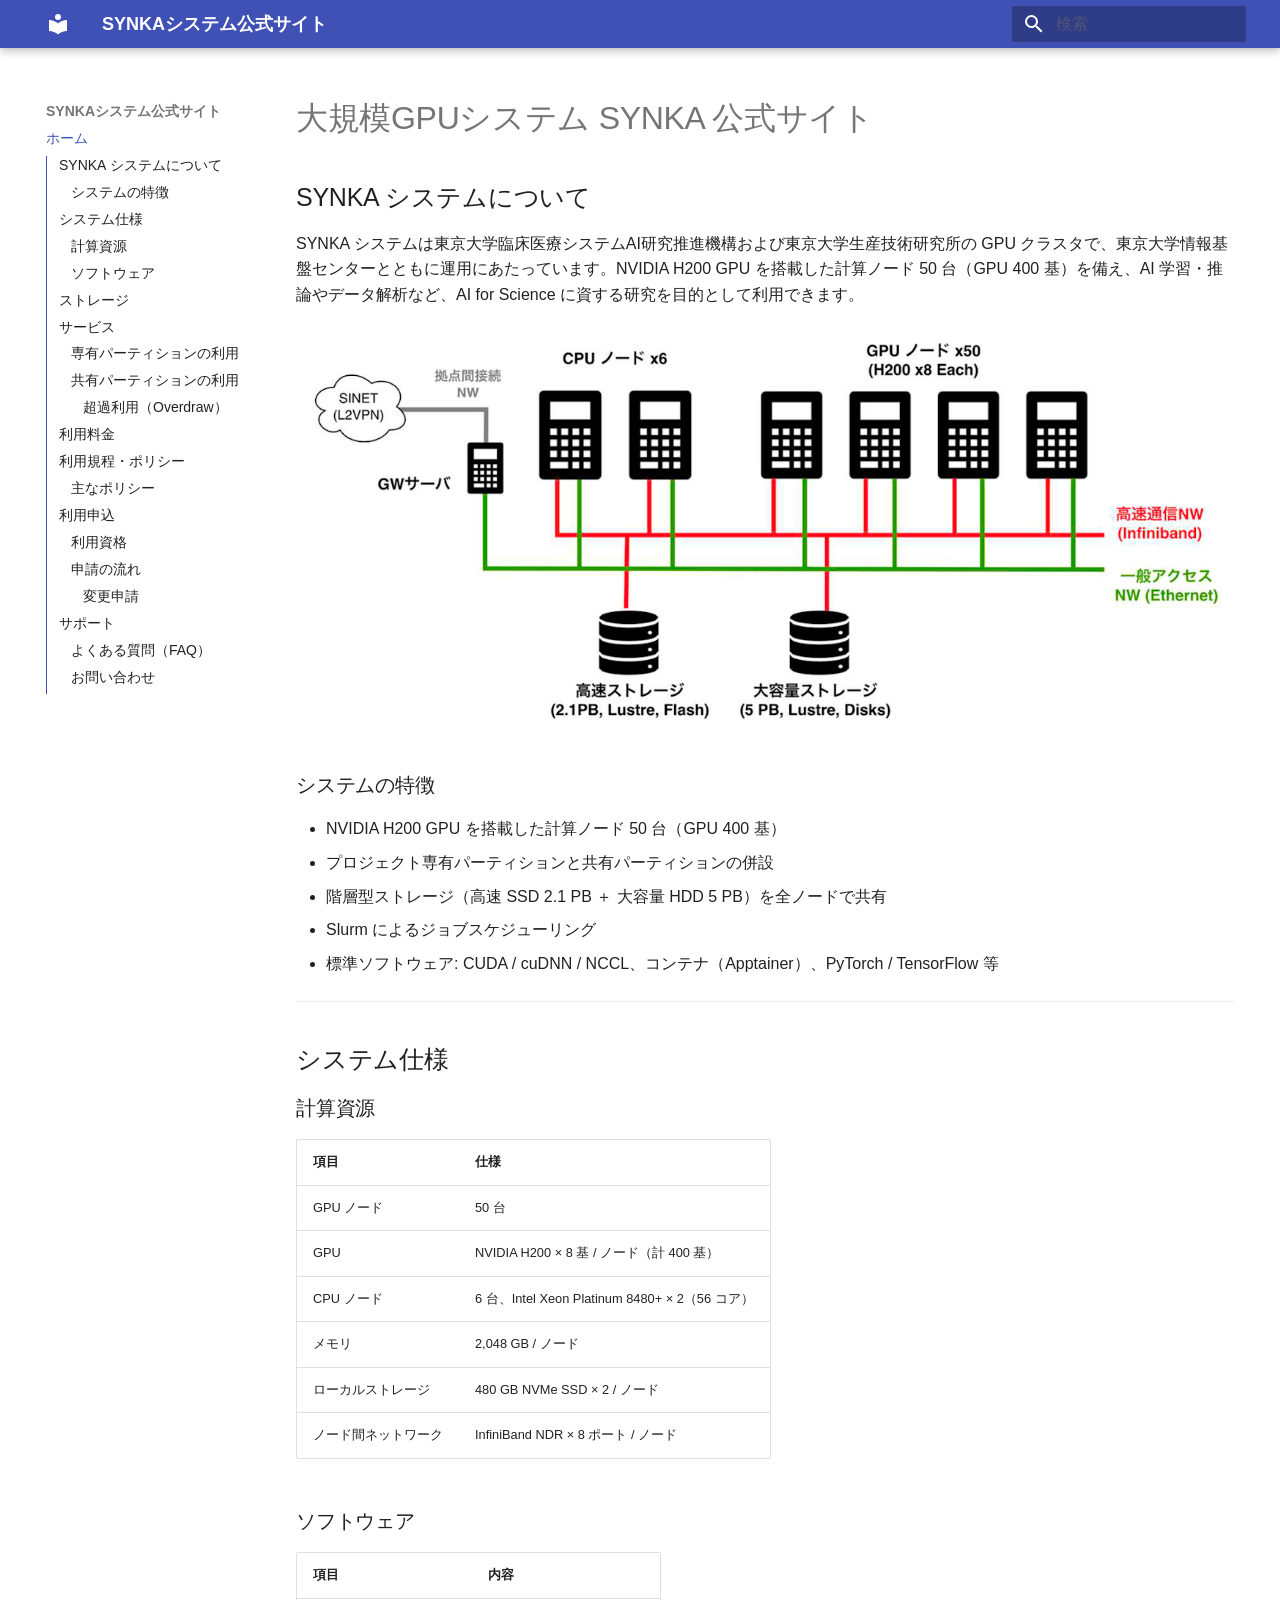
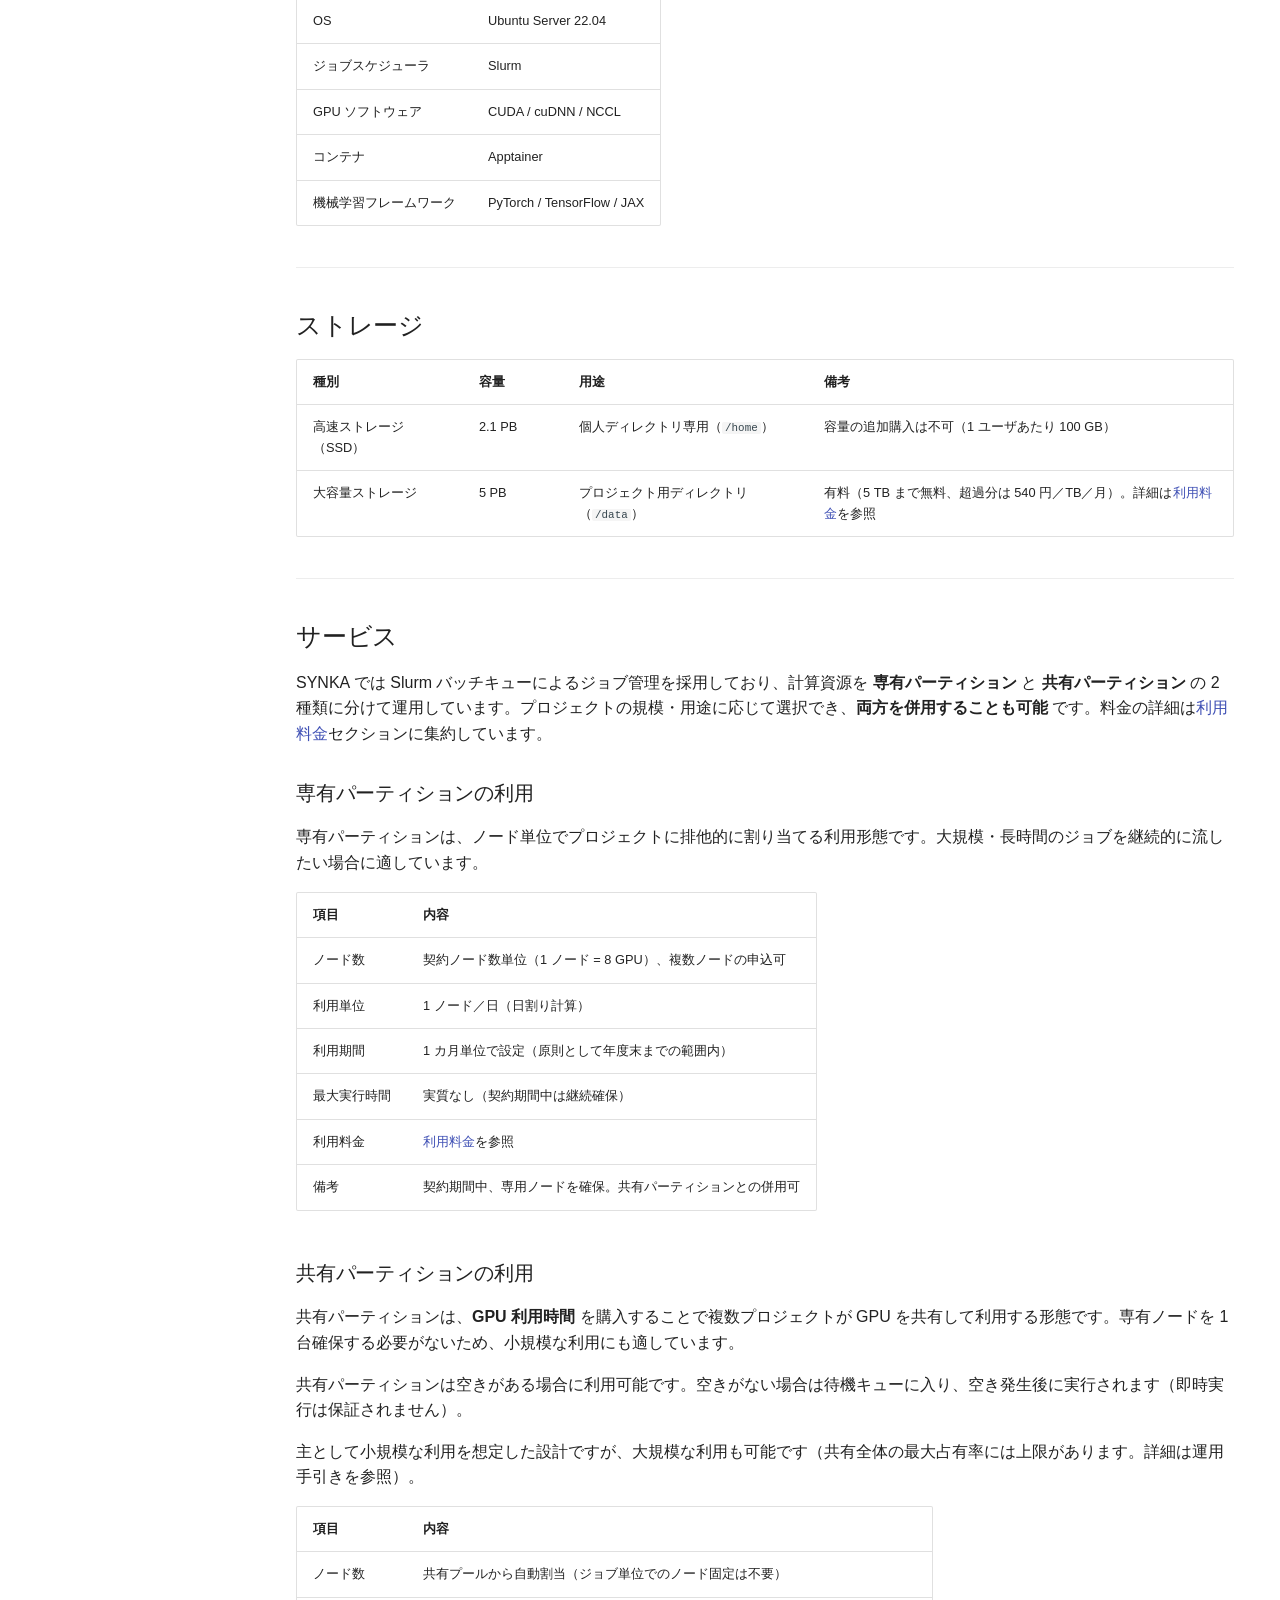
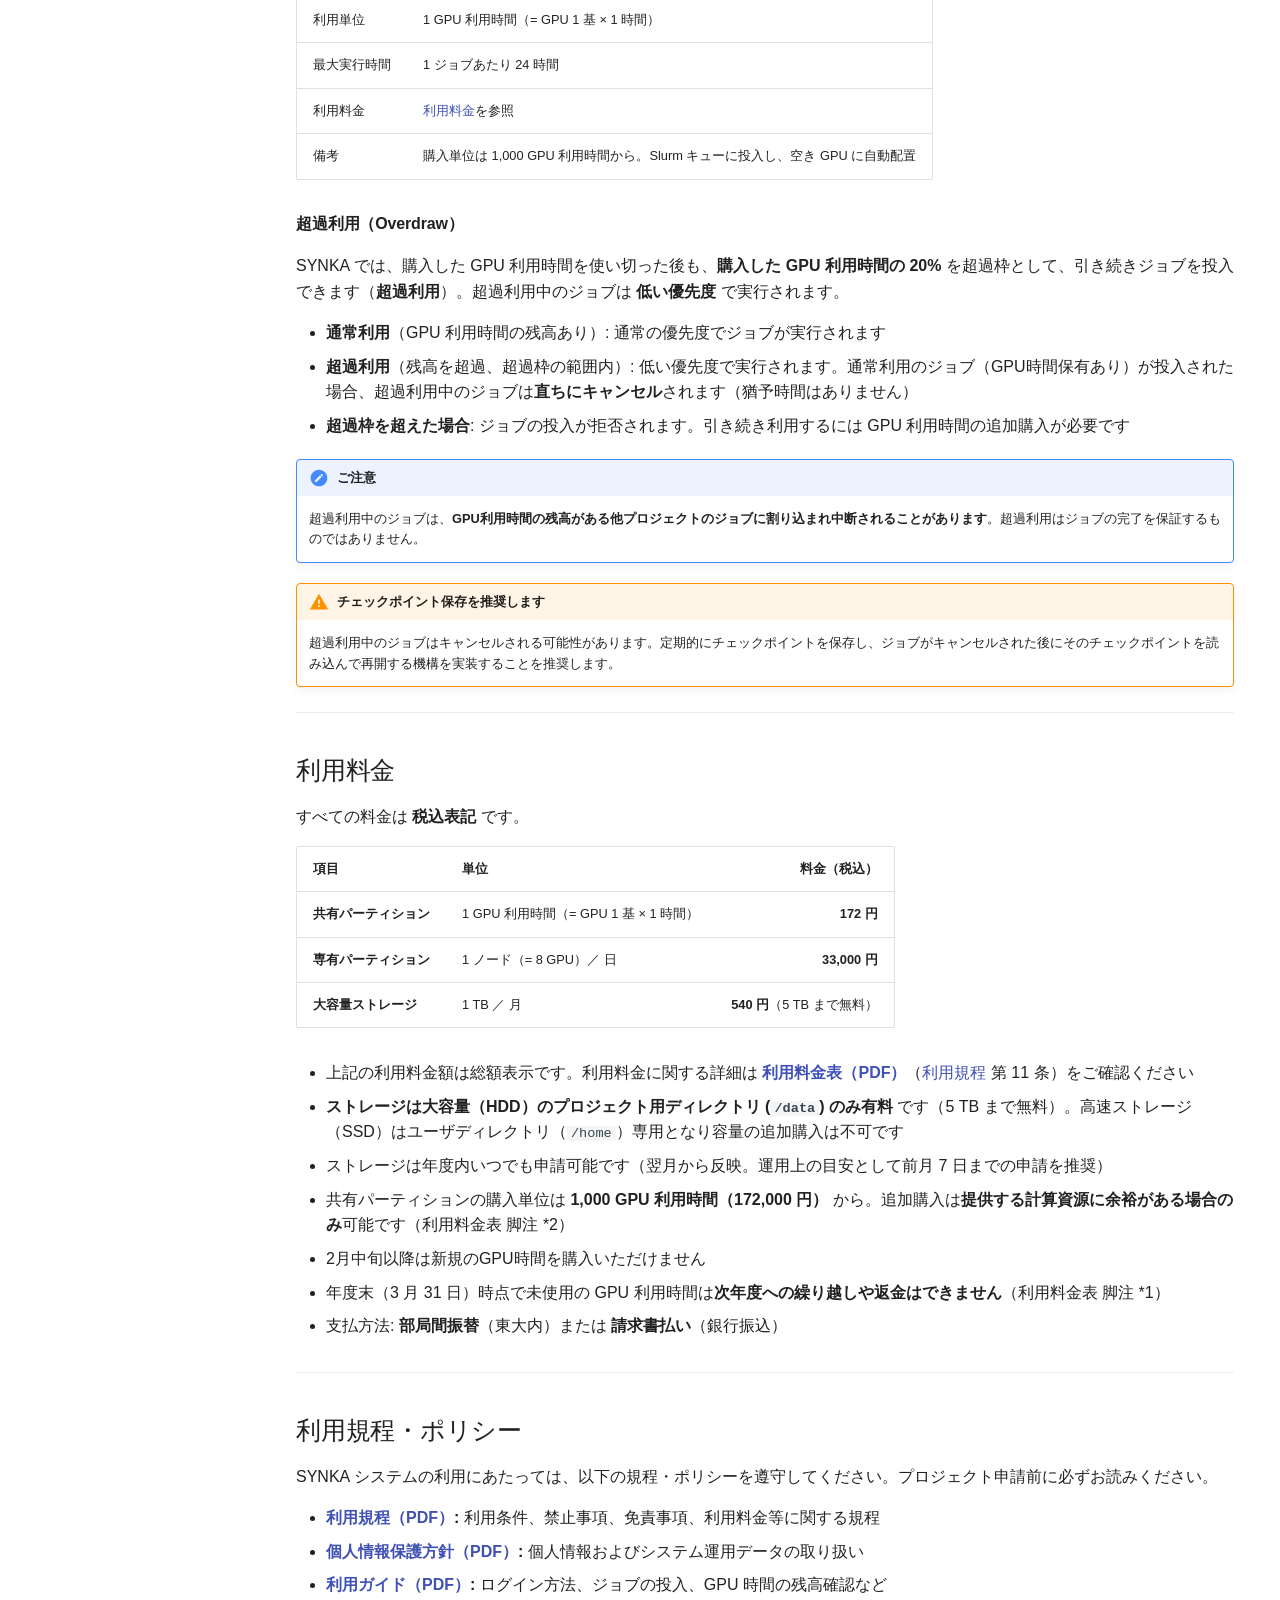
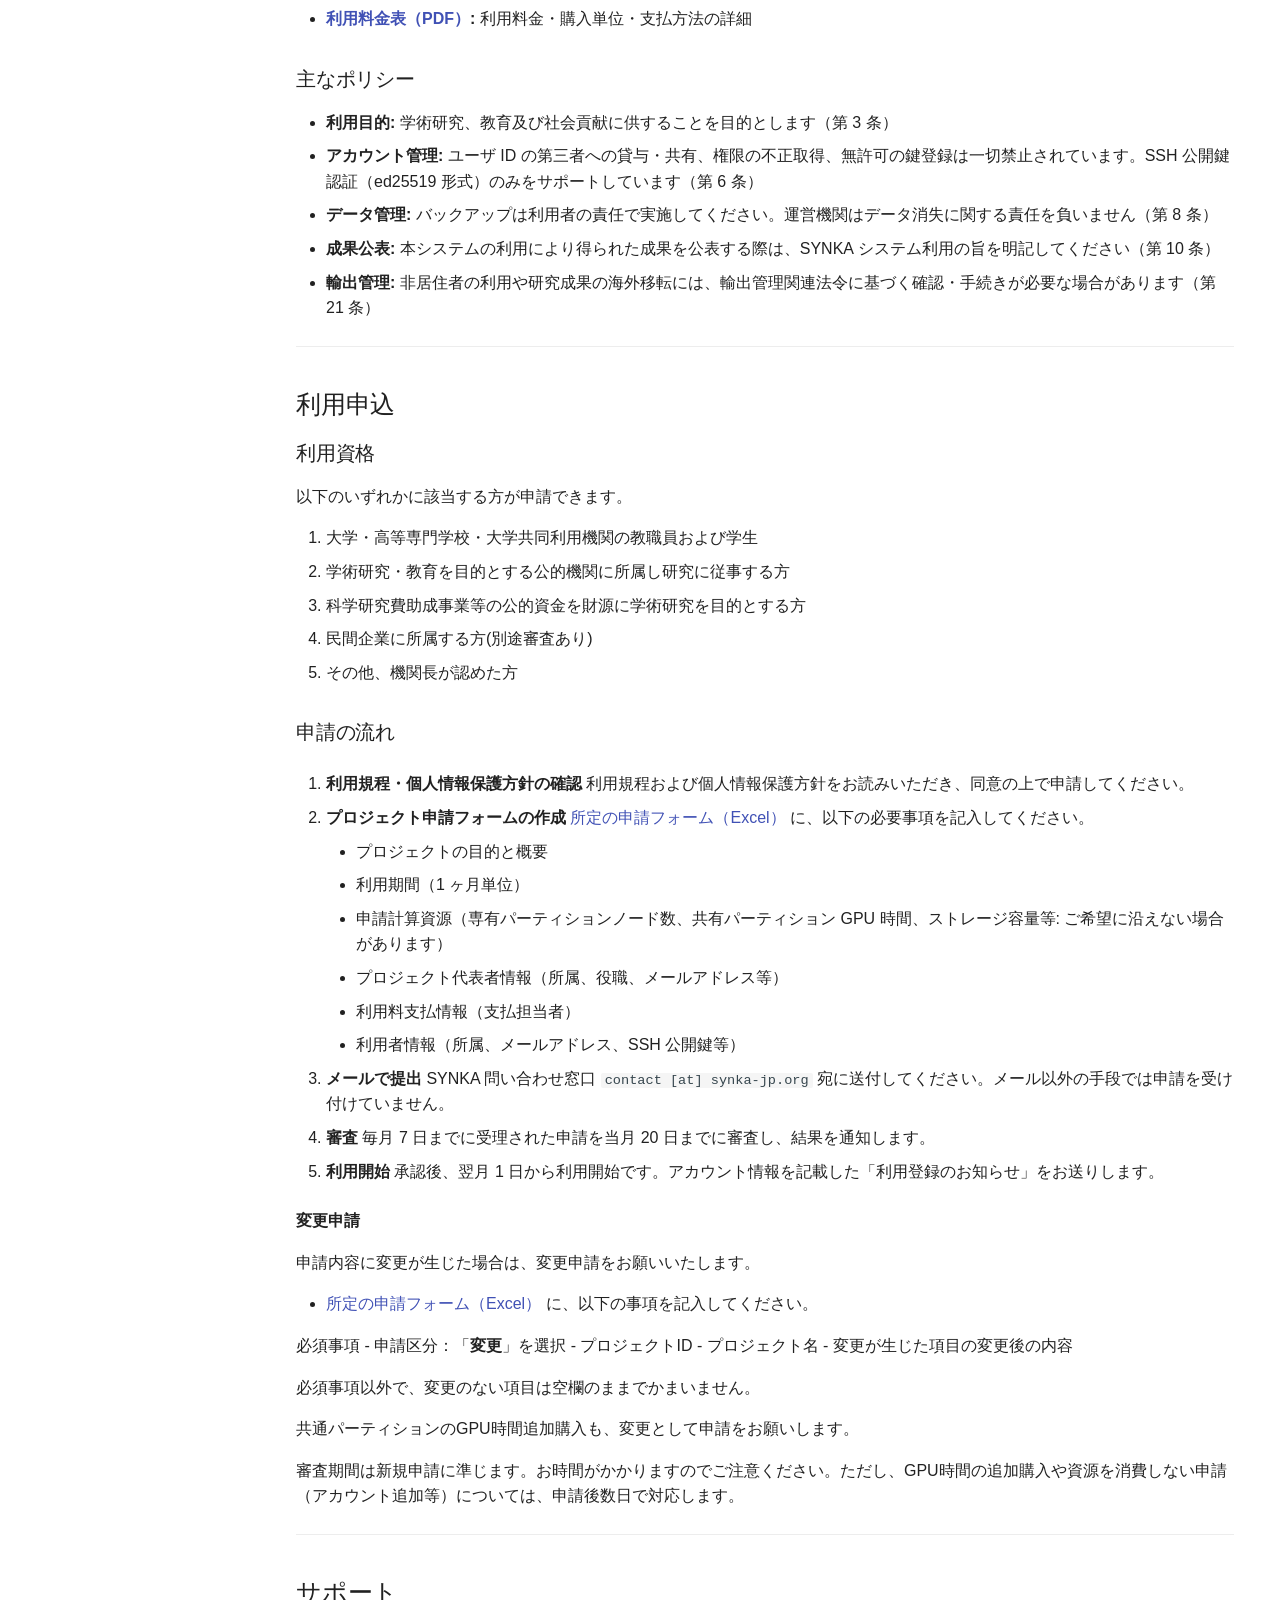
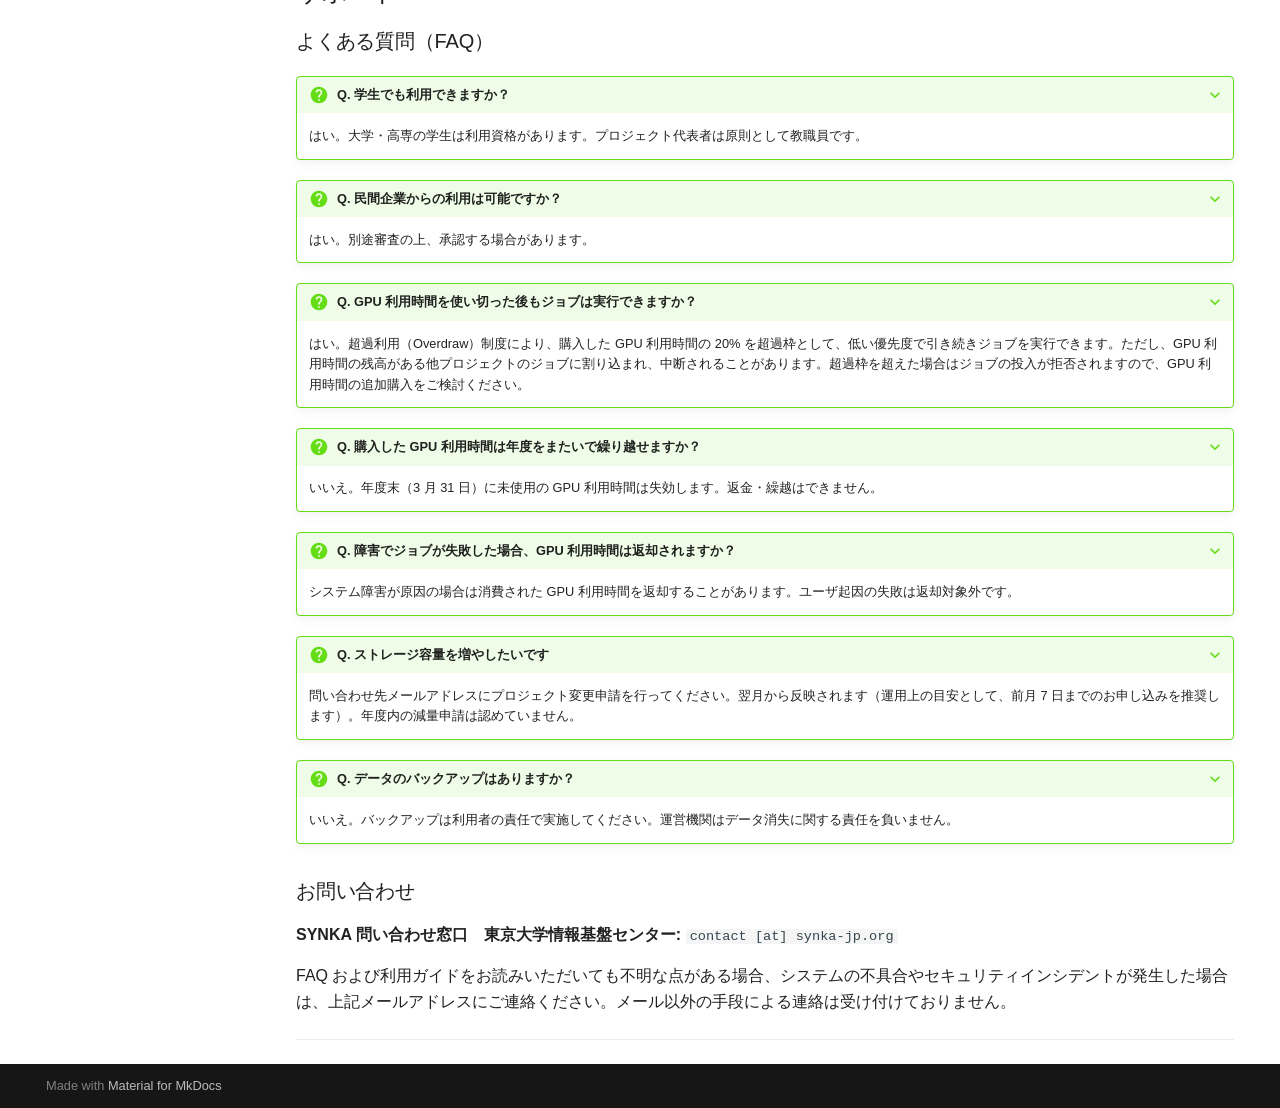
==== commit bf573996: "deploy: 0e58ac99ad10208d8bf3a874424be30eabe41644" ====
--- a/index.html
+++ b/index.html
@@ -487,6 +487,23 @@
       
     </span>
   </a>
+  
+    <nav class="md-nav" aria-label="申請の流れ">
+      <ul class="md-nav__list">
+        
+          <li class="md-nav__item">
+  <a href="#変更申請" class="md-nav__link">
+    <span class="md-ellipsis">
+      
+        変更申請
+      
+    </span>
+  </a>
+  
+</li>
+        
+      </ul>
+    </nav>
   
 </li>
         
@@ -862,6 +879,19 @@
    承認後、翌月 1 日から利用開始です。アカウント情報を記載した「利用登録のお知らせ」をお送りします。</p>
 </li>
 </ol>
+<h4 id="変更申請">変更申請<a class="headerlink" href="#変更申請" title="Permanent link">&para;</a></h4>
+<p>申請内容に変更が生じた場合は、変更申請をお願いいたします。</p>
+<ul>
+<li><a href="https://docs.google.com/spreadsheets/d/1zWkV_cqDvvFwrEKWdkRY2pQqsi-tZcaD/edit?usp=sharing">所定の申請フォーム（Excel）</a> に、以下の事項を記入してください。</li>
+</ul>
+<p>必須事項
+  - 申請区分：「<strong>変更</strong>」を選択
+  - プロジェクトID
+  - プロジェクト名
+  - 変更が生じた項目の変更後の内容</p>
+<p>必須事項以外で、変更のない項目は空欄のままでかまいません。</p>
+<p>共通パーティションのGPU時間追加購入も、変更として申請をお願いします。</p>
+<p>審査期間は新規申請に準じます。お時間がかかりますのでご注意ください。ただし、GPU時間の追加購入や資源を消費しない申請（アカウント追加等）については、申請後数日で対応します。</p>
 <hr />
 <h2 id="サポート">サポート<a class="headerlink" href="#サポート" title="Permanent link">&para;</a></h2>
 <h3 id="よくある質問faq">よくある質問（FAQ）<a class="headerlink" href="#よくある質問faq" title="Permanent link">&para;</a></h3>
